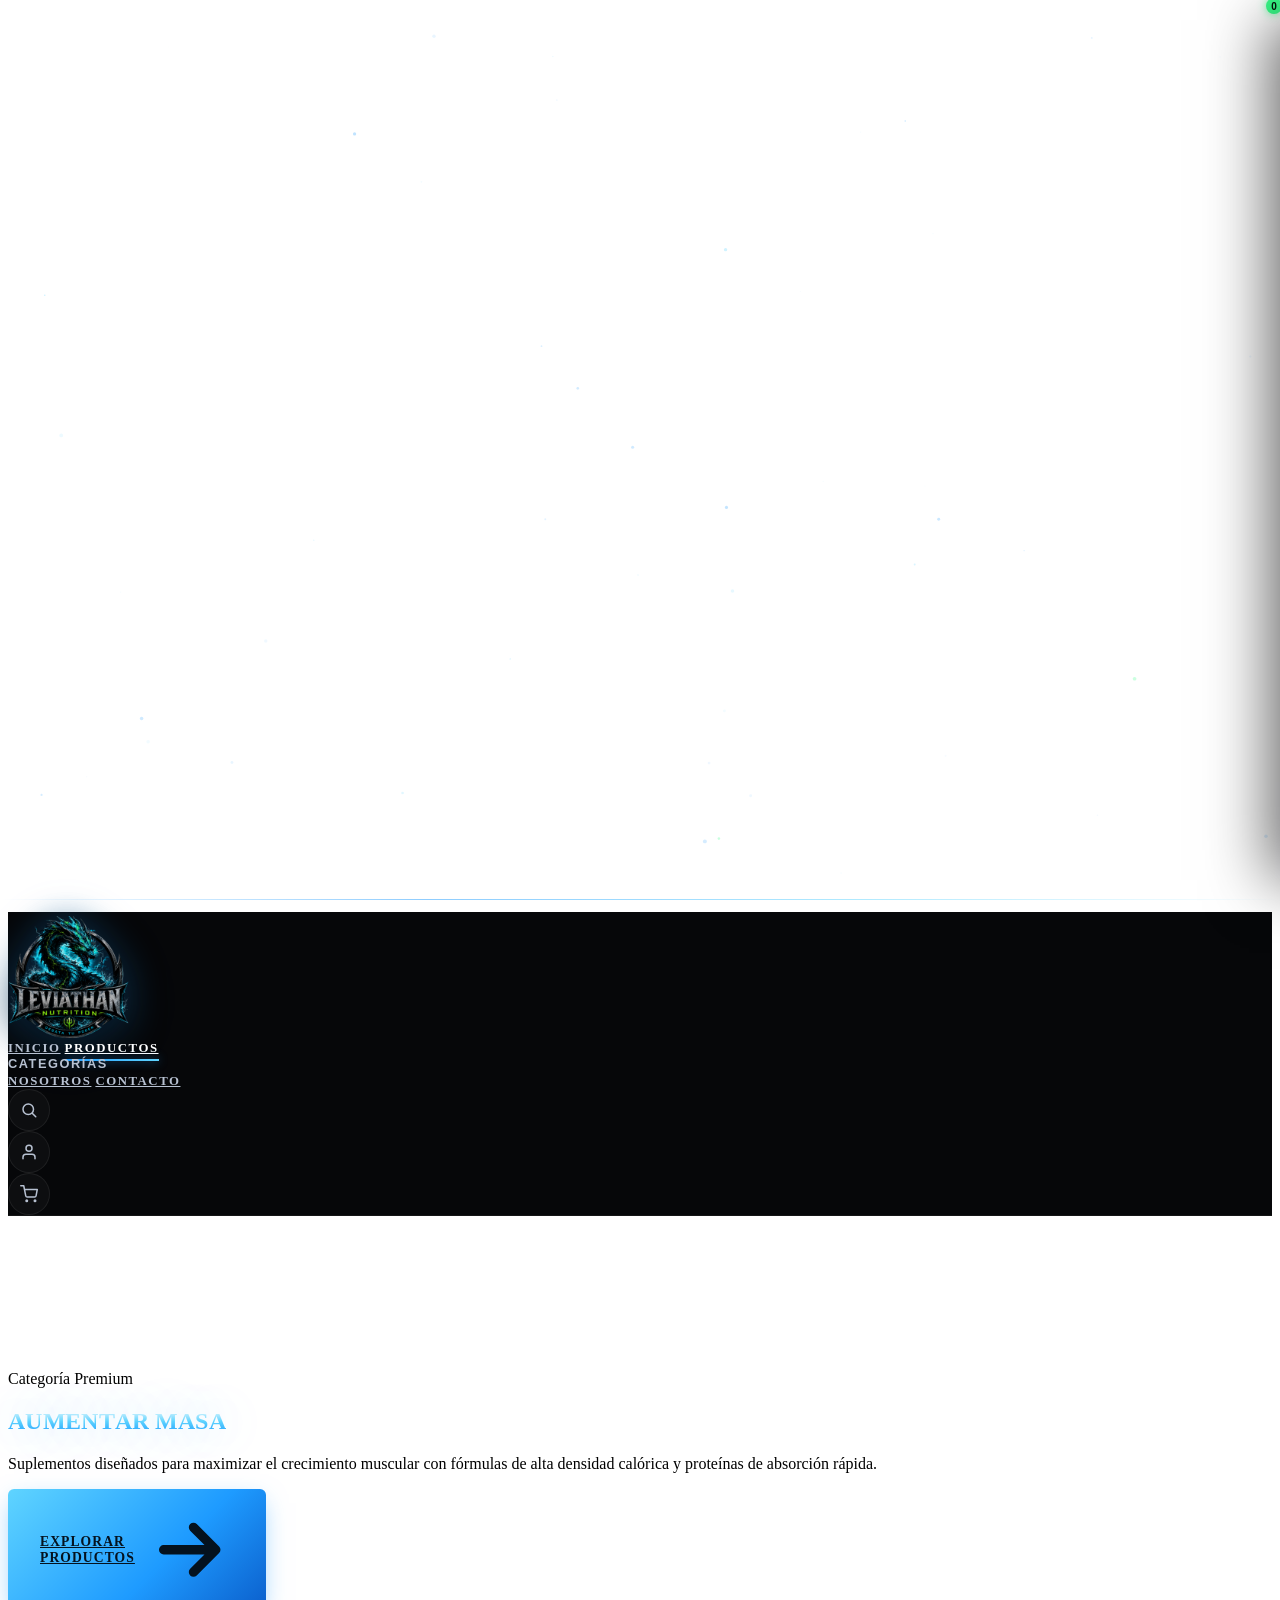
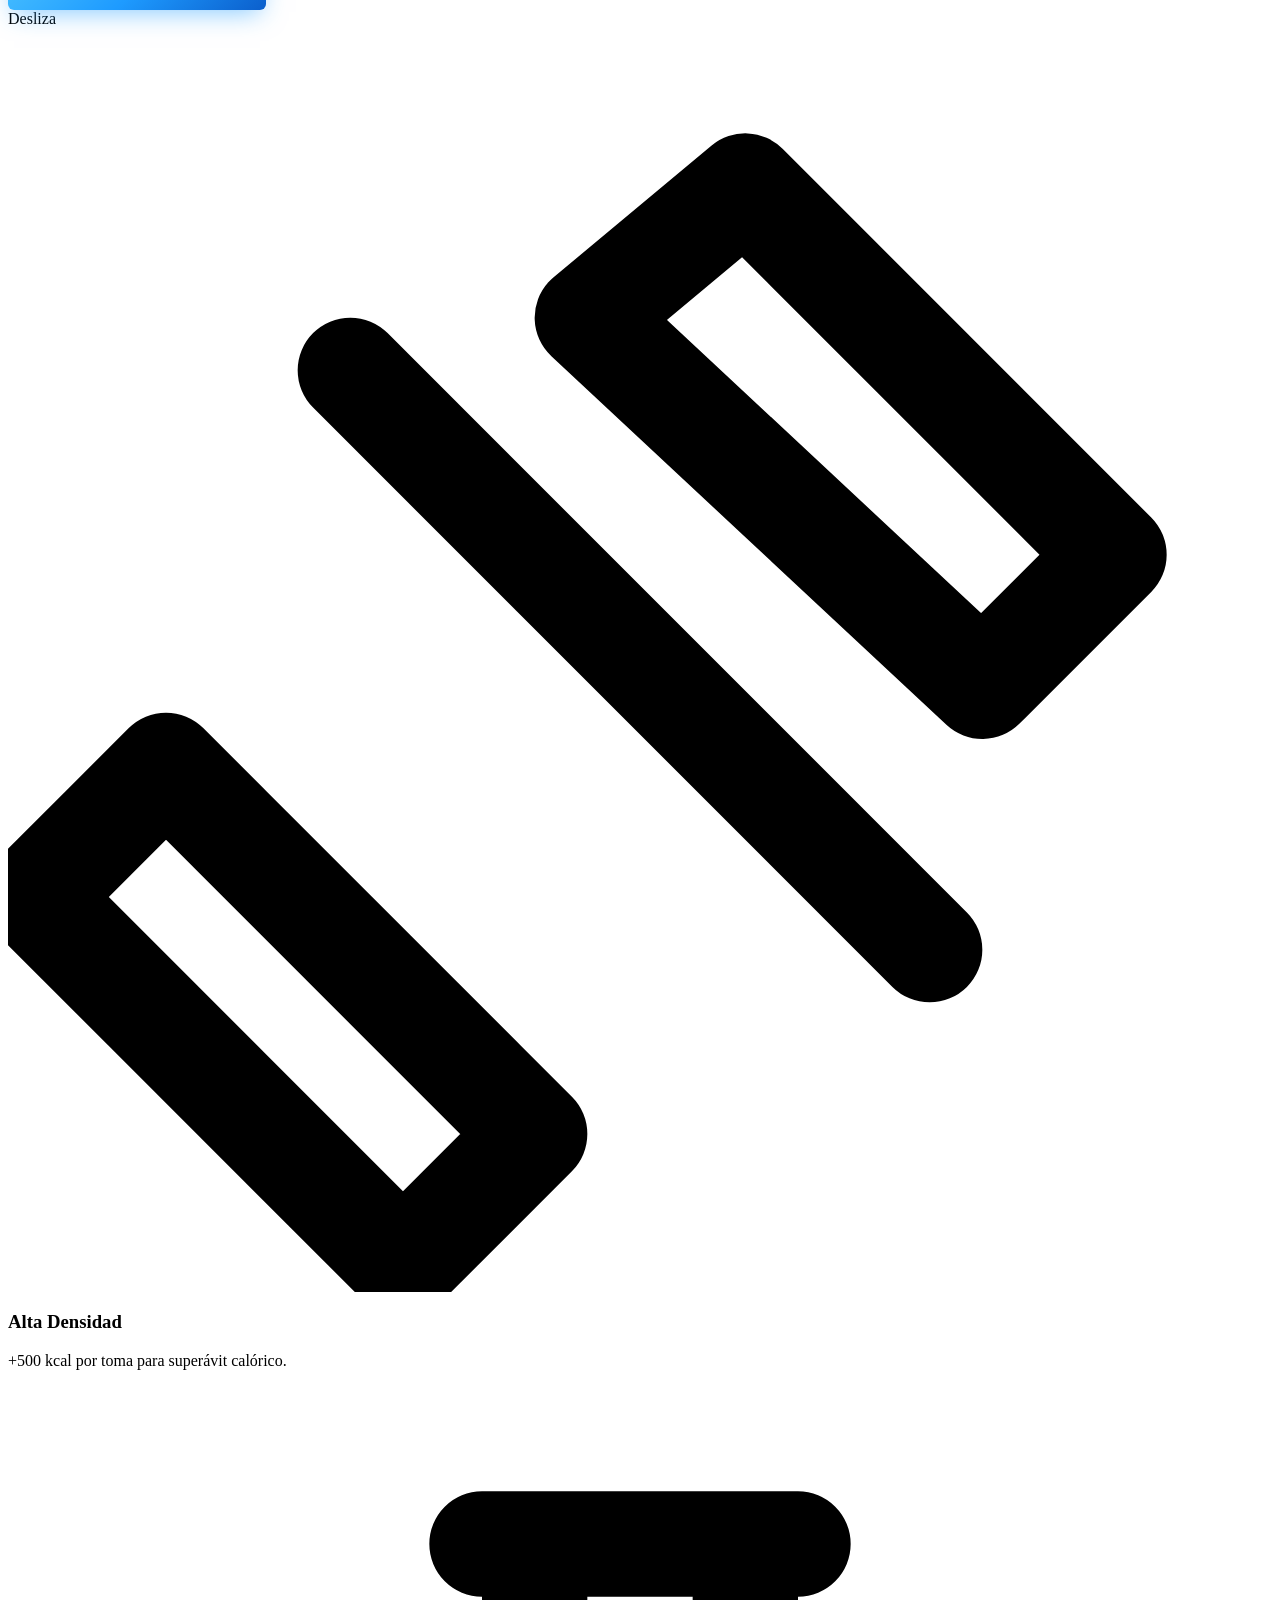
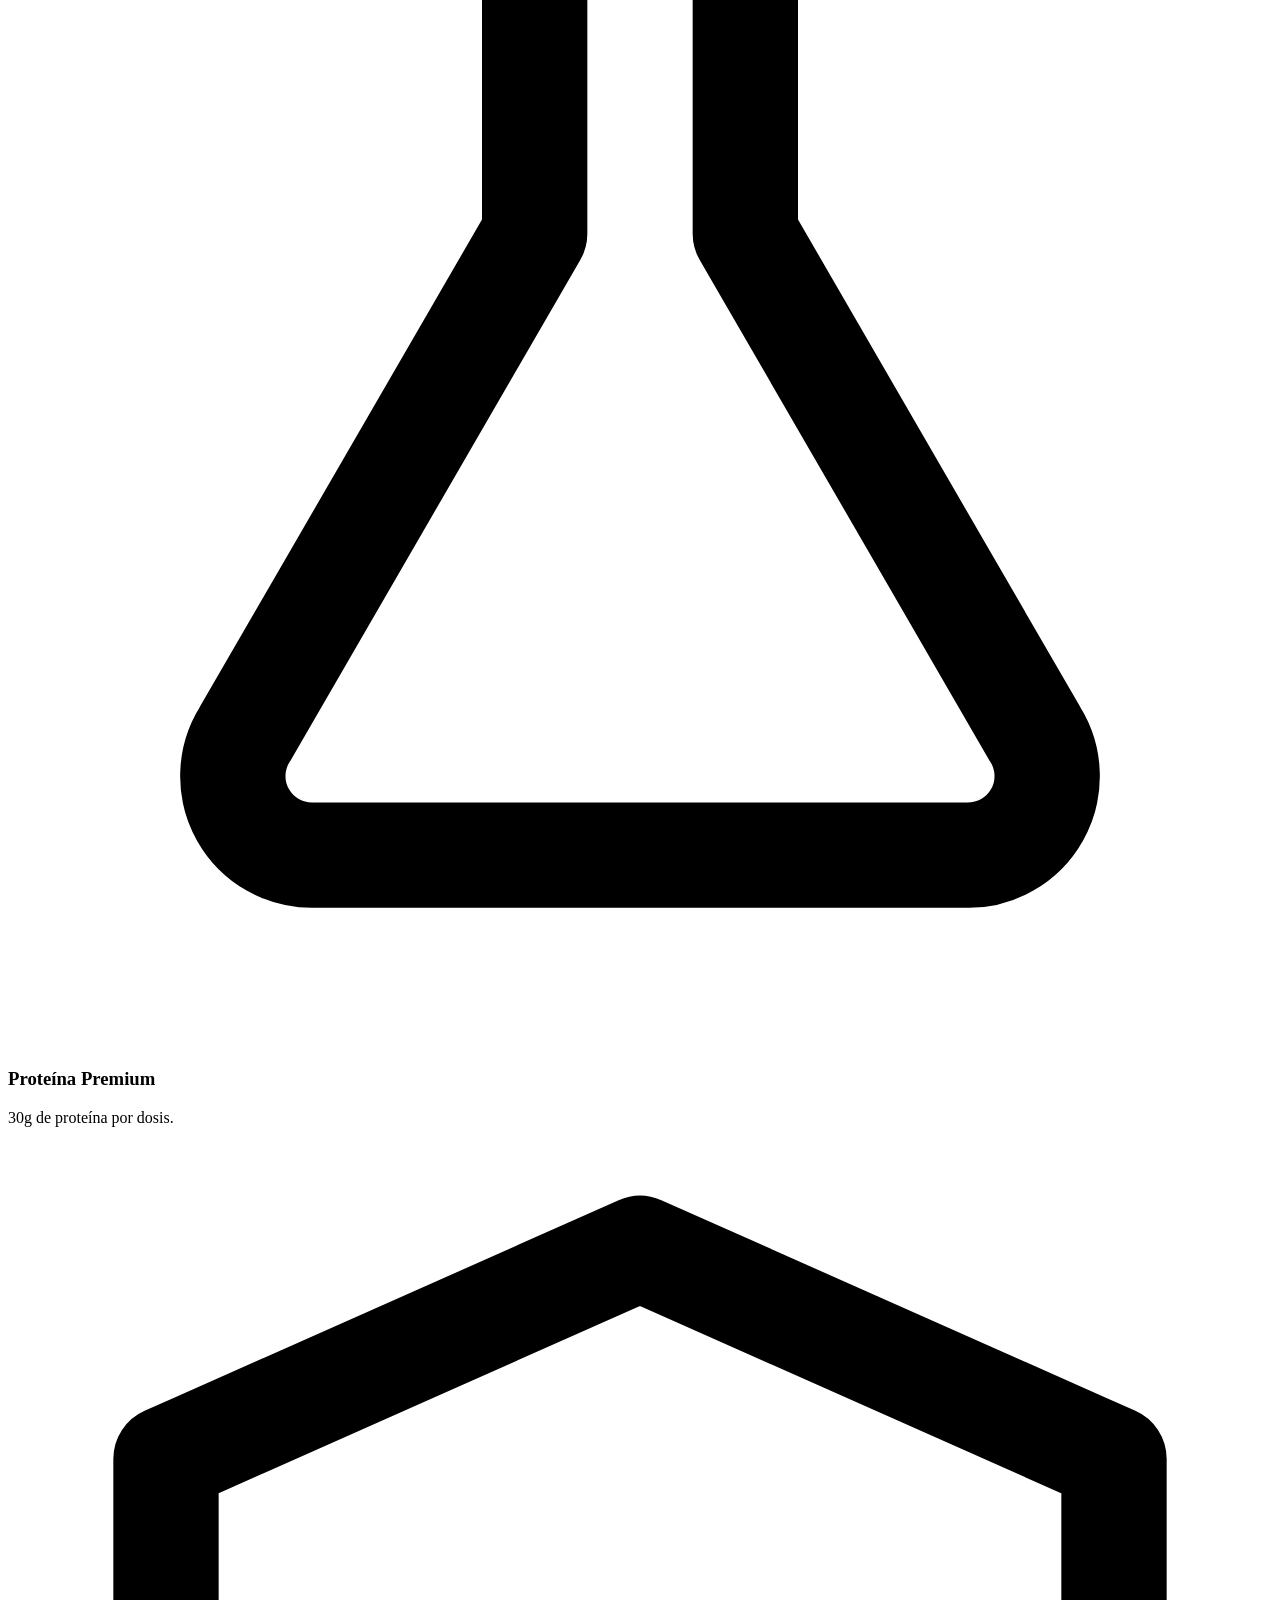
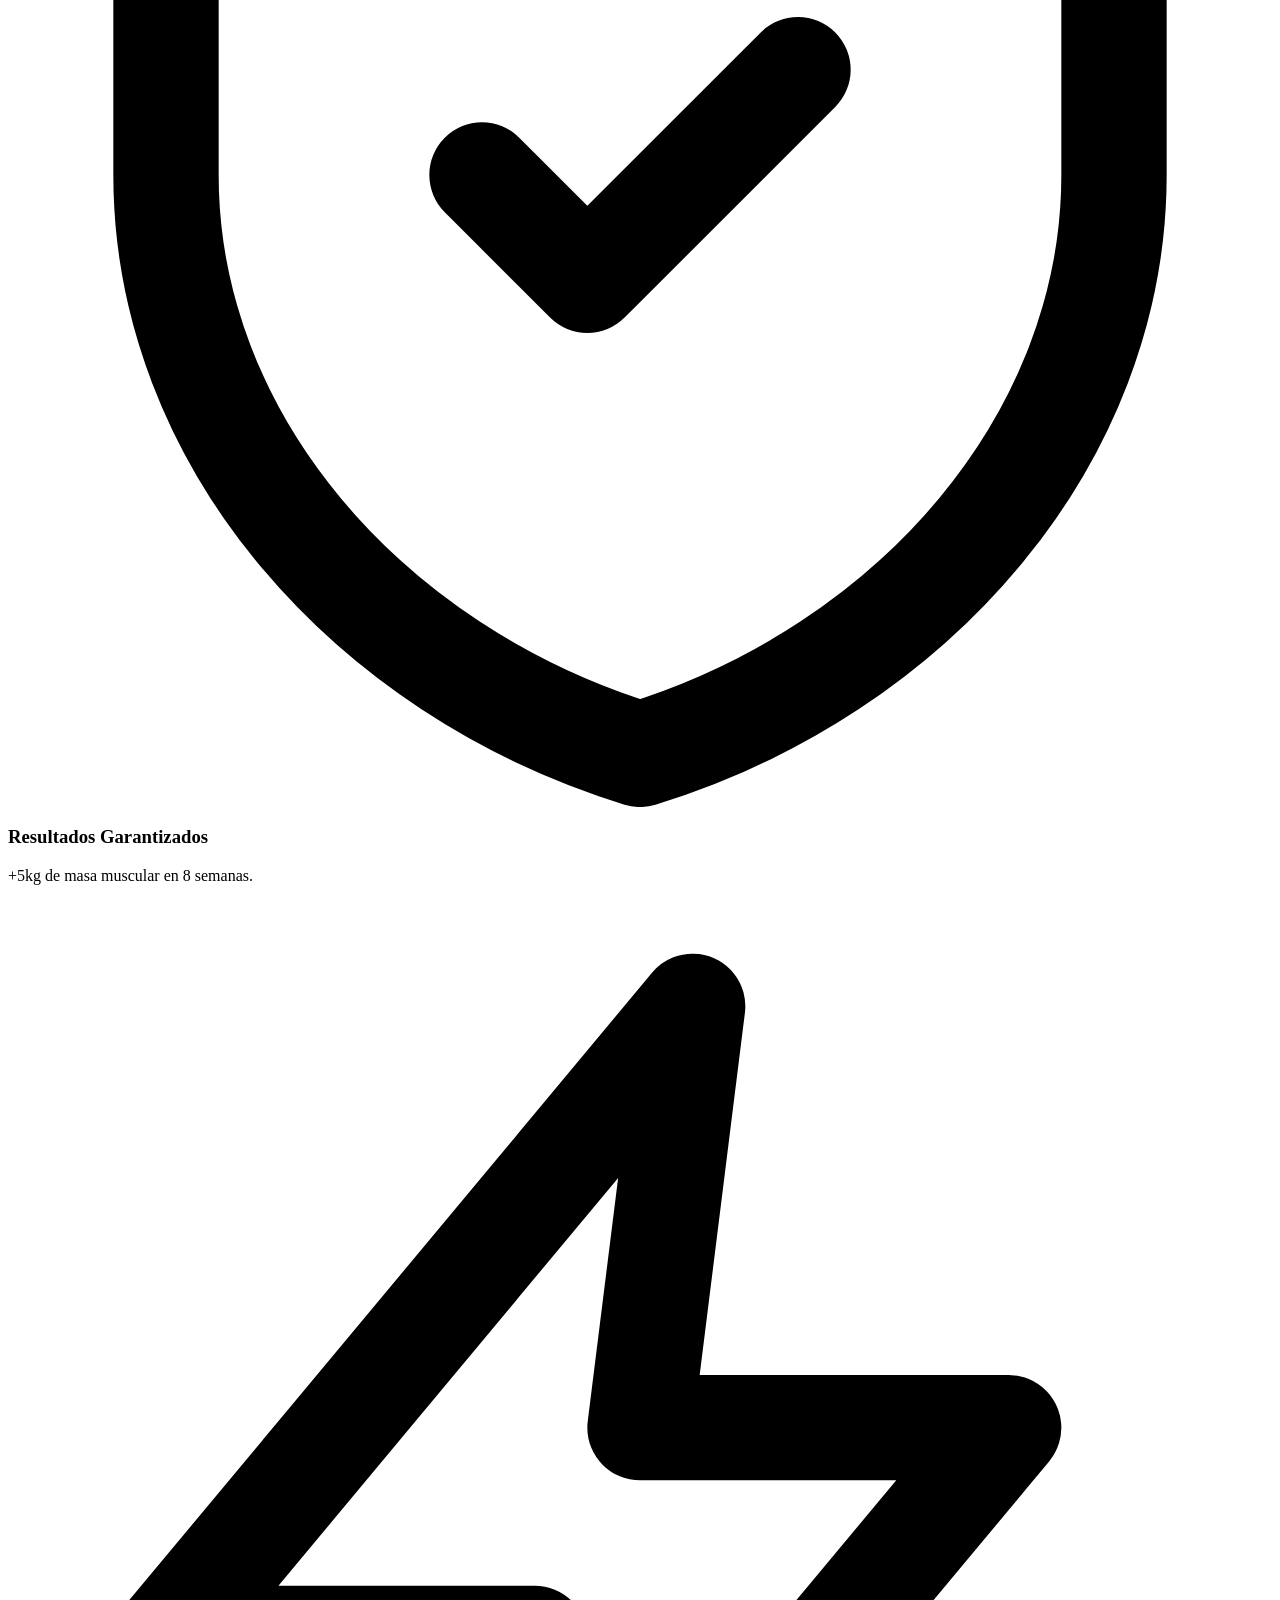
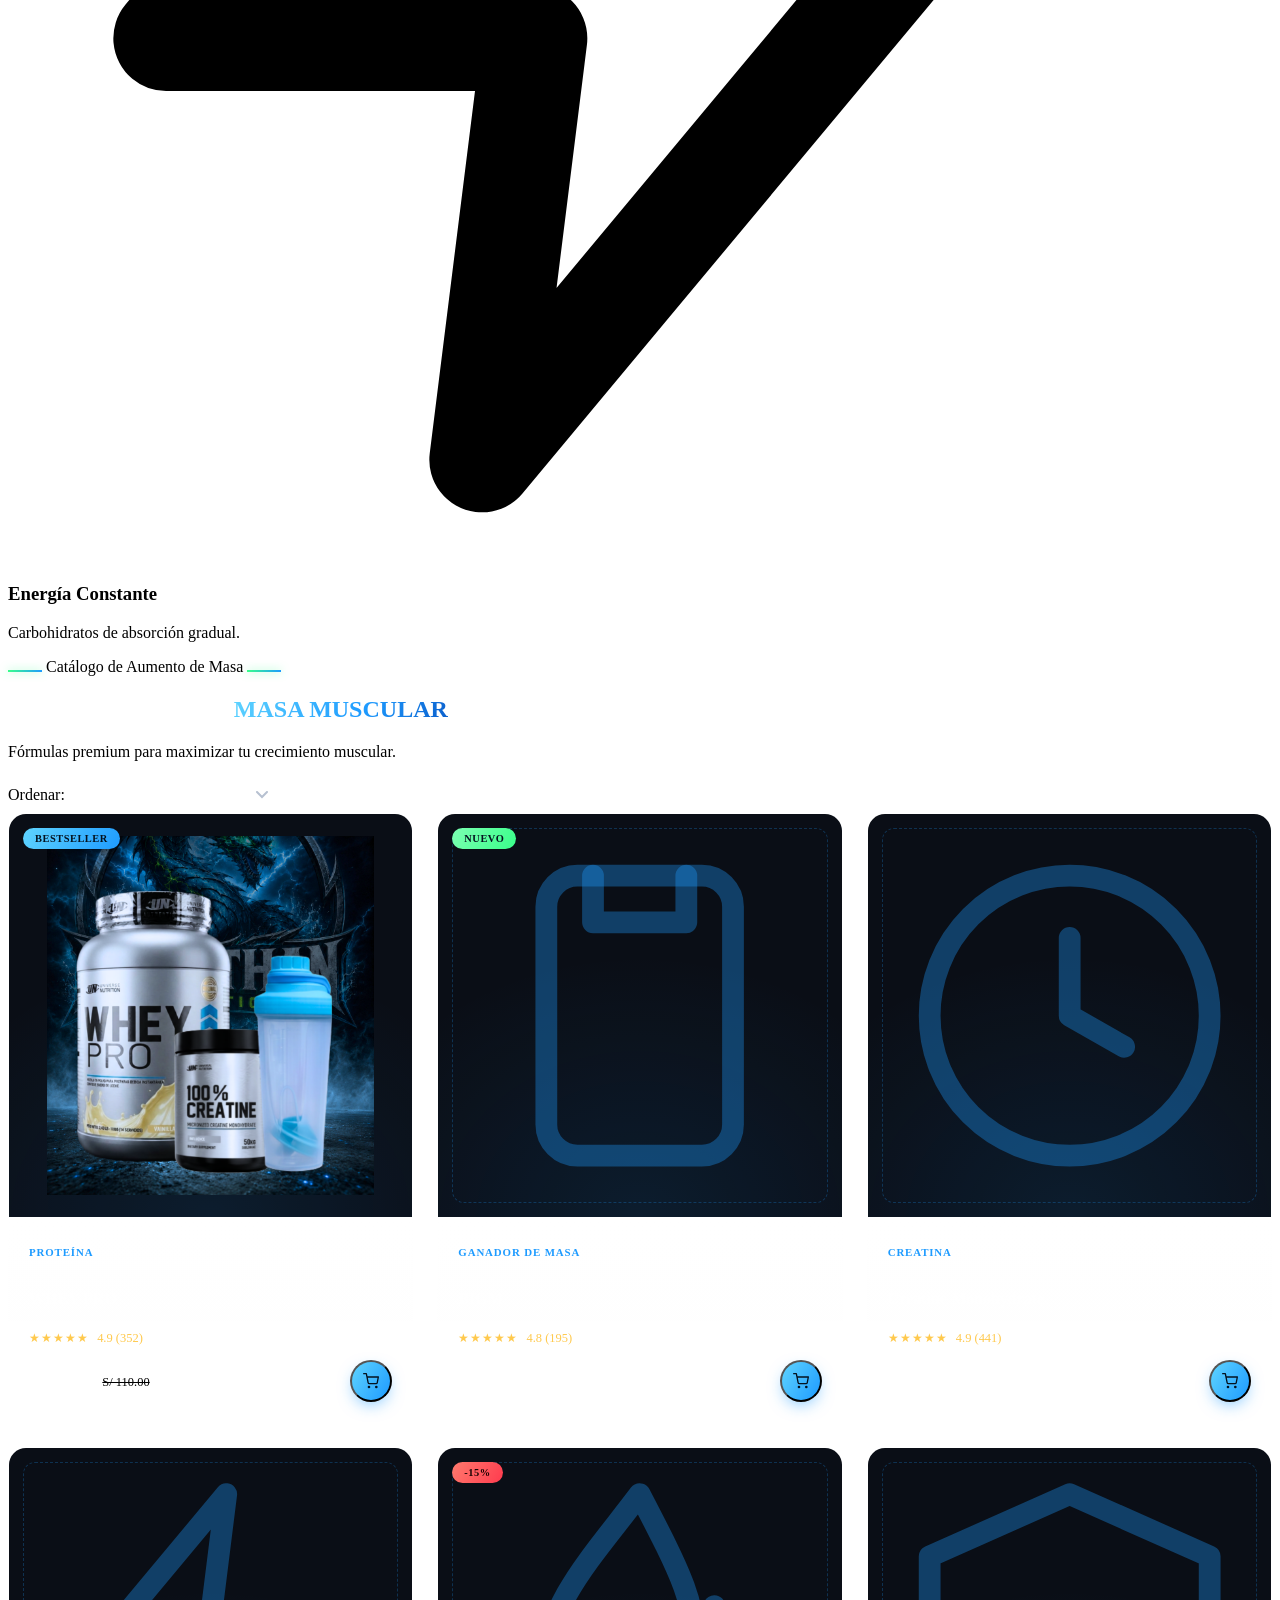
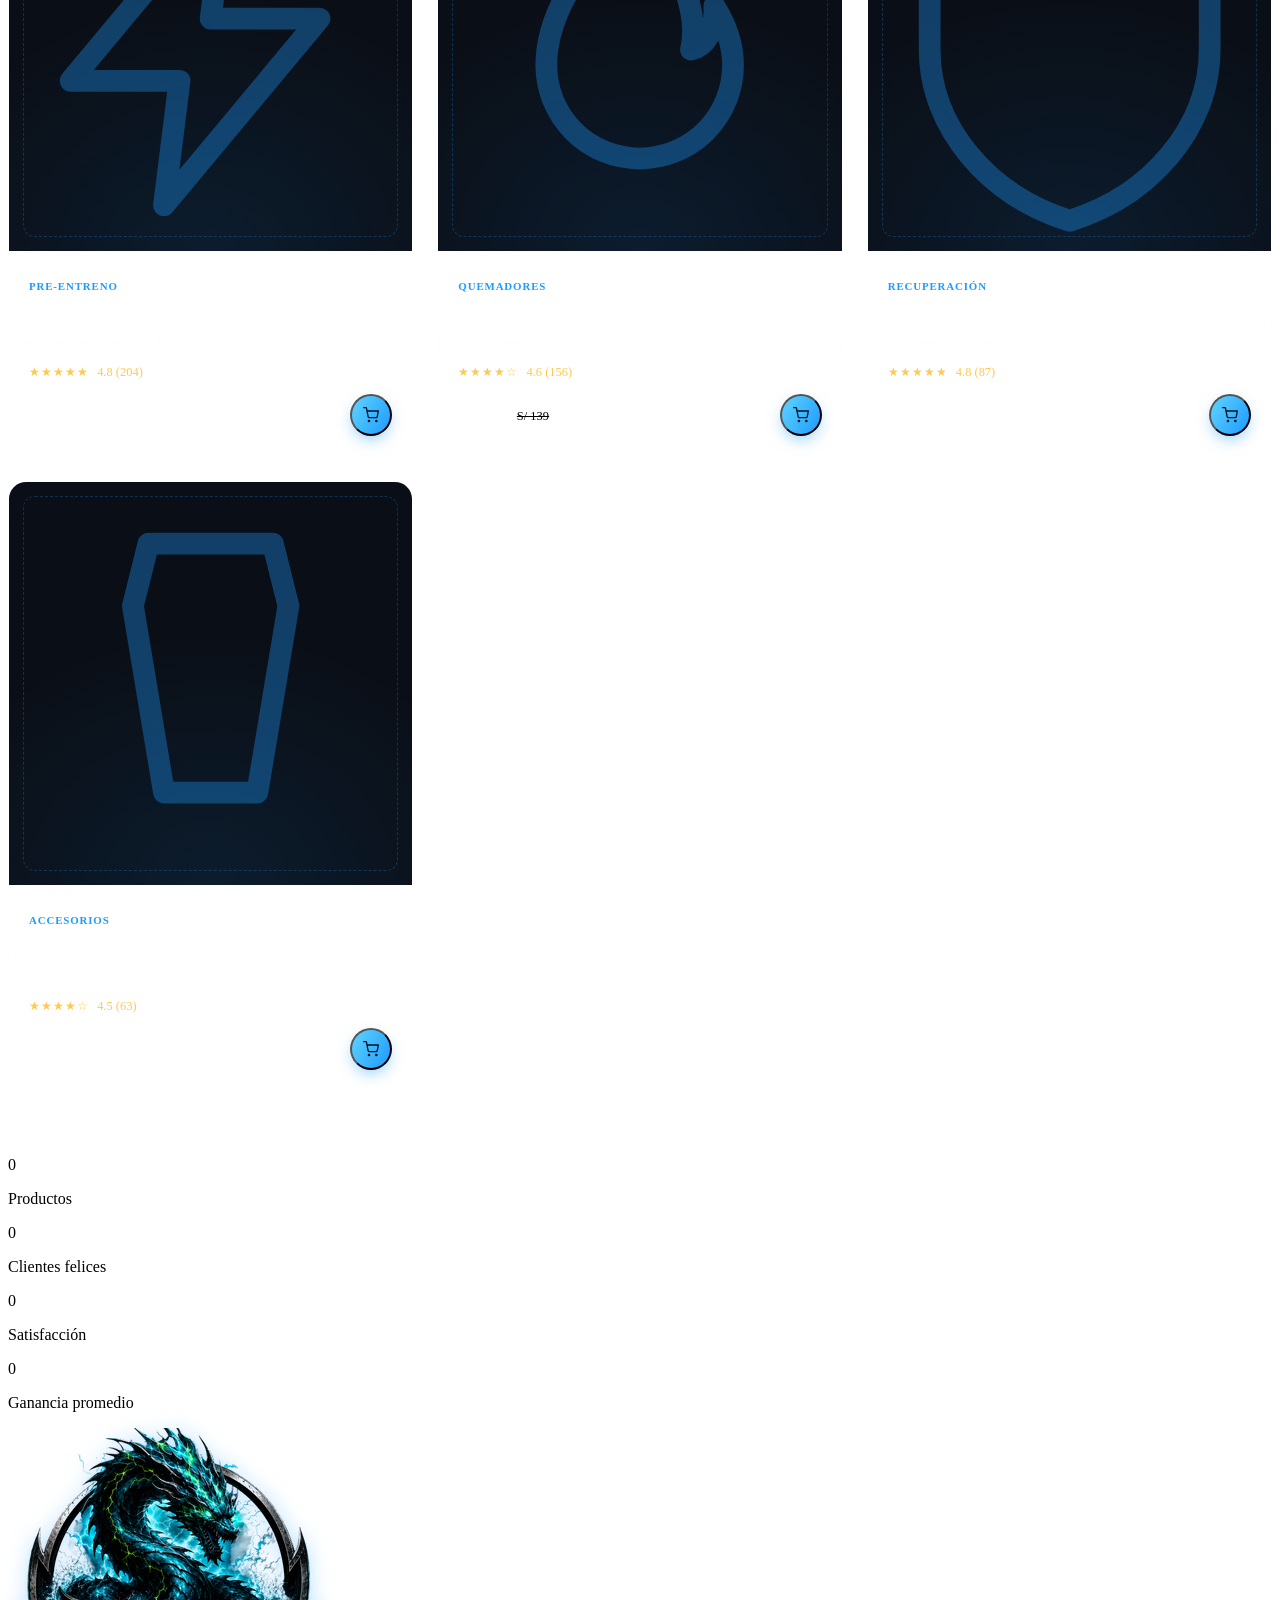
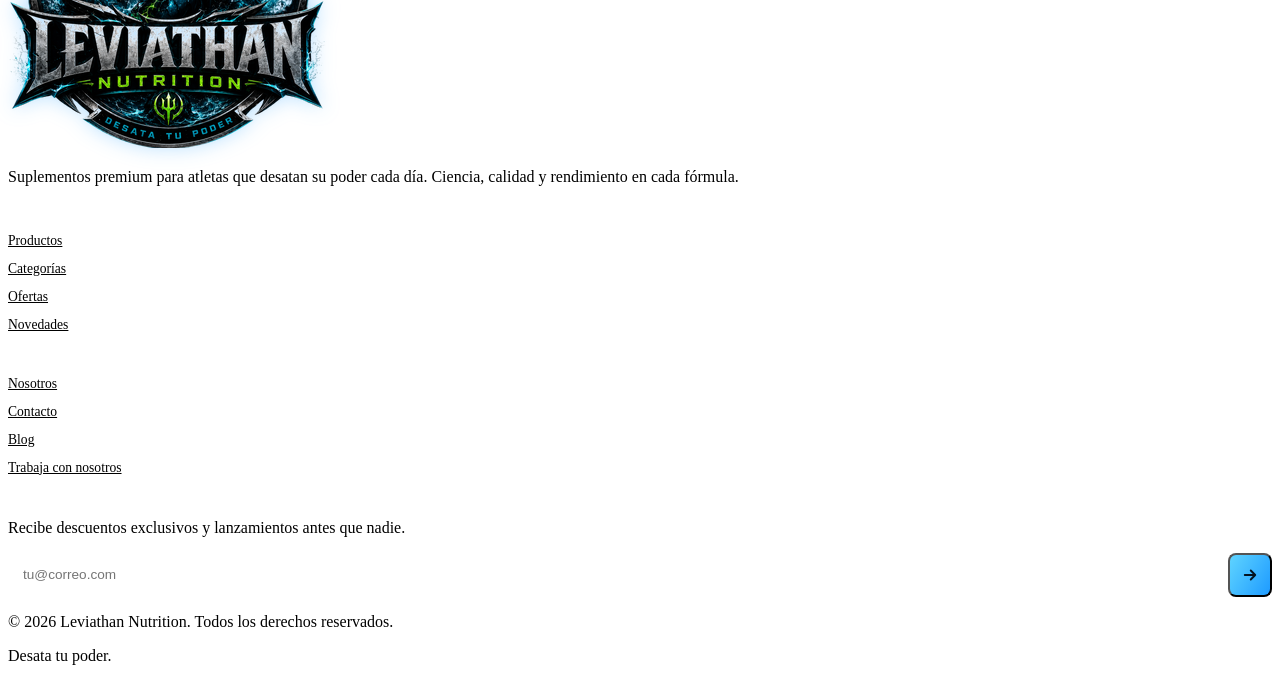
==== aumentar_masa.html @ b53df9a1 "Update aumentar_masa.html" ====
<!DOCTYPE html>
<html lang="es">
<head>
  <meta charset="UTF-8" />
  <meta name="viewport" content="width=device-width, initial-scale=1.0" />
  <title>Leviathan Nutrition | Aumentar Masa Muscular</title>

  <!-- FUENTES -->
  <link rel="preconnect" href="https://fonts.googleapis.com" />
  <link rel="preconnect" href="https://fonts.gstatic.com" crossorigin />
  <link href="https://fonts.googleapis.com/css2?family=Anton&family=Manrope:wght@400;500;600;700;800&display=swap" rel="stylesheet" />

  <!-- TailwindCSS (CDN) -->
  <script src="https://cdn.tailwindcss.com"></script>
  <script>
    tailwind.config = {
      theme: {
        extend: {
          colors: {
            'lv-black': '#050607',
            'lv-dark': '#0A0E14',
            'lv-panel': '#0D1420',
            'lv-blue': '#1E9BFF',
            'lv-blue-deep': '#0B5FCC',
            'lv-cyan': '#5FD4FF',
            'lv-green': '#39FF8A',
            'lv-steel': '#8B96A8',
          },
          fontFamily: {
            'display': ['Anton', 'sans-serif'],
            'body': ['Manrope', 'sans-serif'],
          },
        },
      },
    };
  </script>

  <link rel="stylesheet" href="styles.css" />
</head>

<body class="bg-lv-black text-white font-body antialiased overflow-x-hidden">

  <!-- ============================================================
       FONDO DINÁMICO
  ============================================================= -->
  <div class="fixed inset-0 z-0 pointer-events-none overflow-hidden" id="bg-ambient">
    <div class="absolute inset-0 bg-lv-black"></div>
    <div class="absolute inset-0 bg-gradient-radial from-[#0B2A4A] via-[#050607] to-[#050607] opacity-90 animate-bg-pulse"></div>
    <div class="absolute top-1/4 left-1/4 w-[800px] h-[800px] rounded-full bg-lv-blue/15 blur-[150px] animate-float-1"></div>
    <div class="absolute bottom-1/3 right-1/4 w-[700px] h-[700px] rounded-full bg-lv-cyan/15 blur-[160px] animate-float-2"></div>
    <div class="absolute top-3/4 left-1/2 w-[600px] h-[600px] rounded-full bg-lv-blue-deep/20 blur-[120px] animate-float-3"></div>
    <div class="absolute top-1/3 right-1/3 w-[500px] h-[500px] rounded-full bg-lv-blue/10 blur-[100px] animate-float-4"></div>
    <div class="absolute bottom-1/4 left-1/3 w-[400px] h-[400px] rounded-full bg-lv-cyan/10 blur-[90px] animate-float-5"></div>
    <div class="absolute top-10 left-20 w-1 h-1 bg-lv-cyan rounded-full opacity-70 animate-twinkle"></div>
    <div class="absolute top-40 right-20 w-1.5 h-1.5 bg-lv-blue rounded-full opacity-60 animate-twinkle-delay"></div>
    <div class="absolute bottom-20 left-1/2 w-2 h-2 bg-lv-cyan rounded-full opacity-50 animate-twinkle-slow"></div>
    <div class="absolute top-1/2 left-10 w-1 h-1 bg-lv-blue-deep rounded-full opacity-80 animate-twinkle-fast"></div>
    <div class="absolute bottom-1/3 right-10 w-1.5 h-1.5 bg-lv-cyan rounded-full opacity-60 animate-twinkle"></div>
  </div>

  <!-- FONDO DE PARTÍCULAS -->
  <div class="fixed inset-0 z-0 pointer-events-none">
    <canvas id="particle-canvas" class="absolute inset-0 w-full h-full"></canvas>
  </div>

  <!-- ============================================================
       HEADER / NAVBAR
  ============================================================= -->
  <header id="site-header" class="fixed top-0 left-0 w-full z-50 nav-solid">
    <div class="max-w-[1600px] mx-auto px-6 md:px-8">
      <div class="flex items-center justify-between h-24 overflow-visible">
        <a href="index.html" class="logo-wrap shrink-0 group">
          <img src="assets/img/logo_leviathan.png" alt="Leviathan Nutrition" class="logo-mark" />
        </a>
        <nav class="hidden lg:flex items-center gap-10">
          <a href="index.html" class="nav-link">Inicio</a>
          <a href="#productos" class="nav-link active-link">Productos</a>
          <div class="relative" id="category-nav">
            <button id="category-dropdown-btn" class="nav-link flex items-center gap-1" aria-haspopup="true" aria-expanded="false">
              Categorías
              <svg class="w-3 h-3 transition-transform duration-300" viewBox="0 0 24 24" fill="none" stroke="currentColor" stroke-width="2.5" stroke-linecap="round" stroke-linejoin="round"><polyline points="6 9 12 15 18 9"/></svg>
            </button>
            <span class="category-active-label">Masa muscular</span>
            <div id="category-dropdown-menu" class="category-dropdown-menu" role="menu">
              <a href="aumentar_masa.html" class="dropdown-item" role="menuitem">Aumento de Masa Muscular</a>
              <a href="musculo_limpio.html" class="dropdown-item" role="menuitem">Músculo Limpio</a>
              <a href="maxima_recuperacion.html" class="dropdown-item" role="menuitem">Máxima Recuperación</a>
              <a href="definicion.html" class="dropdown-item" role="menuitem">Definición</a>
              <a href="belleza_y_bienestar.html" class="dropdown-item" role="menuitem">Belleza y Cuidado</a>
              <a href="fuerza_y_rendimiento.html" class="dropdown-item" role="menuitem">Fuerza y Rendimiento</a>
            </div>
          </div>
          <a href="index.html#nosotros" class="nav-link">Nosotros</a>
          <a href="index.html#contacto" class="nav-link">Contacto</a>
        </nav>
        <div class="flex items-center gap-2">
          <button id="search-toggle-btn" class="icon-btn" aria-label="Buscar">
            <svg class="w-full h-full" viewBox="0 0 24 24" fill="none" stroke="currentColor" stroke-width="2" stroke-linecap="round"><circle cx="11" cy="11" r="7"/><line x1="21" y1="21" x2="16.65" y2="16.65"/></svg>
          </button>
          <button class="icon-btn" aria-label="Mi cuenta">
            <svg class="w-full h-full" viewBox="0 0 24 24" fill="none" stroke="currentColor" stroke-width="2" stroke-linecap="round" stroke-linejoin="round"><path d="M20 21v-2a4 4 0 0 0-4-4H8a4 4 0 0 0-4 4v2"/><circle cx="12" cy="7" r="4"/></svg>
          </button>
          <button class="icon-btn relative" aria-label="Carrito">
            <svg class="w-full h-full" viewBox="0 0 24 24" fill="none" stroke="currentColor" stroke-width="2" stroke-linecap="round" stroke-linejoin="round"><circle cx="9" cy="21" r="1"/><circle cx="20" cy="21" r="1"/><path d="M1 1h4l2.68 13.39a2 2 0 0 0 2 1.61h9.72a2 2 0 0 0 2-1.61L23 6H6"/></svg>
            <span class="cart-badge" id="cart-count">0</span>
          </button>
        </div>
      </div>
    </div>
    <div class="nav-scanline"></div>
  </header>

  <!-- ============================================================
       MODAL DE BÚSQUEDA
  ============================================================= -->
  <div id="search-overlay" class="search-overlay">
    <div class="search-modal">
      <div class="search-modal-header">
        <h2 class="font-display text-2xl">Buscar productos</h2>
        <button id="search-close-btn" class="icon-btn" aria-label="Cerrar búsqueda">
          <svg class="w-full h-full" viewBox="0 0 24 24" fill="none" stroke="currentColor" stroke-width="2" stroke-linecap="round" stroke-linejoin="round"><path d="M18 6 6 18M6 6l12 12"/></svg>
        </button>
      </div>
      <div class="search-input-wrap">
        <svg class="search-icon" viewBox="0 0 24 24" fill="none" stroke="currentColor" stroke-width="2" stroke-linecap="round"><circle cx="11" cy="11" r="7"/><line x1="21" y1="21" x2="16.65" y2="16.65"/></svg>
        <input type="text" id="search-input" placeholder="Buscar por nombre o categoría..." autofocus />
      </div>
      <div id="search-results" class="search-results"></div>
    </div>
  </div>

  <!-- ============================================================
       HERO DE CATEGORÍA — CON VIDEO DE FONDO (MENOS OPACO)
  ============================================================= -->
  <section id="categoria-hero" class="relative z-10 min-h-[55vh] flex items-center justify-center overflow-hidden">
    <!-- Video de fondo -->
    <video class="absolute inset-0 w-full h-full object-cover z-0" autoplay muted loop playsinline>
      <source src="assets/video/aumentar_masa_hero.mp4" type="video/mp4">
      <img src="assets/img/categorias/aumento_masa_hero.jpg" alt="Aumentar Masa" class="absolute inset-0 w-full h-full object-cover" />
    </video>

    <!-- Capas de degradado con MENOS OPACIDAD -->
    <div class="absolute inset-0 bg-gradient-to-r from-[#050607]/70 via-[#050607]/40 to-transparent z-1"></div>
    <div class="absolute inset-0 bg-gradient-to-t from-[#050607]/60 via-transparent to-transparent z-1"></div>

    <div class="relative z-10 text-center max-w-4xl mx-auto px-6 py-16">
      <div class="inline-block mb-3 px-4 py-1 border border-lv-cyan/30 rounded-full text-lv-cyan text-xs font-bold tracking-[0.2em] uppercase animate-pulse">
        Categoría Premium
      </div>

      <!-- Título MÁS PEQUEÑO -->
      <h1 class="font-display text-[clamp(2.8rem,6vw,4.5rem)] leading-[0.9] text-white category-hero-title">
        <span class="block" id="category-title-line" data-text="AUMENTAR MASA">AUMENTAR MASA</span>
      </h1>

      <p class="text-lv-steel text-base md:text-lg max-w-2xl mx-auto mt-4 leading-relaxed animate-fade-in-up">
        Suplementos diseñados para <span class="text-lv-cyan font-bold">maximizar el crecimiento muscular</span> con fórmulas de alta densidad calórica y proteínas de absorción rápida.
      </p>

      <div class="mt-6">
        <a href="#productos" class="btn-primary group inline-flex items-center gap-3 animate-bounce-slow">
          <span>Explorar Productos</span>
          <svg class="w-4 h-4 transition-transform duration-300 group-hover:translate-x-1" viewBox="0 0 24 24" fill="none" stroke="currentColor" stroke-width="2.5" stroke-linecap="round" stroke-linejoin="round"><path d="M5 12h14M13 6l6 6-6 6"/></svg>
        </a>
      </div>

      <div class="absolute bottom-4 left-1/2 transform -translate-x-1/2 flex flex-col items-center gap-2 text-lv-steel text-xs uppercase tracking-widest animate-float">
        <span>Desliza</span>
        <div class="w-px h-6 bg-gradient-to-b from-lv-cyan to-transparent"></div>
      </div>
    </div>
  </section>

  <!-- ============================================================
       SECCIÓN DE BENEFICIOS (contenido reducido)
  ============================================================= -->
  <section class="relative z-10 max-w-[1600px] mx-auto px-6 md:px-8 py-14">
    <div class="grid grid-cols-1 md:grid-cols-2 lg:grid-cols-4 gap-5">
      <div class="group bg-lv-panel/40 backdrop-blur-sm border border-white/5 rounded-2xl p-5 text-center hover:border-lv-cyan/40 transition-all duration-500 hover:transform hover:-translate-y-2 hover:shadow-2xl hover:shadow-lv-blue/10 reveal-on-scroll">
        <div class="w-14 h-14 mx-auto mb-3 rounded-full bg-gradient-to-br from-lv-cyan/20 to-lv-blue/20 flex items-center justify-center group-hover:scale-110 transition-transform duration-500">
          <svg class="w-7 h-7 text-lv-cyan" viewBox="0 0 24 24" fill="none" stroke="currentColor" stroke-width="2" stroke-linecap="round" stroke-linejoin="round"><path d="M6.5 6.5 17.5 17.5"/><path d="M14 3l7 7-2.5 2.5L11 5.5 14 3z"/><path d="M3 14l7 7-2.5 2.5-7-7L3 14z"/></svg>
        </div>
        <h3 class="font-display text-lg text-white mb-1">Alta Densidad</h3>
        <p class="text-lv-steel text-sm">+500 kcal por toma para superávit calórico.</p>
      </div>
      <div class="group bg-lv-panel/40 backdrop-blur-sm border border-white/5 rounded-2xl p-5 text-center hover:border-lv-cyan/40 transition-all duration-500 hover:transform hover:-translate-y-2 hover:shadow-2xl hover:shadow-lv-blue/10 reveal-on-scroll">
        <div class="w-14 h-14 mx-auto mb-3 rounded-full bg-gradient-to-br from-lv-cyan/20 to-lv-blue/20 flex items-center justify-center group-hover:scale-110 transition-transform duration-500">
          <svg class="w-7 h-7 text-lv-cyan" viewBox="0 0 24 24" fill="none" stroke="currentColor" stroke-width="2" stroke-linecap="round" stroke-linejoin="round"><path d="M9 3h6M10 3v5.5L4.5 18a1.5 1.5 0 0 0 1.3 2.3h12.4a1.5 1.5 0 0 0 1.3-2.3L14 8.5V3"/></svg>
        </div>
        <h3 class="font-display text-lg text-white mb-1">Proteína Premium</h3>
        <p class="text-lv-steel text-sm">30g de proteína por dosis.</p>
      </div>
      <div class="group bg-lv-panel/40 backdrop-blur-sm border border-white/5 rounded-2xl p-5 text-center hover:border-lv-cyan/40 transition-all duration-500 hover:transform hover:-translate-y-2 hover:shadow-2xl hover:shadow-lv-blue/10 reveal-on-scroll">
        <div class="w-14 h-14 mx-auto mb-3 rounded-full bg-gradient-to-br from-lv-cyan/20 to-lv-blue/20 flex items-center justify-center group-hover:scale-110 transition-transform duration-500">
          <svg class="w-7 h-7 text-lv-cyan" viewBox="0 0 24 24" fill="none" stroke="currentColor" stroke-width="2" stroke-linecap="round" stroke-linejoin="round"><path d="M12 2 3 6v6c0 5 3.8 9.4 9 11 5.2-1.6 9-6 9-11V6l-9-4z"/><path d="m9 12 2 2 4-4"/></svg>
        </div>
        <h3 class="font-display text-lg text-white mb-1">Resultados Garantizados</h3>
        <p class="text-lv-steel text-sm">+5kg de masa muscular en 8 semanas.</p>
      </div>
      <div class="group bg-lv-panel/40 backdrop-blur-sm border border-white/5 rounded-2xl p-5 text-center hover:border-lv-cyan/40 transition-all duration-500 hover:transform hover:-translate-y-2 hover:shadow-2xl hover:shadow-lv-blue/10 reveal-on-scroll">
        <div class="w-14 h-14 mx-auto mb-3 rounded-full bg-gradient-to-br from-lv-cyan/20 to-lv-blue/20 flex items-center justify-center group-hover:scale-110 transition-transform duration-500">
          <svg class="w-7 h-7 text-lv-cyan" viewBox="0 0 24 24" fill="none" stroke="currentColor" stroke-width="2" stroke-linecap="round" stroke-linejoin="round"><path d="M13 2 3 14h7l-1 8 10-12h-7l1-8z"/></svg>
        </div>
        <h3 class="font-display text-lg text-white mb-1">Energía Constante</h3>
        <p class="text-lv-steel text-sm">Carbohidratos de absorción gradual.</p>
      </div>
    </div>
  </section>

  <!-- ============================================================
       SECCIÓN DE PRODUCTOS — TÍTULO DIRECTR (SIN "DESTACADOS")
  ============================================================= -->
  <section id="productos" class="relative z-10 max-w-[1600px] mx-auto px-6 md:px-8 py-12">

    <div class="section-heading text-center mb-10 reveal-on-scroll">
      <div class="flex items-center justify-center gap-3 mb-3">
        <span class="eyebrow-line"></span>
        <span class="text-lv-blue text-xs md:text-sm font-bold tracking-[0.35em] uppercase">Catálogo de Aumento de Masa</span>
        <span class="eyebrow-line"></span>
      </div>
      <h2 class="font-display text-[clamp(2rem,4vw,3.2rem)] leading-[0.95]">
        PRODUCTOS PARA <span class="text-electric-inline">MASA MUSCULAR</span>
      </h2>
      <p class="text-lv-steel max-w-lg mx-auto mt-2">Fórmulas premium para maximizar tu crecimiento muscular.</p>
    </div>

    <!-- Control de ordenamiento -->
    <div class="flex justify-end items-center mb-6 reveal-on-scroll">
      <label for="sort-select" class="text-lv-steel text-xs font-bold uppercase tracking-widest mr-3">Ordenar:</label>
      <select id="sort-select" class="sort-select">
        <option value="default">Más vendido</option>
        <option value="price-desc">Mayor a menor precio</option>
      </select>
    </div>

    <!-- Grid de productos (con funcionalidad asegurada) -->
    <div class="product-grid" id="product-grid">

      <!-- Producto 1: Whey Protein Isolate -->
      <article class="product-card" data-id="whey-pro" data-category="proteina" data-name="whey pro" data-price="S/ 69.90" data-cat-label="Proteína" data-img="assets/img/COMBO WEY PRO_CREATINE_vainilla_1.1kg_sin-regalo.png">
        <span class="product-badge badge-bestseller">Bestseller</span>
        <div class="product-img-wrap">
          <img src="assets/img/COMBO WEY PRO_CREATINE_vainilla_1.1kg_sin-regalo.png" alt="ecocombo whey pro" class="product-img" onerror="this.style.display='none'; this.nextElementSibling.style.display='flex';">
          <div class="product-placeholder-icon" style="display:none">
            <svg class="w-10 h-10" viewBox="0 0 24 24" fill="none" stroke="currentColor" stroke-width="1.4" stroke-linecap="round" stroke-linejoin="round"><rect x="6" y="3" width="12" height="18" rx="2"/><path d="M9 3v3h6V3"/></svg>
          </div>
          <button class="quick-view-btn" aria-label="Vista rápida">
            <svg class="w-full h-full" viewBox="0 0 24 24" fill="none" stroke="currentColor" stroke-width="2" stroke-linecap="round" stroke-linejoin="round"><path d="M1 12s4-7 11-7 11 7 11 7-4 7-11 7-11-7-11-7z"/><circle cx="12" cy="12" r="3"/></svg>
          </button>
        </div>
        <div class="product-info">
          <p class="product-cat">Proteína</p>
          <h3 class="product-name">WHEY PRO </h3>
          <div class="product-rating">★★★★★ <span>4.9 (352)</span></div>
          <div class="product-price-row">
            <div>
              <span class="product-price">S/ 89.90</span>
              <span class="product-price-old">S/ 110.00</span>
            </div>
            <button class="add-cart-btn" data-ripple>
              <svg class="w-full h-full" viewBox="0 0 24 24" fill="none" stroke="currentColor" stroke-width="2" stroke-linecap="round" stroke-linejoin="round"><circle cx="9" cy="21" r="1"/><circle cx="20" cy="21" r="1"/><path d="M1 1h4l2.68 13.39a2 2 0 0 0 2 1.61h9.72a2 2 0 0 0 2-1.61L23 6H6"/></svg>
            </button>
          </div>
        </div>
      </article>

      <!-- Producto 2: Bigm Protein -->
      <article class="product-card" data-id="bigm-protein" data-category="proteina" data-name="Bigm Protein" data-price="S/ 89.90" data-cat-label="Ganador de Masa" data-img="assets/img/WHEY PRO_1.1kg.png">
        <span class="product-badge badge-new">Nuevo</span>
        <div class="product-img-wrap">
          <img src="assets/img/WHEY PRO_1.1kg.png" alt="Bigm protein" class="product-img" onerror="this.style.display='none'; this.nextElementSibling.style.display='flex';">
          <div class="product-placeholder-icon" style="display:none">
            <svg class="w-10 h-10" viewBox="0 0 24 24" fill="none" stroke="currentColor" stroke-width="1.4" stroke-linecap="round" stroke-linejoin="round"><rect x="6" y="3" width="12" height="18" rx="2"/><path d="M9 3v3h6V3"/></svg>
          </div>
          <button class="quick-view-btn" aria-label="Vista rápida">
            <svg class="w-full h-full" viewBox="0 0 24 24" fill="none" stroke="currentColor" stroke-width="2" stroke-linecap="round" stroke-linejoin="round"><path d="M1 12s4-7 11-7 11 7 11 7-4 7-11 7-11-7-11-7z"/><circle cx="12" cy="12" r="3"/></svg>
          </button>
        </div>
        <div class="product-info">
          <p class="product-cat">Ganador de Masa</p>
          <h3 class="product-name">BIGM </h3>
          <div class="product-rating">★★★★★ <span>4.8 (195)</span></div>
          <div class="product-price-row">
            <div><span class="product-price">S/ 89.90</span></div>
            <button class="add-cart-btn" data-ripple>
              <svg class="w-full h-full" viewBox="0 0 24 24" fill="none" stroke="currentColor" stroke-width="2" stroke-linecap="round" stroke-linejoin="round"><circle cx="9" cy="21" r="1"/><circle cx="20" cy="21" r="1"/><path d="M1 1h4l2.68 13.39a2 2 0 0 0 2 1.61h9.72a2 2 0 0 0 2-1.61L23 6H6"/></svg>
            </button>
          </div>
        </div>
      </article>

      <!-- Producto 3: Creatine Monohydrate -->
      <article class="product-card" data-id="creatine-monohydrate" data-category="creatina" data-name="Creatine Monohydrate" data-price="S/ 99" data-cat-label="Creatina" data-img="assets/img/productos/creatine-monohydrate.jpg">
        <div class="product-img-wrap">
          <img src="assets/img/productos/creatine-monohydrate.jpg" alt="Creatine Monohydrate" class="product-img" onerror="this.style.display='none'; this.nextElementSibling.style.display='flex';">
          <div class="product-placeholder-icon" style="display:none">
            <svg class="w-10 h-10" viewBox="0 0 24 24" fill="none" stroke="currentColor" stroke-width="1.4" stroke-linecap="round" stroke-linejoin="round"><circle cx="12" cy="12" r="9"/><path d="M12 7v5l3.5 2"/></svg>
          </div>
          <button class="quick-view-btn" aria-label="Vista rápida">
            <svg class="w-full h-full" viewBox="0 0 24 24" fill="none" stroke="currentColor" stroke-width="2" stroke-linecap="round" stroke-linejoin="round"><path d="M1 12s4-7 11-7 11 7 11 7-4 7-11 7-11-7-11-7z"/><circle cx="12" cy="12" r="3"/></svg>
          </button>
        </div>
        <div class="product-info">
          <p class="product-cat">Creatina</p>
          <h3 class="product-name">Creatine Monohydrate</h3>
          <div class="product-rating">★★★★★ <span>4.9 (441)</span></div>
          <div class="product-price-row">
            <div><span class="product-price">S/ 99</span></div>
            <button class="add-cart-btn" data-ripple>
              <svg class="w-full h-full" viewBox="0 0 24 24" fill="none" stroke="currentColor" stroke-width="2" stroke-linecap="round" stroke-linejoin="round"><circle cx="9" cy="21" r="1"/><circle cx="20" cy="21" r="1"/><path d="M1 1h4l2.68 13.39a2 2 0 0 0 2 1.61h9.72a2 2 0 0 0 2-1.61L23 6H6"/></svg>
            </button>
          </div>
        </div>
      </article>

      <!-- Producto 4: Pre-Workout Fury -->
      <article class="product-card" data-id="pre-workout-fury" data-category="pre-entreno" data-name="Pre-Workout Fury" data-price="S/ 129" data-cat-label="Pre-Entreno" data-img="assets/img/productos/pre-workout-fury.jpg">
        <div class="product-img-wrap">
          <img src="assets/img/productos/pre-workout-fury.jpg" alt="Pre-Workout Fury" class="product-img" onerror="this.style.display='none'; this.nextElementSibling.style.display='flex';">
          <div class="product-placeholder-icon" style="display:none">
            <svg class="w-10 h-10" viewBox="0 0 24 24" fill="none" stroke="currentColor" stroke-width="1.4" stroke-linecap="round" stroke-linejoin="round"><path d="M13 2 3 14h7l-1 8 10-12h-7l1-8z"/></svg>
          </div>
          <button class="quick-view-btn" aria-label="Vista rápida">
            <svg class="w-full h-full" viewBox="0 0 24 24" fill="none" stroke="currentColor" stroke-width="2" stroke-linecap="round" stroke-linejoin="round"><path d="M1 12s4-7 11-7 11 7 11 7-4 7-11 7-11-7-11-7z"/><circle cx="12" cy="12" r="3"/></svg>
          </button>
        </div>
        <div class="product-info">
          <p class="product-cat">Pre-Entreno</p>
          <h3 class="product-name">Pre-Workout Fury</h3>
          <div class="product-rating">★★★★★ <span>4.8 (204)</span></div>
          <div class="product-price-row">
            <div><span class="product-price">S/ 129</span></div>
            <button class="add-cart-btn" data-ripple>
              <svg class="w-full h-full" viewBox="0 0 24 24" fill="none" stroke="currentColor" stroke-width="2" stroke-linecap="round" stroke-linejoin="round"><circle cx="9" cy="21" r="1"/><circle cx="20" cy="21" r="1"/><path d="M1 1h4l2.68 13.39a2 2 0 0 0 2 1.61h9.72a2 2 0 0 0 2-1.61L23 6H6"/></svg>
            </button>
          </div>
        </div>
      </article>

      <!-- Producto 5: Thermo Burn -->
      <article class="product-card" data-id="thermo-burn" data-category="quemadores" data-name="Thermo Burn" data-price="S/ 118" data-cat-label="Quemadores" data-img="assets/img/productos/thermo-burn.jpg">
        <span class="product-badge badge-sale">-15%</span>
        <div class="product-img-wrap">
          <img src="assets/img/productos/thermo-burn.jpg" alt="Thermo Burn" class="product-img" onerror="this.style.display='none'; this.nextElementSibling.style.display='flex';">
          <div class="product-placeholder-icon" style="display:none">
            <svg class="w-10 h-10" viewBox="0 0 24 24" fill="none" stroke="currentColor" stroke-width="1.4" stroke-linecap="round" stroke-linejoin="round"><path d="M12 2c-3 4-6 7-6 11a6 6 0 0 0 12 0c0-1.5-.5-2.7-1.2-3.8.1 1.6-.6 2.6-1.5 2.8.6-2.5-.7-5-3.3-10z"/></svg>
          </div>
          <button class="quick-view-btn" aria-label="Vista rápida">
            <svg class="w-full h-full" viewBox="0 0 24 24" fill="none" stroke="currentColor" stroke-width="2" stroke-linecap="round" stroke-linejoin="round"><path d="M1 12s4-7 11-7 11 7 11 7-4 7-11 7-11-7-11-7z"/><circle cx="12" cy="12" r="3"/></svg>
          </button>
        </div>
        <div class="product-info">
          <p class="product-cat">Quemadores</p>
          <h3 class="product-name">Thermo Burn</h3>
          <div class="product-rating">★★★★☆ <span>4.6 (156)</span></div>
          <div class="product-price-row">
            <div>
              <span class="product-price">S/ 118</span>
              <span class="product-price-old">S/ 139</span>
            </div>
            <button class="add-cart-btn" data-ripple>
              <svg class="w-full h-full" viewBox="0 0 24 24" fill="none" stroke="currentColor" stroke-width="2" stroke-linecap="round" stroke-linejoin="round"><circle cx="9" cy="21" r="1"/><circle cx="20" cy="21" r="1"/><path d="M1 1h4l2.68 13.39a2 2 0 0 0 2 1.61h9.72a2 2 0 0 0 2-1.61L23 6H6"/></svg>
            </button>
          </div>
        </div>
      </article>

      <!-- Producto 6: Night Fuel ZMA -->
      <article class="product-card" data-id="night-fuel-zma" data-category="recuperacion" data-name="Night Fuel ZMA" data-price="S/ 79" data-cat-label="Recuperación" data-img="assets/img/productos/night-fuel-zma.jpg">
        <div class="product-img-wrap">
          <img src="assets/img/productos/night-fuel-zma.jpg" alt="Night Fuel ZMA" class="product-img" onerror="this.style.display='none'; this.nextElementSibling.style.display='flex';">
          <div class="product-placeholder-icon" style="display:none">
            <svg class="w-10 h-10" viewBox="0 0 24 24" fill="none" stroke="currentColor" stroke-width="1.4" stroke-linecap="round" stroke-linejoin="round"><path d="M12 2 3 6v6c0 5 3.8 9.4 9 11 5.2-1.6 9-6 9-11V6l-9-4z"/></svg>
          </div>
          <button class="quick-view-btn" aria-label="Vista rápida">
            <svg class="w-full h-full" viewBox="0 0 24 24" fill="none" stroke="currentColor" stroke-width="2" stroke-linecap="round" stroke-linejoin="round"><path d="M1 12s4-7 11-7 11 7 11 7-4 7-11 7-11-7-11-7z"/><circle cx="12" cy="12" r="3"/></svg>
          </button>
        </div>
        <div class="product-info">
          <p class="product-cat">Recuperación</p>
          <h3 class="product-name">Night Fuel ZMA</h3>
          <div class="product-rating">★★★★★ <span>4.8 (87)</span></div>
          <div class="product-price-row">
            <div><span class="product-price">S/ 79</span></div>
            <button class="add-cart-btn" data-ripple>
              <svg class="w-full h-full" viewBox="0 0 24 24" fill="none" stroke="currentColor" stroke-width="2" stroke-linecap="round" stroke-linejoin="round"><circle cx="9" cy="21" r="1"/><circle cx="20" cy="21" r="1"/><path d="M1 1h4l2.68 13.39a2 2 0 0 0 2 1.61h9.72a2 2 0 0 0 2-1.61L23 6H6"/></svg>
            </button>
          </div>
        </div>
      </article>

      <!-- Producto 7: Shaker Pro 700ml -->
      <article class="product-card" data-id="shaker-pro" data-category="accesorios" data-name="Shaker Pro 700ml" data-price="S/ 39" data-cat-label="Accesorios" data-img="assets/img/productos/shaker-pro.jpg">
        <div class="product-img-wrap">
          <img src="assets/img/productos/shaker-pro.jpg" alt="Shaker Pro" class="product-img" onerror="this.style.display='none'; this.nextElementSibling.style.display='flex';">
          <div class="product-placeholder-icon" style="display:none">
            <svg class="w-10 h-10" viewBox="0 0 24 24" fill="none" stroke="currentColor" stroke-width="1.4" stroke-linecap="round" stroke-linejoin="round"><path d="M8 3h8l1 4-2 12H9L7 7l1-4z"/></svg>
          </div>
          <button class="quick-view-btn" aria-label="Vista rápida">
            <svg class="w-full h-full" viewBox="0 0 24 24" fill="none" stroke="currentColor" stroke-width="2" stroke-linecap="round" stroke-linejoin="round"><path d="M1 12s4-7 11-7 11 7 11 7-4 7-11 7-11-7-11-7z"/><circle cx="12" cy="12" r="3"/></svg>
          </button>
        </div>
        <div class="product-info">
          <p class="product-cat">Accesorios</p>
          <h3 class="product-name">Shaker Pro 700ml</h3>
          <div class="product-rating">★★★★☆ <span>4.5 (63)</span></div>
          <div class="product-price-row">
            <div><span class="product-price">S/ 39</span></div>
            <button class="add-cart-btn" data-ripple>
              <svg class="w-full h-full" viewBox="0 0 24 24" fill="none" stroke="currentColor" stroke-width="2" stroke-linecap="round" stroke-linejoin="round"><circle cx="9" cy="21" r="1"/><circle cx="20" cy="21" r="1"/><path d="M1 1h4l2.68 13.39a2 2 0 0 0 2 1.61h9.72a2 2 0 0 0 2-1.61L23 6H6"/></svg>
            </button>
          </div>
        </div>
      </article>

    </div>

    <div class="flex justify-center mt-10 reveal-on-scroll">
      <button class="btn-secondary">Ver más productos</button>
    </div>
  </section>

  <!-- ============================================================
       SECCIÓN DE ESTADÍSTICAS
  ============================================================= -->
  <section class="relative z-10 max-w-[1600px] mx-auto px-6 md:px-8 py-12">
    <div class="grid grid-cols-2 md:grid-cols-4 gap-6 text-center">
      <div class="reveal-on-scroll">
        <p class="font-display text-3xl text-lv-cyan" data-count-to="12">0</p>
        <p class="text-lv-steel text-xs uppercase tracking-widest">Productos</p>
      </div>
      <div class="reveal-on-scroll">
        <p class="font-display text-3xl text-lv-cyan" data-count-to="3500" data-suffix="+">0</p>
        <p class="text-lv-steel text-xs uppercase tracking-widest">Clientes felices</p>
      </div>
      <div class="reveal-on-scroll">
        <p class="font-display text-3xl text-lv-cyan" data-count-to="98" data-suffix="%">0</p>
        <p class="text-lv-steel text-xs uppercase tracking-widest">Satisfacción</p>
      </div>
      <div class="reveal-on-scroll">
        <p class="font-display text-3xl text-lv-cyan" data-count-to="5" data-suffix="kg">0</p>
        <p class="text-lv-steel text-xs uppercase tracking-widest">Ganancia promedio</p>
      </div>
    </div>
  </section>

  <!-- ============================================================
       FOOTER
  ============================================================= -->
  <footer class="relative z-10 border-t border-white/[0.06] mt-10">
    <div class="max-w-[1600px] mx-auto px-6 md:px-8 py-16 grid md:grid-cols-[1.3fr_0.7fr_0.7fr_1fr] gap-12">
      <div>
        <img src="assets/img/logo_leviathan.png" alt="Leviathan Nutrition" class="h-16 w-auto mb-4" style="filter: drop-shadow(0 0 10px rgba(30,155,255,0.3));">
        <p class="text-lv-steel text-sm max-w-xs leading-relaxed">Suplementos premium para atletas que desatan su poder cada día. Ciencia, calidad y rendimiento en cada fórmula.</p>
      </div>
      <div>
        <p class="footer-heading">Tienda</p>
        <a href="index.html#productos" class="footer-link">Productos</a>
        <a href="index.html#categorias" class="footer-link">Categorías</a>
        <a href="#" class="footer-link">Ofertas</a>
        <a href="#" class="footer-link">Novedades</a>
      </div>
      <div>
        <p class="footer-heading">Empresa</p>
        <a href="index.html#nosotros" class="footer-link">Nosotros</a>
        <a href="index.html#contacto" class="footer-link">Contacto</a>
        <a href="#" class="footer-link">Blog</a>
        <a href="#" class="footer-link">Trabaja con nosotros</a>
      </div>
      <div>
        <p class="footer-heading">Únete a la manada</p>
        <p class="text-lv-steel text-sm mb-4">Recibe descuentos exclusivos y lanzamientos antes que nadie.</p>
        <form class="newsletter-form" id="newsletter-form">
          <input type="email" placeholder="tu@correo.com" required>
          <button type="submit" aria-label="Suscribirse">
            <svg class="w-full h-full" viewBox="0 0 24 24" fill="none" stroke="currentColor" stroke-width="2.5" stroke-linecap="round" stroke-linejoin="round"><path d="M5 12h14M13 6l6 6-6 6"/></svg>
          </button>
        </form>
      </div>
    </div>
    <div class="border-t border-white/[0.06]">
      <div class="max-w-[1600px] mx-auto px-6 md:px-8 py-6 flex flex-wrap items-center justify-between gap-4">
        <p class="text-lv-steel text-xs">© 2026 Leviathan Nutrition. Todos los derechos reservados.</p>
        <p class="text-lv-steel text-xs">Desata tu poder.</p>
      </div>
    </div>
  </footer>

  <!-- ============================================================
       CARRITO, MODALES Y SCRIPTS
  ============================================================= -->
  <div id="cart-overlay" class="cart-overlay"></div>
  <aside id="cart-drawer" class="cart-drawer" aria-hidden="true">
    <div class="cart-drawer-header">
      <h3>Tu Carrito</h3>
      <button id="cart-close-btn" class="icon-btn" aria-label="Cerrar carrito">
        <svg class="w-full h-full" viewBox="0 0 24 24" fill="none" stroke="currentColor" stroke-width="2" stroke-linecap="round" stroke-linejoin="round"><path d="M18 6 6 18M6 6l12 12"/></svg>
      </button>
    </div>
    <div class="cart-drawer-body" id="cart-items-container"></div>
    <div class="cart-drawer-footer">
      <div class="cart-subtotal-row">
        <span>Subtotal</span>
        <span id="cart-subtotal">S/ 0</span>
      </div>
      <button class="btn-primary w-full justify-center" id="checkout-btn" data-ripple>
        <span>Finalizar Compra</span>
        <svg class="w-4 h-4" viewBox="0 0 24 24" fill="none" stroke="currentColor" stroke-width="2.5" stroke-linecap="round" stroke-linejoin="round"><path d="M5 12h14M13 6l6 6-6 6"/></svg>
      </button>
    </div>
  </aside>

  <div id="toast-container" class="toast-container"></div>

  <div id="quickview-overlay" class="cart-overlay"></div>
  <div id="quickview-modal" class="pcard" aria-hidden="true" role="dialog" aria-modal="true" aria-labelledby="quickview-name">
    <div class="pcard-inner" id="pcard-capture">
      <button class="pcard-icon-btn pcard-camera-btn" id="pcard-camera-btn" type="button" aria-label="Capturar tarjeta">
        <svg class="w-full h-full" viewBox="0 0 24 24" fill="none" stroke="currentColor" stroke-width="2" stroke-linecap="round" stroke-linejoin="round"><path d="M23 19a2 2 0 0 1-2 2H3a2 2 0 0 1-2-2V8a2 2 0 0 1 2-2h4l2-3h6l2 3h4a2 2 0 0 1 2 2z"/><circle cx="12" cy="13" r="4"/></svg>
      </button>
      <div class="pcard-top-right">
        <button id="quickview-close-btn" class="pcard-icon-btn" aria-label="Cerrar" type="button">
          <svg class="w-full h-full" viewBox="0 0 24 24" fill="none" stroke="currentColor" stroke-width="2" stroke-linecap="round" stroke-linejoin="round"><path d="M18 6 6 18M6 6l12 12"/></svg>
        </button>
        <div class="pcard-menu-wrap">
          <button class="pcard-icon-btn" id="pcard-menu-btn" type="button" aria-label="Más opciones" aria-haspopup="true" aria-expanded="false">
            <svg class="w-full h-full" viewBox="0 0 24 24" fill="currentColor"><circle cx="12" cy="5" r="1.8"/><circle cx="12" cy="12" r="1.8"/><circle cx="12" cy="19" r="1.8"/></svg>
          </button>
          <div class="pcard-context-menu" id="pcard-context-menu" role="menu">
            <button class="pcard-context-item" data-action="share" role="menuitem" type="button">
              <svg viewBox="0 0 24 24" fill="none" stroke="currentColor" stroke-width="2" stroke-linecap="round" stroke-linejoin="round"><circle cx="18" cy="5" r="2.6"/><circle cx="6" cy="12" r="2.6"/><circle cx="18" cy="19" r="2.6"/><path d="M8.3 10.7 15.7 6.3M8.3 13.3l7.4 4.4"/></svg>
              <span>Compartir</span>
            </button>
            <button class="pcard-context-item" data-action="review" role="menuitem" type="button">
              <svg viewBox="0 0 24 24" fill="none" stroke="currentColor" stroke-width="2" stroke-linecap="round" stroke-linejoin="round"><path d="M12 2.5 15 9l7 1-5 5 1.2 7-6.2-3.3L5.8 22 7 15 2 10l7-1 3-6.5z"/></svg>
              <span>Dar reseña</span>
            </button>
          </div>
          <div class="pcard-share-menu" id="pcard-share-menu" role="menu">
            <button class="pcard-share-item" data-share="whatsapp" role="menuitem" type="button">
              <svg viewBox="0 0 24 24" fill="currentColor"><path d="M12 2C6.48 2 2 6.48 2 12c0 1.9.53 3.68 1.44 5.2L2 22l4.94-1.4A9.94 9.94 0 0 0 12 22c5.52 0 10-4.48 10-10S17.52 2 12 2zm0 18c-1.6 0-3.1-.44-4.38-1.2l-.31-.18-2.9.82.78-2.83-.2-.32A7.9 7.9 0 0 1 4 12c0-4.42 3.58-8 8-8s8 3.58 8 8-3.58 8-8 8zm4.34-5.94c-.24-.12-1.4-.7-1.62-.78-.22-.08-.38-.12-.54.12-.16.24-.62.78-.76.94-.14.16-.28.18-.52.06-.24-.12-1-.37-1.9-1.18-.7-.62-1.18-1.4-1.32-1.64-.14-.24-.02-.37.1-.49.11-.11.24-.28.36-.42.12-.14.16-.24.24-.4.08-.16.04-.3-.02-.42-.06-.12-.54-1.3-.74-1.78-.2-.47-.4-.4-.54-.41h-.46c-.16 0-.42.06-.64.3-.22.24-.84.82-.84 2s.86 2.32.98 2.48c.12.16 1.7 2.6 4.12 3.64.58.25 1.03.4 1.38.51.58.18 1.1.16 1.52.1.46-.07 1.4-.57 1.6-1.13.2-.55.2-1.02.14-1.13-.06-.1-.22-.16-.46-.28z"/></svg>
              <span>WhatsApp</span>
            </button>
            <button class="pcard-share-item" data-share="facebook" role="menuitem" type="button">
              <svg viewBox="0 0 24 24" fill="currentColor"><path d="M18 2h-3a5 5 0 0 0-5 5v3H7v4h3v8h4v-8h3l1-4h-4V7a1 1 0 0 1 1-1h3z"/></svg>
              <span>Facebook</span>
            </button>
            <button class="pcard-share-item" data-share="x" role="menuitem" type="button">
              <svg viewBox="0 0 24 24" fill="currentColor"><path d="M17.9 3H21l-7.2 8.2L22.3 21h-6.7l-5.2-6.4L4.4 21H1.3l7.7-8.8L1 3h6.9l4.7 5.9L17.9 3zm-1.2 16h1.8L7.4 5H5.5L16.7 19z"/></svg>
              <span>X (Twitter)</span>
            </button>
            <button class="pcard-share-item" data-share="copy" role="menuitem" type="button">
              <svg viewBox="0 0 24 24" fill="none" stroke="currentColor" stroke-width="2" stroke-linecap="round" stroke-linejoin="round"><rect x="9" y="9" width="12" height="12" rx="2"/><path d="M5 15H4a2 2 0 0 1-2-2V4a2 2 0 0 1 2-2h9a2 2 0 0 1 2 2v1"/></svg>
              <span>Copiar enlace</span>
            </button>
          </div>
        </div>
      </div>
      <div class="pcard-img-wrap">
        <img id="quickview-img" src="" alt="" class="pcard-img">
      </div>
      <div class="pcard-info">
        <h3 class="pcard-title" id="quickview-name">Nombre del producto</h3>
        <div class="pcard-rating-row">
          <span class="product-rating" id="quickview-rating">★★★★★ <span>4.9 (0)</span></span>
        </div>
        <p class="pcard-desc" id="quickview-desc">Descripción del producto.</p>
        <div class="pcard-options" id="pcard-options"></div>
        <div class="pcard-price-row">
          <div class="pcard-price-wrap">
            <span class="pcard-price" id="quickview-price">S/ 0</span>
            <span class="pcard-price-old" id="quickview-price-old"></span>
          </div>
        </div>
        <div class="pcard-actions">
          <button class="btn-primary pcard-btn-cart justify-center" id="quickview-add-btn" data-ripple type="button">
            <svg class="w-4 h-4" viewBox="0 0 24 24" fill="none" stroke="currentColor" stroke-width="2.5" stroke-linecap="round" stroke-linejoin="round"><circle cx="9" cy="21" r="1"/><circle cx="20" cy="21" r="1"/><path d="M1 1h4l2.68 13.39a2 2 0 0 0 2 1.61h9.72a2 2 0 0 0 2-1.61L23 6H6"/></svg>
            <span>Añadir al Carrito</span>
          </button>
          <button class="pcard-btn-whatsapp" id="quickview-whatsapp-btn" type="button">
            <svg viewBox="0 0 24 24" fill="currentColor"><path d="M12 2C6.48 2 2 6.48 2 12c0 1.9.53 3.68 1.44 5.2L2 22l4.94-1.4A9.94 9.94 0 0 0 12 22c5.52 0 10-4.48 10-10S17.52 2 12 2zm0 18c-1.6 0-3.1-.44-4.38-1.2l-.31-.18-2.9.82.78-2.83-.2-.32A7.9 7.9 0 0 1 4 12c0-4.42 3.58-8 8-8s8 3.58 8 8-3.58 8-8 8zm4.34-5.94c-.24-.12-1.4-.7-1.62-.78-.22-.08-.38-.12-.54.12-.16.24-.62.78-.76.94-.14.16-.28.18-.52.06-.24-.12-1-.37-1.9-1.18-.7-.62-1.18-1.4-1.32-1.64-.14-.24-.02-.37.1-.49.11-.11.24-.28.36-.42.12-.14.16-.24.24-.4.08-.16.04-.3-.02-.42-.06-.12-.54-1.3-.74-1.78-.2-.47-.4-.4-.54-.41h-.46c-.16 0-.42.06-.64.3-.22.24-.84.82-.84 2s.86 2.32.98 2.48c.12.16 1.7 2.6 4.12 3.64.58.25 1.03.4 1.38.51.58.18 1.1.16 1.52.1.46-.07 1.4-.57 1.6-1.13.2-.55.2-1.02.14-1.13-.06-.1-.22-.16-.46-.28z"/></svg>
            <span>Comprar Ahora</span>
          </button>
        </div>
      </div>
    </div>
  </div>

  <script src="https://cdnjs.cloudflare.com/ajax/libs/html2canvas/1.4.1/html2canvas.min.js"></script>
  <script src="particles.js"></script>
  <script src="interactions.js"></script>

  <!-- ============================================================
       ANIMACIÓN ESPECIAL PARA EL TÍTULO DE CATEGORÍA
  ============================================================= -->
  <script>
    (function() {
      const titleEl = document.getElementById('category-title-line');
      if (!titleEl) return;
      const text = titleEl.getAttribute('data-text') || titleEl.textContent;
      titleEl.innerHTML = '';
      [...text].forEach((char, i) => {
        const span = document.createElement('span');
        span.className = 'letter category-hero-letter';
        span.textContent = char === ' ' ? '\u00A0' : char;
        span.style.background = 'linear-gradient(180deg, #ffffff, #5FD4FF, #1E9BFF)';
        span.style.webkitBackgroundClip = 'text';
        span.style.backgroundClip = 'text';
        span.style.color = 'transparent';
        span.style.filter = 'drop-shadow(0 0 20px rgba(30,155,255,0.3))';
        span.style.animationDelay = `${0.3 + i * 0.06}s`;
        span.style.display = 'inline-block';
        span.style.opacity = '0';
        span.style.transform = 'translateY(25px) scale(0.85)';
        span.style.animation = 'categoryHeroIn 0.7s cubic-bezier(0.16, 1, 0.3, 1) forwards';
        titleEl.appendChild(span);
      });

      if (!document.getElementById('category-hero-styles')) {
        const style = document.createElement('style');
        style.id = 'category-hero-styles';
        style.textContent = `
          @keyframes categoryHeroIn {
            0% { opacity: 0; transform: translateY(25px) scale(0.85); }
            60% { opacity: 1; transform: translateY(-4px) scale(1.03); }
            100% { opacity: 1; transform: translateY(0) scale(1); }
          }
          .animate-fade-in-up {
            animation: fadeInUp 0.8s ease-out 0.6s both;
          }
          @keyframes fadeInUp {
            from { opacity: 0; transform: translateY(15px); }
            to { opacity: 1; transform: translateY(0); }
          }
          .animate-bounce-slow {
            animation: bounceSlow 3s ease-in-out infinite;
          }
          @keyframes bounceSlow {
            0%, 100% { transform: translateY(0); }
            50% { transform: translateY(-4px); }
          }
          .animate-float {
            animation: floatY 3s ease-in-out infinite;
          }
          @keyframes floatY {
            0%, 100% { transform: translateY(0); }
            50% { transform: translateY(-6px); }
          }
        `;
        document.head.appendChild(style);
      }
    })();
  </script>

</body>
</html>
---- styles.css ----
/* ==============================================================
   LEVIATHAN NUTRITION — ESTILOS COMPLETOS (v7)
   - Hero con parallax y spotlight
   - Navbar dinámico
   - Fondo con iluminaciones dinámicas y destellos
   - Categorías rediseñadas (tarjetas cuadradas, centradas, hover premium)
   - Productos con nuevos estilos para NOXRAGE:
     * Badge "¡OFERTA!" en dorado 3D
     * Botones de peso (700g / 350g)
   - NUEVA SECCIÓN: "COMBOS EN PROMO"
     * Badge "PROMO"
     * Tarjetas con estilo diferenciado
   - NUEVO VIDEO EN "NUESTRA HISTORIA"
     * Video que se adapta al contenedor
   - Modal con oferta por pares y mensaje emergente
   - Carrito, contacto, footer, etc.
   - Animaciones y efectos de interacción
   - Responsive
================================================================= */

:root {
  --lv-blue: #1E9BFF;
  --lv-blue-deep: #0B5FCC;
  --lv-cyan: #5FD4FF;
  --lv-green: #39FF8A;
  --lv-black: #050607;
  --lv-dark: #0A0E14;
  --ease-premium: cubic-bezier(0.16, 1, 0.3, 1);
  --mx: 50%;
  --my: 50%;
}

/* Reset y base */
* {
  scroll-behavior: smooth;
  box-sizing: border-box;
}

/* Regla de seguridad para SVGs */
svg {
  display: block;
  max-width: 100%;
}

::selection {
  background: var(--lv-blue);
  color: #000;
}

/* Scrollbar personalizada */
::-webkit-scrollbar {
  width: 8px;
}
::-webkit-scrollbar-track {
  background: var(--lv-black);
}
::-webkit-scrollbar-thumb {
  background: linear-gradient(var(--lv-blue-deep), var(--lv-blue));
  border-radius: 10px;
}

/* ==============================================================
   FONDO DINÁMICO Y PROFESIONAL (totalmente renovado)
================================================================= */
#bg-ambient .bg-gradient-radial {
  background: radial-gradient(ellipse at 30% 40%, #0B2A4A 0%, transparent 60%),
    radial-gradient(ellipse at 70% 80%, #0B5FCC 0%, transparent 50%),
    #050607;
}

/* Animación de pulsación del gradiente principal */
@keyframes bg-pulse {
  0%,
  100% {
    opacity: 0.7;
  }
  50% {
    opacity: 1;
  }
}
.animate-bg-pulse {
  animation: bg-pulse 12s ease-in-out infinite;
}

/* Manchas de luz con diferentes movimientos */
@keyframes float-1 {
  0%,
  100% {
    transform: translate(0, 0) scale(1);
  }
  50% {
    transform: translate(-40px, 30px) scale(1.1);
  }
}
@keyframes float-2 {
  0%,
  100% {
    transform: translate(0, 0) scale(1);
  }
  50% {
    transform: translate(50px, -40px) scale(1.15);
  }
}
@keyframes float-3 {
  0%,
  100% {
    transform: translate(0, 0) scale(1);
  }
  50% {
    transform: translate(-30px, -50px) scale(0.9);
  }
}
@keyframes float-4 {
  0%,
  100% {
    transform: translate(0, 0) scale(1);
  }
  50% {
    transform: translate(60px, 20px) scale(1.08);
  }
}
@keyframes float-5 {
  0%,
  100% {
    transform: translate(0, 0) scale(1);
  }
  50% {
    transform: translate(-50px, -30px) scale(1.12);
  }
}
.animate-float-1 {
  animation: float-1 18s ease-in-out infinite;
}
.animate-float-2 {
  animation: float-2 22s ease-in-out infinite;
}
.animate-float-3 {
  animation: float-3 15s ease-in-out infinite;
}
.animate-float-4 {
  animation: float-4 20s ease-in-out infinite;
}
.animate-float-5 {
  animation: float-5 25s ease-in-out infinite;
}

/* Destellos sutiles (puntos de luz parpadeantes) */
@keyframes twinkle {
  0%,
  100% {
    opacity: 0.3;
    transform: scale(0.8);
  }
  50% {
    opacity: 1;
    transform: scale(1.2);
  }
}
@keyframes twinkle-delay {
  0%,
  100% {
    opacity: 0.2;
    transform: scale(0.7);
  }
  50% {
    opacity: 0.9;
    transform: scale(1.3);
  }
}
@keyframes twinkle-slow {
  0%,
  100% {
    opacity: 0.2;
    transform: scale(0.6);
  }
  50% {
    opacity: 0.8;
    transform: scale(1.1);
  }
}
@keyframes twinkle-fast {
  0%,
  100% {
    opacity: 0.3;
    transform: scale(0.9);
  }
  50% {
    opacity: 1;
    transform: scale(1.4);
  }
}
.animate-twinkle {
  animation: twinkle 3s ease-in-out infinite;
}
.animate-twinkle-delay {
  animation: twinkle-delay 4s ease-in-out infinite;
}
.animate-twinkle-slow {
  animation: twinkle-slow 5s ease-in-out infinite;
}
.animate-twinkle-fast {
  animation: twinkle-fast 2s ease-in-out infinite;
}

/* ==============================================================
   FONDO DE PARTÍCULAS (canvas existente)
================================================================= */
#particle-canvas {
  opacity: 0.55;
}

/* ==============================================================
   NAVBAR
================================================================= */
.nav-solid {
  background: rgba(4, 5, 7, 0.99);
  border-bottom: 1px solid rgba(255, 255, 255, 0.06);
  transition: border-color 0.4s var(--ease-premium), box-shadow 0.4s var(--ease-premium);
}
.nav-solid.is-scrolled {
  border-bottom-color: rgba(30, 155, 255, 0.2);
  box-shadow: 0 10px 30px -10px rgba(0, 0, 0, 0.75);
}

.nav-scanline {
  position: absolute;
  bottom: 0;
  left: 0;
  width: 100%;
  height: 1px;
  background: linear-gradient(90deg, transparent, var(--lv-blue), var(--lv-cyan), transparent);
  opacity: 0.5;
  animation: scanline-move 6s linear infinite;
}
@keyframes scanline-move {
  0% {
    transform: translateX(-100%);
  }
  100% {
    transform: translateX(100%);
  }
}

/* Logo */
.logo-wrap {
  display: flex;
  align-self: flex-start;
  padding-top: 4px;
}
.logo-mark {
  height: 122px;
  width: auto;
  display: block;
  filter: drop-shadow(0 8px 18px rgba(0, 0, 0, 0.6)) drop-shadow(0 0 16px rgba(30, 155, 255, 0.35));
  transition: filter 0.4s ease, transform 0.4s var(--ease-premium);
  animation: logo-breathe 5s ease-in-out infinite;
}
a:hover .logo-mark {
  filter: drop-shadow(0 8px 18px rgba(0, 0, 0, 0.6)) drop-shadow(0 0 26px rgba(30, 155, 255, 0.6));
  transform: scale(1.04);
}
@keyframes logo-breathe {
  0%,
  100% {
    filter: drop-shadow(0 8px 18px rgba(0, 0, 0, 0.6)) drop-shadow(0 0 14px rgba(30, 155, 255, 0.3));
  }
  50% {
    filter: drop-shadow(0 8px 18px rgba(0, 0, 0, 0.6)) drop-shadow(0 0 22px rgba(30, 155, 255, 0.5));
  }
}
@media (max-width: 640px) {
  .logo-mark {
    height: 84px;
  }
}

.nav-link {
  position: relative;
  font-size: 0.8rem;
  font-weight: 700;
  letter-spacing: 0.12em;
  text-transform: uppercase;
  color: #B7C1D1;
  padding-bottom: 6px;
  transition: color 0.3s ease;
}
.nav-link::after {
  content: '';
  position: absolute;
  left: 0;
  bottom: 0;
  width: 100%;
  height: 2px;
  background: linear-gradient(90deg, var(--lv-blue), var(--lv-cyan));
  transform: scaleX(0);
  transform-origin: left;
  transition: transform 0.35s var(--ease-premium);
  box-shadow: 0 0 10px rgba(30, 155, 255, 0.7);
}
.nav-link:hover {
  color: #fff;
}
.nav-link:hover::after,
.nav-link.active-link::after {
  transform: scaleX(1);
}
.nav-link.active-link {
  color: #fff;
}

.icon-btn {
  width: 42px;
  height: 42px;
  min-width: 42px;
  padding: 11px;
  display: flex;
  align-items: center;
  justify-content: center;
  border-radius: 999px;
  color: #B7C1D1;
  background: rgba(255, 255, 255, 0.03);
  border: 1px solid rgba(255, 255, 255, 0.07);
  transition: all 0.3s var(--ease-premium);
}
.icon-btn:hover {
  color: #fff;
  background: rgba(30, 155, 255, 0.12);
  border-color: rgba(30, 155, 255, 0.4);
  box-shadow: 0 0 16px rgba(30, 155, 255, 0.35);
  transform: translateY(-2px);
}
.cart-badge {
  position: absolute;
  top: -2px;
  right: -2px;
  background: var(--lv-green);
  color: #04160b;
  font-size: 10px;
  font-weight: 800;
  width: 16px;
  height: 16px;
  border-radius: 999px;
  display: flex;
  align-items: center;
  justify-content: center;
  box-shadow: 0 0 8px rgba(57, 255, 138, 0.7);
  animation: badge-pulse 2.4s ease-in-out infinite;
}
@keyframes badge-pulse {
  0%,
  100% {
    transform: scale(1);
  }
  50% {
    transform: scale(1.15);
  }
}

/* ==============================================================
   HERO
================================================================= */
#hero-bg-layer,
.hero-bg-layer-inner {
  will-change: transform;
  position: absolute;
  inset: -60px;
}
.hero-bg-clip {
  overflow: hidden;
}
.hero-bg-image {
  width: 100%;
  height: 100%;
  object-fit: cover;
  object-position: 68% center;
  animation: bg-fade-in 1.6s var(--ease-premium) both, bg-drift 18s ease-in-out infinite 1.6s;
}
@keyframes bg-fade-in {
  from {
    opacity: 0;
    transform: scale(1.06);
  }
  to {
    opacity: 1;
    transform: scale(1);
  }
}
@keyframes bg-drift {
  0%,
  100% {
    transform: scale(1) translate(0, 0);
  }
  50% {
    transform: scale(1.015) translate(-0.4%, -0.3%);
  }
}

.hero-gradient-left {
  background: linear-gradient(90deg,
      rgba(5, 7, 10, 0.98) 0%,
      rgba(5, 7, 10, 0.92) 22%,
      rgba(5, 7, 10, 0.62) 42%,
      rgba(5, 7, 10, 0.18) 62%,
      transparent 78%);
}
.hero-gradient-bottom {
  background: linear-gradient(180deg,
      rgba(5, 7, 10, 0.35) 0%,
      transparent 22%,
      transparent 62%,
      rgba(5, 7, 10, 0.55) 88%,
      #05070a 100%);
}
.hero-vignette {
  background: radial-gradient(120% 90% at 60% 20%, transparent 55%, rgba(0, 0, 0, 0.5) 100%);
}

#hero-spotlight {
  background: radial-gradient(420px circle at var(--mx) var(--my), rgba(95, 212, 255, 0.10), transparent 70%);
  transition: opacity 0.4s ease;
}

.lightning-layer {
  pointer-events: none;
}
.bolt {
  position: absolute;
  background: linear-gradient(180deg, rgba(95, 212, 255, 0), rgba(95, 212, 255, 0.85), rgba(95, 212, 255, 0));
  width: 2px;
  filter: drop-shadow(0 0 6px rgba(95, 212, 255, 0.8));
  opacity: 0;
}
.bolt-1 {
  top: 8%;
  left: 58%;
  height: 30%;
  animation: flicker 7s ease-in-out infinite;
  animation-delay: 1.2s;
}
.bolt-2 {
  bottom: 15%;
  right: 20%;
  height: 24%;
  animation: flicker 9s ease-in-out infinite;
  animation-delay: 3.4s;
}
@keyframes flicker {
  0%,
  92%,
  100% {
    opacity: 0;
  }
  93% {
    opacity: 0.9;
  }
  94% {
    opacity: 0.15;
  }
  95% {
    opacity: 0.7;
  }
  96% {
    opacity: 0;
  }
}

/* ==============================================================
   TIPOGRAFÍA / TÍTULO HERO
================================================================= */
.title-line {
  font-weight: 400;
  letter-spacing: 0.01em;
}
.title-chrome .letter {
  background: linear-gradient(180deg, #ffffff 0%, #cfd8e3 45%, #8fa0b5 100%);
  -webkit-background-clip: text;
  background-clip: text;
  color: transparent;
  filter: drop-shadow(0 2px 20px rgba(0, 0, 0, 0.5));
}
.title-electric .letter {
  background: linear-gradient(180deg, var(--lv-cyan) 0%, var(--lv-blue) 55%, var(--lv-blue-deep) 100%);
  -webkit-background-clip: text;
  background-clip: text;
  color: transparent;
  filter: drop-shadow(0 0 26px rgba(30, 155, 255, 0.55));
}
.letter {
  display: inline-block;
  opacity: 0;
  transform: translateY(0.5em) rotateX(-40deg);
  animation: letter-in 0.7s var(--ease-premium) forwards;
}
@keyframes letter-in {
  to {
    opacity: 1;
    transform: translateY(0) rotateX(0);
  }
}

.eyebrow-line {
  width: 34px;
  height: 2px;
  background: linear-gradient(90deg, var(--lv-green), var(--lv-blue));
  box-shadow: 0 0 8px rgba(57, 255, 138, 0.6);
}

/* ==============================================================
   BOTONES
================================================================= */
.btn-primary {
  position: relative;
  display: inline-flex;
  align-items: center;
  gap: 10px;
  padding: 16px 32px;
  font-weight: 800;
  font-size: 0.85rem;
  letter-spacing: 0.08em;
  text-transform: uppercase;
  color: #04121f;
  background: linear-gradient(135deg, var(--lv-cyan), var(--lv-blue) 60%, var(--lv-blue-deep));
  border-radius: 6px;
  overflow: hidden;
  box-shadow: 0 8px 24px -6px rgba(30, 155, 255, 0.55);
  transition: transform 0.35s var(--ease-premium), box-shadow 0.35s var(--ease-premium);
  animation: btn-glow-pulse 3.2s ease-in-out infinite;
}
.btn-primary:hover {
  transform: translateY(-3px);
  box-shadow: 0 14px 34px -6px rgba(30, 155, 255, 0.85);
}
@keyframes btn-glow-pulse {
  0%,
  100% {
    box-shadow: 0 8px 24px -6px rgba(30, 155, 255, 0.45);
  }
  50% {
    box-shadow: 0 8px 30px -4px rgba(30, 155, 255, 0.75);
  }
}
.btn-primary::before {
  content: '';
  position: absolute;
  top: 0;
  left: -60%;
  width: 40%;
  height: 100%;
  background: linear-gradient(120deg, transparent, rgba(255, 255, 255, 0.55), transparent);
  transform: skewX(-20deg);
  transition: left 0.65s ease;
}
.btn-primary:hover::before {
  left: 130%;
}

.btn-secondary {
  position: relative;
  overflow: hidden;
  padding: 16px 32px;
  font-weight: 800;
  font-size: 0.85rem;
  letter-spacing: 0.08em;
  text-transform: uppercase;
  color: #fff;
  background: rgba(255, 255, 255, 0.03);
  border: 1px solid rgba(255, 255, 255, 0.18);
  border-radius: 6px;
  backdrop-filter: blur(6px);
  transition: all 0.35s var(--ease-premium);
}
.btn-secondary:hover {
  border-color: var(--lv-green);
  color: var(--lv-green);
  box-shadow: 0 0 22px rgba(57, 255, 138, 0.25);
  transform: translateY(-3px);
}

.ripple {
  position: absolute;
  border-radius: 999px;
  background: rgba(255, 255, 255, 0.55);
  transform: scale(0);
  opacity: 0.6;
  pointer-events: none;
  animation: ripple-anim 0.7s ease-out forwards;
}
@keyframes ripple-anim {
  to {
    transform: scale(3.2);
    opacity: 0;
  }
}

/* ==============================================================
   BENEFICIOS (hero)
================================================================= */
.benefit-item {
  padding-top: 16px;
  border-top: 1px solid rgba(255, 255, 255, 0.08);
  transition: border-color 0.3s ease, transform 0.3s var(--ease-premium);
}
.benefit-item:hover {
  border-top-color: rgba(30, 155, 255, 0.5);
  transform: translateY(-2px);
}
.benefit-icon {
  width: 30px;
  height: 30px;
  color: var(--lv-blue);
  margin-bottom: 10px;
  transition: transform 0.35s var(--ease-premium), color 0.35s ease, filter 0.35s ease;
  filter: drop-shadow(0 0 4px rgba(30, 155, 255, 0.3));
}
.benefit-item:hover .benefit-icon {
  transform: translateY(-3px) scale(1.1);
  color: var(--lv-green);
  filter: drop-shadow(0 0 10px rgba(57, 255, 138, 0.6));
}
.benefit-title {
  font-size: 0.8rem;
  font-weight: 800;
  letter-spacing: 0.01em;
  color: #fff;
  line-height: 1.25;
}
.benefit-desc {
  font-size: 0.72rem;
  color: var(--lv-blue);
  opacity: 0.75;
  margin-top: 2px;
}

/* ==============================================================
   SCROLL INDICATOR
================================================================= */
.scroll-indicator {
  position: absolute;
  bottom: 26px;
  left: 50%;
  transform: translateX(-50%);
  display: flex;
  flex-direction: column;
  align-items: center;
  gap: 10px;
  color: var(--lv-steel);
  font-size: 0.68rem;
  letter-spacing: 0.3em;
  text-transform: uppercase;
  z-index: 20;
}
.scroll-line {
  width: 1px;
  height: 40px;
  background: rgba(255, 255, 255, 0.15);
  position: relative;
  overflow: hidden;
}
.scroll-dot {
  position: absolute;
  top: -20%;
  left: 0;
  width: 100%;
  height: 30%;
  background: linear-gradient(var(--lv-blue), var(--lv-cyan));
  animation: scroll-drip 2.2s ease-in-out infinite;
}
@keyframes scroll-drip {
  0% {
    top: -30%;
  }
  100% {
    top: 100%;
  }
}

/* ==============================================================
   TRUST BAR
================================================================= */
.trust-bar {
  display: grid;
  grid-template-columns: repeat(5, 1fr);
  background: rgba(10, 14, 20, 0.55);
  backdrop-filter: blur(10px);
  border: 1px solid rgba(255, 255, 255, 0.07);
  border-radius: 14px;
  overflow: hidden;
}
.trust-item {
  display: flex;
  align-items: center;
  gap: 14px;
  padding: 22px 20px;
  border-right: 1px solid rgba(255, 255, 255, 0.06);
  transition: background 0.3s ease, transform 0.3s var(--ease-premium);
}
.trust-item:last-child {
  border-right: none;
}
.trust-item:hover {
  background: rgba(30, 155, 255, 0.06);
  transform: translateY(-2px);
}
.trust-item--accent {
  background: rgba(57, 255, 138, 0.06);
  border-left: 1px solid rgba(57, 255, 138, 0.2);
  border-right: 1px solid rgba(57, 255, 138, 0.2);
}
.trust-icon {
  width: 30px;
  height: 30px;
  min-width: 30px;
  color: var(--lv-blue);
}
.trust-icon--accent {
  color: var(--lv-green);
}
.trust-title {
  font-size: 0.78rem;
  font-weight: 800;
  color: #fff;
  line-height: 1.25;
}
.trust-desc {
  font-size: 0.7rem;
  color: var(--lv-steel);
  margin-top: 2px;
}
@media (max-width: 1024px) {
  .trust-bar {
    grid-template-columns: repeat(2, 1fr);
  }
  .trust-item {
    border-right: none;
    border-bottom: 1px solid rgba(255, 255, 255, 0.06);
  }
}

/* ==============================================================
   MARCAS
================================================================= */
.brand-placeholder {
  font-family: 'Manrope', sans-serif;
  font-weight: 800;
  font-size: 0.85rem;
  letter-spacing: 0.08em;
  color: var(--lv-steel);
  transition: color 0.3s ease, opacity 0.3s ease, transform 0.3s ease;
  opacity: 0.6;
}
.brand-placeholder:hover {
  color: #fff;
  opacity: 1;
  transform: translateY(-2px);
}

/* ==============================================================
   REVEAL ANIMATIONS
================================================================= */
.sr {
  opacity: 0;
  transform: translateY(28px);
  animation: reveal-up-kf 0.9s var(--ease-premium) forwards;
  animation-delay: 0.45s;
}
.sr-delay-1 {
  animation-delay: 0.6s;
}
.sr-delay-2 {
  animation-delay: 0.72s;
}
.sr-delay-3 {
  animation-delay: 0.85s;
}
.sr-delay-4 {
  animation-delay: 1.1s;
}
@keyframes reveal-up-kf {
  to {
    opacity: 1;
    transform: translateY(0);
  }
}
.reveal-on-scroll {
  opacity: 0;
  transform: translateY(32px);
  transition: opacity 0.8s var(--ease-premium), transform 0.8s var(--ease-premium);
}
.reveal-on-scroll.is-visible {
  opacity: 1;
  transform: translateY(0);
}

/* ==============================================================
   ENCABEZADOS DE SECCIÓN
================================================================= */
.section-heading h2 {
  color: #fff;
}
.text-electric-inline {
  background: linear-gradient(120deg, var(--lv-cyan), var(--lv-blue) 60%, var(--lv-blue-deep));
  -webkit-background-clip: text;
  background-clip: text;
  color: transparent;
}
.section-heading.text-center .eyebrow-line {
  display: inline-block;
}

/* ==============================================================
   CATEGORÍAS - NUEVO DISEÑO (cuadradas, centradas, hover premium)
================================================================= */
.category-card--large {
  display: block;
  border-radius: 20px;
  overflow: hidden;
  border: 1px solid rgba(255, 255, 255, 0.08);
  transition: transform 0.5s cubic-bezier(0.16, 1, 0.3, 1),
    border-color 0.4s ease,
    box-shadow 0.5s ease;
  background: #0A0E16;
  position: relative;
}
.category-card--large:hover {
  transform: translateY(-10px);
  border-color: rgba(30, 155, 255, 0.7);
  box-shadow: 0 25px 50px -15px rgba(30, 155, 255, 0.4),
    0 0 80px -20px rgba(30, 155, 255, 0.2);
}

/* Contenedor de la imagen con aspect ratio 1:1 (cuadrado) */
.category-img-wrap--large {
  position: relative;
  aspect-ratio: 1 / 1;
  background: radial-gradient(120% 100% at 50% 100%, rgba(30, 155, 255, 0.15), transparent 65%), #0A0E16;
  overflow: hidden;
}
.category-img-wrap--large .category-img {
  width: 100%;
  height: 100%;
  object-fit: cover;
  transition: transform 0.7s cubic-bezier(0.16, 1, 0.3, 1);
}
.category-card--large:hover .category-img {
  transform: scale(1.08);
}

/* Overlay oscuro base */
.category-overlay--large {
  position: absolute;
  inset: 0;
  background: linear-gradient(180deg, transparent 35%, rgba(4, 5, 7, 0.92) 100%);
  z-index: 1;
  transition: background 0.5s ease;
}

/* Overlay azulino en hover (se superpone al gradiente oscuro) */
.category-card--large::after {
  content: '';
  position: absolute;
  inset: 0;
  background: linear-gradient(180deg, transparent 40%, rgba(30, 155, 255, 0.25) 100%);
  z-index: 1;
  opacity: 0;
  transition: opacity 0.5s ease;
  pointer-events: none;
}
.category-card--large:hover::after {
  opacity: 1;
}

/* Contenedor del texto */
.category-name-wrap {
  position: absolute;
  bottom: 20px;
  left: 0;
  right: 0;
  padding: 0 16px;
  z-index: 2;
  text-align: center;
}

/* Texto de la categoría */
.category-name-large {
  display: block;
  font-family: 'Anton', sans-serif;
  font-size: clamp(1.1rem, 1.6vw, 1.5rem);
  font-weight: 400;
  letter-spacing: 0.04em;
  text-transform: uppercase;
  background: linear-gradient(120deg, #ffffff 30%, var(--lv-cyan) 80%, var(--lv-blue) 100%);
  -webkit-background-clip: text;
  background-clip: text;
  color: transparent;
  text-shadow: 0 0 30px rgba(30, 155, 255, 0.3);
  transition: transform 0.4s cubic-bezier(0.16, 1, 0.3, 1),
    text-shadow 0.4s ease;
  transform: translateY(0);
}
.category-card--large:hover .category-name-large {
  transform: translateY(-4px);
  text-shadow: 0 0 50px rgba(30, 155, 255, 0.8), 0 0 100px rgba(30, 155, 255, 0.4);
}

/* Contador de productos */
.category-count-large {
  display: block;
  font-size: 0.75rem;
  font-weight: 600;
  color: var(--lv-cyan);
  letter-spacing: 0.08em;
  text-transform: uppercase;
  margin-top: 4px;
  opacity: 0.8;
  transition: opacity 0.3s ease;
}
.category-card--large:hover .category-count-large {
  opacity: 1;
}

/* Responsive de categorías */
@media (max-width: 768px) {
  .category-name-large {
    font-size: 1.1rem;
  }
  .category-count-large {
    font-size: 0.65rem;
  }
  .category-name-wrap {
    bottom: 16px;
    padding: 0 12px;
  }
}
@media (max-width: 480px) {
  .category-name-large {
    font-size: 0.95rem;
  }
  .category-name-wrap {
    bottom: 12px;
    padding: 0 10px;
  }
}

/* ==============================================================
   ANIMACIÓN DEL TÍTULO "ELIGE TU CATEGORÍA"
================================================================= */
.category-title-animate {
  display: inline-block;
  animation: titleFlash 1.2s ease-out forwards;
}
@keyframes titleFlash {
  0% {
    opacity: 0;
    transform: translateY(20px) scale(0.95);
  }
  30% {
    opacity: 1;
    transform: translateY(0) scale(1);
    text-shadow: 0 0 20px rgba(30, 155, 255, 0.8);
  }
  100% {
    opacity: 1;
    transform: translateY(0) scale(1);
    text-shadow: none;
  }
}

/* ==============================================================
   PRODUCTOS - GRID Y TARJETAS
================================================================= */
.product-grid {
  display: grid;
  grid-template-columns: repeat(4, 1fr);
  gap: 24px;
}
@media (max-width: 1280px) {
  .product-grid {
    grid-template-columns: repeat(3, 1fr);
  }
}
@media (max-width: 900px) {
  .product-grid {
    grid-template-columns: repeat(2, 1fr);
  }
}

.product-card {
  position: relative;
  display: flex;
  flex-direction: column;
  background: linear-gradient(180deg, rgba(255, 255, 255, 0.025), rgba(255, 255, 255, 0.01));
  border: 1px solid rgba(255, 255, 255, 0.08);
  border-radius: 18px;
  overflow: hidden;
  transition: transform 0.45s var(--ease-premium), border-color 0.45s ease, box-shadow 0.45s ease;
  opacity: 0;
  transform: translateY(24px);
  cursor: pointer;
}
.product-card.is-filtered-out {
  display: none;
}
.product-card.is-visible {
  animation: card-in 0.7s var(--ease-premium) forwards;
}
@keyframes card-in {
  to {
    opacity: 1;
    transform: translateY(0);
  }
}
.product-card:hover {
  transform: translateY(-6px);
  border-color: rgba(30, 155, 255, 0.4);
  box-shadow: 0 22px 40px -18px rgba(0, 0, 0, 0.65), 0 0 24px -8px rgba(30, 155, 255, 0.35);
}

/* ESTILOS PARA TARJETAS DE COMBOS (NUEVA SECCIÓN) */
.product-card--combo {
  border-color: rgba(255, 215, 0, 0.2);
}
.product-card--combo:hover {
  border-color: rgba(255, 215, 0, 0.6);
  box-shadow: 0 22px 40px -18px rgba(0, 0, 0, 0.65), 0 0 24px -8px rgba(255, 215, 0, 0.35);
}
.product-card--combo .product-img-wrap {
  background: radial-gradient(120% 100% at 50% 100%, rgba(255, 215, 0, 0.08), transparent 65%), #0A0E16;
}

.product-badge {
  position: absolute;
  top: 14px;
  left: 14px;
  z-index: 3;
  padding: 5px 12px;
  font-size: 0.65rem;
  font-weight: 800;
  letter-spacing: 0.05em;
  text-transform: uppercase;
  border-radius: 999px;
  color: #04121f;
}
.badge-bestseller {
  background: linear-gradient(120deg, var(--lv-cyan), var(--lv-blue));
}
.badge-new {
  background: linear-gradient(120deg, #7CFFB2, var(--lv-green));
}
.badge-sale {
  background: linear-gradient(120deg, #FF7A6E, #FF3B4E);
  color: #1a0304;
}
/* Badge "¡OFERTA!" (existente) */
.badge-oferta {
  position: absolute;
  top: 12px;
  right: 12px;
  left: auto;
  z-index: 5;
  background: linear-gradient(135deg, #FFD700, #F59E0B);
  color: #1a1300;
  font-size: 0.6rem;
  font-weight: 900;
  padding: 4px 12px;
  border-radius: 999px;
  text-transform: uppercase;
  letter-spacing: 0.04em;
  box-shadow: 0 4px 15px rgba(255, 215, 0, 0.6), inset 0 1px 0 rgba(255,255,255,0.3);
  transform: perspective(200px) rotateY(-6deg) rotateX(2deg);
  border: 1px solid rgba(255, 215, 0, 0.4);
  animation: oferta-pulse 2s ease-in-out infinite;
}
@keyframes oferta-pulse {
  0%, 100% { box-shadow: 0 4px 15px rgba(255, 215, 0, 0.5); }
  50% { box-shadow: 0 4px 25px rgba(255, 215, 0, 0.9), 0 0 40px rgba(255, 215, 0, 0.3); }
}

/* NUEVO Badge "PROMO" para la sección de combos */
.badge-promo {
  position: absolute;
  top: 12px;
  right: 12px;
  left: auto;
  z-index: 5;
  background: linear-gradient(135deg, #10B981, #059669);
  color: #fff;
  font-size: 0.6rem;
  font-weight: 900;
  padding: 4px 12px;
  border-radius: 999px;
  text-transform: uppercase;
  letter-spacing: 0.04em;
  box-shadow: 0 4px 15px rgba(16, 185, 129, 0.6), inset 0 1px 0 rgba(255,255,255,0.3);
  transform: perspective(200px) rotateY(-6deg) rotateX(2deg);
  border: 1px solid rgba(16, 185, 129, 0.4);
  animation: promo-pulse 2.2s ease-in-out infinite;
}
@keyframes promo-pulse {
  0%, 100% { box-shadow: 0 4px 15px rgba(16, 185, 129, 0.4); }
  50% { box-shadow: 0 4px 25px rgba(16, 185, 129, 0.8), 0 0 40px rgba(16, 185, 129, 0.2); }
}

.product-img-wrap {
  position: relative;
  aspect-ratio: 1 / 1;
  background: radial-gradient(120% 100% at 50% 100%, rgba(30, 155, 255, 0.10), transparent 65%), #0A0E16;
  overflow: hidden;
}
.product-img {
  width: 100%;
  height: 100%;
  object-fit: contain;
  padding: 22px;
  transition: transform 0.6s var(--ease-premium);
}
.product-card:hover .product-img {
  transform: scale(1.08);
}

.product-placeholder-icon {
  position: absolute;
  inset: 0;
  display: flex;
  align-items: center;
  justify-content: center;
  color: rgba(30, 155, 255, 0.35);
  border: 1px dashed rgba(30, 155, 255, 0.25);
  margin: 14px;
  border-radius: 12px;
}

.quick-view-btn {
  position: absolute;
  top: 14px;
  right: 14px;
  z-index: 3;
  width: 36px;
  height: 36px;
  padding: 9px;
  border-radius: 999px;
  background: rgba(5, 7, 10, 0.65);
  border: 1px solid rgba(255, 255, 255, 0.15);
  color: #fff;
  backdrop-filter: blur(6px);
  opacity: 0;
  transform: translateY(-6px);
  transition: all 0.35s var(--ease-premium);
}
.product-card:hover .quick-view-btn {
  opacity: 1;
  transform: translateY(0);
}
.quick-view-btn:hover {
  background: var(--lv-blue);
  border-color: transparent;
}

.product-info {
  padding: 18px 20px 20px;
  display: flex;
  flex-direction: column;
  gap: 4px;
  flex: 1;
}
/* ===== NUEVO: Fila de categoría + botones de peso ===== */
.product-header-row {
  display: flex;
  align-items: center;
  justify-content: space-between;
  flex-wrap: wrap;
  gap: 8px;
  margin-bottom: 2px;
}
.product-weight-buttons {
  display: flex;
  gap: 6px;
  flex-wrap: wrap;
}
.weight-btn {
  padding: 3px 12px;
  font-size: 0.6rem;
  font-weight: 800;
  text-transform: uppercase;
  letter-spacing: 0.04em;
  border-radius: 999px;
  border: 1px solid rgba(255, 255, 255, 0.15);
  background: transparent;
  color: var(--lv-steel);
  cursor: pointer;
  transition: all 0.3s cubic-bezier(0.16, 1, 0.3, 1);
}
.weight-btn:hover {
  border-color: rgba(30, 155, 255, 0.4);
  color: #fff;
}
.weight-btn.active {
  background: linear-gradient(135deg, var(--lv-cyan), var(--lv-blue));
  border-color: transparent;
  color: #04121f;
  box-shadow: 0 4px 15px rgba(30, 155, 255, 0.5);
  transform: translateY(-1px);
}
.weight-btn.active:hover {
  box-shadow: 0 6px 25px rgba(30, 155, 255, 0.7);
  transform: translateY(-2px);
}

.product-cat {
  font-size: 0.68rem;
  font-weight: 800;
  letter-spacing: 0.08em;
  text-transform: uppercase;
  color: var(--lv-blue);
}
.product-name {
  font-size: 1rem;
  font-weight: 800;
  color: #fff;
  line-height: 1.3;
}
.product-rating {
  font-size: 0.78rem;
  color: #FFC94D;
  letter-spacing: 1px;
}
.product-rating span {
  color: var(--lv-steel);
  letter-spacing: normal;
  margin-left: 4px;
}
.product-price-row {
  margin-top: 10px;
  display: flex;
  align-items: center;
  justify-content: space-between;
}
.product-price {
  font-size: 1.15rem;
  font-weight: 800;
  color: #fff;
}
.product-price-old {
  font-size: 0.78rem;
  color: var(--lv-steel);
  text-decoration: line-through;
  margin-left: 8px;
}

.add-cart-btn {
  width: 42px;
  height: 42px;
  padding: 11px;
  border-radius: 999px;
  color: #04121f;
  background: linear-gradient(120deg, var(--lv-cyan), var(--lv-blue));
  box-shadow: 0 6px 16px -4px rgba(30, 155, 255, 0.55);
  transition: transform 0.3s var(--ease-premium), box-shadow 0.3s ease;
  position: relative;
  overflow: hidden;
  cursor: pointer;
}
.add-cart-btn:hover {
  transform: scale(1.1) rotate(-6deg);
  box-shadow: 0 8px 22px -4px rgba(30, 155, 255, 0.8);
}
.add-cart-btn.is-added {
  background: linear-gradient(120deg, #7CFFB2, var(--lv-green));
}

/* ==============================================================
   VIDEO HEADER (productos)
================================================================= */
.video-header {
  position: relative;
  overflow: hidden;
  border-radius: 20px;
  margin-bottom: 2rem;
  background: #0A0E14;
  min-height: 320px;
  display: flex;
  align-items: center;
  justify-content: center;
}
.header-video {
  position: absolute;
  top: 50%;
  left: 50%;
  min-width: 100%;
  min-height: 100%;
  width: auto;
  height: auto;
  transform: translate(-50%, -50%);
  object-fit: cover;
  z-index: 0;
  pointer-events: none;
}
.video-header .section-heading {
  position: relative;
  z-index: 2;
  padding: 2rem 1.5rem;
  border-radius: 16px;
  width: 100%;
}
@media (max-width: 640px) {
  .video-header {
    min-height: 200px;
    border-radius: 12px;
  }
  .video-header .section-heading {
    padding: 1.2rem 1rem;
  }
}

/* ==============================================================
   NOSOTROS (CON VIDEO)
================================================================= */
.nosotros-section {
  background: linear-gradient(180deg, transparent, rgba(11, 95, 204, 0.04), transparent);
}
.nosotros-glow {
  background: radial-gradient(50% 50% at 15% 50%, rgba(30, 155, 255, 0.10), transparent 70%);
}
.nosotros-img-wrap {
  position: relative;
  aspect-ratio: 4/5;
  border-radius: 22px;
  overflow: hidden;
  background: #0A0E16;
}
.nosotros-img {
  width: 100%;
  height: 100%;
  object-fit: cover;
}
/* Video en "Nuestra historia" */
.nosotros-video {
  width: 100%;
  height: 100%;
  object-fit: cover;
  display: block;
}
.nosotros-placeholder {
  position: absolute;
  inset: 0;
  display: flex;
  flex-direction: column;
  gap: 12px;
  align-items: center;
  justify-content: center;
  color: rgba(30, 155, 255, 0.4);
  text-align: center;
  padding: 0 30px;
}
.nosotros-placeholder code {
  background: rgba(30, 155, 255, 0.12);
  padding: 2px 6px;
  border-radius: 4px;
  color: var(--lv-cyan);
  font-size: 0.75rem;
}
.nosotros-frame {
  position: absolute;
  inset: 14px;
  border: 1px solid rgba(30, 155, 255, 0.35);
  border-radius: 14px;
  pointer-events: none;
}
.pillar-item {
  display: flex;
  gap: 14px;
  align-items: flex-start;
}
.pillar-icon {
  width: 40px;
  height: 40px;
  min-width: 40px;
  padding: 9px;
  border-radius: 10px;
  color: var(--lv-blue);
  background: rgba(30, 155, 255, 0.08);
  border: 1px solid rgba(30, 155, 255, 0.2);
}
.pillar-title {
  font-weight: 800;
  color: #fff;
  font-size: 0.9rem;
}
.pillar-desc {
  font-size: 0.78rem;
  color: var(--lv-steel);
  margin-top: 2px;
  line-height: 1.4;
}
.stats-row {
  border-top: 1px solid rgba(255, 255, 255, 0.08);
  padding-top: 24px;
}
.stat-number {
  font-family: 'Anton', sans-serif;
  font-size: clamp(1.6rem, 2.4vw, 2.4rem);
  background: linear-gradient(180deg, #fff, var(--lv-cyan));
  -webkit-background-clip: text;
  background-clip: text;
  color: transparent;
  line-height: 1;
}
.stat-label {
  font-size: 0.7rem;
  color: var(--lv-steel);
  text-transform: uppercase;
  letter-spacing: 0.08em;
  margin-top: 6px;
}

/* ==============================================================
   CONTACTO
================================================================= */
.contact-info-card {
  display: flex;
  gap: 16px;
  align-items: flex-start;
  padding: 18px;
  background: rgba(255, 255, 255, 0.02);
  border: 1px solid rgba(255, 255, 255, 0.07);
  border-radius: 14px;
  transition: border-color 0.3s ease, transform 0.3s var(--ease-premium);
}
.contact-info-card:hover {
  border-color: rgba(30, 155, 255, 0.35);
  transform: translateX(4px);
}
.contact-info-icon {
  width: 40px;
  height: 40px;
  min-width: 40px;
  padding: 9px;
  border-radius: 999px;
  color: var(--lv-blue);
  background: rgba(30, 155, 255, 0.08);
}
.contact-info-title {
  font-size: 0.72rem;
  text-transform: uppercase;
  letter-spacing: 0.08em;
  color: var(--lv-steel);
}
.contact-info-text {
  font-size: 0.95rem;
  font-weight: 700;
  color: #fff;
  margin-top: 2px;
}
.contact-social-row {
  display: flex;
  gap: 10px;
  margin-top: 6px;
}
.contact-social-btn {
  width: 42px;
  height: 42px;
  padding: 11px;
  border-radius: 999px;
  color: var(--lv-steel);
  background: rgba(255, 255, 255, 0.03);
  border: 1px solid rgba(255, 255, 255, 0.08);
  transition: all 0.3s var(--ease-premium);
}
.contact-social-btn:hover {
  color: #04121f;
  background: linear-gradient(120deg, var(--lv-cyan), var(--lv-blue));
  transform: translateY(-3px);
  box-shadow: 0 8px 20px -6px rgba(30, 155, 255, 0.6);
}
.contact-form {
  background: rgba(255, 255, 255, 0.02);
  border: 1px solid rgba(255, 255, 255, 0.08);
  border-radius: 20px;
  padding: 32px;
}
.form-field {
  position: relative;
}
.form-field input,
.form-field textarea {
  width: 100%;
  padding: 16px 14px 8px;
  background: rgba(255, 255, 255, 0.03);
  border: 1px solid rgba(255, 255, 255, 0.12);
  border-radius: 10px;
  color: #fff;
  font-family: 'Manrope', sans-serif;
  font-size: 0.9rem;
  resize: vertical;
  transition: border-color 0.3s ease, box-shadow 0.3s ease;
}
.form-field input:focus,
.form-field textarea:focus {
  outline: none;
  border-color: var(--lv-blue);
  box-shadow: 0 0 0 3px rgba(30, 155, 255, 0.18);
}
.form-field label {
  position: absolute;
  left: 14px;
  top: 16px;
  color: var(--lv-steel);
  font-size: 0.9rem;
  pointer-events: none;
  transition: all 0.2s var(--ease-premium);
}
.form-field input:focus+label,
.form-field input:not(:placeholder-shown)+label,
.form-field textarea:focus+label,
.form-field textarea:not(:placeholder-shown)+label {
  top: 6px;
  font-size: 0.68rem;
  color: var(--lv-cyan);
  letter-spacing: 0.04em;
  text-transform: uppercase;
}
.form-field.field-error input,
.form-field.field-error textarea {
  border-color: #FF3B4E;
}
.btn-primary.is-loading {
  pointer-events: none;
  opacity: 0.85;
}
.btn-primary.is-success {
  background: linear-gradient(120deg, #7CFFB2, var(--lv-green));
}

/* ==============================================================
   FOOTER
================================================================= */
.footer-heading {
  font-size: 0.75rem;
  font-weight: 800;
  letter-spacing: 0.1em;
  text-transform: uppercase;
  color: #fff;
  margin-bottom: 16px;
}
.footer-link {
  display: block;
  font-size: 0.85rem;
  color: var(--lv-steel);
  margin-bottom: 12px;
  transition: color 0.25s ease, transform 0.25s ease;
}
.footer-link:hover {
  color: var(--lv-cyan);
  transform: translateX(3px);
}
.newsletter-form {
  display: flex;
  gap: 8px;
}
.newsletter-form input {
  flex: 1;
  padding: 12px 14px;
  background: rgba(255, 255, 255, 0.03);
  border: 1px solid rgba(255, 255, 255, 0.12);
  border-radius: 8px;
  color: #fff;
  font-size: 0.85rem;
}
.newsletter-form input:focus {
  outline: none;
  border-color: var(--lv-blue);
}
.newsletter-form button {
  width: 44px;
  height: 44px;
  padding: 11px;
  min-width: 44px;
  border-radius: 8px;
  color: #04121f;
  background: linear-gradient(120deg, var(--lv-cyan), var(--lv-blue));
  transition: transform 0.3s var(--ease-premium);
}
.newsletter-form button:hover {
  transform: scale(1.08);
}
.newsletter-form.is-subscribed input {
  border-color: var(--lv-green);
}

/* ==============================================================
   CARRITO LATERAL (drawer)
================================================================= */
.cart-overlay {
  position: fixed;
  inset: 0;
  z-index: 90;
  background: rgba(2, 3, 5, 0.7);
  backdrop-filter: blur(3px);
  opacity: 0;
  visibility: hidden;
  transition: opacity 0.4s ease, visibility 0.4s ease;
}
.cart-overlay.is-open {
  opacity: 1;
  visibility: visible;
}
.cart-drawer {
  position: fixed;
  top: 0;
  right: 0;
  bottom: 0;
  z-index: 95;
  width: min(420px, 92vw);
  background: #08090D;
  border-left: 1px solid rgba(255, 255, 255, 0.08);
  box-shadow: -30px 0 60px -20px rgba(0, 0, 0, 0.6);
  transform: translateX(100%);
  transition: transform 0.5s var(--ease-premium);
  display: flex;
  flex-direction: column;
}
.cart-drawer.is-open {
  transform: translateX(0);
}
.cart-drawer-header {
  display: flex;
  align-items: center;
  justify-content: space-between;
  padding: 22px 24px;
  border-bottom: 1px solid rgba(255, 255, 255, 0.07);
}
.cart-drawer-header h3 {
  font-family: 'Anton', sans-serif;
  font-size: 1.3rem;
  letter-spacing: 0.02em;
}
.cart-drawer-body {
  flex: 1;
  overflow-y: auto;
  padding: 18px 24px;
  display: flex;
  flex-direction: column;
  gap: 16px;
}
.cart-empty {
  display: flex;
  flex-direction: column;
  align-items: center;
  justify-content: center;
  gap: 14px;
  text-align: center;
  color: var(--lv-steel);
  padding: 60px 20px;
}
.cart-empty svg {
  width: 52px;
  height: 52px;
  color: rgba(30, 155, 255, 0.35);
}
.cart-item {
  display: flex;
  gap: 14px;
  padding-bottom: 16px;
  border-bottom: 1px solid rgba(255, 255, 255, 0.06);
  animation: card-in 0.4s var(--ease-premium) forwards;
}
.cart-item-img {
  width: 64px;
  height: 64px;
  min-width: 64px;
  border-radius: 10px;
  background: #0f1420;
  object-fit: contain;
  padding: 6px;
}
.cart-item-info {
  flex: 1;
  min-width: 0;
}
.cart-item-name {
  font-size: 0.85rem;
  font-weight: 800;
  color: #fff;
}
.cart-item-price {
  font-size: 0.8rem;
  color: var(--lv-cyan);
  margin-top: 2px;
}
.cart-item-qty-row {
  display: flex;
  align-items: center;
  gap: 10px;
  margin-top: 8px;
}
.qty-btn {
  width: 24px;
  height: 24px;
  min-width: 24px;
  border-radius: 6px;
  background: rgba(255, 255, 255, 0.06);
  color: #fff;
  font-weight: 800;
  font-size: 0.85rem;
  display: flex;
  align-items: center;
  justify-content: center;
  transition: background 0.2s ease;
}
.qty-btn:hover {
  background: rgba(30, 155, 255, 0.25);
}
.cart-item-qty {
  font-size: 0.85rem;
  font-weight: 700;
  min-width: 16px;
  text-align: center;
}
.cart-item-remove {
  margin-left: auto;
  color: var(--lv-steel);
  transition: color 0.2s ease;
}
.cart-item-remove:hover {
  color: #FF3B4E;
}
.cart-item-remove svg {
  width: 16px;
  height: 16px;
}
.cart-drawer-footer {
  padding: 20px 24px 24px;
  border-top: 1px solid rgba(255, 255, 255, 0.07);
}
.cart-subtotal-row {
  display: flex;
  justify-content: space-between;
  align-items: center;
  font-size: 0.95rem;
  margin-bottom: 16px;
}
.cart-subtotal-row span:last-child {
  font-family: 'Anton', sans-serif;
  font-size: 1.25rem;
  color: var(--lv-cyan);
}

/* ==============================================================
   TOASTS
================================================================= */
.toast-container {
  position: fixed;
  top: 100px;
  right: 24px;
  z-index: 200;
  display: flex;
  flex-direction: column;
  gap: 10px;
  pointer-events: none;
}
.toast {
  display: flex;
  align-items: center;
  gap: 12px;
  padding: 14px 18px;
  background: rgba(8, 10, 14, 0.95);
  border: 1px solid rgba(30, 155, 255, 0.3);
  border-radius: 12px;
  box-shadow: 0 14px 30px -10px rgba(0, 0, 0, 0.6);
  color: #fff;
  font-size: 0.85rem;
  font-weight: 600;
  transform: translateX(120%);
  animation: toast-in 0.5s var(--ease-premium) forwards, toast-out 0.5s var(--ease-premium) forwards 2.6s;
}
.toast-icon {
  width: 22px;
  height: 22px;
  min-width: 22px;
  color: var(--lv-green);
}
@keyframes toast-in {
  to {
    transform: translateX(0);
  }
}
@keyframes toast-out {
  to {
    transform: translateX(120%);
  }
}

/* ==============================================================
   TARJETA DE PRODUCTO (Quick View) — PREMIUM
================================================================= */
.pcard {
  position: fixed;
  top: 50%;
  left: 50%;
  z-index: 96;
  transform: translate(-50%, -48%) scale(0.94);
  width: min(940px, 94vw);
  max-height: 92vh;
  opacity: 0;
  visibility: hidden;
  transition: opacity 0.4s var(--ease-premium), transform 0.4s var(--ease-premium), visibility 0.4s;
}
.pcard.is-open {
  opacity: 1;
  visibility: visible;
  transform: translate(-50%, -50%) scale(1);
}
.pcard-inner {
  position: relative;
  display: flex;
  width: 100%;
  max-height: 92vh;
  overflow-y: auto;
  overflow-x: hidden;
  background: #0A0D13;
  border: 1px solid rgba(30, 155, 255, 0.25);
  border-radius: 22px;
  box-shadow: 0 40px 80px -20px rgba(0, 0, 0, 0.75);
}
.pcard-inner::-webkit-scrollbar { width: 8px; }
.pcard-inner::-webkit-scrollbar-thumb { background: rgba(30,155,255,0.35); border-radius: 999px; }

/* --- Botones flotantes superiores --- */
.pcard-icon-btn {
  width: 40px;
  height: 40px;
  min-width: 40px;
  padding: 9px;
  display: flex;
  align-items: center;
  justify-content: center;
  border-radius: 999px;
  color: #B7C1D1;
  background: rgba(8, 10, 14, 0.75);
  backdrop-filter: blur(8px);
  border: 1px solid rgba(255, 255, 255, 0.1);
  transition: all 0.3s var(--ease-premium);
  cursor: pointer;
}
.pcard-icon-btn:hover {
  color: #fff;
  background: rgba(30, 155, 255, 0.18);
  border-color: rgba(30, 155, 255, 0.5);
  box-shadow: 0 0 16px rgba(30, 155, 255, 0.4);
  transform: translateY(-2px);
}

/* ===== NUEVO: Botón de oferta ===== */
.pcard-offer-btn {
  background: linear-gradient(135deg, #FFD700, #FFA500) !important;
  color: #1a1300 !important;
  border-color: #FFD700 !important;
  animation: offer-glow 1.5s ease-in-out infinite;
}
.pcard-offer-btn:hover {
  animation: none !important;
  transform: scale(1.1) !important;
  box-shadow: 0 0 25px rgba(255, 215, 0, 0.8) !important;
}
@keyframes offer-glow {
  0%, 100% { box-shadow: 0 0 10px rgba(255, 215, 0, 0.3); }
  50% { box-shadow: 0 0 25px rgba(255, 215, 0, 0.8); }
}

/* ===== NUEVO: Mensaje de oferta ===== */
.pcard-offer-message {
  position: absolute;
  top: calc(100% + 8px);
  right: 0;
  background: rgba(8, 10, 14, 0.98);
  backdrop-filter: blur(12px);
  border: 1px solid rgba(255, 215, 0, 0.5);
  border-radius: 14px;
  padding: 14px 20px;
  max-width: 280px;
  color: #FFD700;
  font-size: 0.8rem;
  font-weight: 700;
  text-align: center;
  box-shadow: 0 20px 40px -10px rgba(0,0,0,0.8);
  opacity: 0;
  transform: translateY(-10px) scale(0.95);
  transition: opacity 0.4s ease, transform 0.4s cubic-bezier(0.16, 1, 0.3, 1);
  z-index: 40;
  pointer-events: none;
}
.pcard-offer-message.show {
  opacity: 1;
  transform: translateY(0) scale(1);
  pointer-events: auto;
}
.pcard-offer-message::after {
  content: '';
  position: absolute;
  bottom: 100%;
  right: 18px;
  border: 8px solid transparent;
  border-bottom-color: rgba(255, 215, 0, 0.3);
}

.pcard-camera-btn {
  position: absolute;
  top: 16px;
  left: 16px;
  z-index: 8;
  color: var(--lv-cyan);
  border-color: rgba(95, 212, 255, 0.35);
  animation: pcard-camera-glow 2.8s ease-in-out infinite;
}
@keyframes pcard-camera-glow {
  0%, 100% { box-shadow: 0 0 10px rgba(95, 212, 255, 0.25); }
  50% { box-shadow: 0 0 20px rgba(95, 212, 255, 0.6); }
}
.pcard-camera-btn:hover {
  color: #04121f;
  background: linear-gradient(135deg, var(--lv-cyan), var(--lv-blue));
  transform: translateY(-2px) scale(1.06);
}
.pcard-camera-btn.is-capturing {
  animation: none;
  color: #04121f;
  background: linear-gradient(135deg, var(--lv-cyan), var(--lv-blue));
}
.pcard-inner.is-flashing::after {
  content: '';
  position: absolute;
  inset: 0;
  background: #fff;
  opacity: 0;
  pointer-events: none;
  z-index: 50;
  animation: pcard-flash 0.4s ease-out;
}
@keyframes pcard-flash {
  0% { opacity: 0.85; }
  100% { opacity: 0; }
}

.pcard-top-right {
  position: absolute;
  top: 16px;
  right: 16px;
  z-index: 8;
  display: flex;
  flex-direction: column;
  align-items: center;
  gap: 10px;
}
.pcard-menu-wrap { position: relative; }

.pcard-context-menu,
.pcard-share-menu {
  position: absolute;
  top: calc(100% + 10px);
  right: 0;
  min-width: 190px;
  background: rgba(8, 10, 14, 0.98);
  backdrop-filter: blur(12px);
  border: 1px solid rgba(255, 255, 255, 0.08);
  border-radius: 14px;
  padding: 8px;
  box-shadow: 0 20px 40px -10px rgba(0, 0, 0, 0.75);
  opacity: 0;
  visibility: hidden;
  transform: translateY(-8px);
  transition: opacity 0.3s ease, transform 0.3s var(--ease-premium), visibility 0.3s ease;
  z-index: 30;
}
.pcard-context-menu.is-open,
.pcard-share-menu.is-open {
  opacity: 1;
  visibility: visible;
  transform: translateY(0);
}
.pcard-context-item,
.pcard-share-item {
  display: flex;
  align-items: center;
  gap: 10px;
  width: 100%;
  padding: 9px 12px;
  border-radius: 8px;
  color: #b7c1d1;
  font-size: 0.82rem;
  font-weight: 600;
  transition: all 0.2s ease;
  background: transparent;
  text-align: left;
}
.pcard-context-item svg,
.pcard-share-item svg {
  width: 17px;
  height: 17px;
  flex: none;
}
.pcard-context-item:hover,
.pcard-share-item:hover {
  background: rgba(30, 155, 255, 0.1);
  color: #fff;
}

/* --- Imagen --- */
.pcard-img-wrap {
  flex: 0 0 42%;
  background: radial-gradient(120% 100% at 50% 100%, rgba(30, 155, 255, 0.14), transparent 65%), #0A0E16;
  display: flex;
  align-items: center;
  justify-content: center;
  padding: 36px 30px;
  position: relative;
}
.pcard-img {
  width: 100%;
  max-height: 380px;
  object-fit: contain;
  transition: opacity 0.35s ease, transform 0.35s ease;
  filter: drop-shadow(0 20px 30px rgba(0,0,0,0.5));
}
.pcard-img.is-fading {
  opacity: 0;
  transform: scale(0.96);
}

/* --- Información --- */
.pcard-info {
  flex: 1;
  min-width: 0;
  padding: 44px 36px 36px;
  display: flex;
  flex-direction: column;
  gap: 12px;
}
.pcard-title {
  font-family: 'Anton', sans-serif;
  font-size: clamp(1.3rem, 2.1vw, 1.75rem);
  line-height: 1.15;
  letter-spacing: 0.01em;
  color: #fff;
  text-shadow: 0 0 24px rgba(30, 155, 255, 0.25);
  padding-right: 90px;
}
.pcard-rating-row .product-rating { font-size: 0.9rem; }
.pcard-desc {
  color: var(--lv-steel);
  font-size: 0.92rem;
  line-height: 1.6;
  margin: 2px 0 4px;
}

.pcard-options {
  display: flex;
  flex-direction: column;
  gap: 14px;
  margin: 6px 0 4px;
}
.pcard-opt-row {
  display: flex;
  gap: 14px;
  flex-wrap: wrap;
}
.pcard-opt {
  position: relative;
  flex: 1 1 160px;
  min-width: 150px;
}
.pcard-opt-label,
.pcard-qty-wrap .pcard-opt-label {
  display: block;
  font-size: 0.68rem;
  font-weight: 800;
  letter-spacing: 0.12em;
  text-transform: uppercase;
  color: var(--lv-steel);
  margin-bottom: 6px;
}
.pcard-opt-toggle {
  width: 100%;
  display: flex;
  align-items: center;
  justify-content: space-between;
  gap: 10px;
  background: rgba(255, 255, 255, 0.03);
  border: 1px solid rgba(255, 255, 255, 0.1);
  border-radius: 10px;
  padding: 11px 12px 11px 14px;
  color: #fff;
  font-weight: 700;
  font-size: 0.82rem;
  transition: all 0.3s var(--ease-premium);
  cursor: pointer;
  text-align: left;
}
.pcard-opt-value {
  overflow: hidden;
  text-overflow: ellipsis;
  white-space: nowrap;
}
.pcard-opt-toggle:hover,
.pcard-opt.is-open .pcard-opt-toggle {
  border-color: var(--lv-blue);
  box-shadow: 0 0 14px rgba(30, 155, 255, 0.3);
}
.pcard-opt-plus {
  flex: none;
  width: 22px;
  height: 22px;
  border-radius: 999px;
  background: linear-gradient(135deg, var(--lv-cyan), var(--lv-blue));
  display: flex;
  align-items: center;
  justify-content: center;
  font-size: 1rem;
  line-height: 1;
  font-weight: 900;
  color: #04121f;
  transition: transform 0.3s var(--ease-premium);
}
.pcard-opt.is-open .pcard-opt-plus {
  transform: rotate(45deg);
}
.pcard-opt-dropdown {
  position: absolute;
  top: calc(100% + 8px);
  left: 0;
  right: 0;
  max-height: 210px;
  overflow-y: auto;
  background: rgba(8, 10, 14, 0.98);
  backdrop-filter: blur(12px);
  border: 1px solid rgba(255, 255, 255, 0.08);
  border-radius: 14px;
  padding: 6px;
  opacity: 0;
  visibility: hidden;
  transform: translateY(-8px);
  transition: opacity 0.3s ease, transform 0.3s var(--ease-premium), visibility 0.3s ease;
  z-index: 25;
  box-shadow: 0 20px 40px -10px rgba(0, 0, 0, 0.75);
}
.pcard-opt-dropdown.is-open {
  opacity: 1;
  visibility: visible;
  transform: translateY(0);
}
.pcard-opt-item {
  display: block;
  width: 100%;
  text-align: left;
  padding: 9px 14px;
  border-radius: 8px;
  color: #b7c1d1;
  font-size: 0.82rem;
  font-weight: 600;
  transition: all 0.2s ease;
}
.pcard-opt-item:hover {
  background: rgba(30, 155, 255, 0.1);
  color: #fff;
}
.pcard-opt-item.is-selected {
  color: var(--lv-cyan);
  background: rgba(30, 155, 255, 0.08);
}

.pcard-qty-wrap {
  flex: 1 1 110px;
  min-width: 110px;
  position: relative;
}
.pcard-qty-input {
  width: 90px;
  background: rgba(255, 255, 255, 0.03);
  border: 1px solid rgba(255, 255, 255, 0.1);
  border-radius: 10px;
  padding: 11px 12px;
  color: #fff;
  font-weight: 800;
  text-align: center;
  font-size: 0.9rem;
  transition: all 0.3s ease;
}
.pcard-qty-input:focus {
  outline: none;
  border-color: var(--lv-blue);
  box-shadow: 0 0 14px rgba(30, 155, 255, 0.3);
}
/* ===== NUEVO: Input con descuento activo ===== */
.pcard-qty-input.has-discount {
  border-color: #FFD700 !important;
  color: #FFD700 !important;
  box-shadow: 0 0 20px rgba(255, 215, 0, 0.3) !important;
  animation: qty-glow 1.5s ease-in-out infinite;
}
@keyframes qty-glow {
  0%, 100% { box-shadow: 0 0 15px rgba(255, 215, 0, 0.2); }
  50% { box-shadow: 0 0 30px rgba(255, 215, 0, 0.5); }
}

/* ===== NUEVO: Badge de descuento ===== */
.pcard-discount-badge {
  position: absolute;
  top: -12px;
  left: 10px;
  background: linear-gradient(135deg, #FF3B4E, #FF6B6B);
  color: #fff;
  font-size: 0.65rem;
  font-weight: 900;
  padding: 2px 10px;
  border-radius: 999px;
  box-shadow: 0 4px 12px rgba(255, 59, 78, 0.6);
  z-index: 10;
  white-space: nowrap;
  animation: badge-bounce 1.2s ease-in-out infinite;
  transform-origin: center;
}
@keyframes badge-bounce {
  0%, 100% { transform: scale(1); }
  50% { transform: scale(1.1); }
}
.pcard-discount-badge.pulse-anim {
  animation: badge-bounce 0.8s ease-in-out 2;
}

.pcard-price-row {
  display: flex;
  justify-content: flex-end;
  margin-top: 4px;
}
.pcard-price-wrap {
  display: flex;
  align-items: baseline;
  gap: 10px;
}
.pcard-price {
  font-family: 'Anton', sans-serif;
  font-size: 2rem;
  color: var(--lv-cyan);
  text-shadow: 0 0 20px rgba(95, 212, 255, 0.4);
  transition: opacity 0.3s ease, transform 0.3s ease;
}
.pcard-price.is-updating {
  opacity: 0;
  transform: translateY(6px);
}
.pcard-price-old {
  text-decoration: line-through;
  color: var(--lv-steel);
  font-size: 0.95rem;
}

.pcard-actions {
  display: flex;
  gap: 12px;
  margin-top: 8px;
  flex-wrap: wrap;
}
.pcard-btn-cart,
.pcard-btn-whatsapp {
  flex: 1 1 190px;
}
.pcard-btn-whatsapp {
  position: relative;
  overflow: hidden;
  display: inline-flex;
  align-items: center;
  justify-content: center;
  gap: 10px;
  padding: 16px 24px;
  font-weight: 800;
  font-size: 0.85rem;
  letter-spacing: 0.08em;
  text-transform: uppercase;
  color: #04160b;
  background: linear-gradient(135deg, #7CFFB2, var(--lv-green) 65%, #17b45e);
  border-radius: 6px;
  box-shadow: 0 8px 24px -6px rgba(57, 255, 138, 0.5);
  transition: transform 0.35s var(--ease-premium), box-shadow 0.35s var(--ease-premium);
}
.pcard-btn-whatsapp svg { width: 19px; height: 19px; }
.pcard-btn-whatsapp:hover {
  transform: translateY(-3px);
  box-shadow: 0 14px 34px -6px rgba(57, 255, 138, 0.8);
}

@media (max-width: 760px) {
  .pcard-inner {
    flex-direction: column;
  }
  .pcard-img-wrap {
    flex: none;
    padding: 60px 26px 20px;
  }
  .pcard-info {
    padding: 8px 24px 28px;
  }
  .pcard-title {
    padding-right: 0;
    margin-top: 4px;
  }
  .pcard-price-row {
    justify-content: flex-start;
  }
}

/* ==============================================================
   BÚSQUEDA Y DROPDOWN DE CATEGORÍAS
================================================================= */
.search-overlay {
  position: fixed;
  inset: 0;
  z-index: 100;
  background: rgba(4, 5, 7, 0.92);
  backdrop-filter: blur(8px);
  display: flex;
  align-items: flex-start;
  justify-content: center;
  padding-top: 12vh;
  opacity: 0;
  visibility: hidden;
  transition: opacity 0.4s ease, visibility 0.4s ease;
}
.search-overlay.is-open {
  opacity: 1;
  visibility: visible;
}
.search-modal {
  width: min(700px, 92vw);
  background: rgba(10, 14, 20, 0.95);
  border: 1px solid rgba(255, 255, 255, 0.08);
  border-radius: 20px;
  padding: 28px 30px 30px;
  box-shadow: 0 30px 60px rgba(0, 0, 0, 0.7);
  transform: translateY(-20px) scale(0.96);
  transition: transform 0.4s cubic-bezier(0.16, 1, 0.3, 1);
}
.search-overlay.is-open .search-modal {
  transform: translateY(0) scale(1);
}
.search-modal-header {
  display: flex;
  justify-content: space-between;
  align-items: center;
  margin-bottom: 20px;
}
.search-modal-header h2 {
  font-size: 1.5rem;
  letter-spacing: 0.02em;
  background: linear-gradient(120deg, var(--lv-cyan), var(--lv-blue));
  -webkit-background-clip: text;
  background-clip: text;
  color: transparent;
}
.search-input-wrap {
  position: relative;
  display: flex;
  align-items: center;
}
.search-input-wrap .search-icon {
  position: absolute;
  left: 16px;
  width: 20px;
  height: 20px;
  color: var(--lv-steel);
}
#search-input {
  width: 100%;
  padding: 16px 16px 16px 48px;
  background: rgba(255, 255, 255, 0.05);
  border: 1px solid rgba(255, 255, 255, 0.12);
  border-radius: 12px;
  color: #fff;
  font-size: 1rem;
  font-family: 'Manrope', sans-serif;
  transition: border-color 0.3s ease, box-shadow 0.3s ease;
}
#search-input:focus {
  outline: none;
  border-color: var(--lv-blue);
  box-shadow: 0 0 0 3px rgba(30, 155, 255, 0.2);
}
.search-results {
  margin-top: 24px;
  max-height: 50vh;
  overflow-y: auto;
  display: flex;
  flex-direction: column;
  gap: 8px;
}
.search-result-item {
  display: flex;
  align-items: center;
  gap: 14px;
  padding: 12px 14px;
  background: rgba(255, 255, 255, 0.02);
  border-radius: 10px;
  border: 1px solid transparent;
  transition: background 0.2s ease, border-color 0.2s ease;
  cursor: default;
}
.search-result-item:hover {
  background: rgba(30, 155, 255, 0.06);
  border-color: rgba(30, 155, 255, 0.2);
}
.search-result-item img {
  width: 44px;
  height: 44px;
  object-fit: contain;
  border-radius: 8px;
  background: rgba(255, 255, 255, 0.03);
}
.search-result-item .info {
  flex: 1;
}
.search-result-item .info .name {
  font-weight: 700;
  font-size: 0.95rem;
  color: #fff;
}
.search-result-item .info .cat {
  font-size: 0.75rem;
  color: var(--lv-blue);
  text-transform: uppercase;
  letter-spacing: 0.05em;
}
.search-result-item .info .price {
  font-weight: 800;
  color: var(--lv-cyan);
  font-size: 0.9rem;
}
.search-no-results {
  text-align: center;
  color: var(--lv-steel);
  padding: 30px 0;
  font-size: 0.95rem;
}

/* Dropdown de categorías */
#category-nav {
  position: relative;
}
#category-dropdown-btn {
  display: flex;
  align-items: center;
  gap: 4px;
  background: none;
  border: none;
  cursor: pointer;
  padding: 0;
}
#category-dropdown-btn svg {
  transition: transform 0.3s cubic-bezier(0.16, 1, 0.3, 1);
}
#category-dropdown-btn[aria-expanded="true"] svg {
  transform: rotate(180deg);
}
.category-dropdown-menu {
  position: absolute;
  top: calc(100% + 10px);
  left: 50%;
  transform: translateX(-50%) translateY(-8px);
  min-width: 200px;
  background: rgba(8, 10, 14, 0.98);
  backdrop-filter: blur(12px);
  border: 1px solid rgba(255, 255, 255, 0.08);
  border-radius: 14px;
  padding: 8px 0;
  box-shadow: 0 20px 40px -10px rgba(0, 0, 0, 0.7);
  opacity: 0;
  visibility: hidden;
  transition: opacity 0.3s ease, transform 0.3s cubic-bezier(0.16, 1, 0.3, 1), visibility 0.3s ease;
  z-index: 60;
}
.category-dropdown-menu.is-open {
  opacity: 1;
  visibility: visible;
  transform: translateX(-50%) translateY(0);
}
.dropdown-item {
  display: block;
  padding: 10px 20px;
  color: #b7c1d1;
  font-size: 0.85rem;
  font-weight: 600;
  transition: all 0.2s ease;
  text-decoration: none;
  white-space: nowrap;
}
.dropdown-item:hover {
  background: rgba(30, 155, 255, 0.08);
  color: #fff;
}
.dropdown-item:first-child {
  border-radius: 14px 14px 0 0;
}
.dropdown-item:last-child {
  border-radius: 0 0 14px 14px;
}
#category-nav .category-active-label {
  display: none;
  font-size: 0.8rem;
  font-weight: 700;
  letter-spacing: 0.12em;
  text-transform: uppercase;
  color: #fff;
  padding-bottom: 6px;
  border-bottom: 2px solid var(--lv-blue);
}
body.is-category-page #category-dropdown-btn {
  display: none;
}
body.is-category-page #category-nav .category-active-label {
  display: inline-block;
}

/* ==============================================================
   ORDENAMIENTO (SELECT)
================================================================= */
.sort-select {
  appearance: none;
  background: rgba(255, 255, 255, 0.04);
  border: 1px solid rgba(255, 255, 255, 0.12);
  border-radius: 8px;
  padding: 8px 36px 8px 16px;
  color: #fff;
  font-family: 'Manrope', sans-serif;
  font-size: 0.8rem;
  font-weight: 600;
  letter-spacing: 0.04em;
  text-transform: uppercase;
  cursor: pointer;
  background-image: url("data:image/svg+xml,%3Csvg xmlns='http://www.w3.org/2000/svg' width='12' height='8' viewBox='0 0 12 8'%3E%3Cpath d='M1 1l5 5 5-5' stroke='%23B7C1D1' stroke-width='2' fill='none' stroke-linecap='round'/%3E%3C/svg%3E");
  background-repeat: no-repeat;
  background-position: right 12px center;
  transition: border-color 0.3s ease, box-shadow 0.3s ease;
}
.sort-select:hover {
  border-color: rgba(30, 155, 255, 0.4);
}
.sort-select:focus {
  outline: none;
  border-color: var(--lv-blue);
  box-shadow: 0 0 0 3px rgba(30, 155, 255, 0.15);
}
.sort-select option {
  background: #0A0E14;
  color: #fff;
  text-transform: none;
  letter-spacing: 0;
}

/* ==============================================================
   REDUCED MOTION
================================================================= */
@media (prefers-reduced-motion: reduce) {
  *,
  *::before,
  *::after {
    animation-duration: 0.001ms !important;
    animation-iteration-count: 1 !important;
    transition-duration: 0.001ms !important;
    scroll-behavior: auto !important;
  }
}
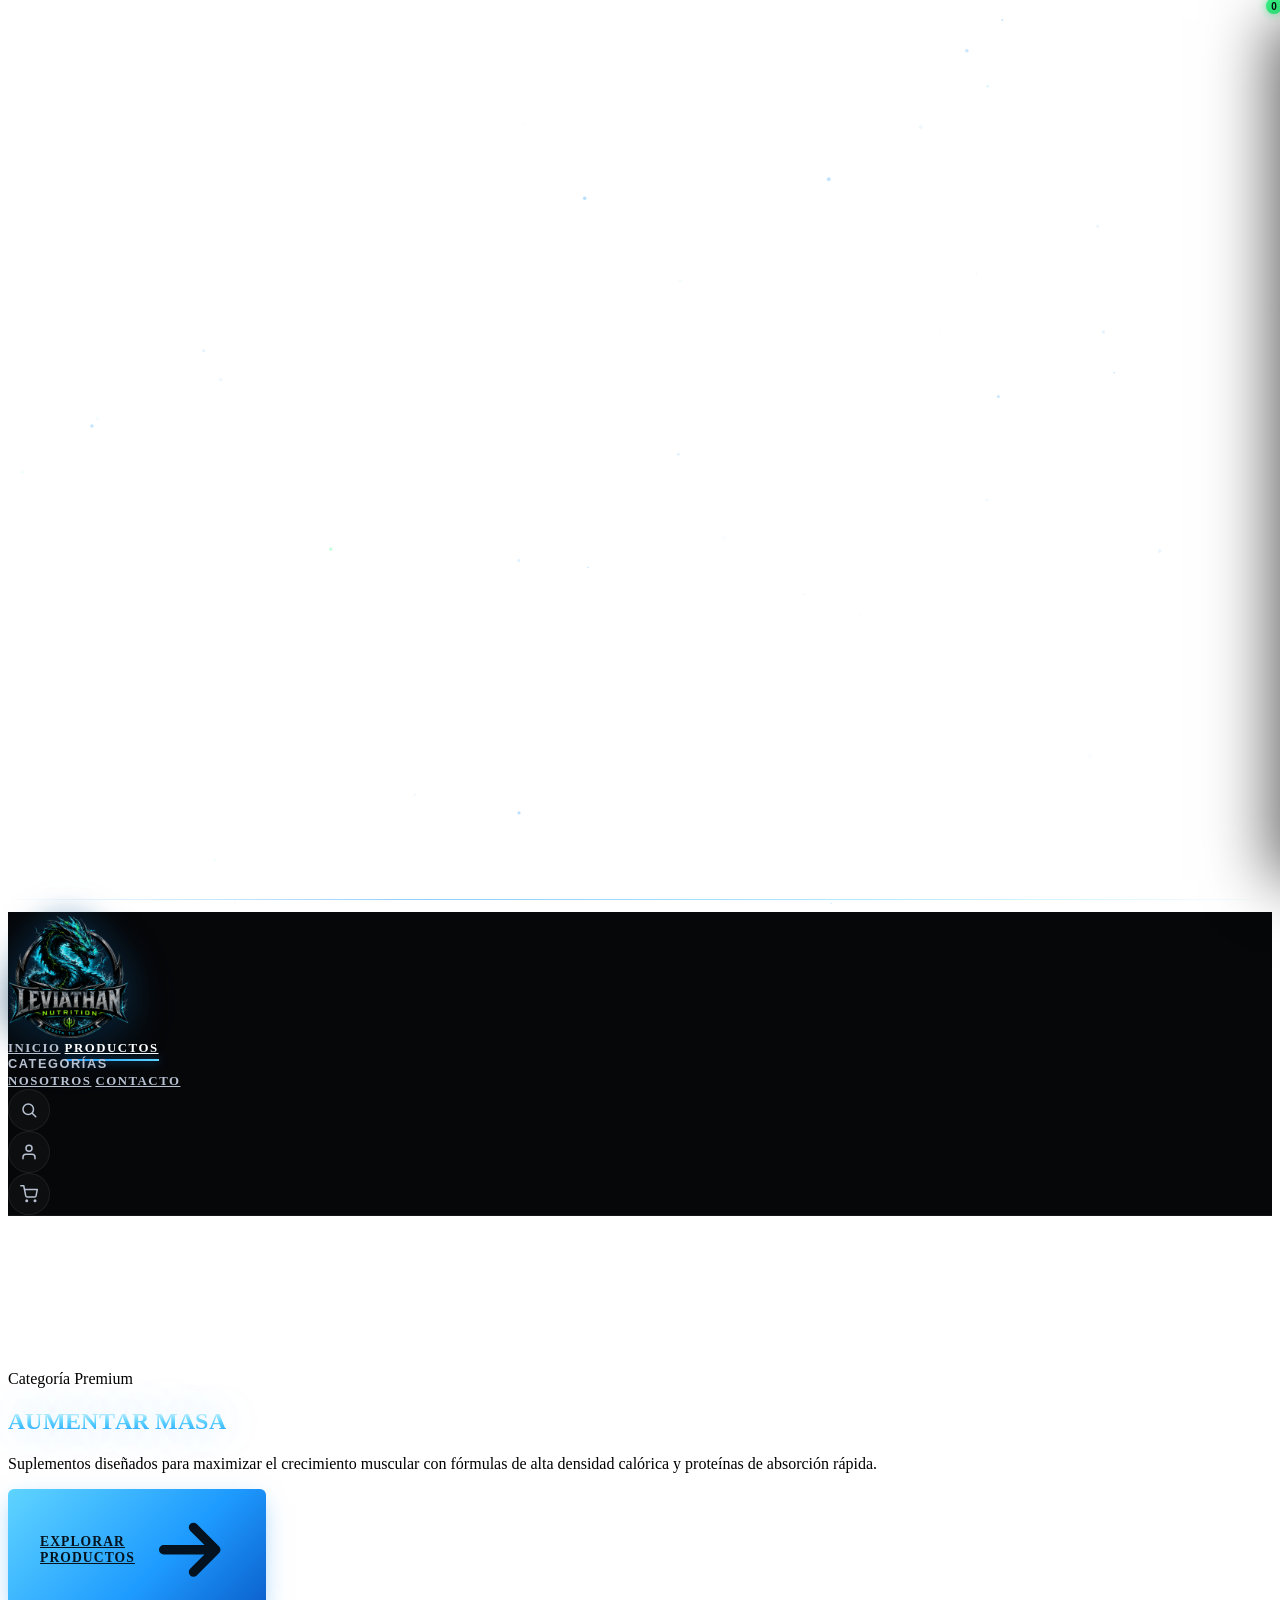
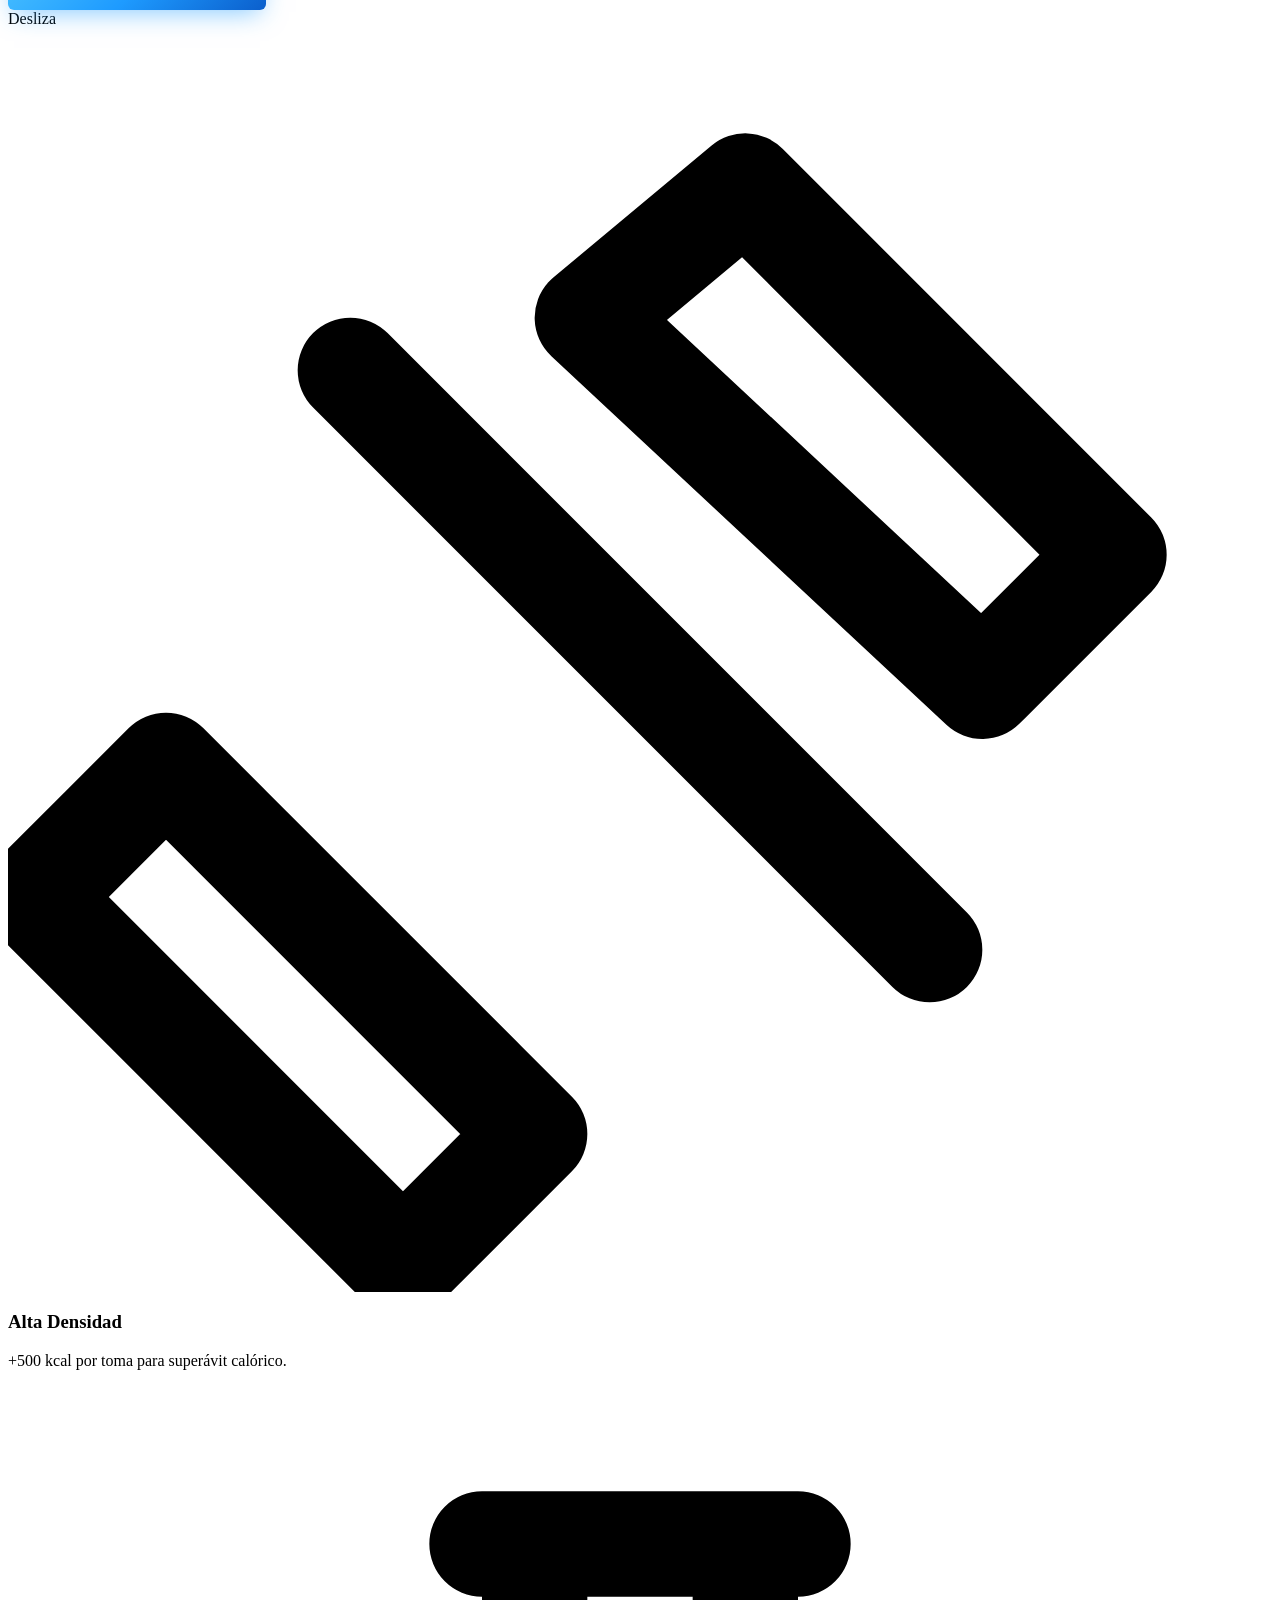
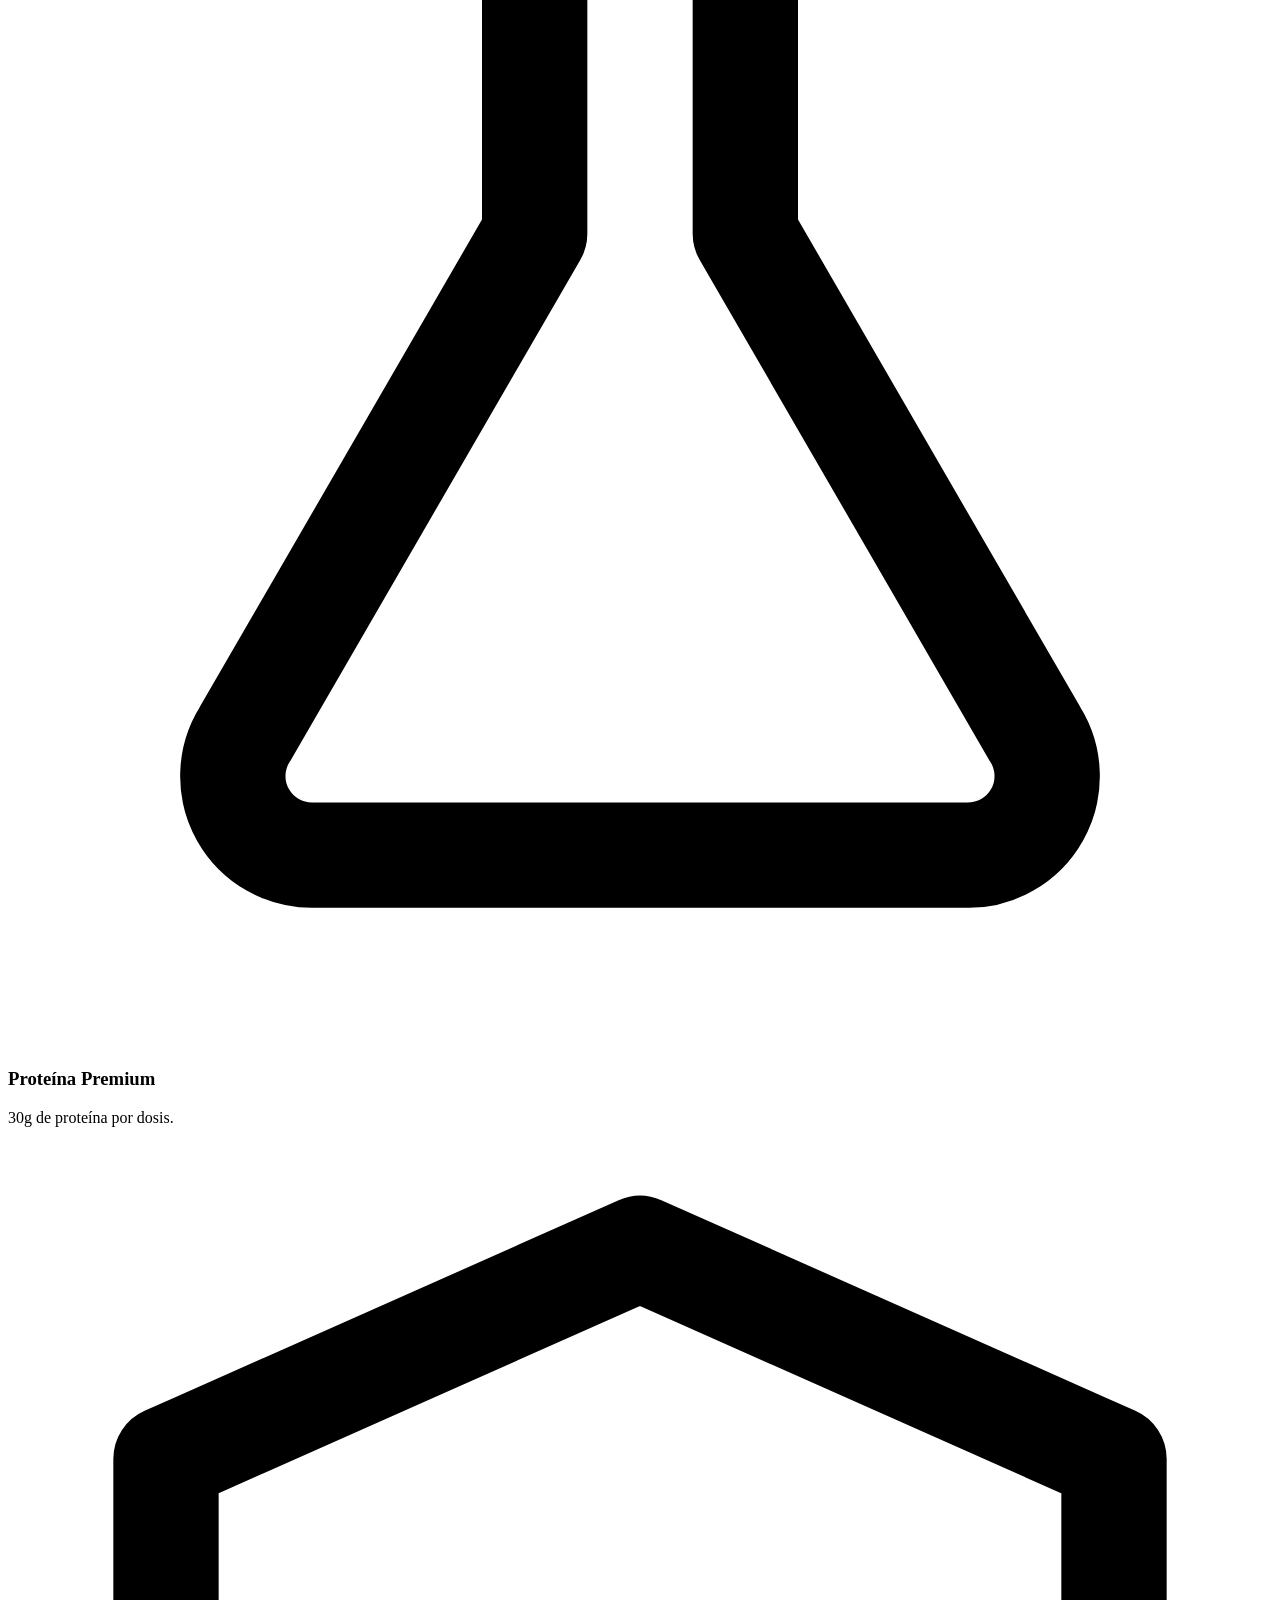
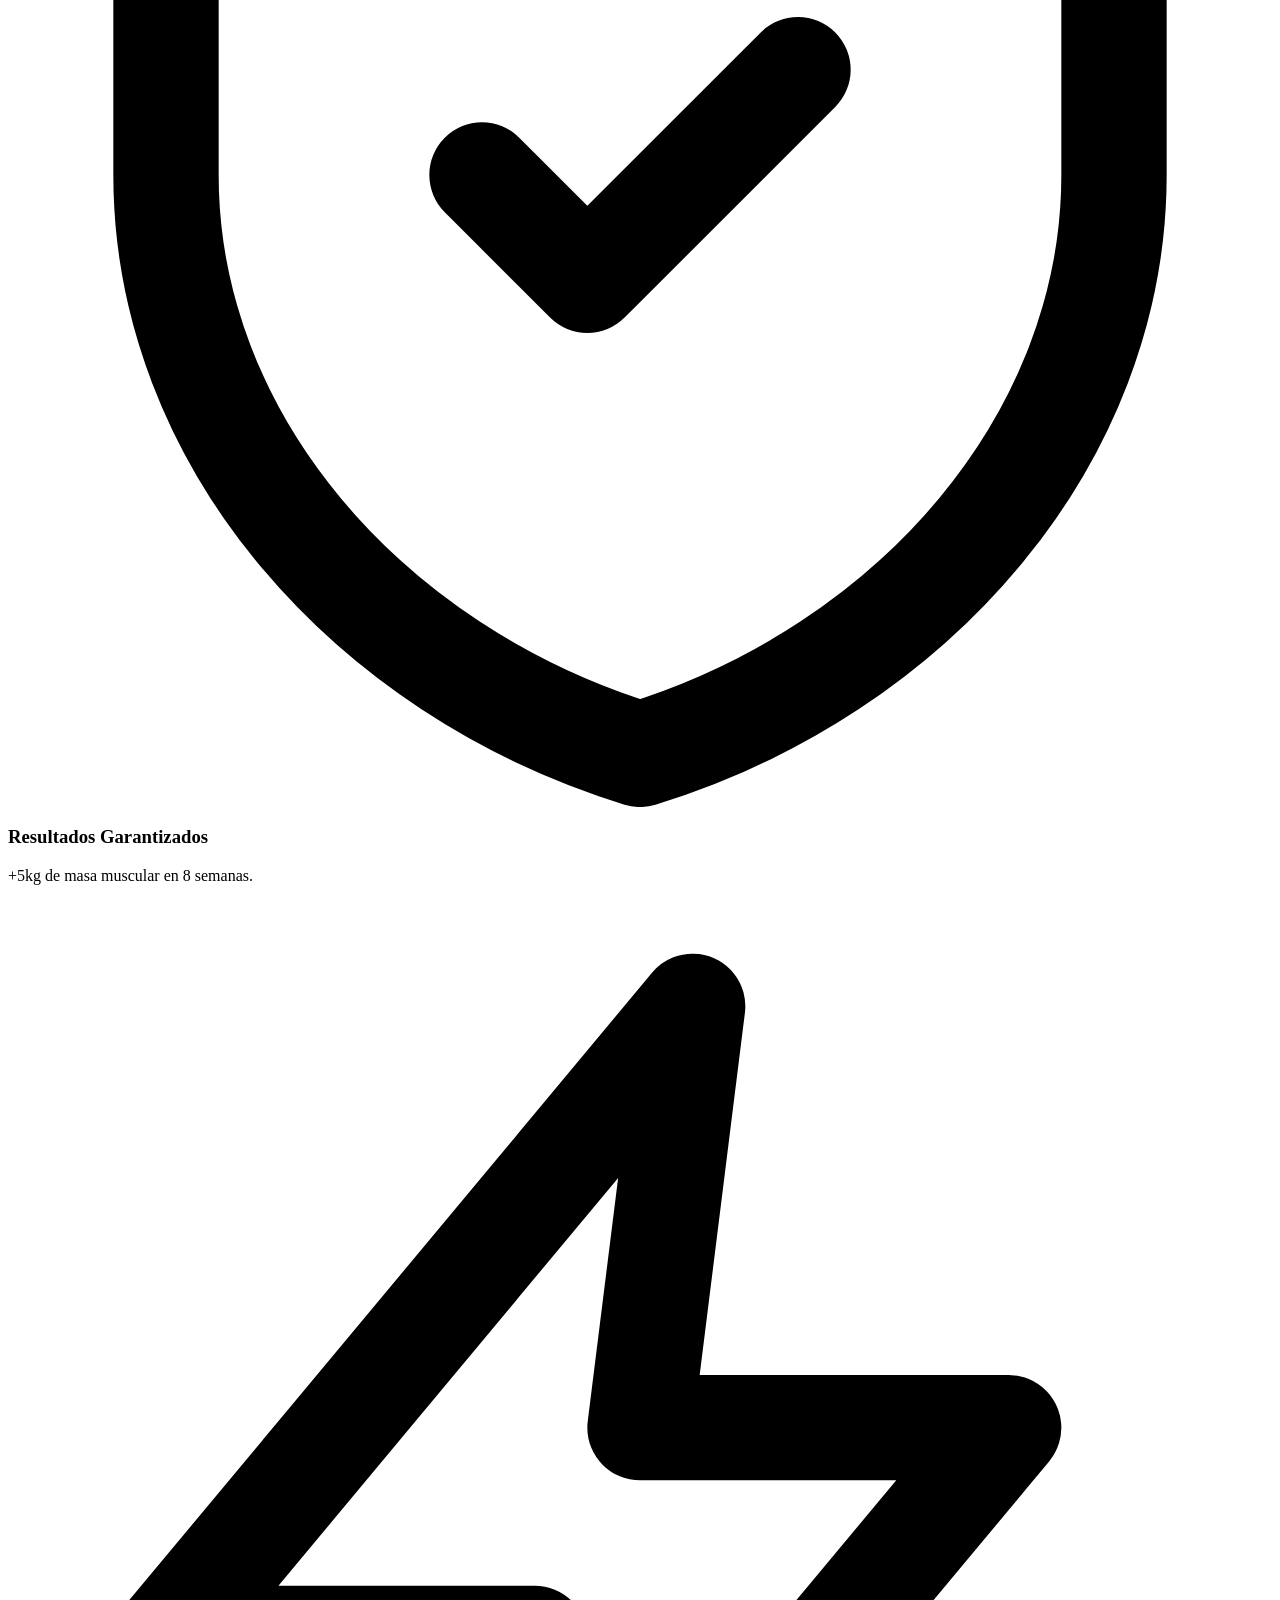
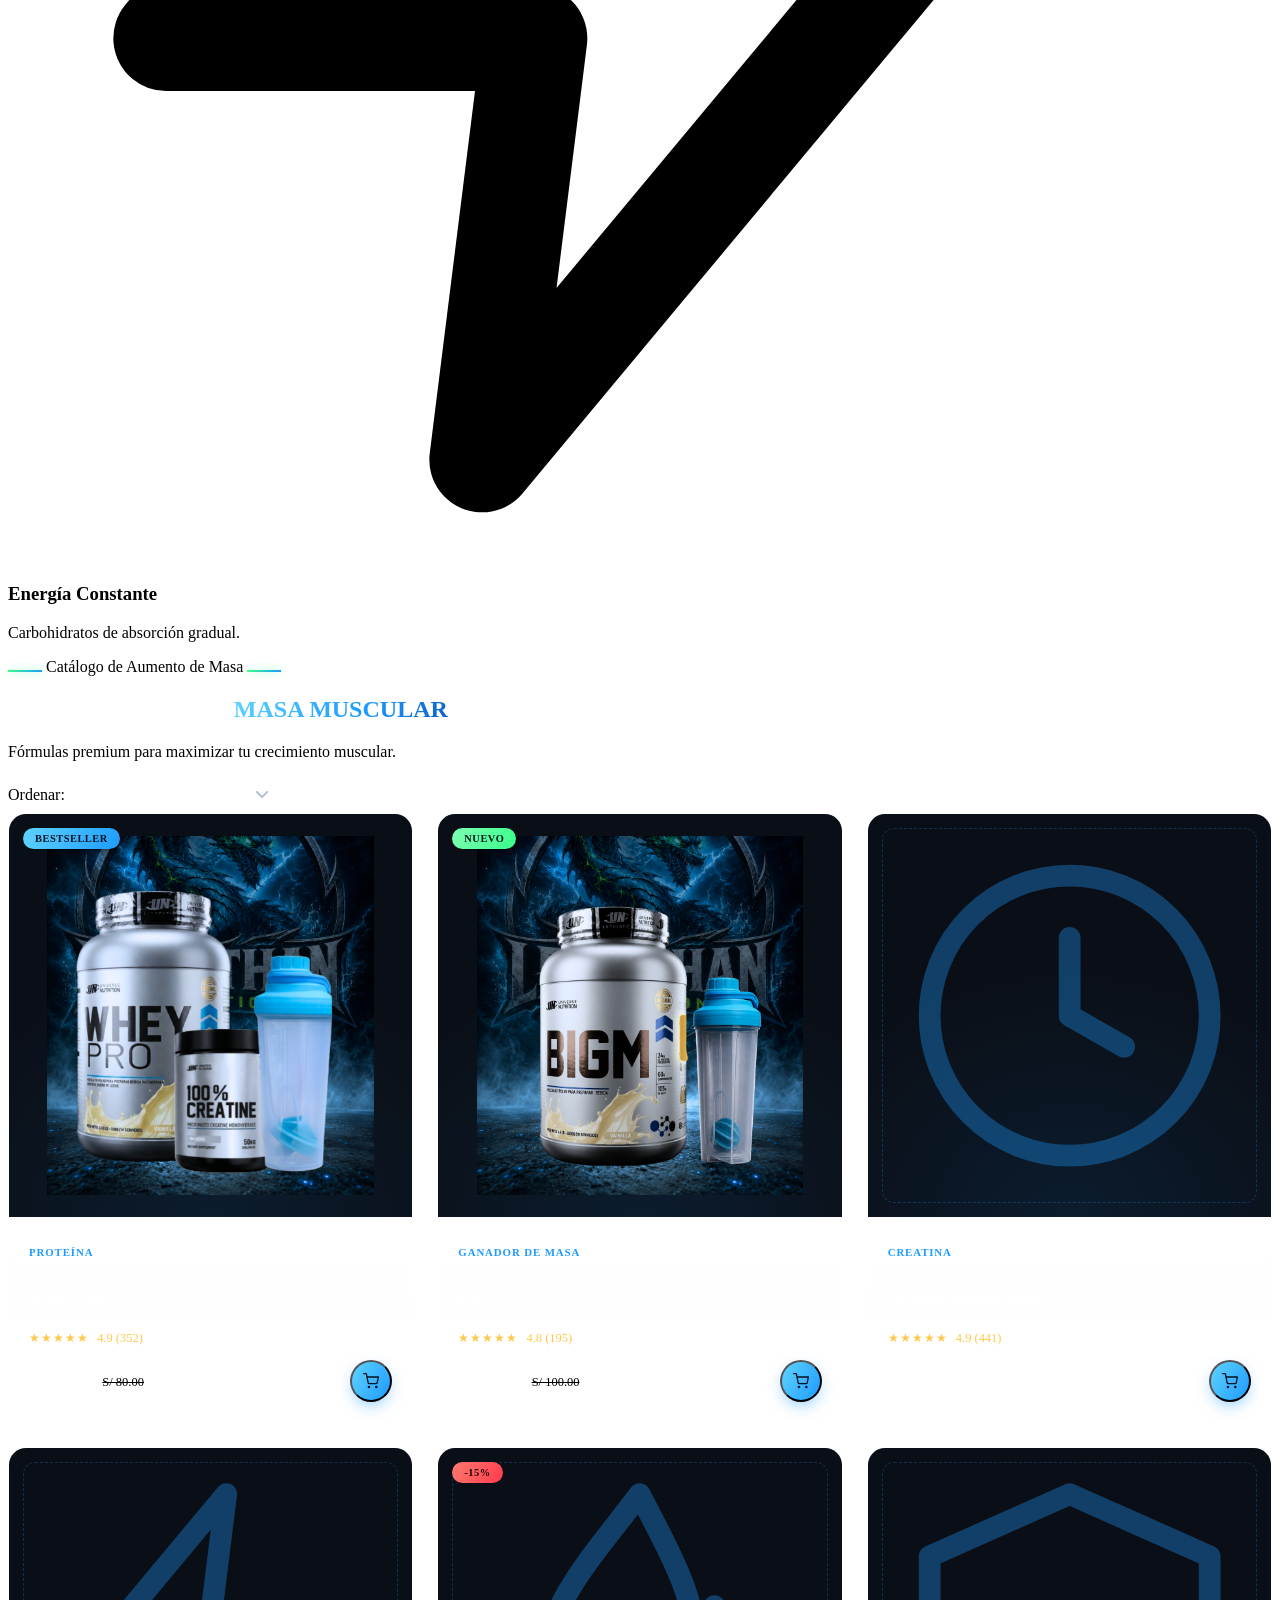
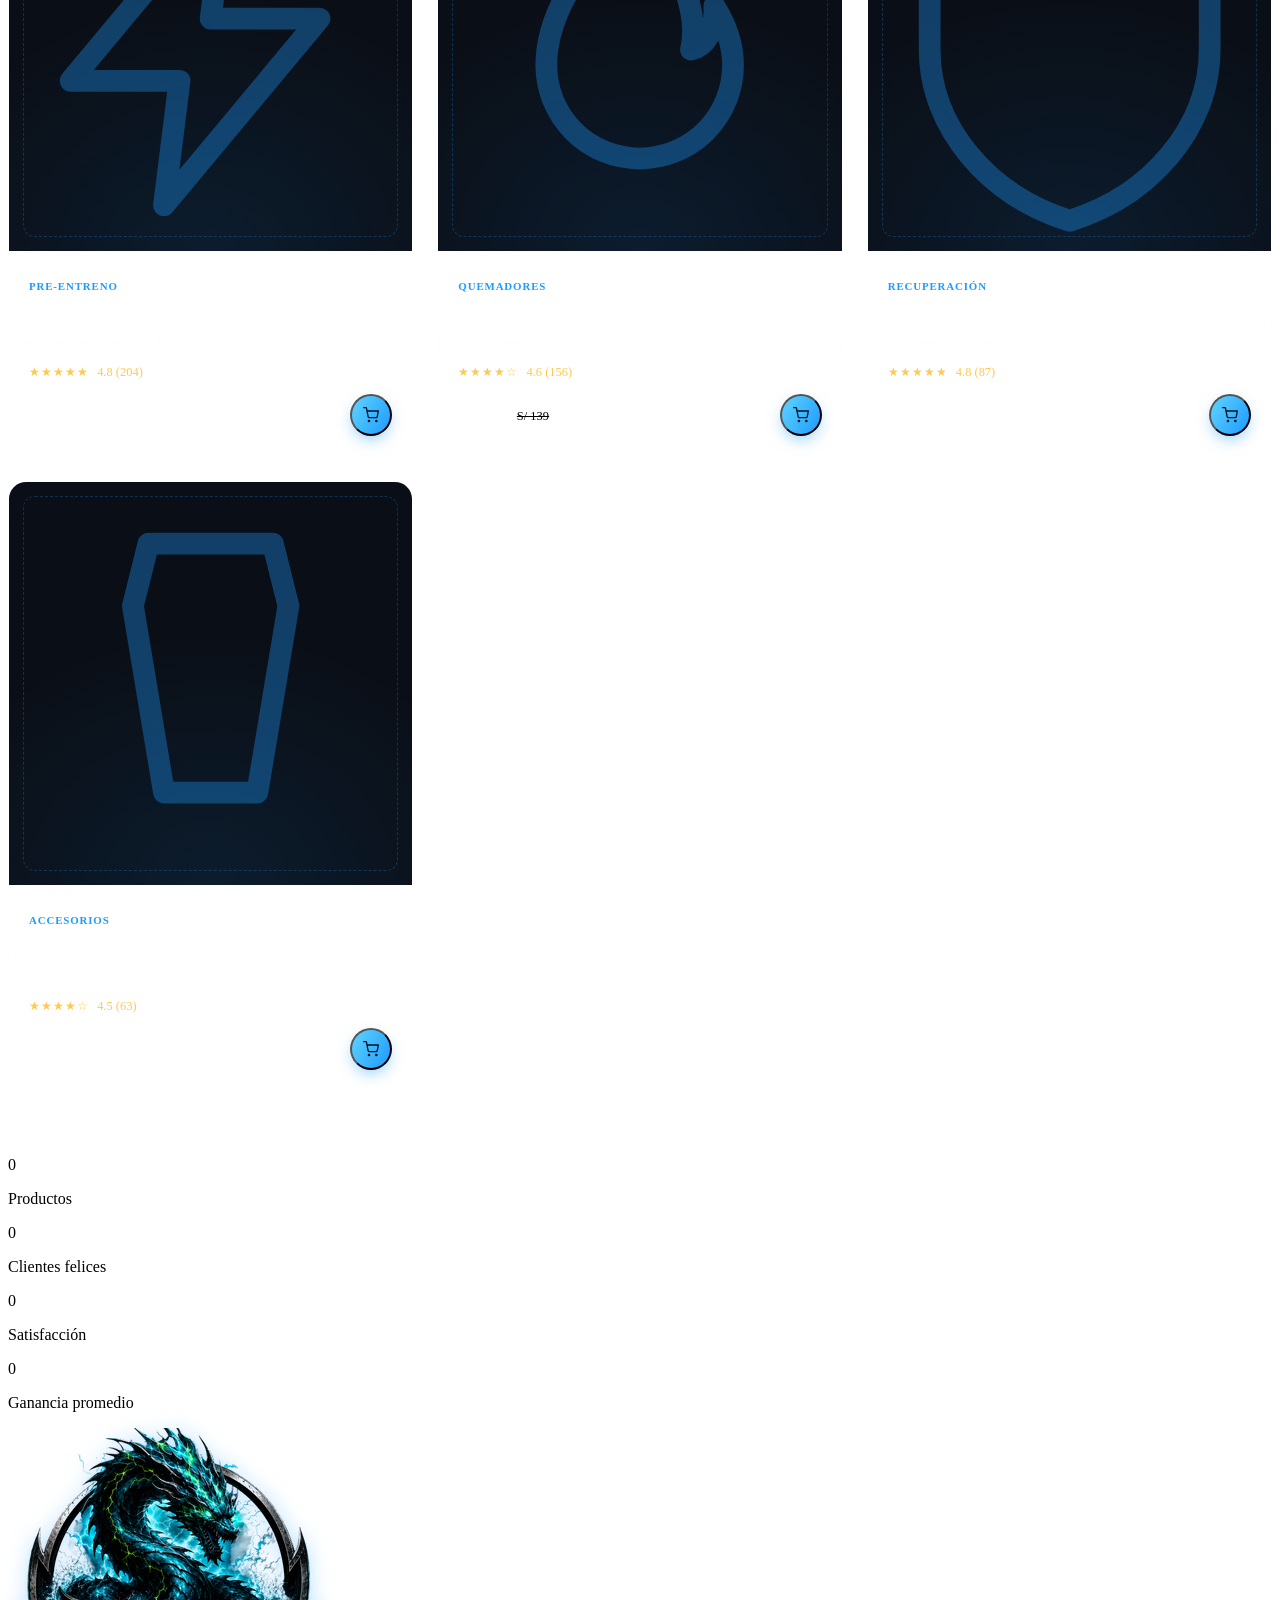
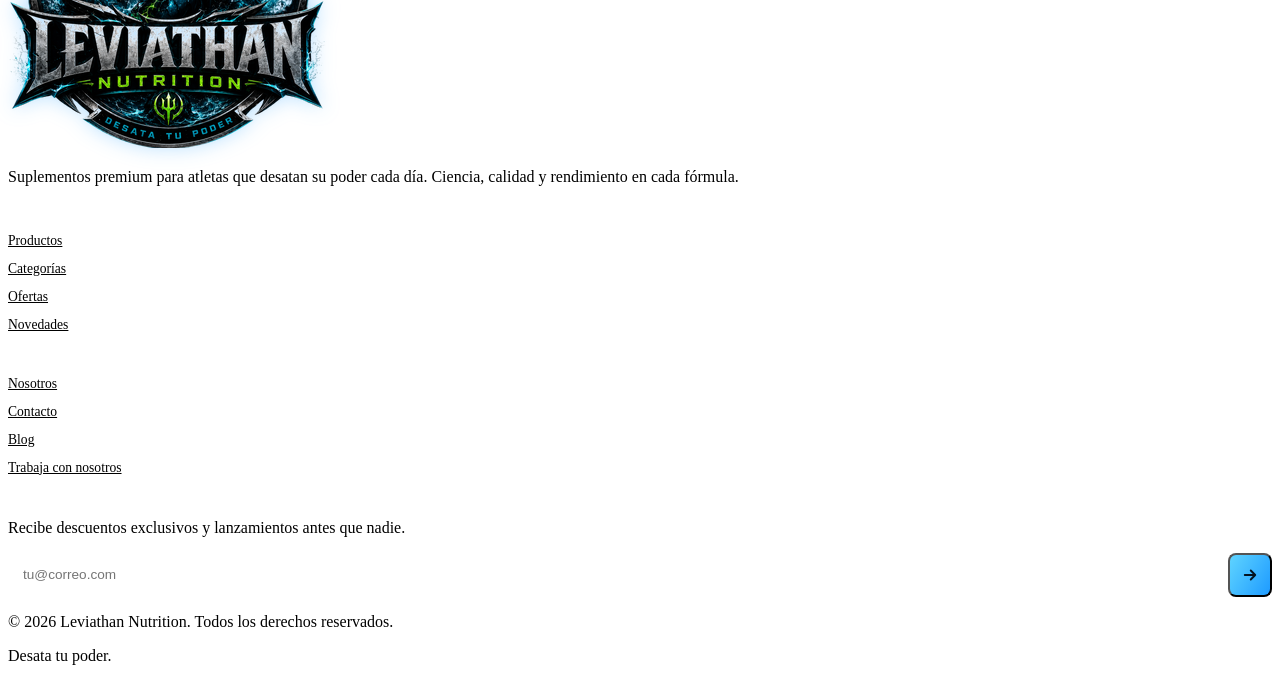
==== commit 20054f93: "Update aumentar_masa.html" ====
--- a/aumentar_masa.html
+++ b/aumentar_masa.html
@@ -254,8 +254,8 @@
           <div class="product-rating">★★★★★ <span>4.9 (352)</span></div>
           <div class="product-price-row">
             <div>
-              <span class="product-price">S/ 89.90</span>
-              <span class="product-price-old">S/ 110.00</span>
+              <span class="product-price">S/ 69.90</span>
+              <span class="product-price-old">S/ 80.00</span>
             </div>
             <button class="add-cart-btn" data-ripple>
               <svg class="w-full h-full" viewBox="0 0 24 24" fill="none" stroke="currentColor" stroke-width="2" stroke-linecap="round" stroke-linejoin="round"><circle cx="9" cy="21" r="1"/><circle cx="20" cy="21" r="1"/><path d="M1 1h4l2.68 13.39a2 2 0 0 0 2 1.61h9.72a2 2 0 0 0 2-1.61L23 6H6"/></svg>
@@ -265,10 +265,10 @@
       </article>
 
       <!-- Producto 2: Bigm Protein -->
-      <article class="product-card" data-id="bigm-protein" data-category="proteina" data-name="Bigm Protein" data-price="S/ 89.90" data-cat-label="Ganador de Masa" data-img="assets/img/WHEY PRO_1.1kg.png">
+      <article class="product-card" data-id="bigm-protein" data-category="proteina" data-name="Bigm Protein" data-price="S/ 89.90" data-cat-label="Ganador de Masa" data-img="assets/img/BIGM PROTEIN_2kg.png">
         <span class="product-badge badge-new">Nuevo</span>
         <div class="product-img-wrap">
-          <img src="assets/img/WHEY PRO_1.1kg.png" alt="Bigm protein" class="product-img" onerror="this.style.display='none'; this.nextElementSibling.style.display='flex';">
+          <img src="assets/img/BIGM PROTEIN_2kg.png" alt="Bigm protein" class="product-img" onerror="this.style.display='none'; this.nextElementSibling.style.display='flex';">
           <div class="product-placeholder-icon" style="display:none">
             <svg class="w-10 h-10" viewBox="0 0 24 24" fill="none" stroke="currentColor" stroke-width="1.4" stroke-linecap="round" stroke-linejoin="round"><rect x="6" y="3" width="12" height="18" rx="2"/><path d="M9 3v3h6V3"/></svg>
           </div>
@@ -281,7 +281,10 @@
           <h3 class="product-name">BIGM </h3>
           <div class="product-rating">★★★★★ <span>4.8 (195)</span></div>
           <div class="product-price-row">
-            <div><span class="product-price">S/ 89.90</span></div>
+            <div>
+              <span class="product-price">S/ 89.90</span>
+              <span class="product-price-old">S/ 100.00</span>
+            </div>
             <button class="add-cart-btn" data-ripple>
               <svg class="w-full h-full" viewBox="0 0 24 24" fill="none" stroke="currentColor" stroke-width="2" stroke-linecap="round" stroke-linejoin="round"><circle cx="9" cy="21" r="1"/><circle cx="20" cy="21" r="1"/><path d="M1 1h4l2.68 13.39a2 2 0 0 0 2 1.61h9.72a2 2 0 0 0 2-1.61L23 6H6"/></svg>
             </button>
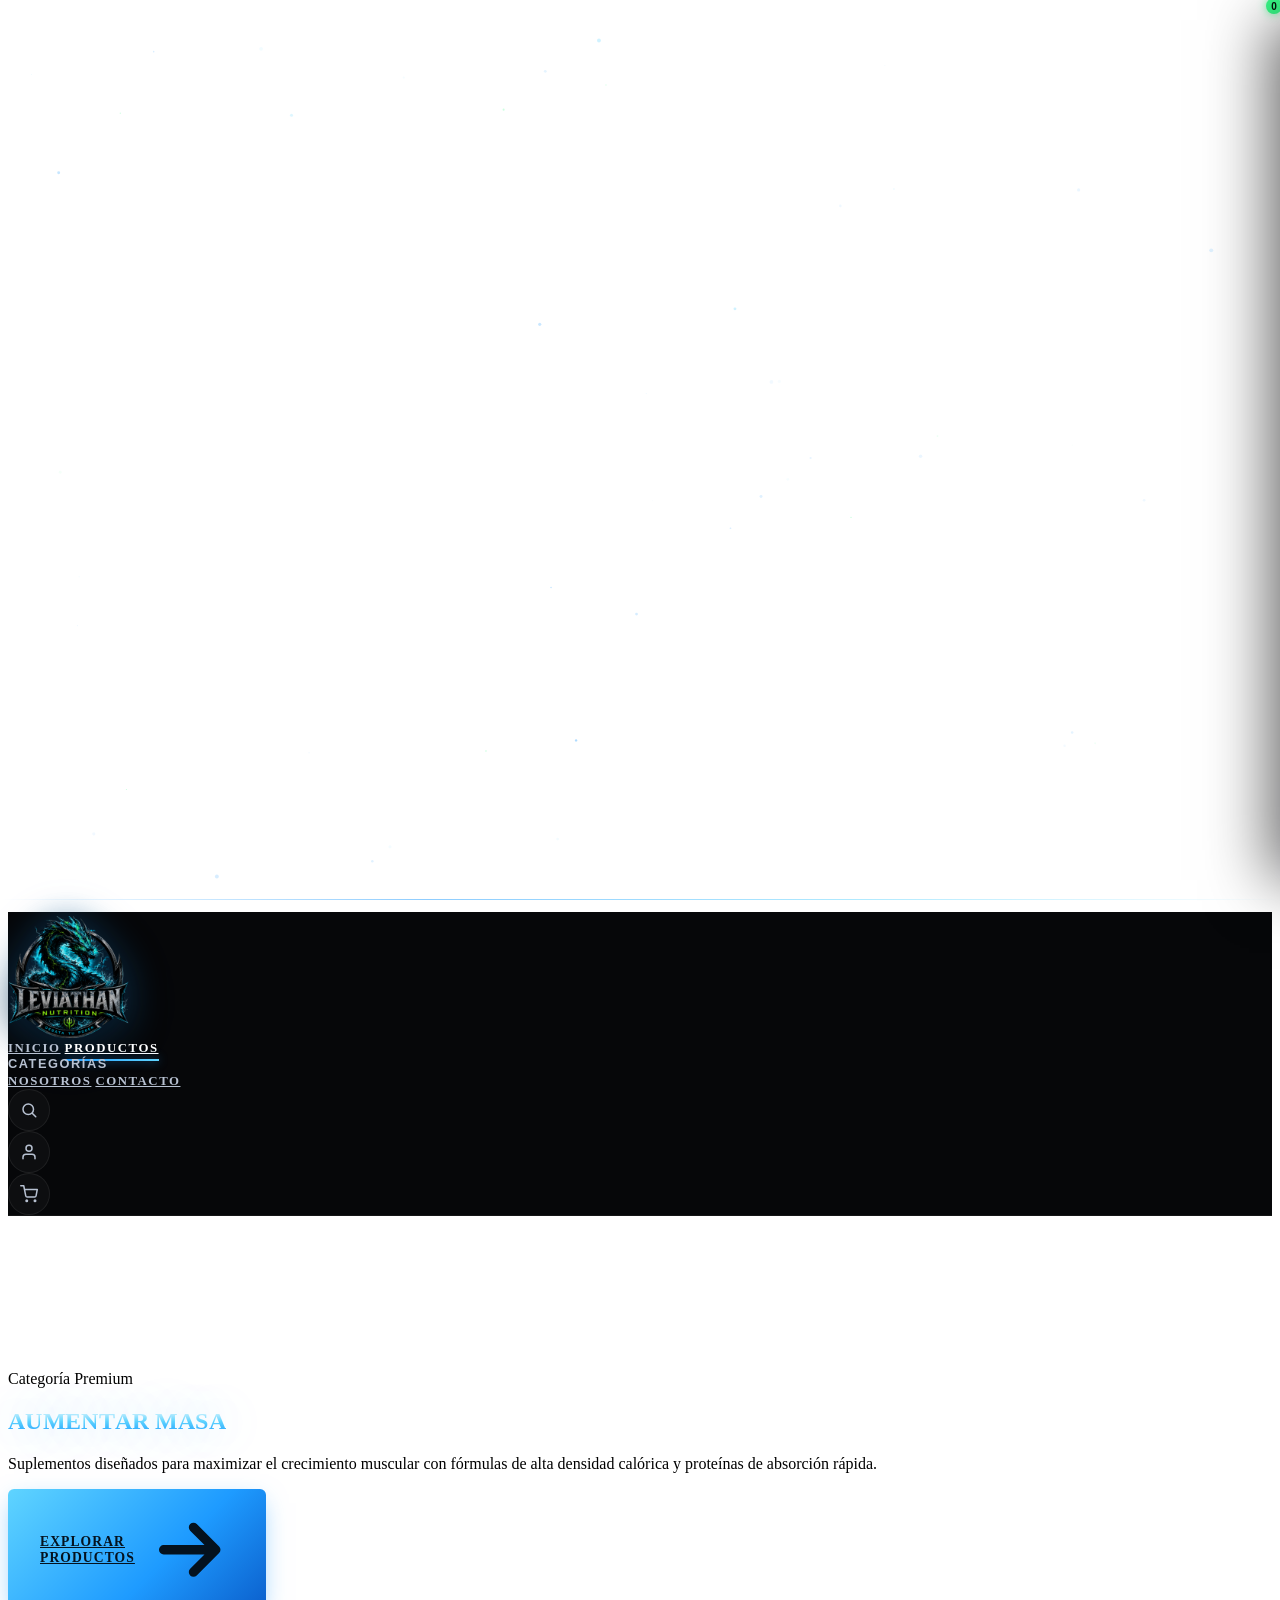
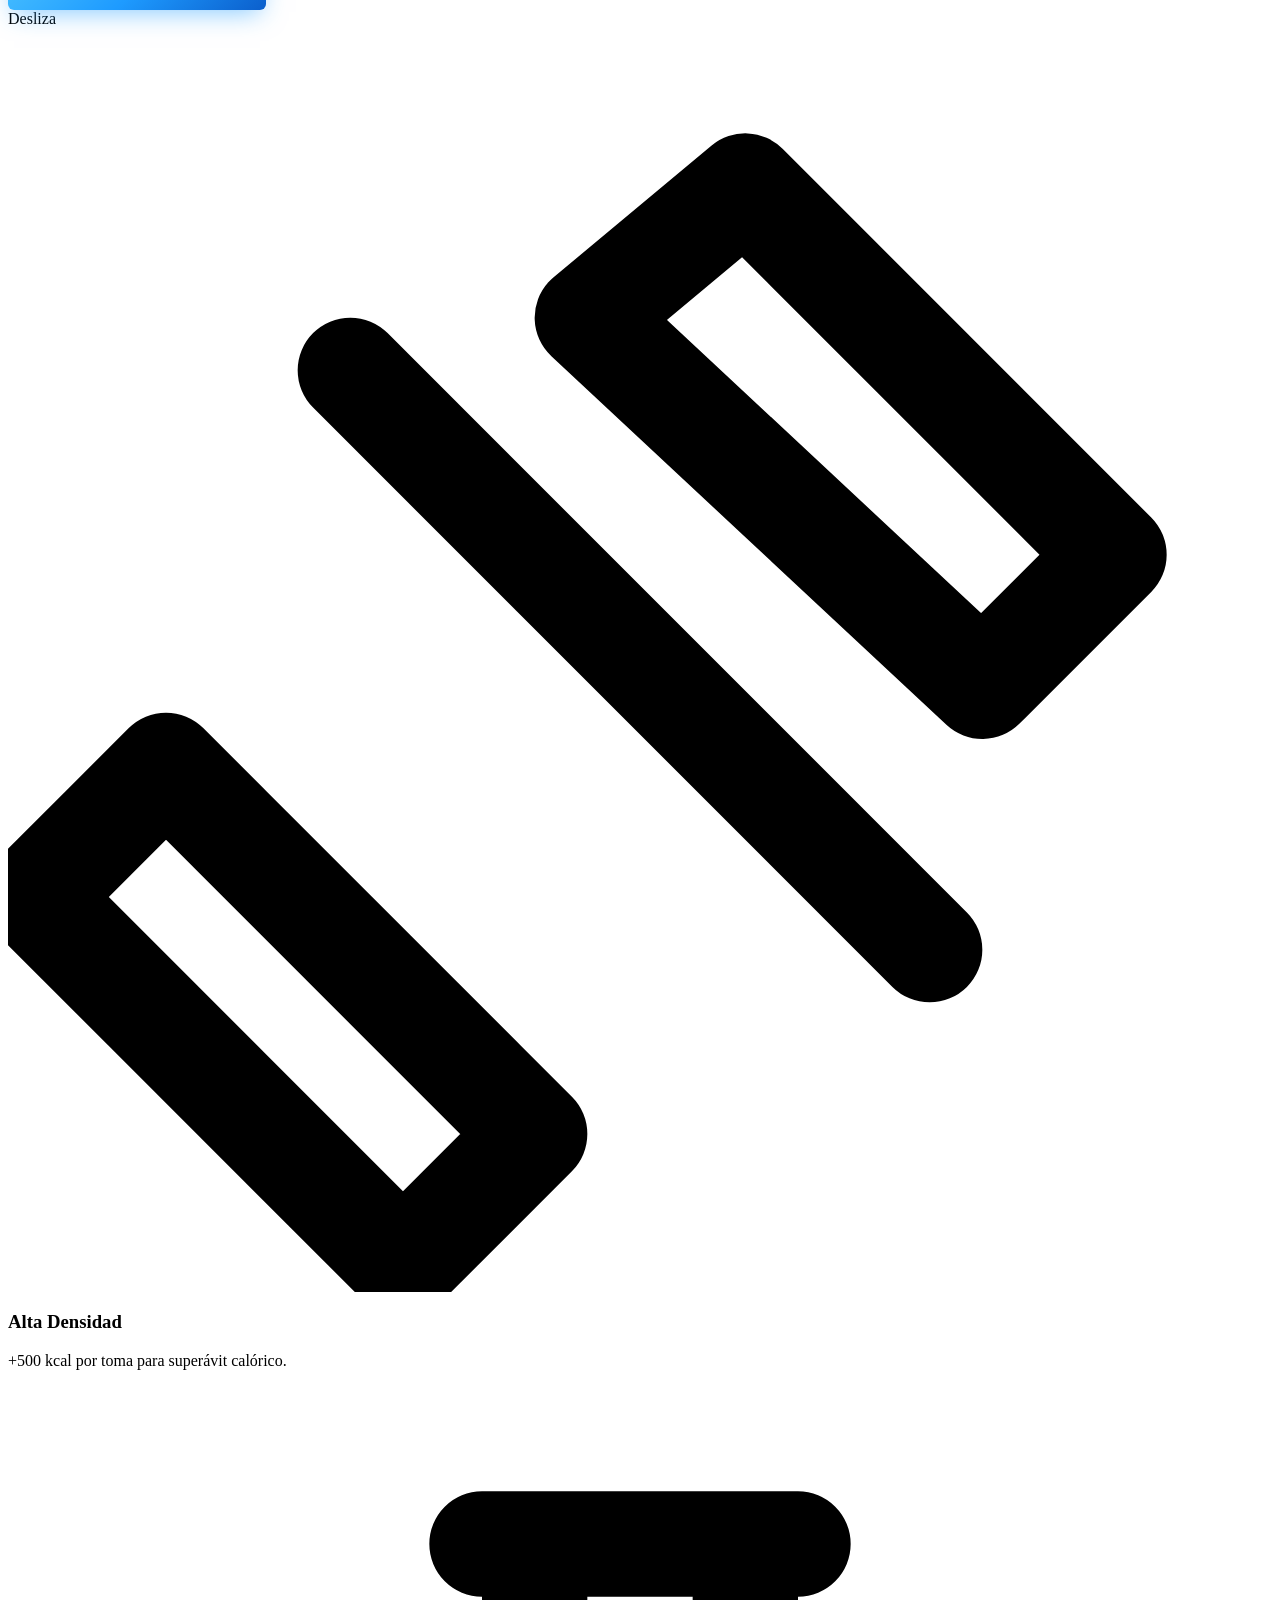
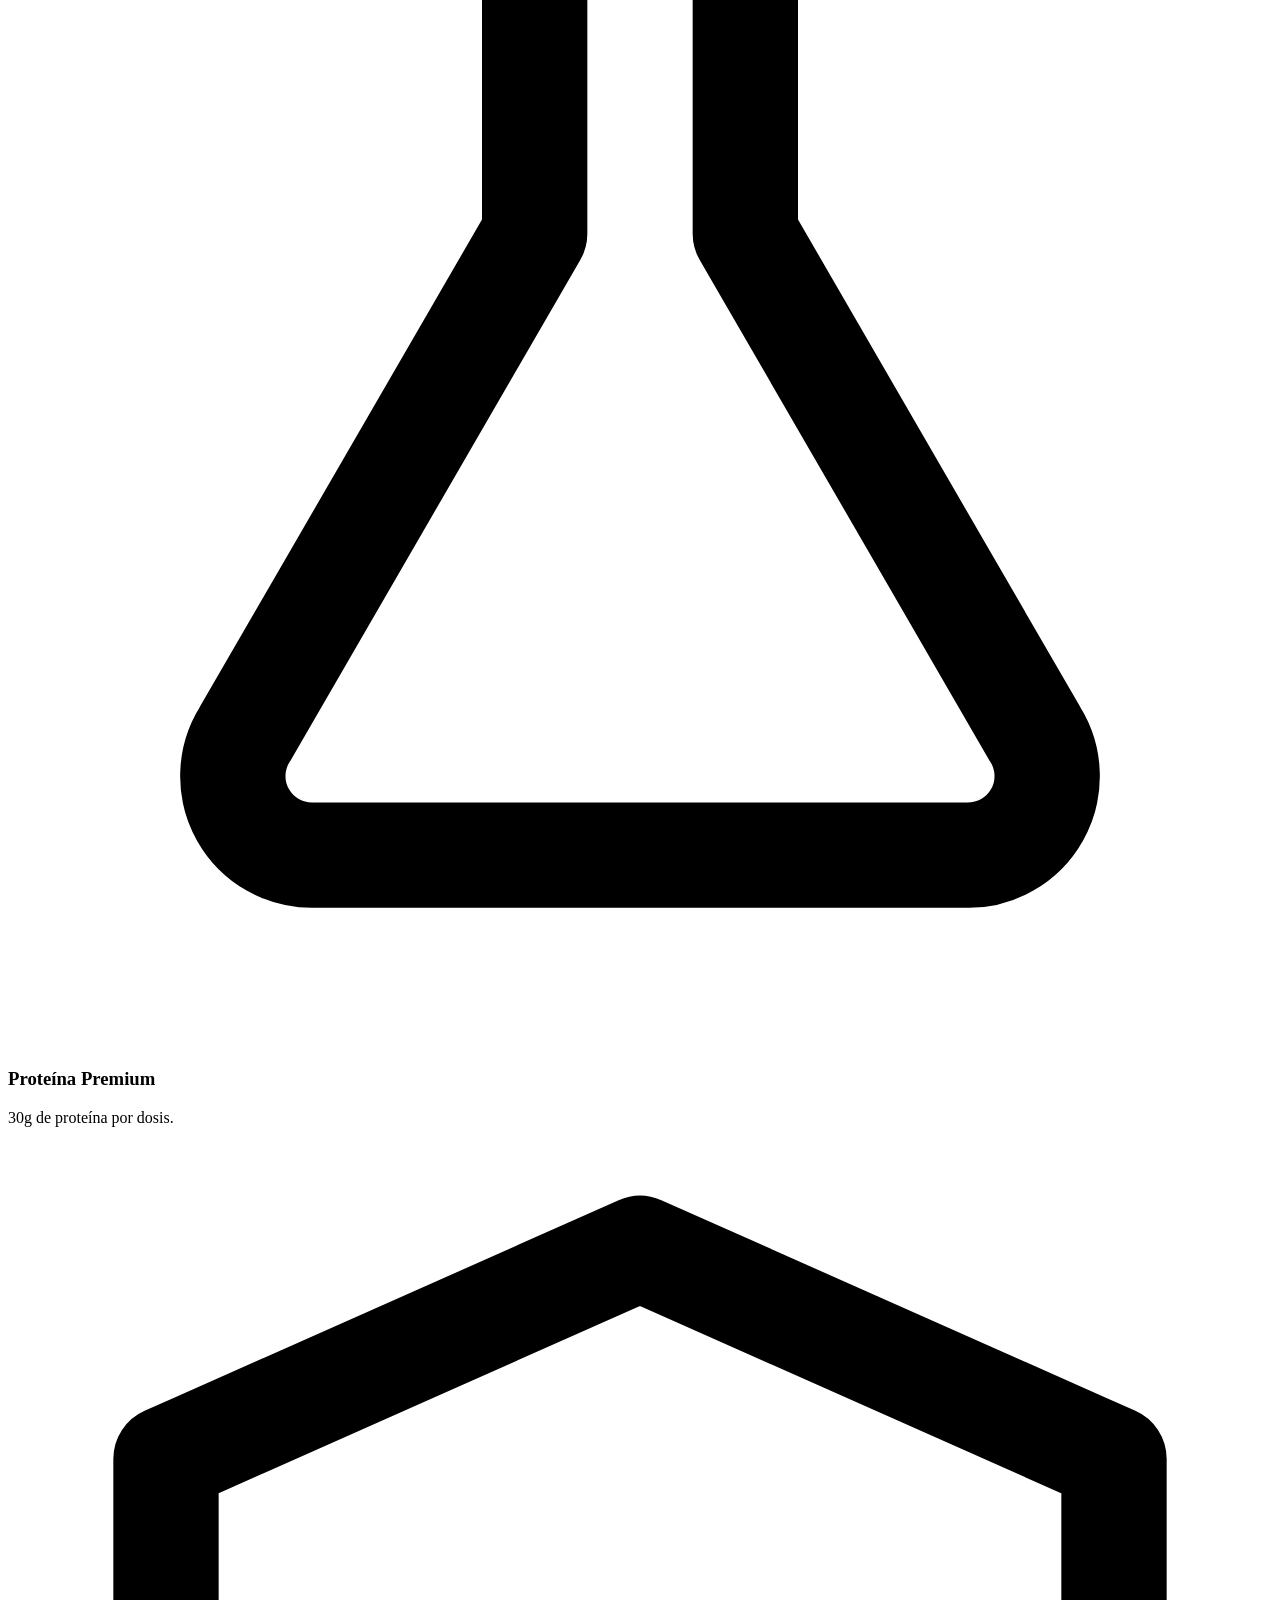
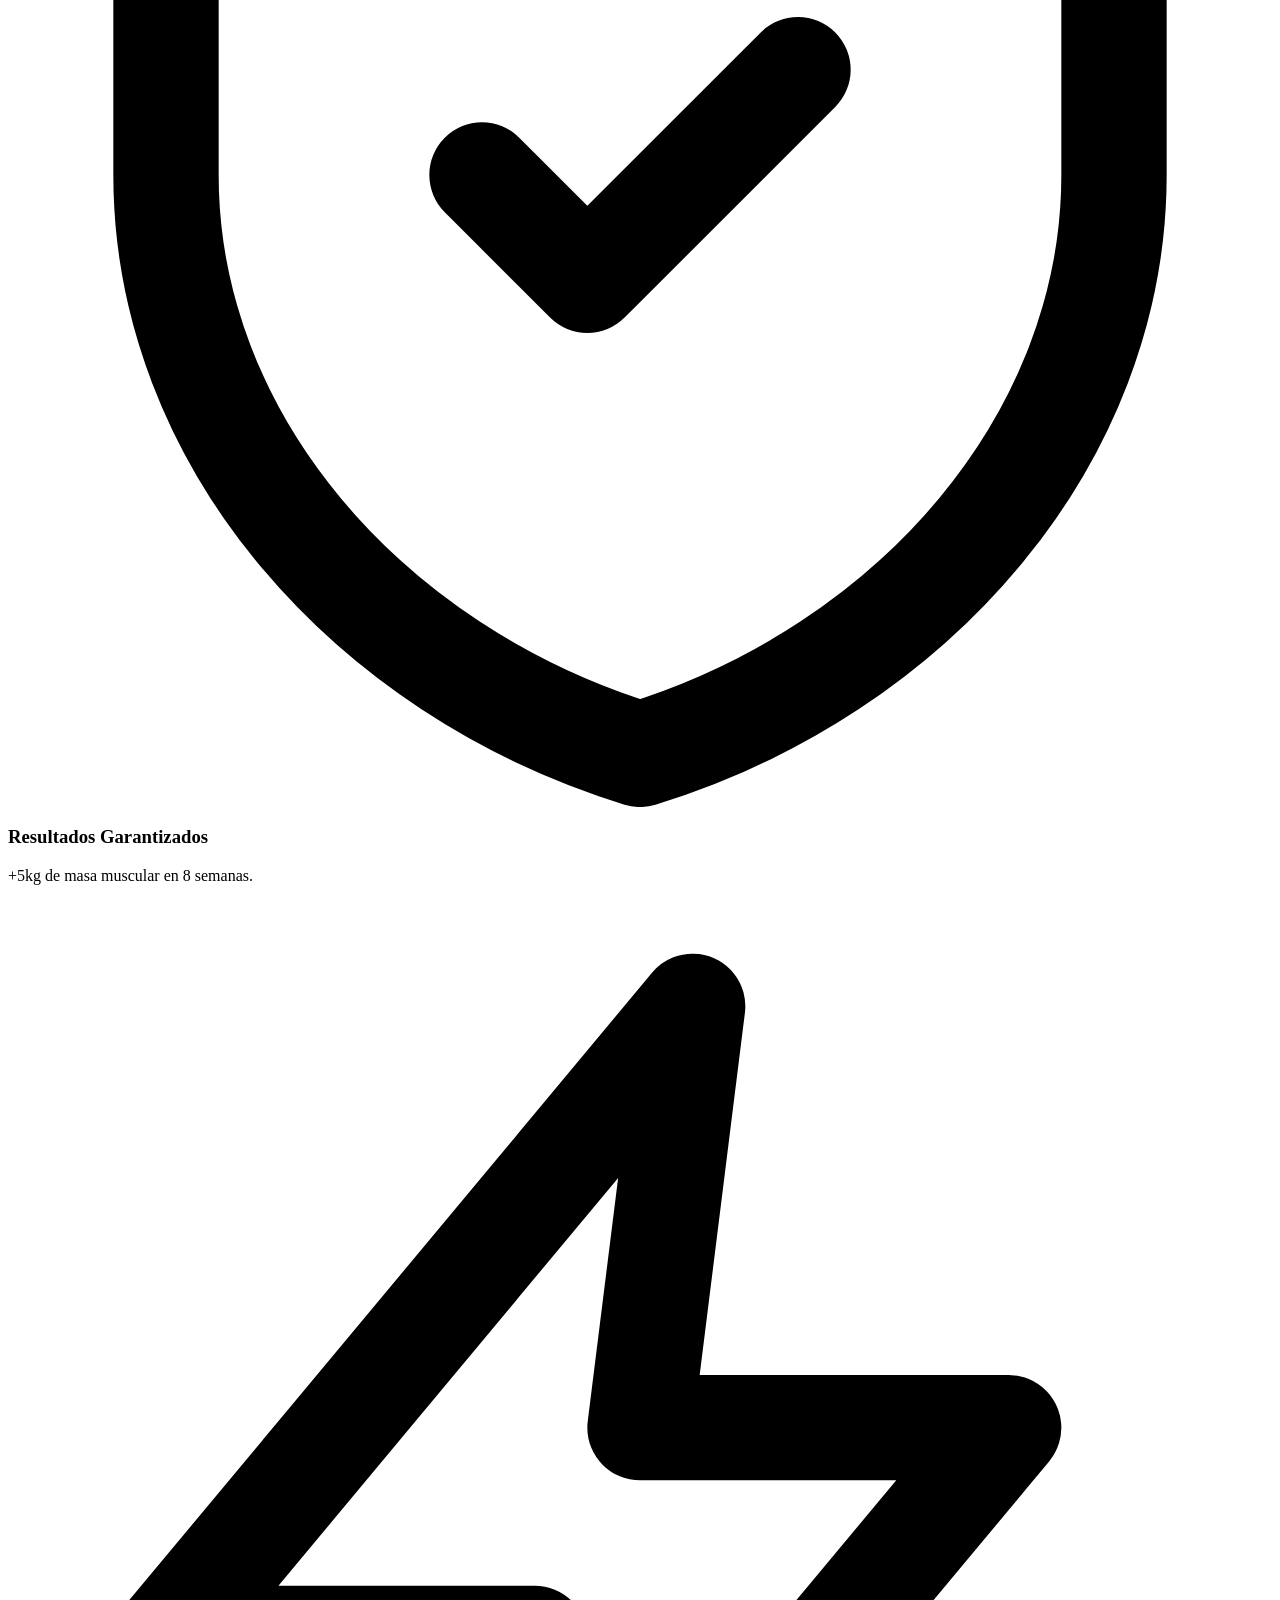
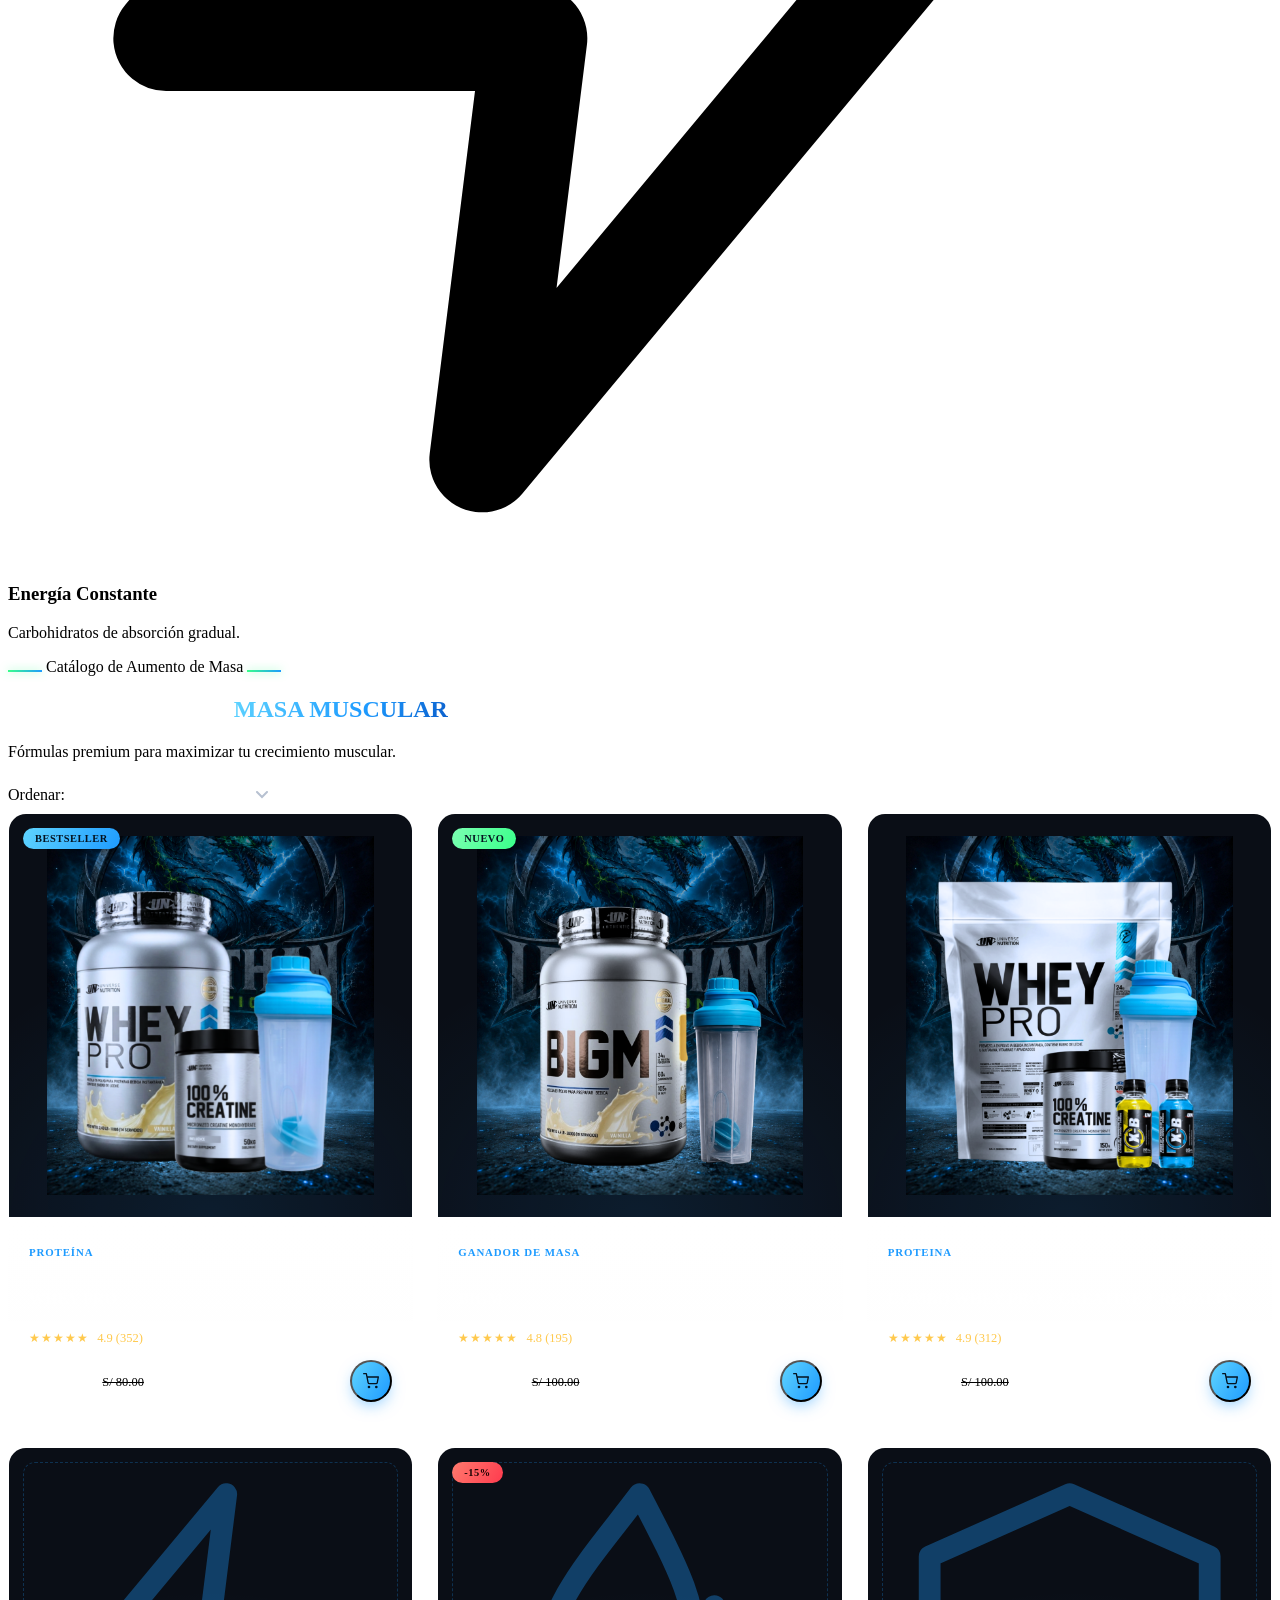
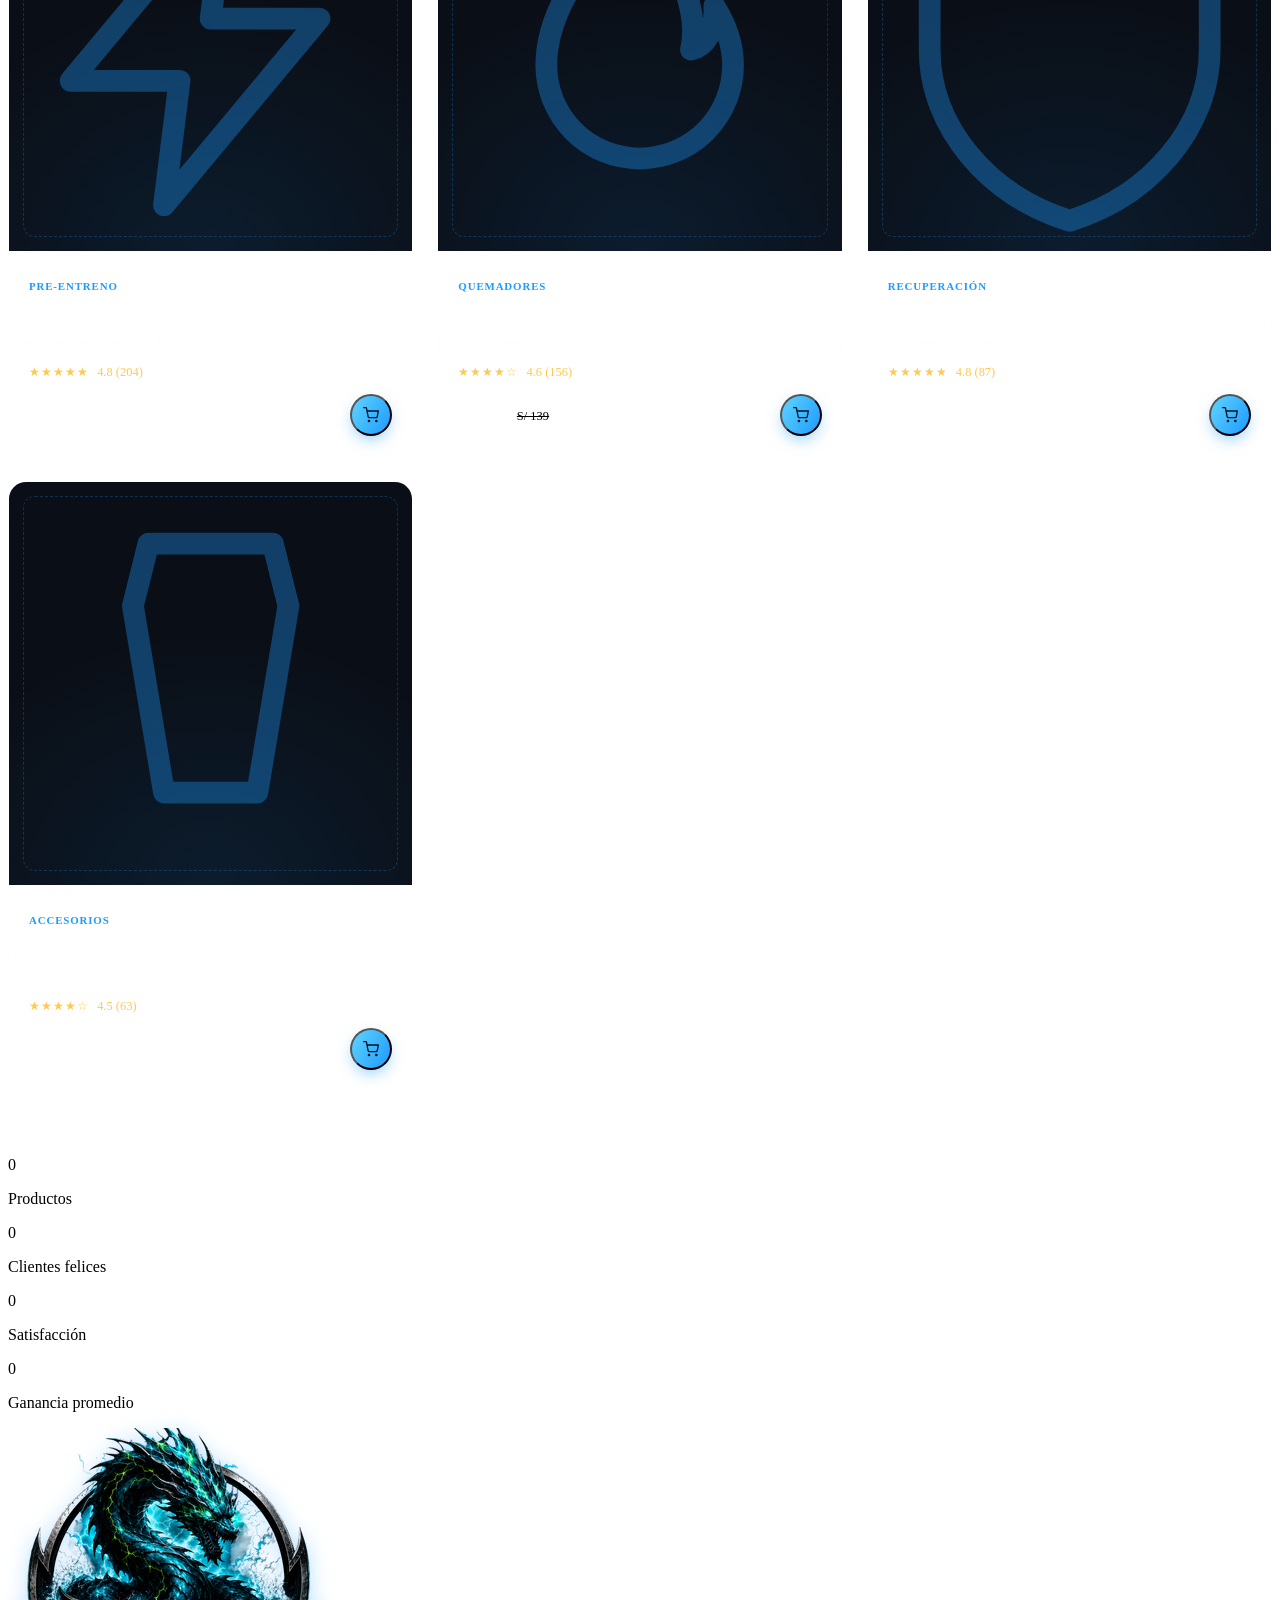
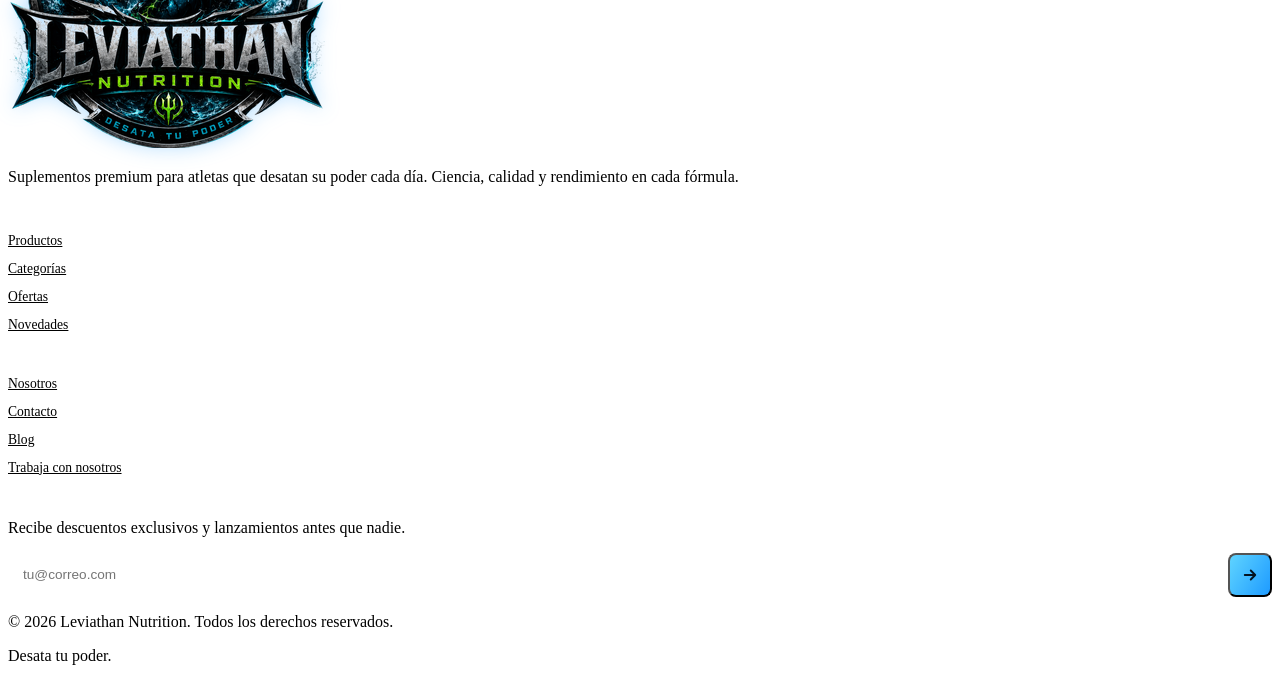
==== commit 650de221: "Update aumentar_masa.html" ====
--- a/aumentar_masa.html
+++ b/aumentar_masa.html
@@ -292,10 +292,10 @@
         </div>
       </article>
 
-      <!-- Producto 3: Creatine Monohydrate -->
-      <article class="product-card" data-id="creatine-monohydrate" data-category="creatina" data-name="Creatine Monohydrate" data-price="S/ 99" data-cat-label="Creatina" data-img="assets/img/productos/creatine-monohydrate.jpg">
+      <!-- Producto 3: Combo Whey Pro -->
+      <article class="product-card" data-id="combo whey-pro" data-category="Protein" data-name="Combo Whey Pro" data-price="S/ 89.90" data-cat-label="Protein" data-img="assets/img/COMBO WEY PRO_CREATINE_chocolate_3kg_bebidas energeticas.png">
         <div class="product-img-wrap">
-          <img src="assets/img/productos/creatine-monohydrate.jpg" alt="Creatine Monohydrate" class="product-img" onerror="this.style.display='none'; this.nextElementSibling.style.display='flex';">
+          <img src="assets/img/COMBO WEY PRO_CREATINE_chocolate_3kg_bebidas energeticas.png" alt="Proteina" class="product-img" onerror="this.style.display='none'; this.nextElementSibling.style.display='flex';">
           <div class="product-placeholder-icon" style="display:none">
             <svg class="w-10 h-10" viewBox="0 0 24 24" fill="none" stroke="currentColor" stroke-width="1.4" stroke-linecap="round" stroke-linejoin="round"><circle cx="12" cy="12" r="9"/><path d="M12 7v5l3.5 2"/></svg>
           </div>
@@ -304,11 +304,14 @@
           </button>
         </div>
         <div class="product-info">
-          <p class="product-cat">Creatina</p>
-          <h3 class="product-name">Creatine Monohydrate</h3>
-          <div class="product-rating">★★★★★ <span>4.9 (441)</span></div>
+          <p class="product-cat">Proteina</p>
+          <h3 class="product-name">COMBO WHEY PRO + CREATINE + REGALOS</h3>
+          <div class="product-rating">★★★★★ <span>4.9 (312)</span></div>
           <div class="product-price-row">
-            <div><span class="product-price">S/ 99</span></div>
+            <div>
+              <span class="product-price">S/ 89.90</span>
+              <span class="product-price-old">S/ 100.00</span>
+            </div>
             <button class="add-cart-btn" data-ripple>
               <svg class="w-full h-full" viewBox="0 0 24 24" fill="none" stroke="currentColor" stroke-width="2" stroke-linecap="round" stroke-linejoin="round"><circle cx="9" cy="21" r="1"/><circle cx="20" cy="21" r="1"/><path d="M1 1h4l2.68 13.39a2 2 0 0 0 2 1.61h9.72a2 2 0 0 0 2-1.61L23 6H6"/></svg>
             </button>
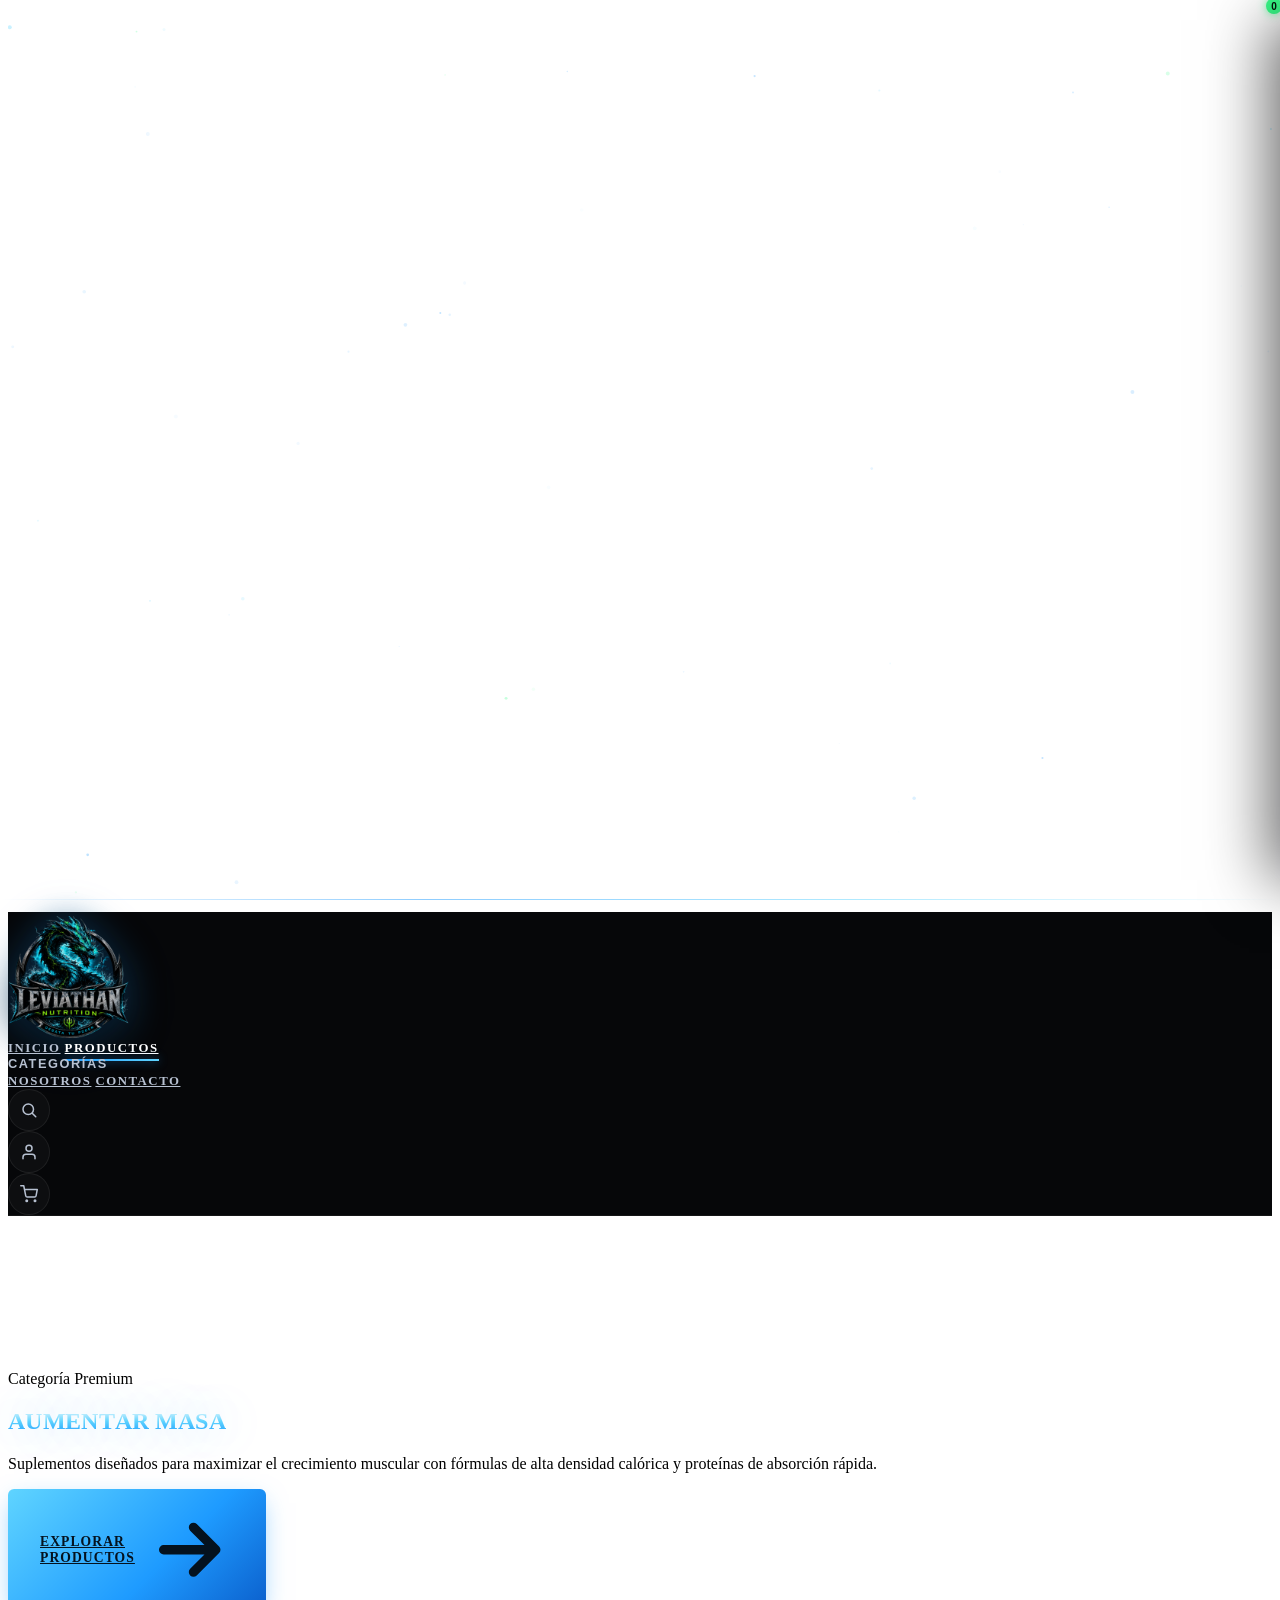
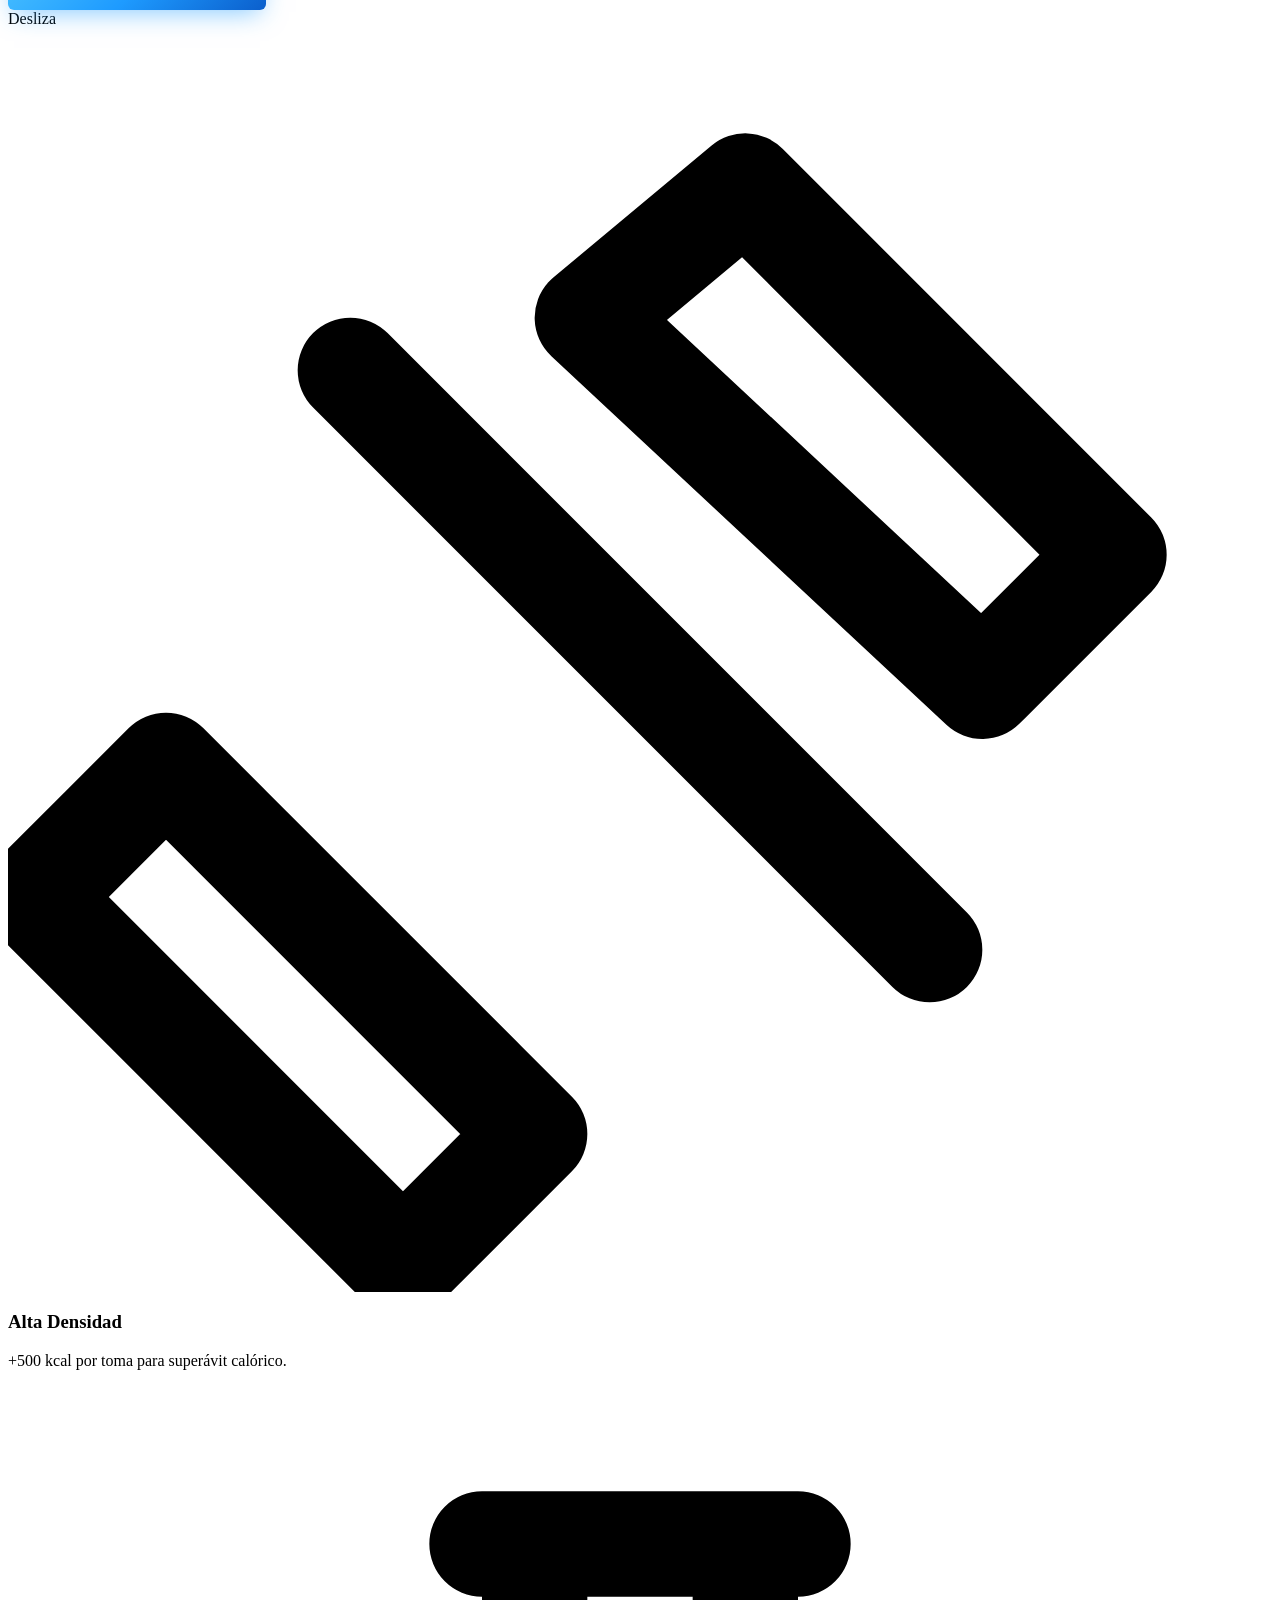
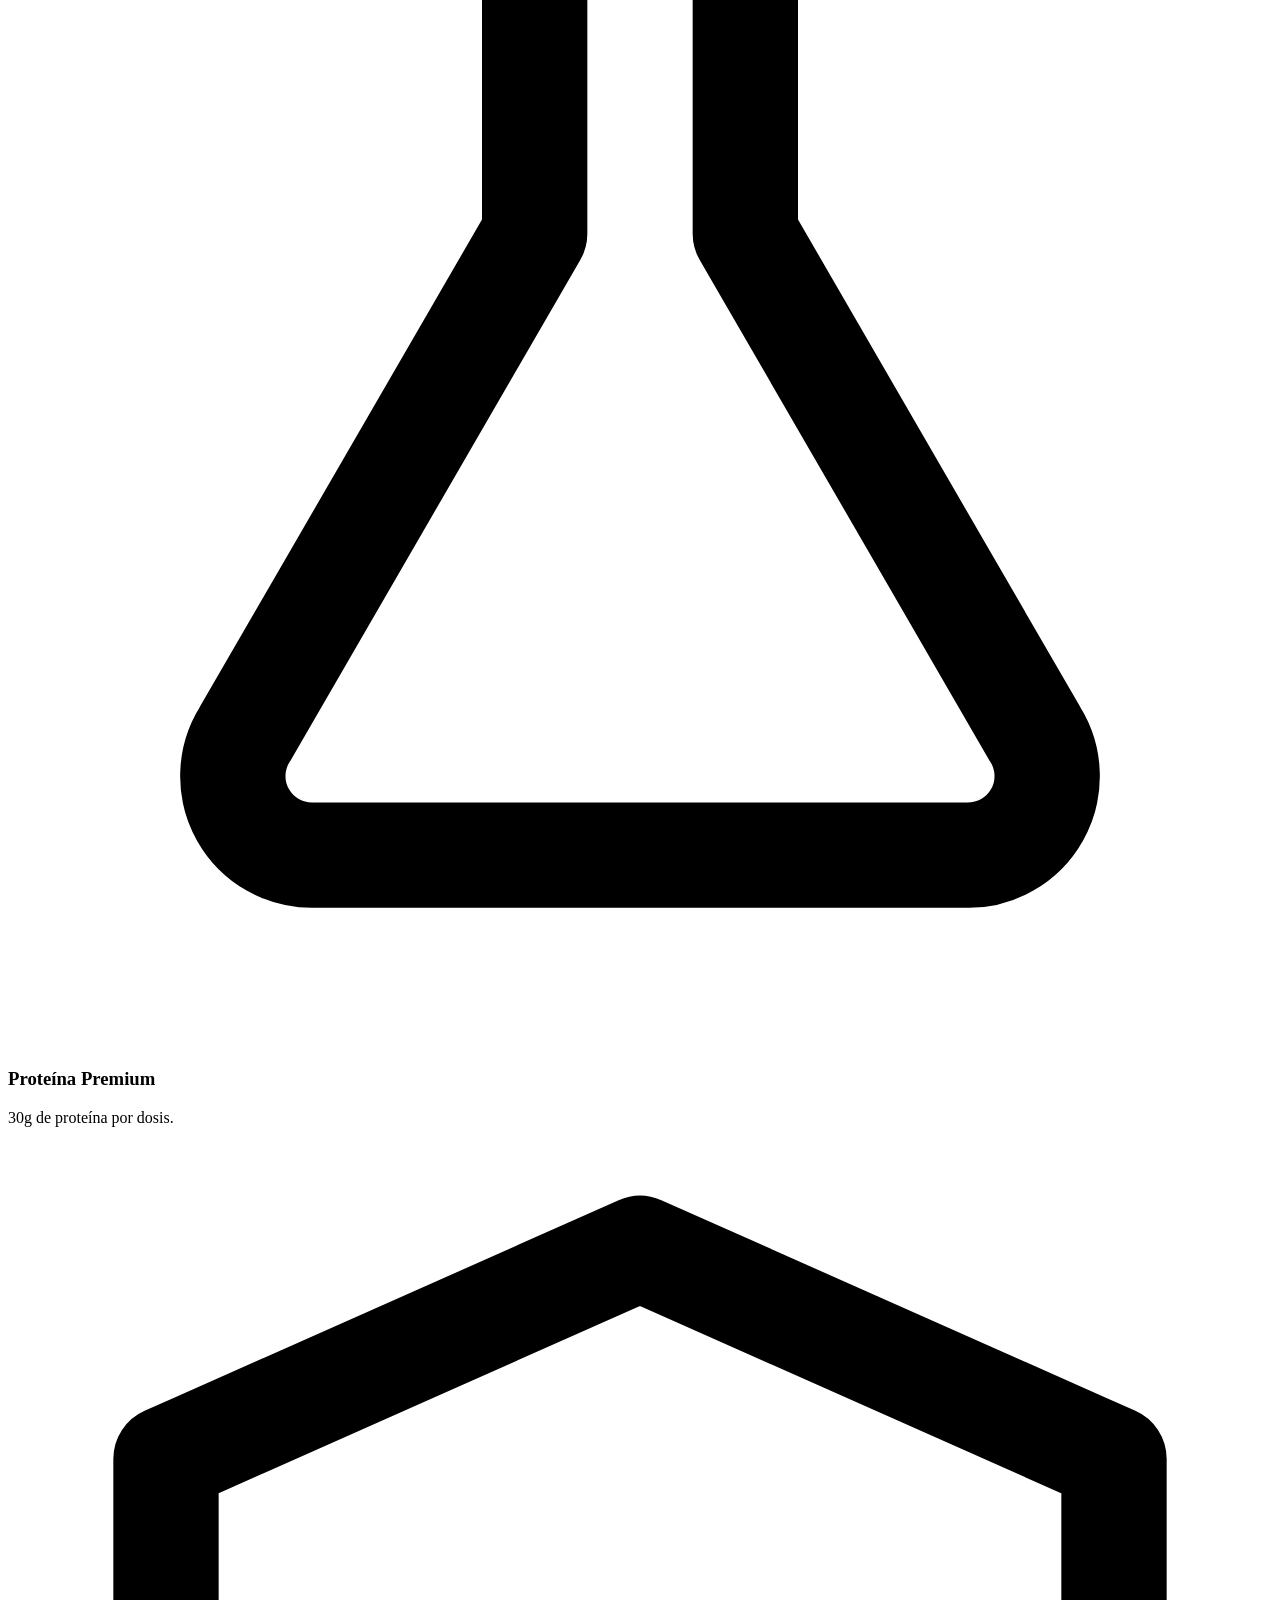
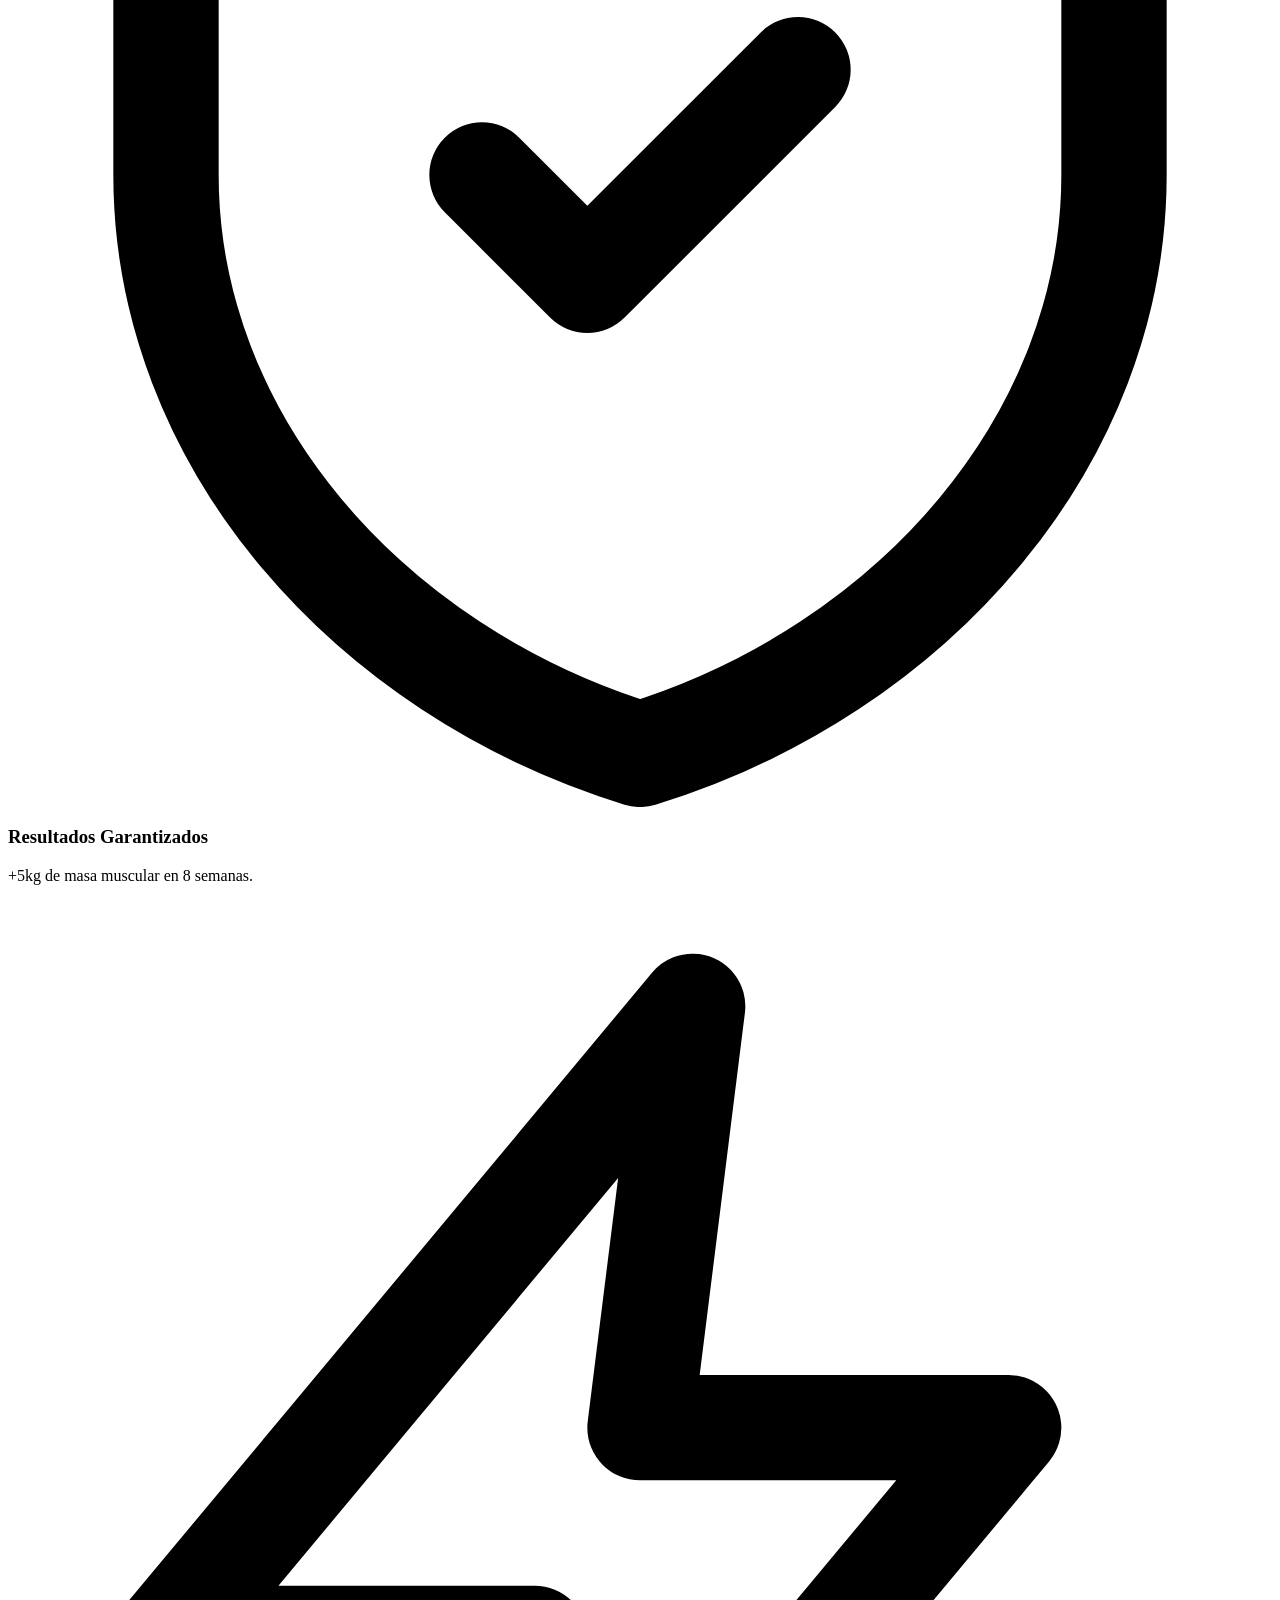
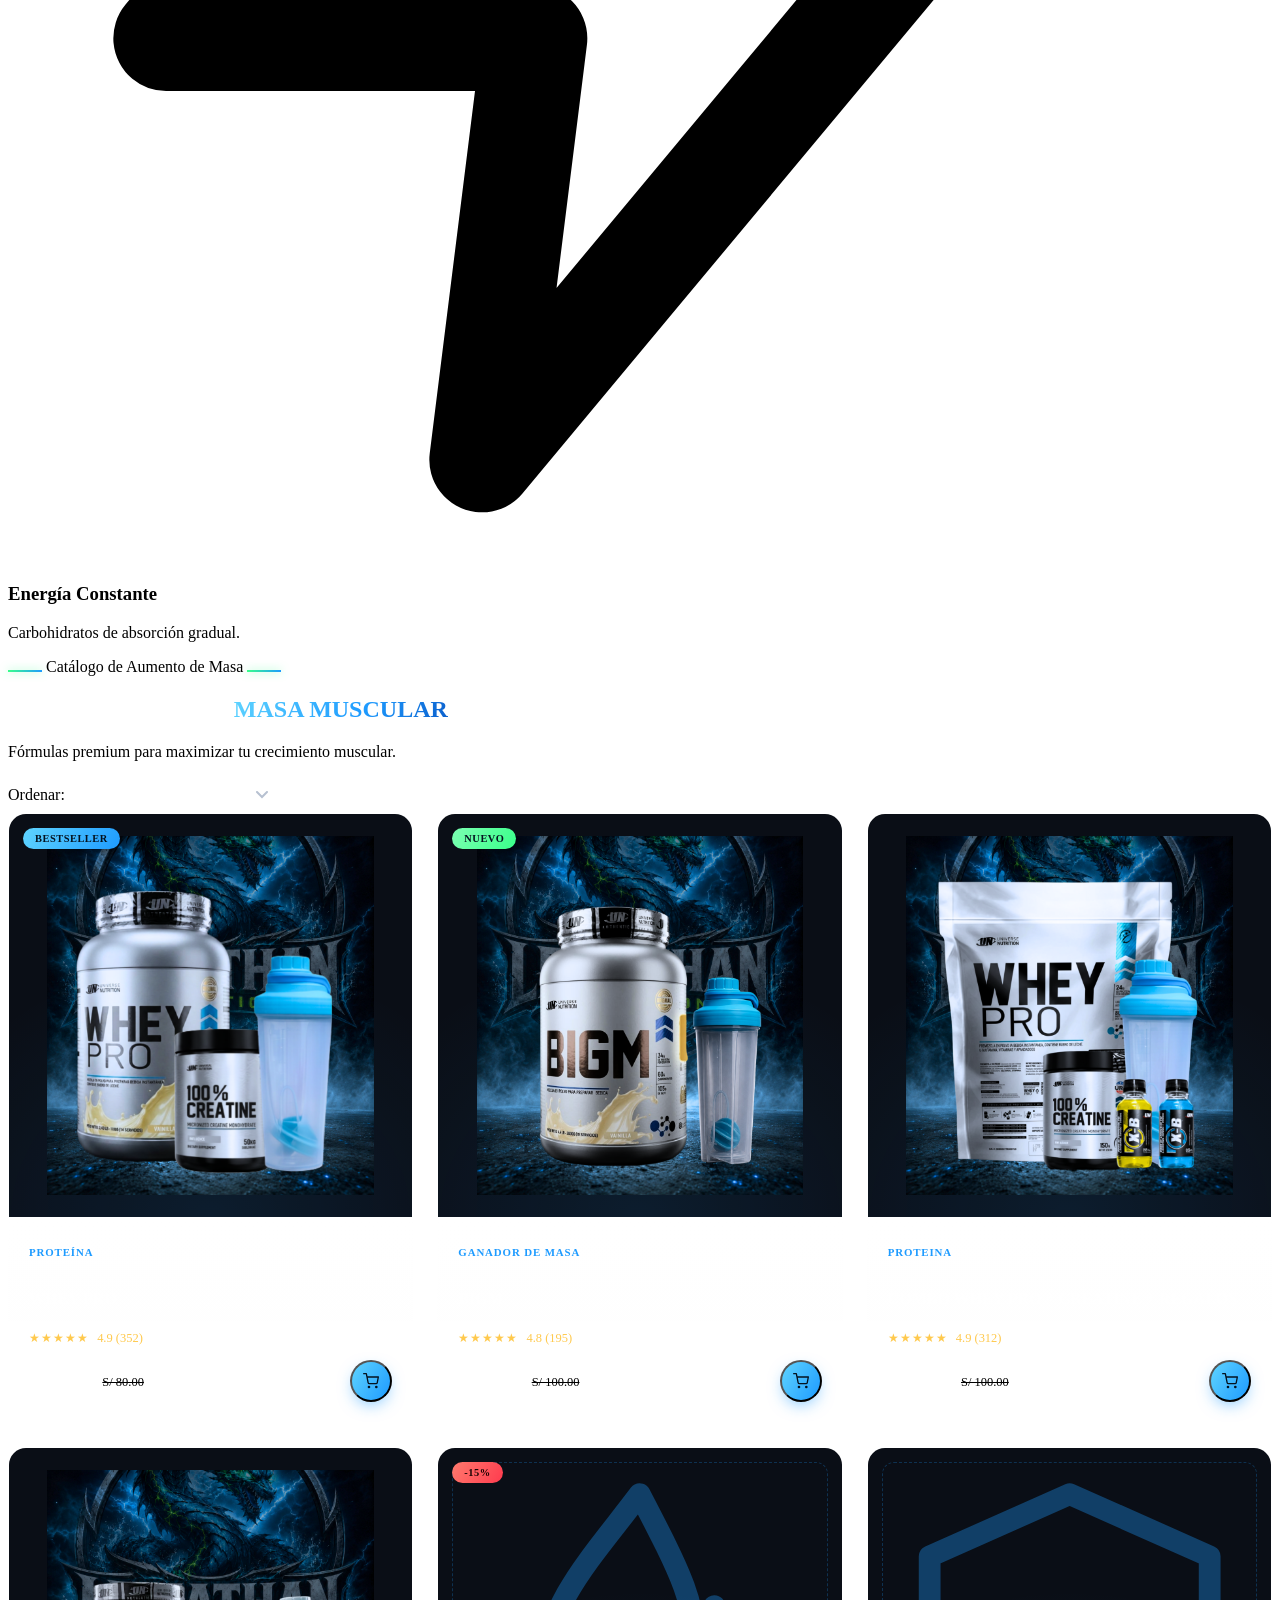
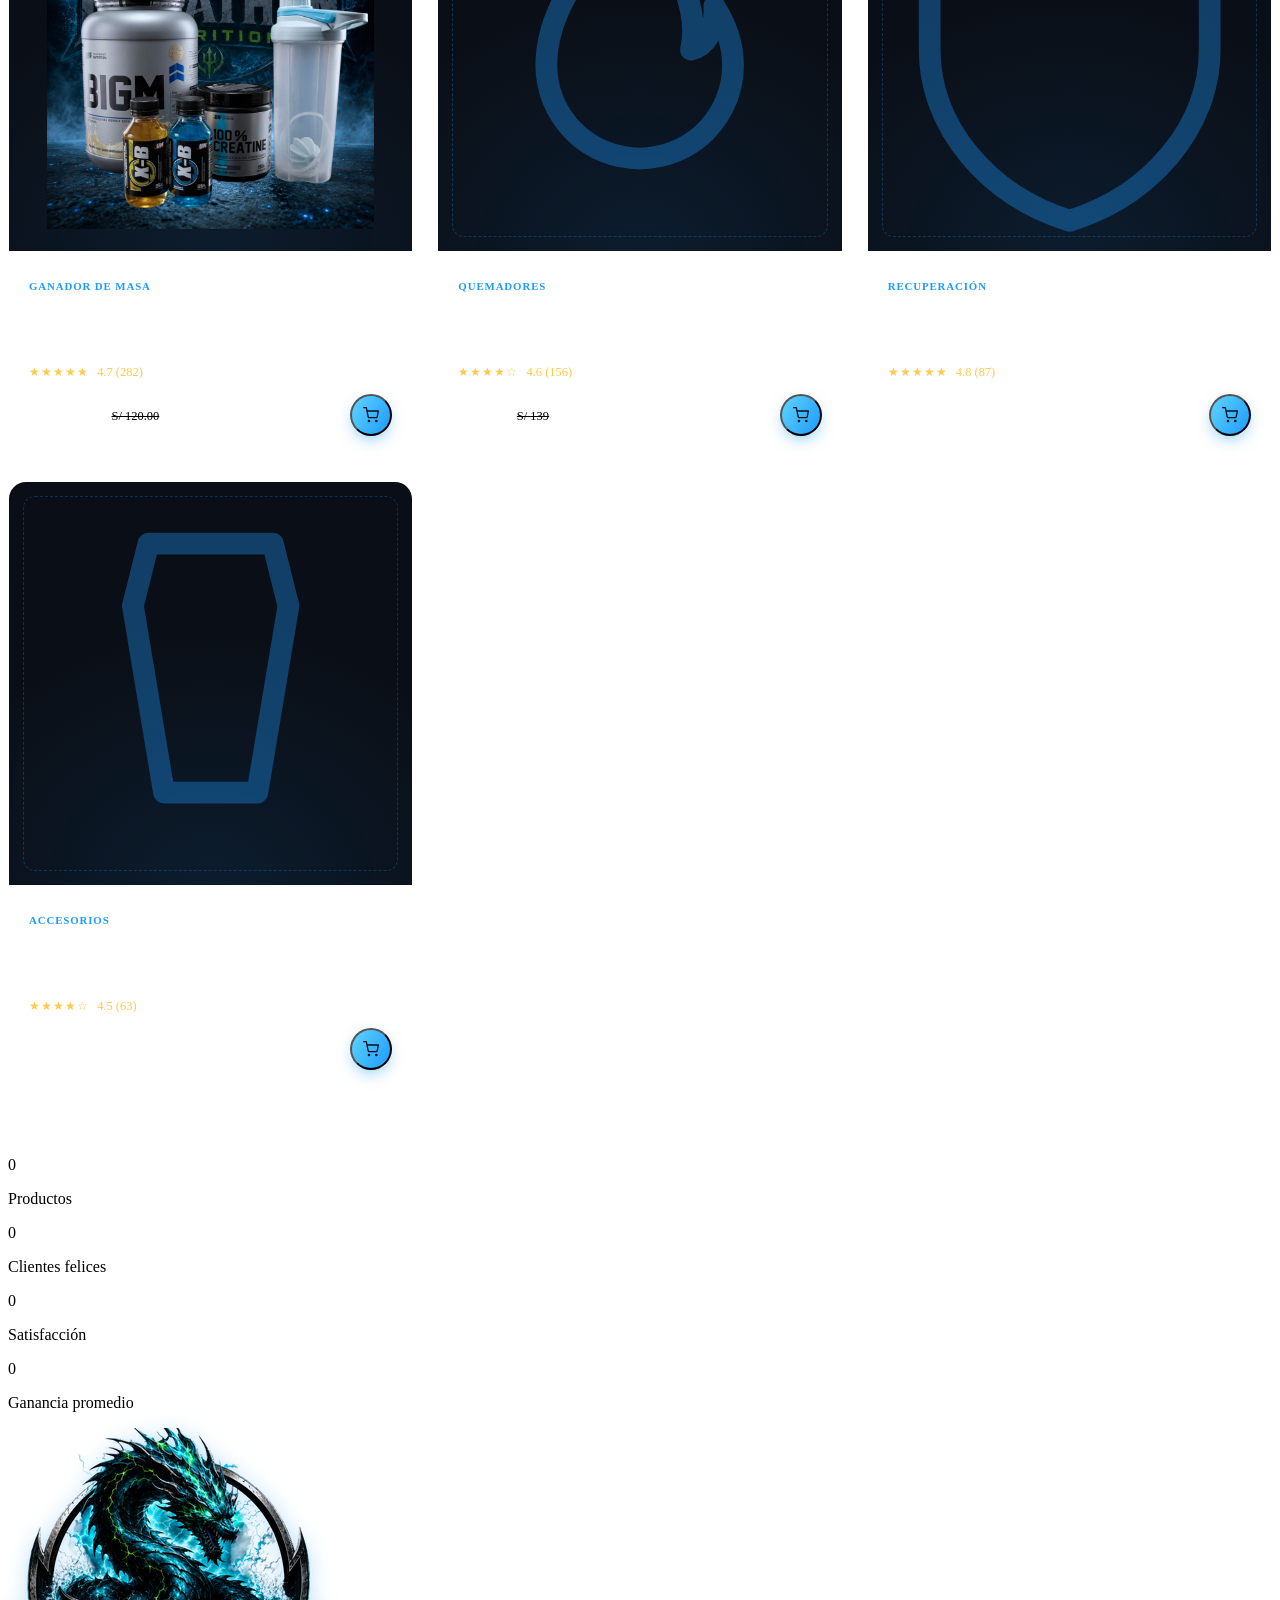
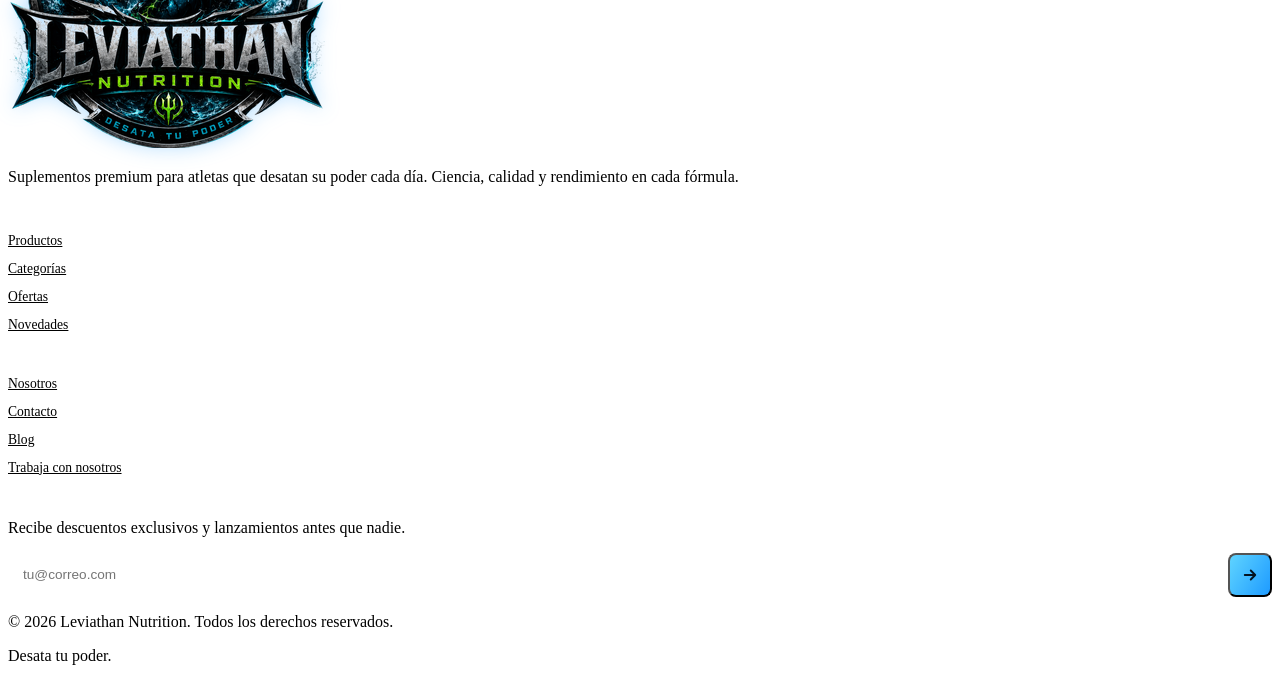
==== commit f0bb898e: "Update aumentar_masa.html" ====
--- a/aumentar_masa.html
+++ b/aumentar_masa.html
@@ -319,10 +319,10 @@
         </div>
       </article>
 
-      <!-- Producto 4: Pre-Workout Fury -->
-      <article class="product-card" data-id="pre-workout-fury" data-category="pre-entreno" data-name="Pre-Workout Fury" data-price="S/ 129" data-cat-label="Pre-Entreno" data-img="assets/img/productos/pre-workout-fury.jpg">
+      <!-- Producto 4: COMBO BIGM + CREATINE + REGALOS -->
+      <article class="product-card" data-id="pre-workout-fury" data-category="Ganador de Masa" data-name="Pre-Workout Fury" data-price="S/ 109.90" data-cat-label="Ganador de Masa" data-img="assets/img/COMBO BIGM CREATINE_vainilla_2kg_bebidas energeticas.png">
         <div class="product-img-wrap">
-          <img src="assets/img/productos/pre-workout-fury.jpg" alt="Pre-Workout Fury" class="product-img" onerror="this.style.display='none'; this.nextElementSibling.style.display='flex';">
+          <img src="assets/img/COMBO BIGM CREATINE_vainilla_2kg_bebidas energeticas.png" alt="Pre-Workout Fury" class="product-img" onerror="this.style.display='none'; this.nextElementSibling.style.display='flex';">
           <div class="product-placeholder-icon" style="display:none">
             <svg class="w-10 h-10" viewBox="0 0 24 24" fill="none" stroke="currentColor" stroke-width="1.4" stroke-linecap="round" stroke-linejoin="round"><path d="M13 2 3 14h7l-1 8 10-12h-7l1-8z"/></svg>
           </div>
@@ -331,11 +331,14 @@
           </button>
         </div>
         <div class="product-info">
-          <p class="product-cat">Pre-Entreno</p>
+          <p class="product-cat">Ganador de Masa</p>
           <h3 class="product-name">Pre-Workout Fury</h3>
-          <div class="product-rating">★★★★★ <span>4.8 (204)</span></div>
+          <div class="product-rating">★★★★★ <span>4.7 (282)</span></div>
           <div class="product-price-row">
-            <div><span class="product-price">S/ 129</span></div>
+            <div>
+              <span class="product-price">S/ 109.90</span>
+              <span class="product-price-old">S/ 120.00</span>
+            </div>
             <button class="add-cart-btn" data-ripple>
               <svg class="w-full h-full" viewBox="0 0 24 24" fill="none" stroke="currentColor" stroke-width="2" stroke-linecap="round" stroke-linejoin="round"><circle cx="9" cy="21" r="1"/><circle cx="20" cy="21" r="1"/><path d="M1 1h4l2.68 13.39a2 2 0 0 0 2 1.61h9.72a2 2 0 0 0 2-1.61L23 6H6"/></svg>
             </button>
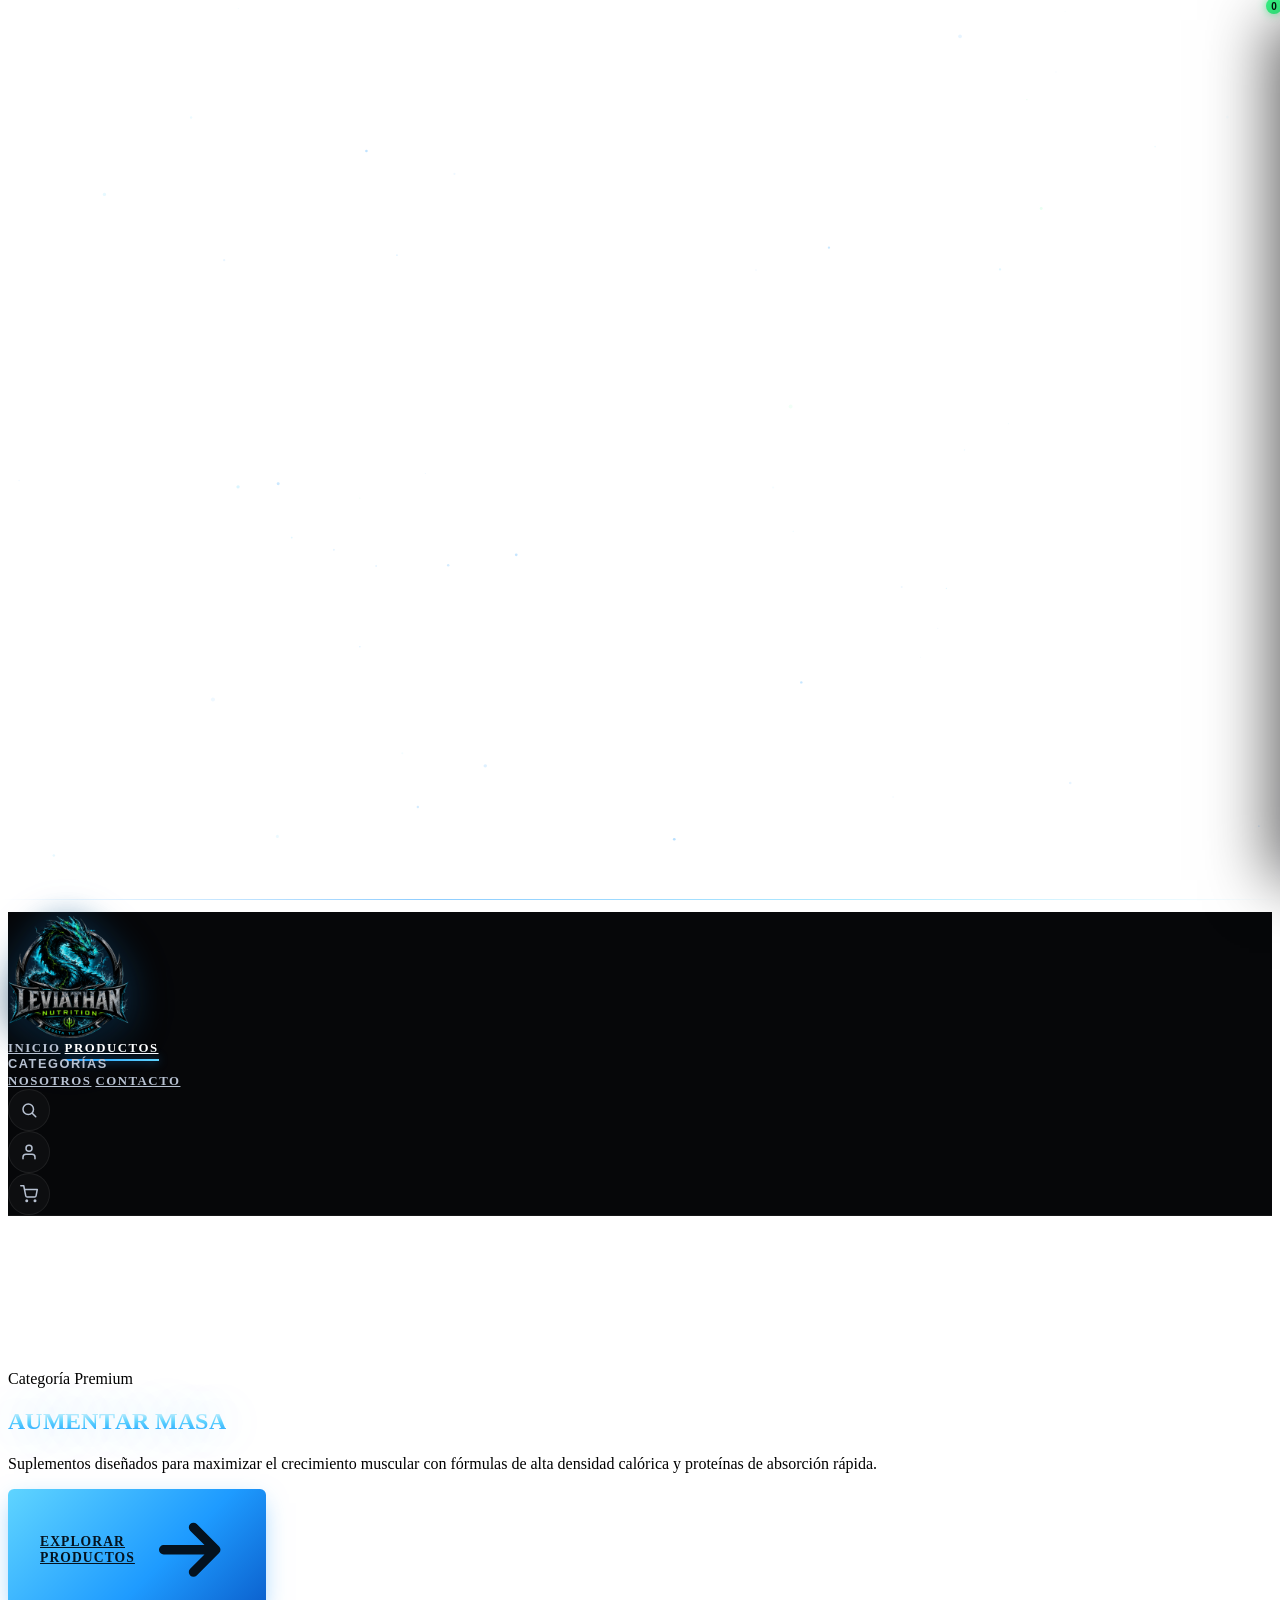
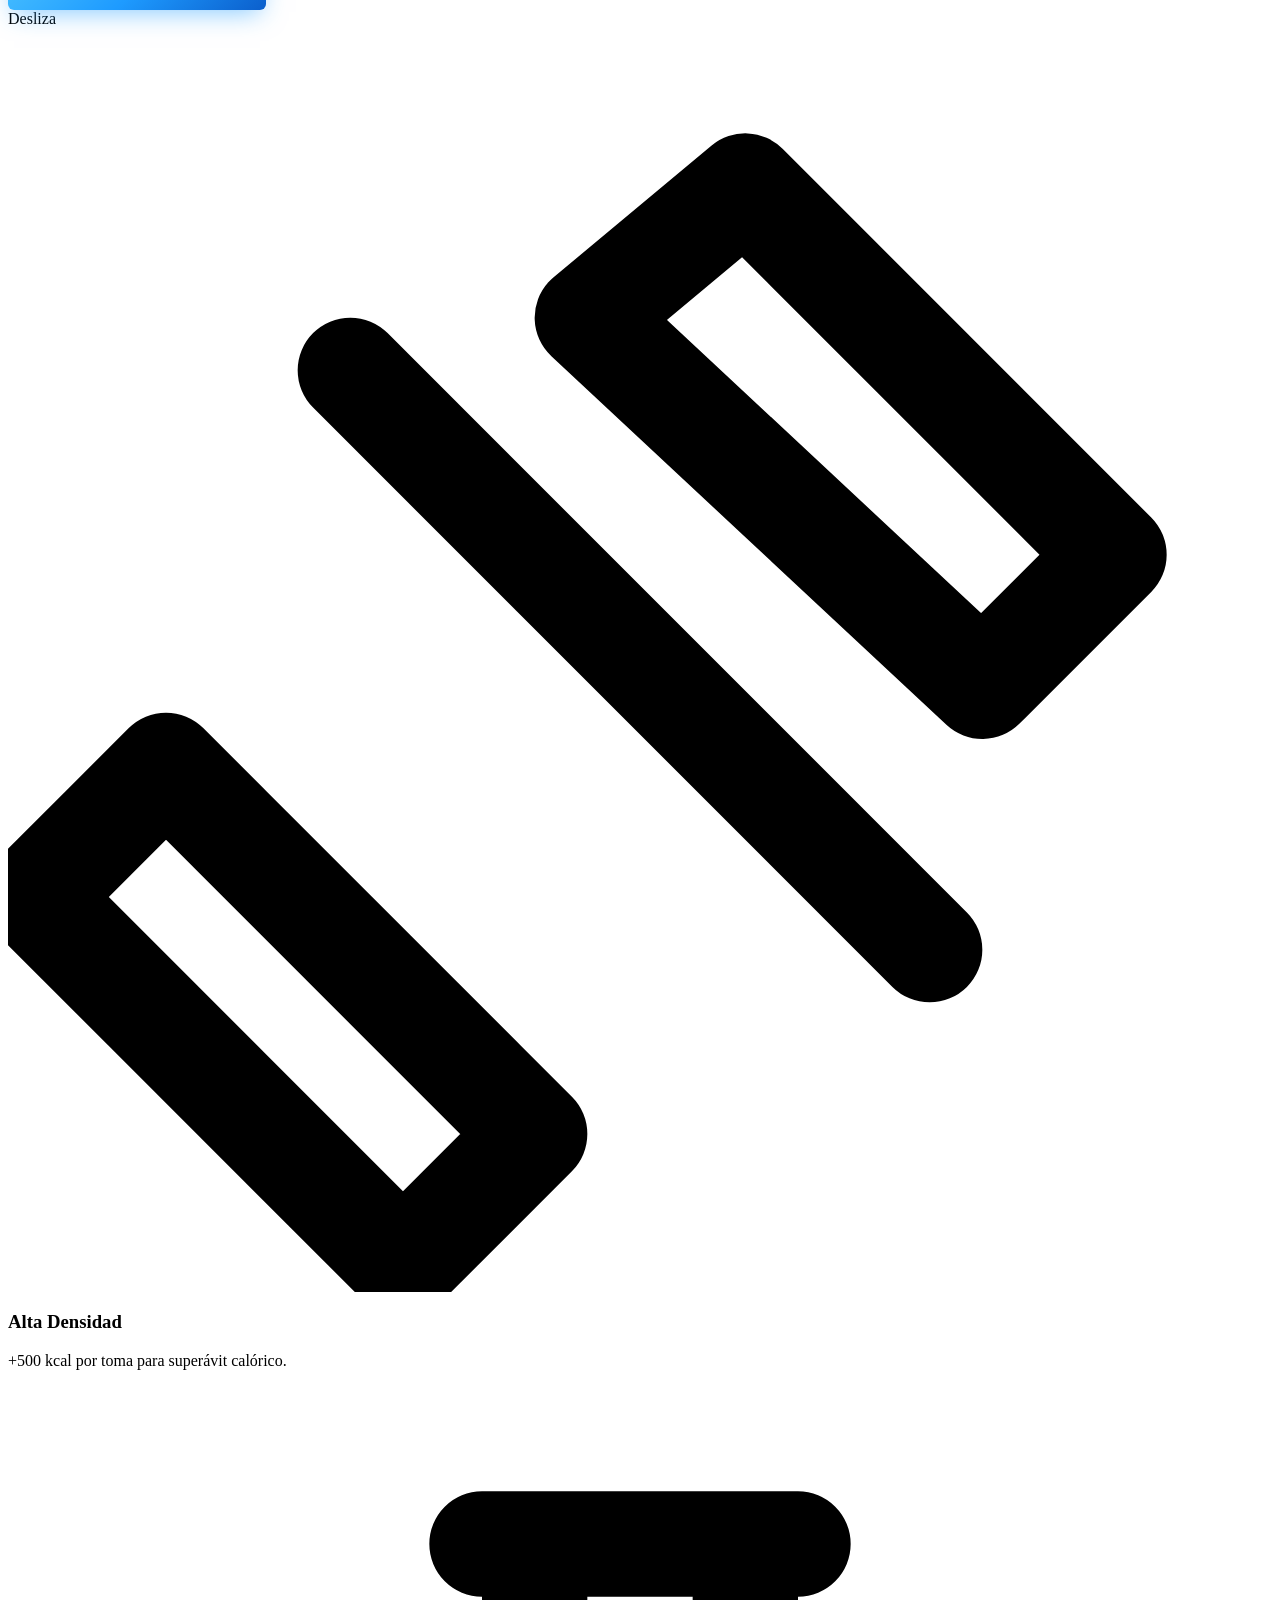
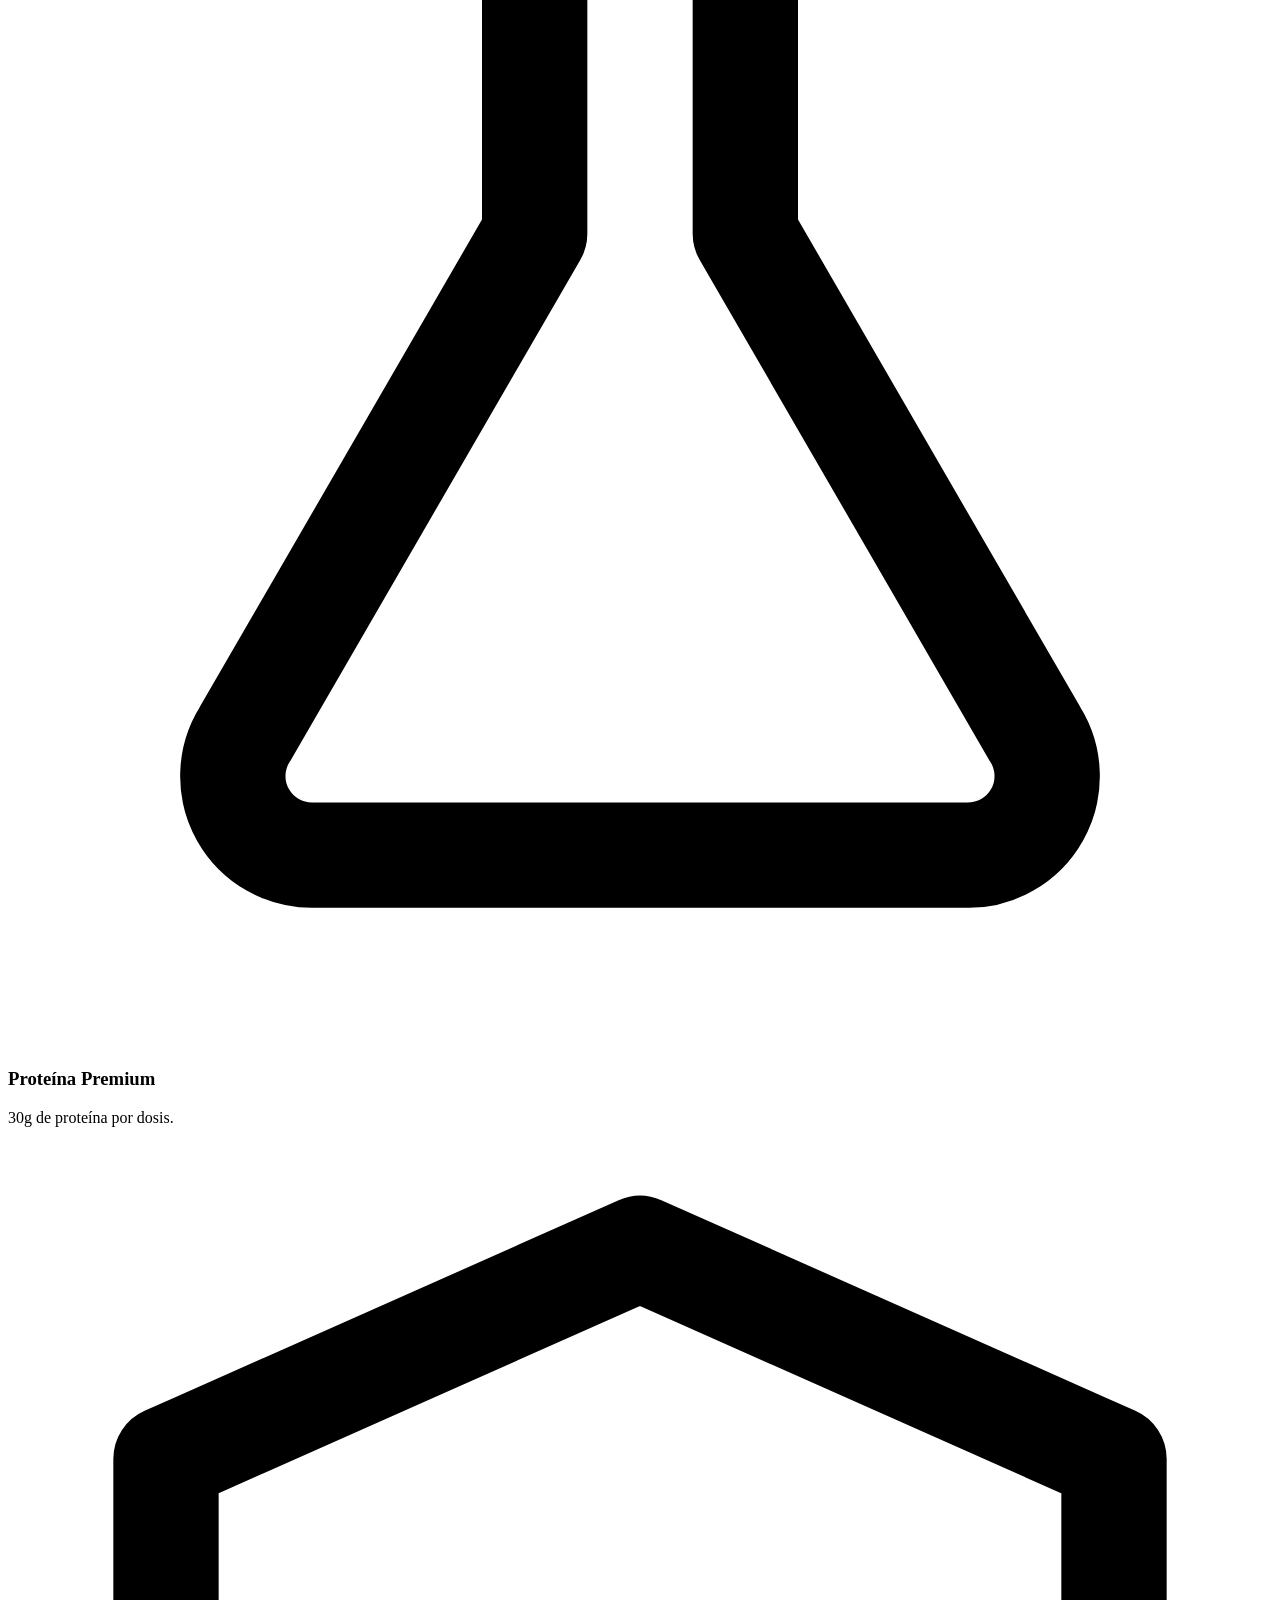
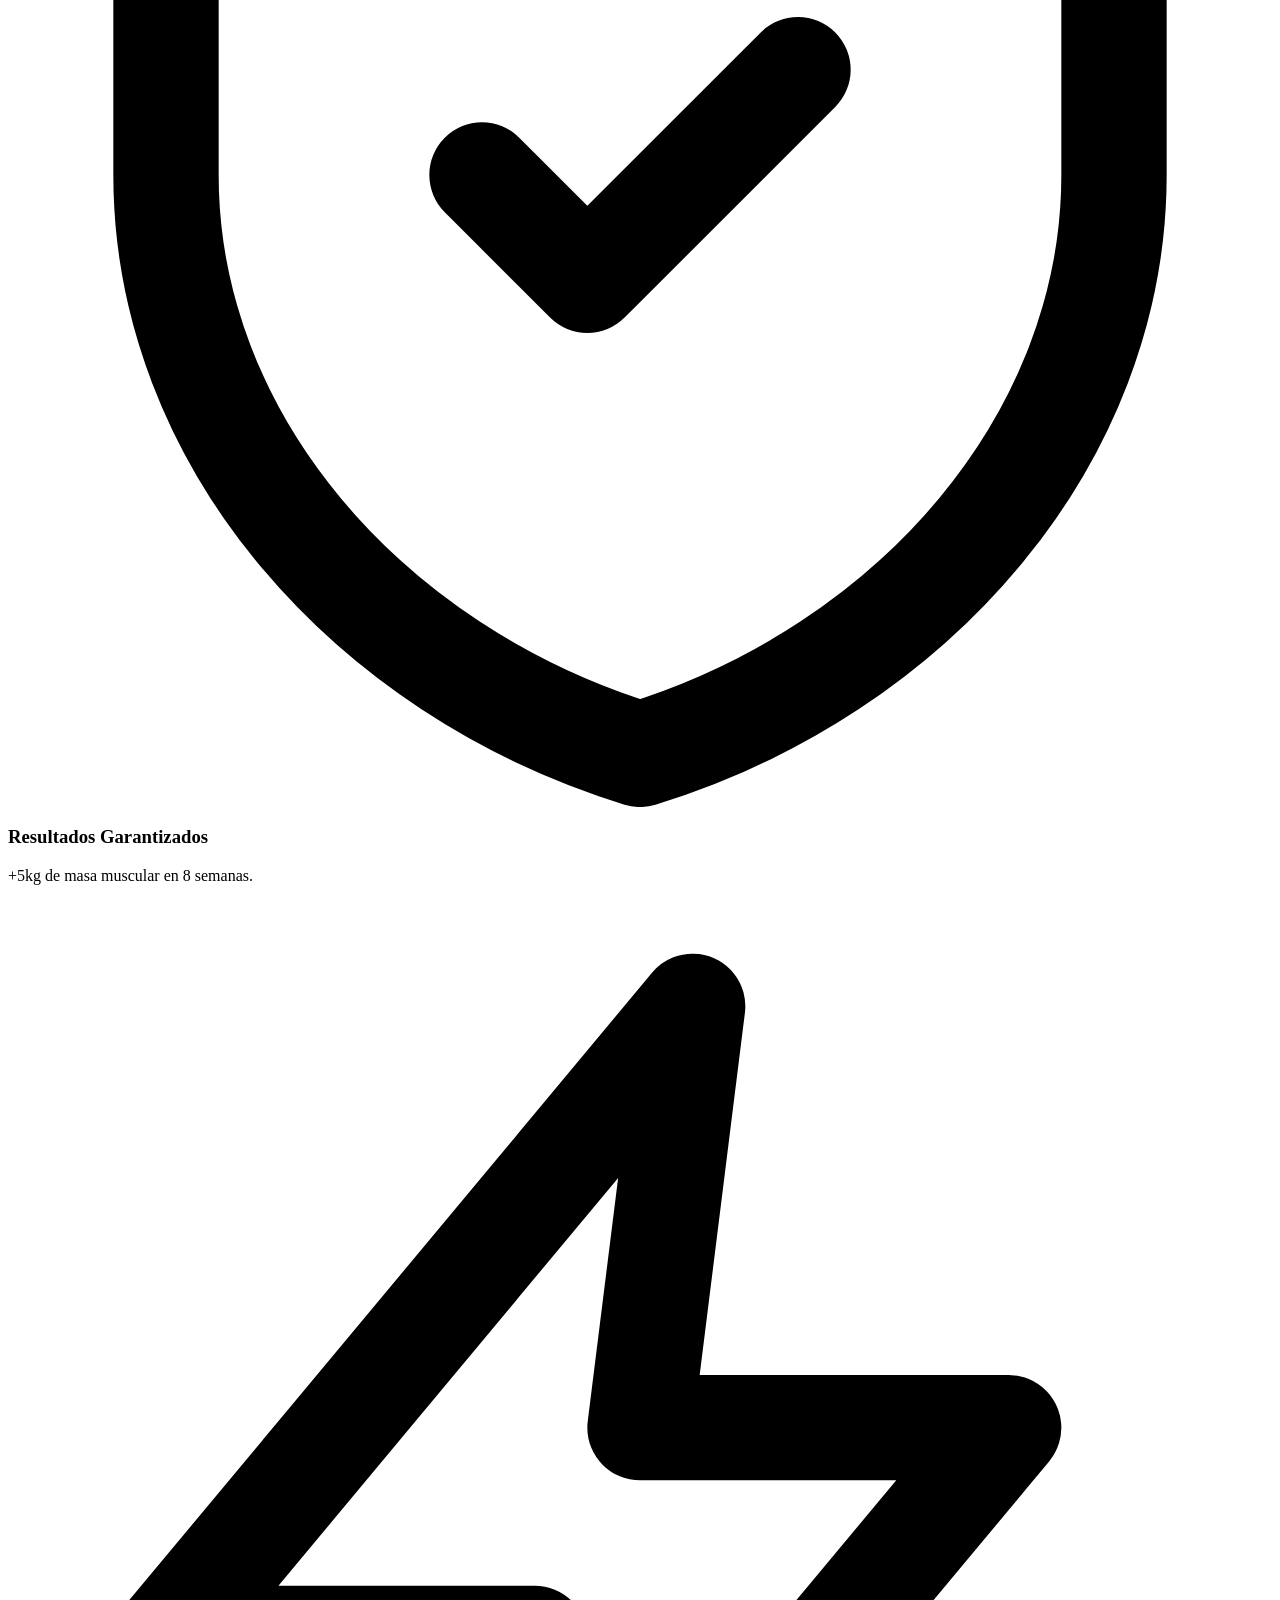
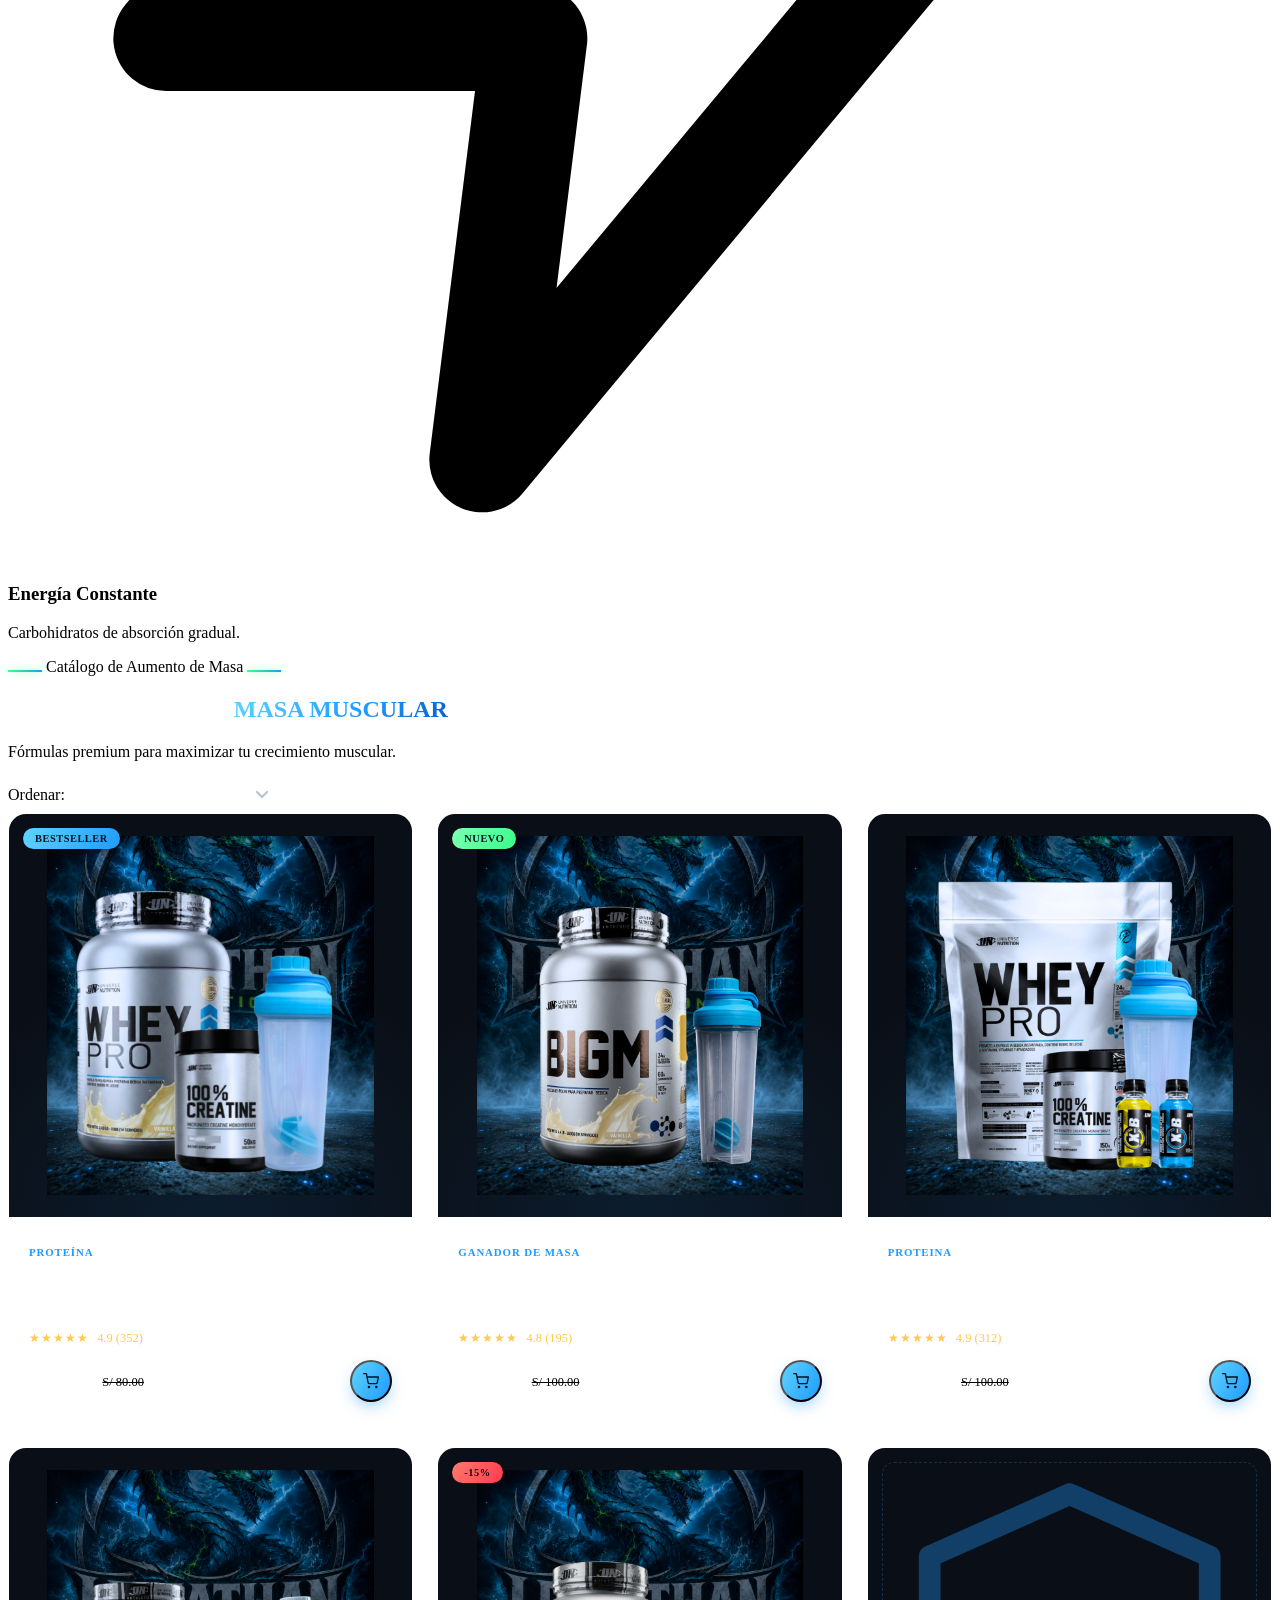
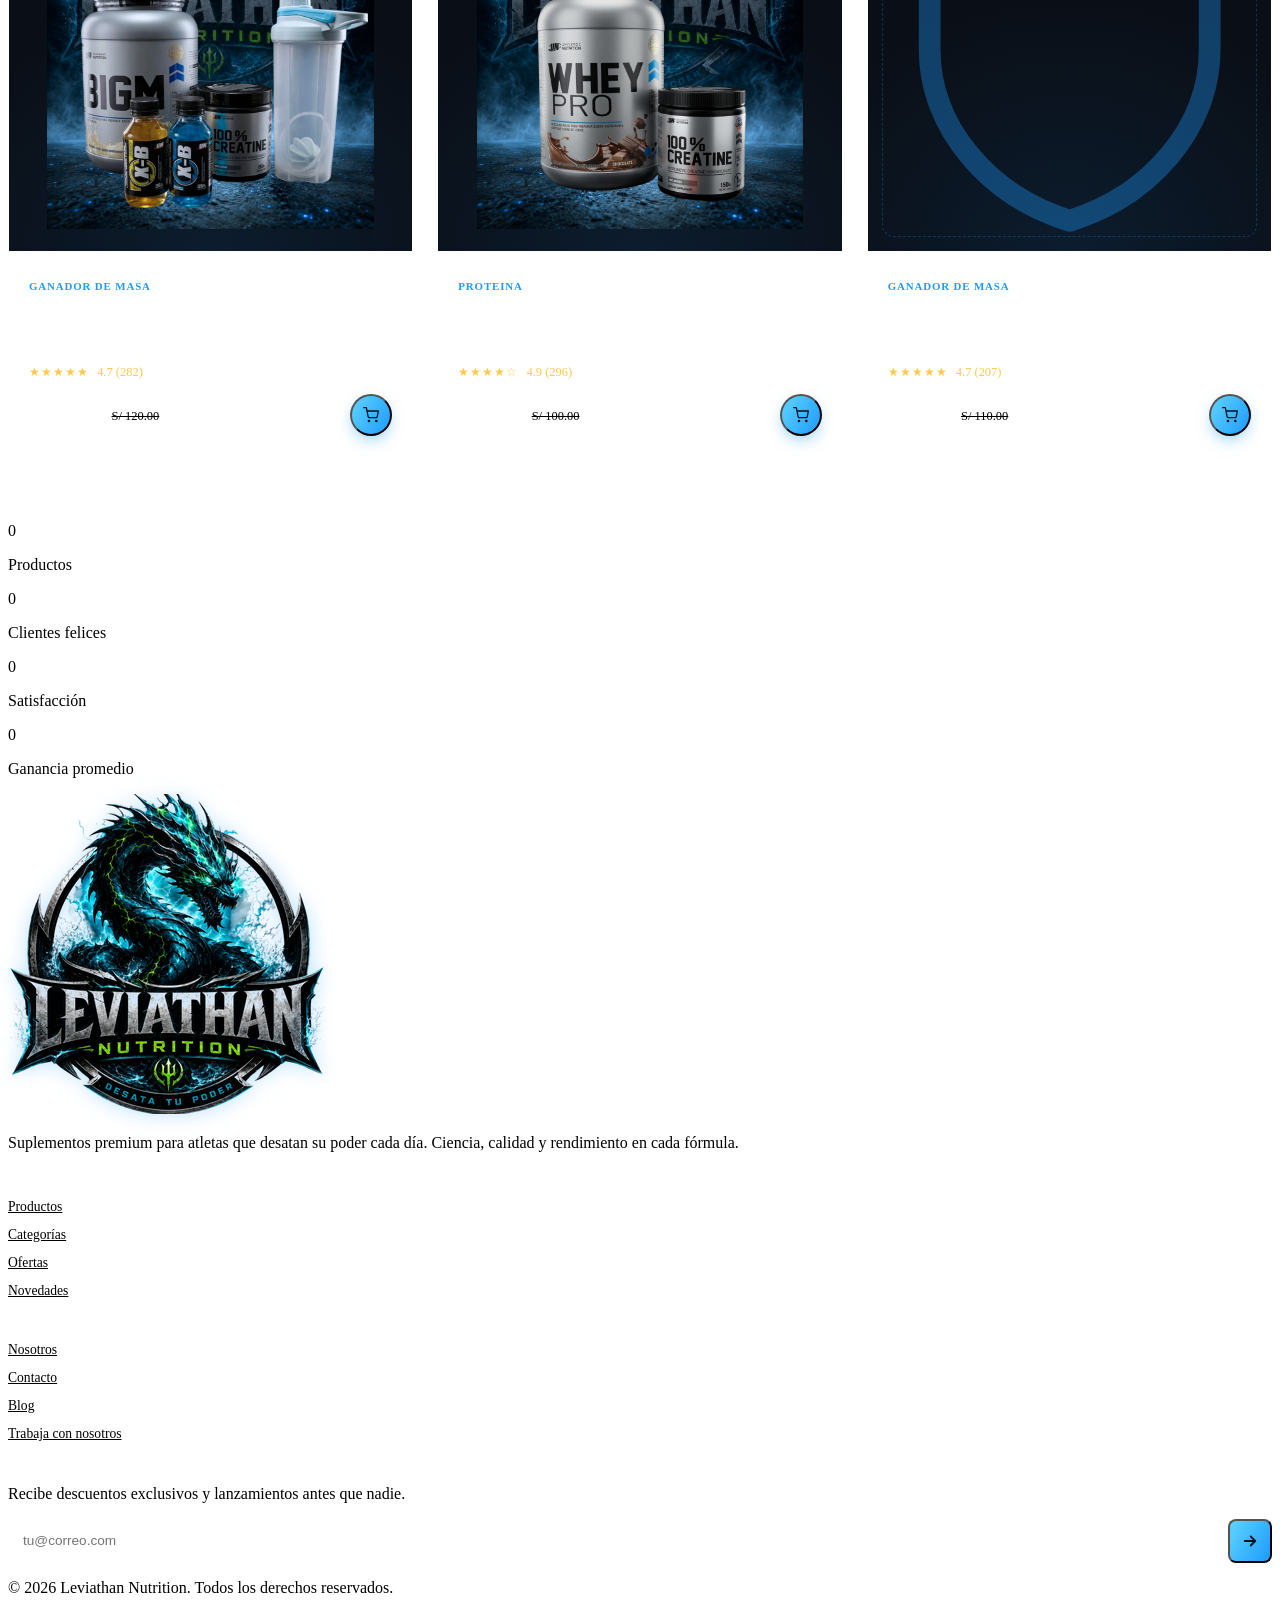
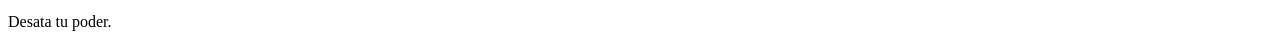
==== commit cd5abbae: "Update aumentar_masa.html" ====
--- a/aumentar_masa.html
+++ b/aumentar_masa.html
@@ -332,7 +332,7 @@
         </div>
         <div class="product-info">
           <p class="product-cat">Ganador de Masa</p>
-          <h3 class="product-name">Pre-Workout Fury</h3>
+          <h3 class="product-name">COMBO BIGM + CREATINE + REGALOS</h3>
           <div class="product-rating">★★★★★ <span>4.7 (282)</span></div>
           <div class="product-price-row">
             <div>
@@ -346,11 +346,11 @@
         </div>
       </article>
 
-      <!-- Producto 5: Thermo Burn -->
-      <article class="product-card" data-id="thermo-burn" data-category="quemadores" data-name="Thermo Burn" data-price="S/ 118" data-cat-label="Quemadores" data-img="assets/img/productos/thermo-burn.jpg">
+      <!-- Producto 5: ECOCOMBO WHEY PRO  -->
+      <article class="product-card" data-id="ecocombo whey pro" data-category="Proteina" data-name="ecocombo whey pro" data-price="S/ 86.90" data-cat-label="Proteina" data-img="assets/img/ECOCOMBO WHEY PRO CREATINE_chocolate_1.1kg.png">
         <span class="product-badge badge-sale">-15%</span>
         <div class="product-img-wrap">
-          <img src="assets/img/productos/thermo-burn.jpg" alt="Thermo Burn" class="product-img" onerror="this.style.display='none'; this.nextElementSibling.style.display='flex';">
+          <img src="assets/img/ECOCOMBO WHEY PRO CREATINE_chocolate_1.1kg.png" alt="Ecocombo whey pro" class="product-img" onerror="this.style.display='none'; this.nextElementSibling.style.display='flex';">
           <div class="product-placeholder-icon" style="display:none">
             <svg class="w-10 h-10" viewBox="0 0 24 24" fill="none" stroke="currentColor" stroke-width="1.4" stroke-linecap="round" stroke-linejoin="round"><path d="M12 2c-3 4-6 7-6 11a6 6 0 0 0 12 0c0-1.5-.5-2.7-1.2-3.8.1 1.6-.6 2.6-1.5 2.8.6-2.5-.7-5-3.3-10z"/></svg>
           </div>
@@ -359,13 +359,13 @@
           </button>
         </div>
         <div class="product-info">
-          <p class="product-cat">Quemadores</p>
-          <h3 class="product-name">Thermo Burn</h3>
-          <div class="product-rating">★★★★☆ <span>4.6 (156)</span></div>
+          <p class="product-cat">Proteina</p>
+          <h3 class="product-name">ECOCOMBO WHEY PRO + CREATINE</h3>
+          <div class="product-rating">★★★★☆ <span>4.9 (296)</span></div>
           <div class="product-price-row">
             <div>
-              <span class="product-price">S/ 118</span>
-              <span class="product-price-old">S/ 139</span>
+              <span class="product-price">S/ 86.90</span>
+              <span class="product-price-old">S/ 100.00</span>
             </div>
             <button class="add-cart-btn" data-ripple>
               <svg class="w-full h-full" viewBox="0 0 24 24" fill="none" stroke="currentColor" stroke-width="2" stroke-linecap="round" stroke-linejoin="round"><circle cx="9" cy="21" r="1"/><circle cx="20" cy="21" r="1"/><path d="M1 1h4l2.68 13.39a2 2 0 0 0 2 1.61h9.72a2 2 0 0 0 2-1.61L23 6H6"/></svg>
@@ -374,10 +374,10 @@
         </div>
       </article>
 
-      <!-- Producto 6: Night Fuel ZMA -->
-      <article class="product-card" data-id="night-fuel-zma" data-category="recuperacion" data-name="Night Fuel ZMA" data-price="S/ 79" data-cat-label="Recuperación" data-img="assets/img/productos/night-fuel-zma.jpg">
+      <!-- Producto 6: ECOCOMBO BIGM -->
+      <article class="product-card" data-id="ecocombo whey pro" data-category="Ganador de Masa" data-name="ecocombo bigm" data-price="S/ 99.00" data-cat-label="Ganador de Masa" data-img="assets/img/ECOCOMBO BIGM CREATINE_chocolate_1.1.png">
         <div class="product-img-wrap">
-          <img src="assets/img/productos/night-fuel-zma.jpg" alt="Night Fuel ZMA" class="product-img" onerror="this.style.display='none'; this.nextElementSibling.style.display='flex';">
+          <img src="assets/img/ECOCOMBO BIGM CREATINE_chocolate_1.1.png" alt="Ecocombo bigm" class="product-img" onerror="this.style.display='none'; this.nextElementSibling.style.display='flex';">
           <div class="product-placeholder-icon" style="display:none">
             <svg class="w-10 h-10" viewBox="0 0 24 24" fill="none" stroke="currentColor" stroke-width="1.4" stroke-linecap="round" stroke-linejoin="round"><path d="M12 2 3 6v6c0 5 3.8 9.4 9 11 5.2-1.6 9-6 9-11V6l-9-4z"/></svg>
           </div>
@@ -386,35 +386,14 @@
           </button>
         </div>
         <div class="product-info">
-          <p class="product-cat">Recuperación</p>
-          <h3 class="product-name">Night Fuel ZMA</h3>
-          <div class="product-rating">★★★★★ <span>4.8 (87)</span></div>
+          <p class="product-cat">Ganador de Masa</p>
+          <h3 class="product-name">ECOCOMBO BIGM + CREATINE</h3>
+          <div class="product-rating">★★★★★ <span>4.7 (207)</span></div>
           <div class="product-price-row">
-            <div><span class="product-price">S/ 79</span></div>
-            <button class="add-cart-btn" data-ripple>
-              <svg class="w-full h-full" viewBox="0 0 24 24" fill="none" stroke="currentColor" stroke-width="2" stroke-linecap="round" stroke-linejoin="round"><circle cx="9" cy="21" r="1"/><circle cx="20" cy="21" r="1"/><path d="M1 1h4l2.68 13.39a2 2 0 0 0 2 1.61h9.72a2 2 0 0 0 2-1.61L23 6H6"/></svg>
-            </button>
-          </div>
-        </div>
-      </article>
-
-      <!-- Producto 7: Shaker Pro 700ml -->
-      <article class="product-card" data-id="shaker-pro" data-category="accesorios" data-name="Shaker Pro 700ml" data-price="S/ 39" data-cat-label="Accesorios" data-img="assets/img/productos/shaker-pro.jpg">
-        <div class="product-img-wrap">
-          <img src="assets/img/productos/shaker-pro.jpg" alt="Shaker Pro" class="product-img" onerror="this.style.display='none'; this.nextElementSibling.style.display='flex';">
-          <div class="product-placeholder-icon" style="display:none">
-            <svg class="w-10 h-10" viewBox="0 0 24 24" fill="none" stroke="currentColor" stroke-width="1.4" stroke-linecap="round" stroke-linejoin="round"><path d="M8 3h8l1 4-2 12H9L7 7l1-4z"/></svg>
-          </div>
-          <button class="quick-view-btn" aria-label="Vista rápida">
-            <svg class="w-full h-full" viewBox="0 0 24 24" fill="none" stroke="currentColor" stroke-width="2" stroke-linecap="round" stroke-linejoin="round"><path d="M1 12s4-7 11-7 11 7 11 7-4 7-11 7-11-7-11-7z"/><circle cx="12" cy="12" r="3"/></svg>
-          </button>
-        </div>
-        <div class="product-info">
-          <p class="product-cat">Accesorios</p>
-          <h3 class="product-name">Shaker Pro 700ml</h3>
-          <div class="product-rating">★★★★☆ <span>4.5 (63)</span></div>
-          <div class="product-price-row">
-            <div><span class="product-price">S/ 39</span></div>
+            <div>
+              <span class="product-price">S/ 99.00</span>
+              <span class="product-price-old">S/ 110.00</span>
+            </div>
             <button class="add-cart-btn" data-ripple>
               <svg class="w-full h-full" viewBox="0 0 24 24" fill="none" stroke="currentColor" stroke-width="2" stroke-linecap="round" stroke-linejoin="round"><circle cx="9" cy="21" r="1"/><circle cx="20" cy="21" r="1"/><path d="M1 1h4l2.68 13.39a2 2 0 0 0 2 1.61h9.72a2 2 0 0 0 2-1.61L23 6H6"/></svg>
             </button>
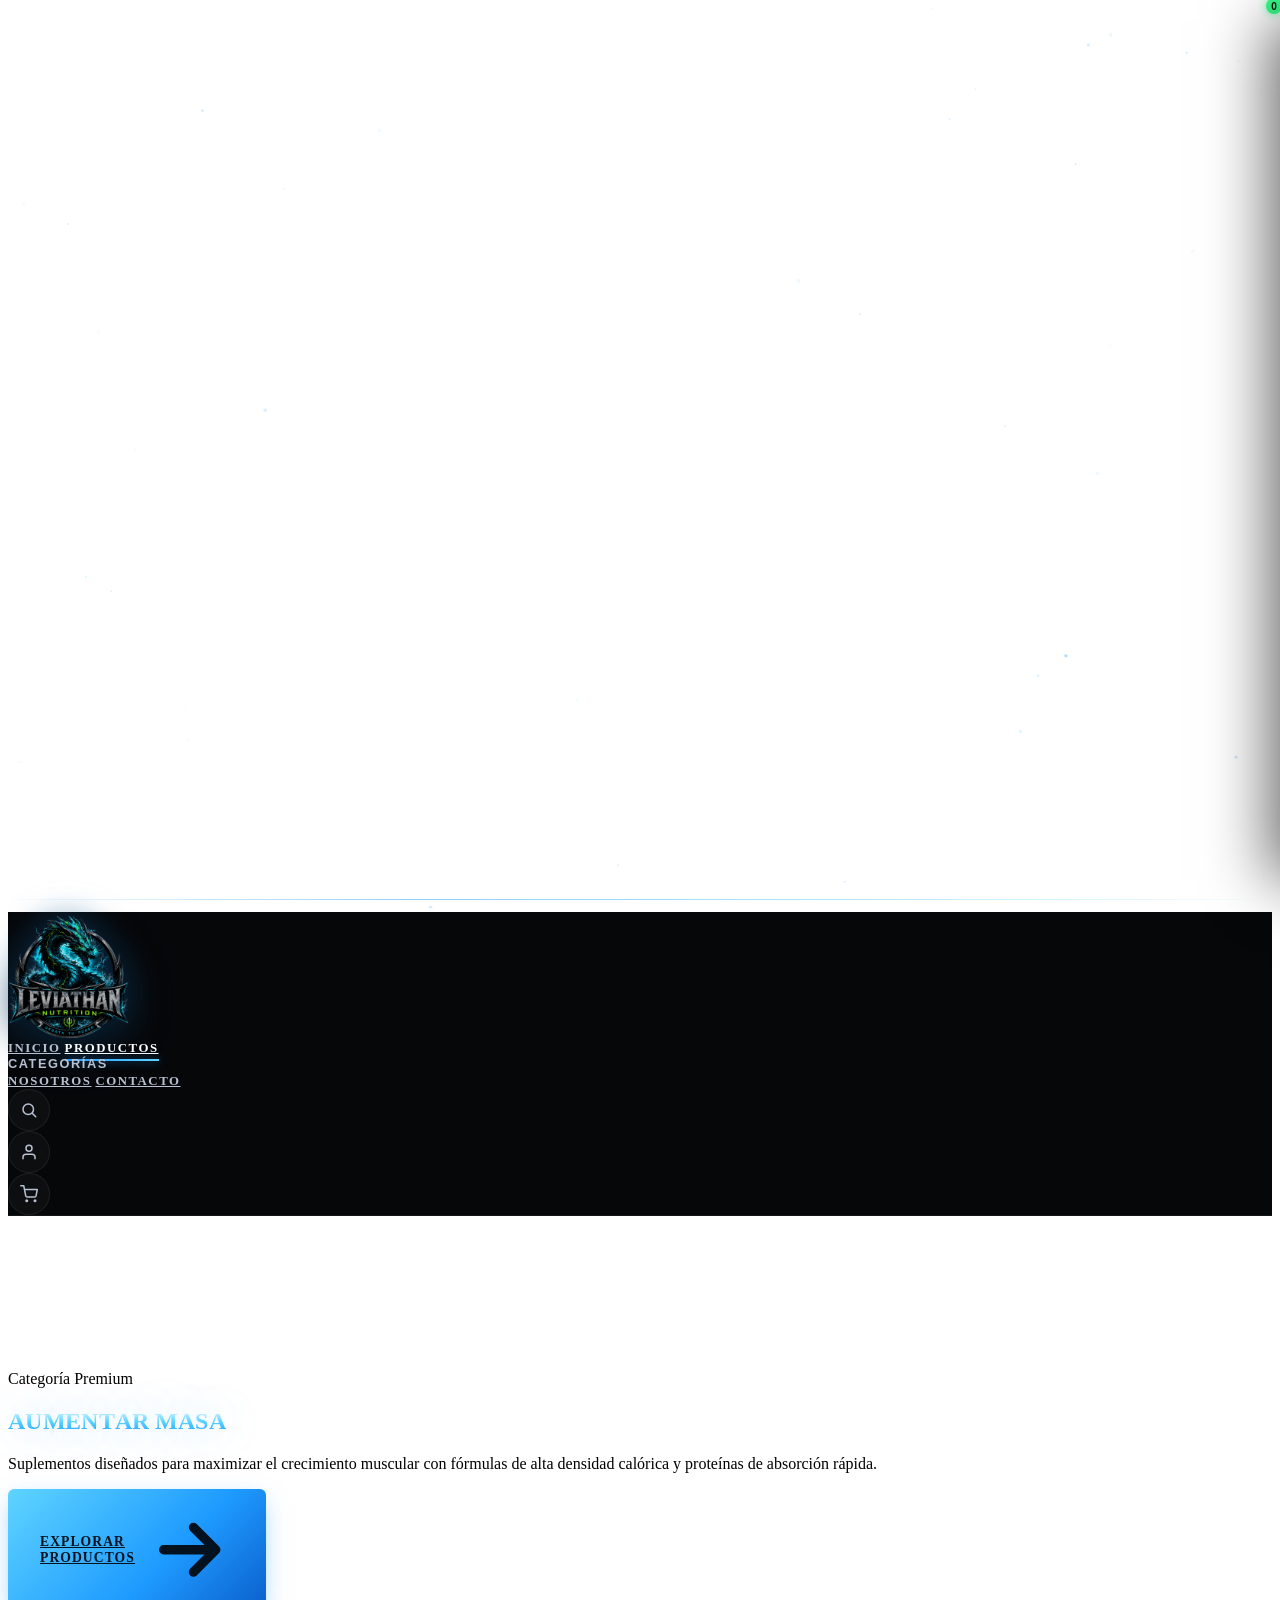
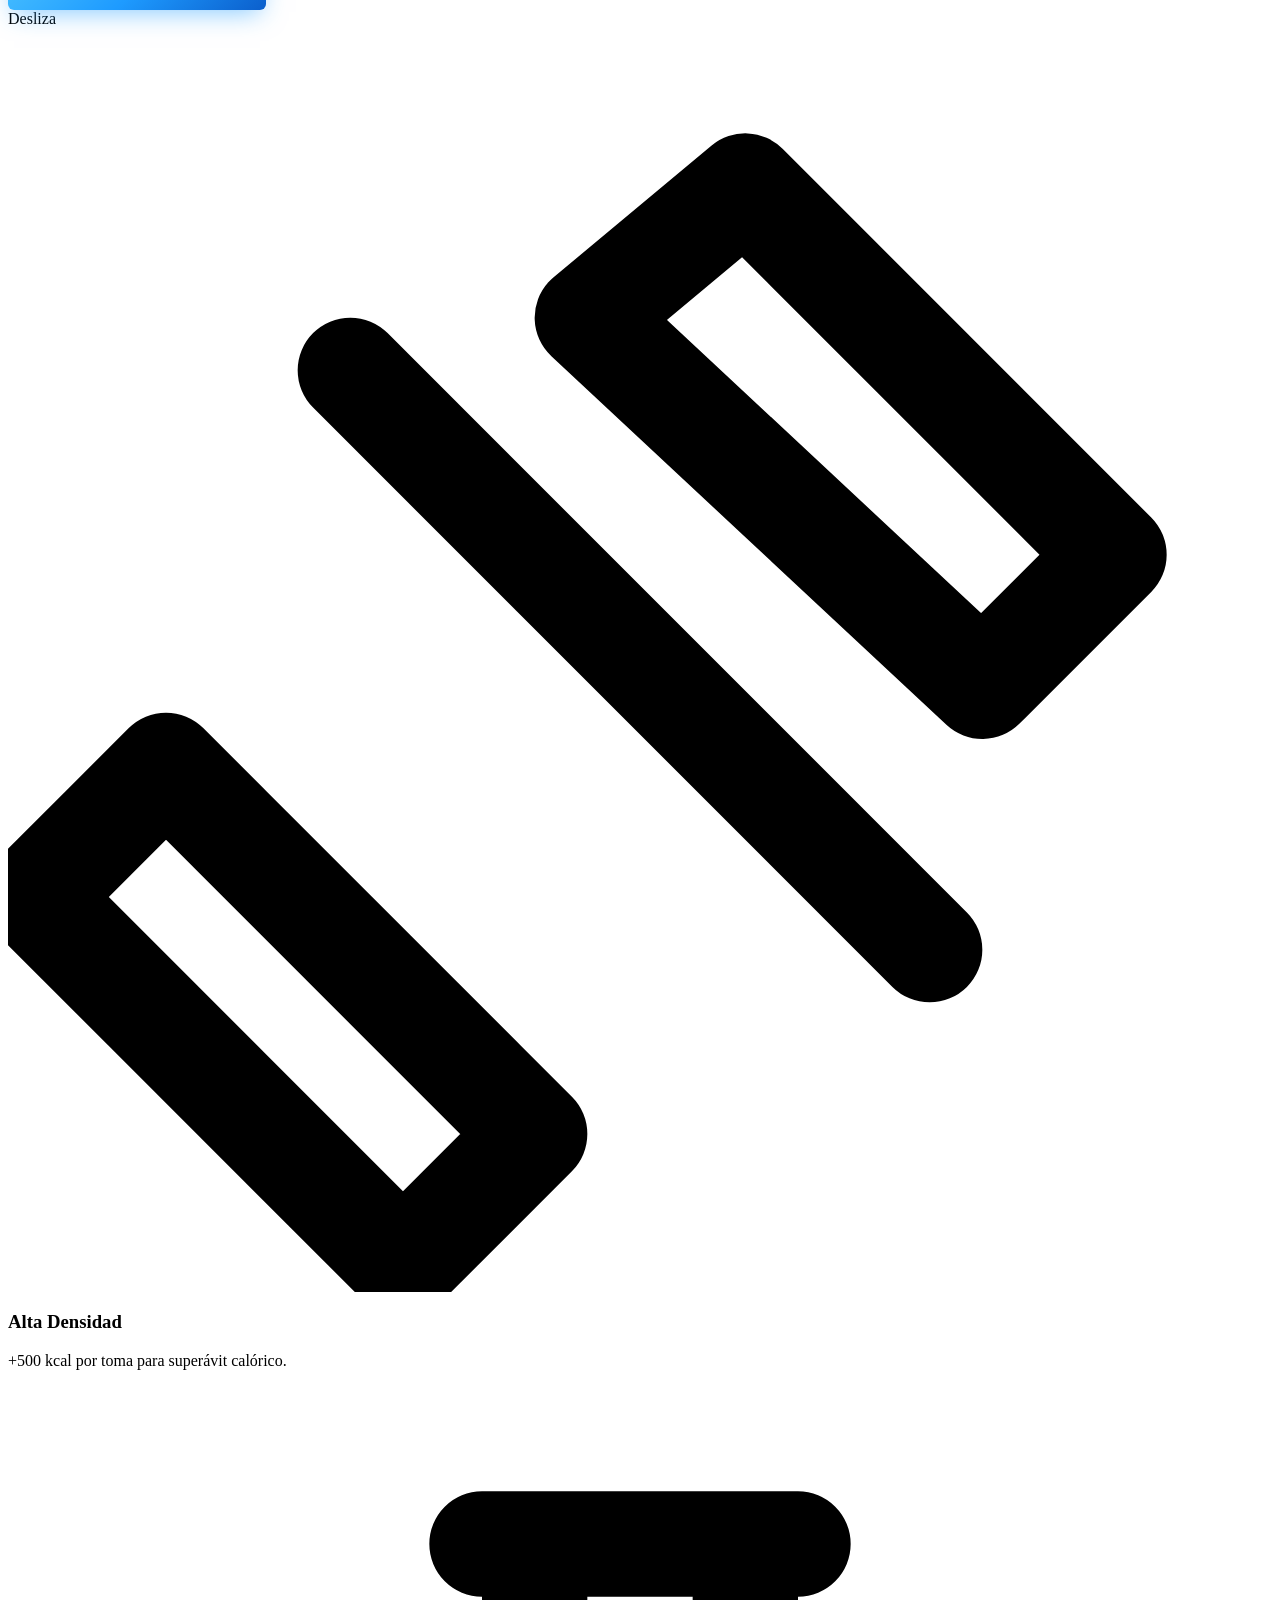
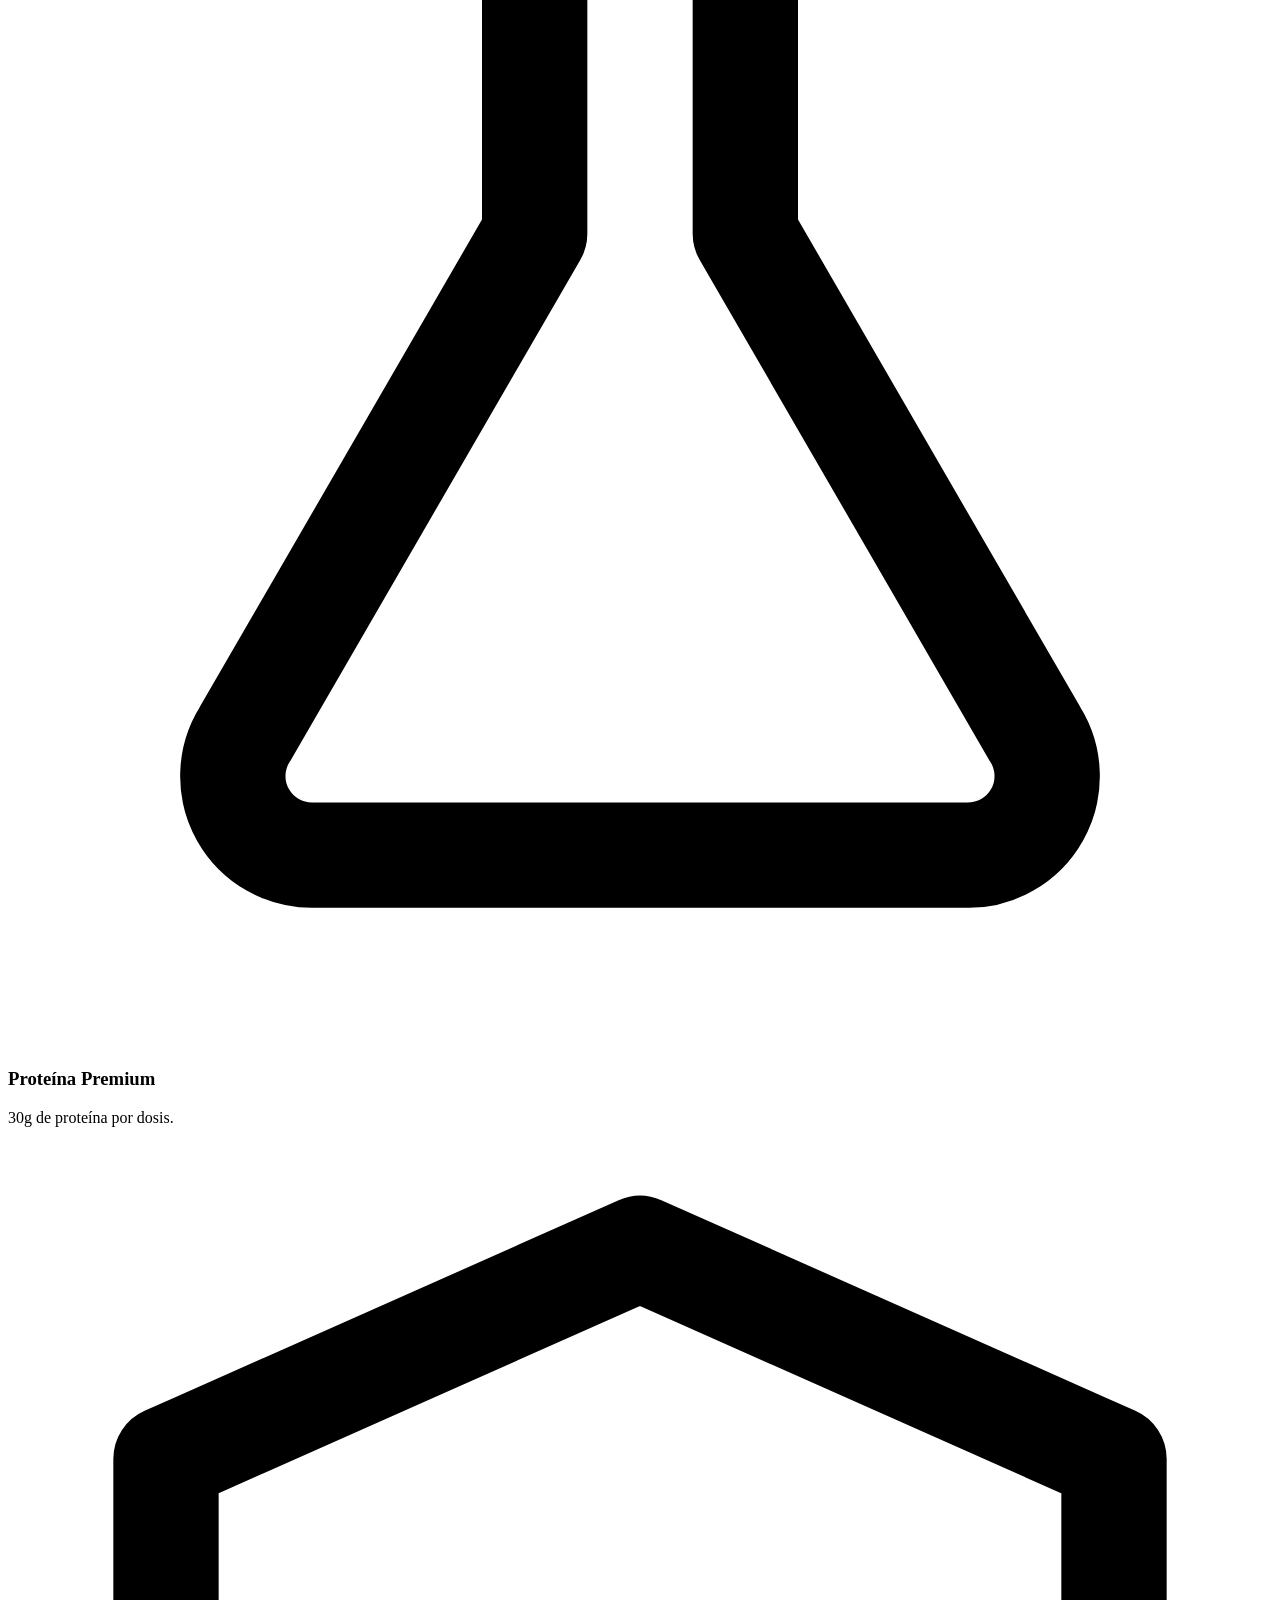
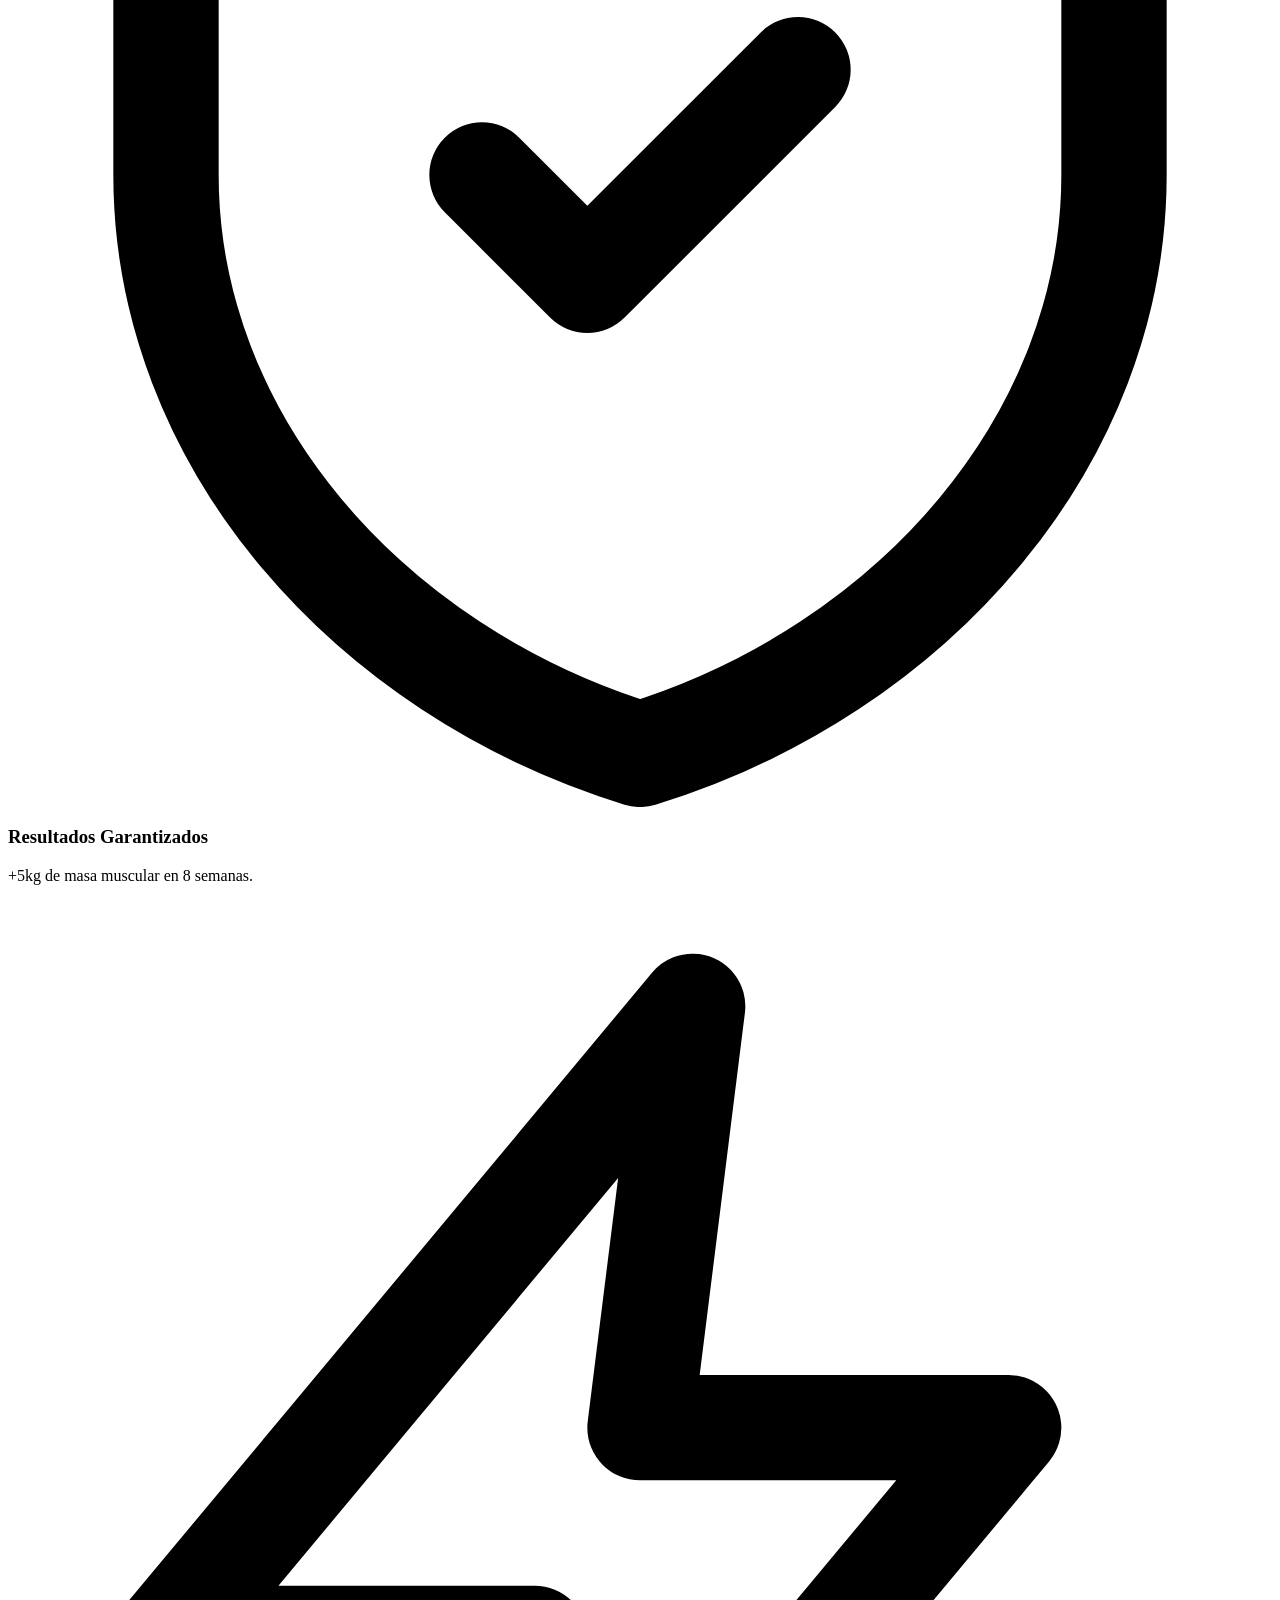
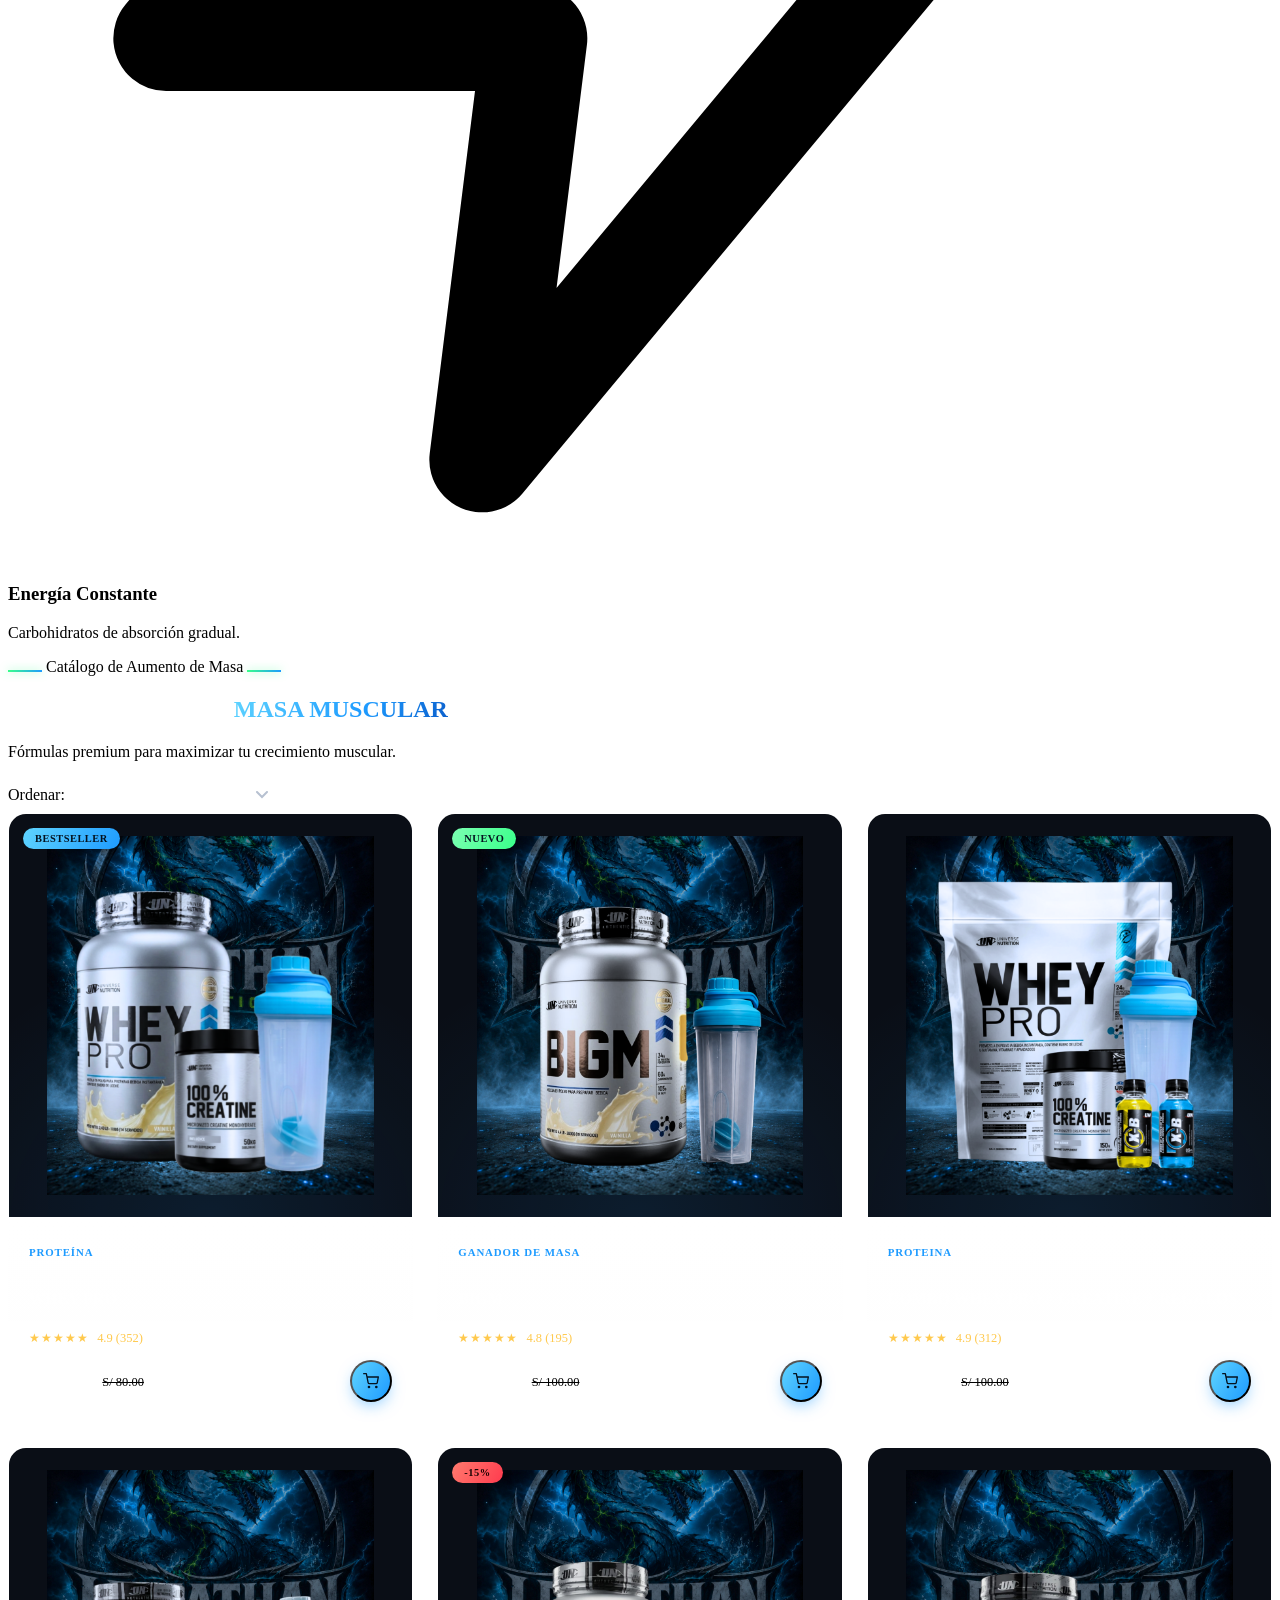
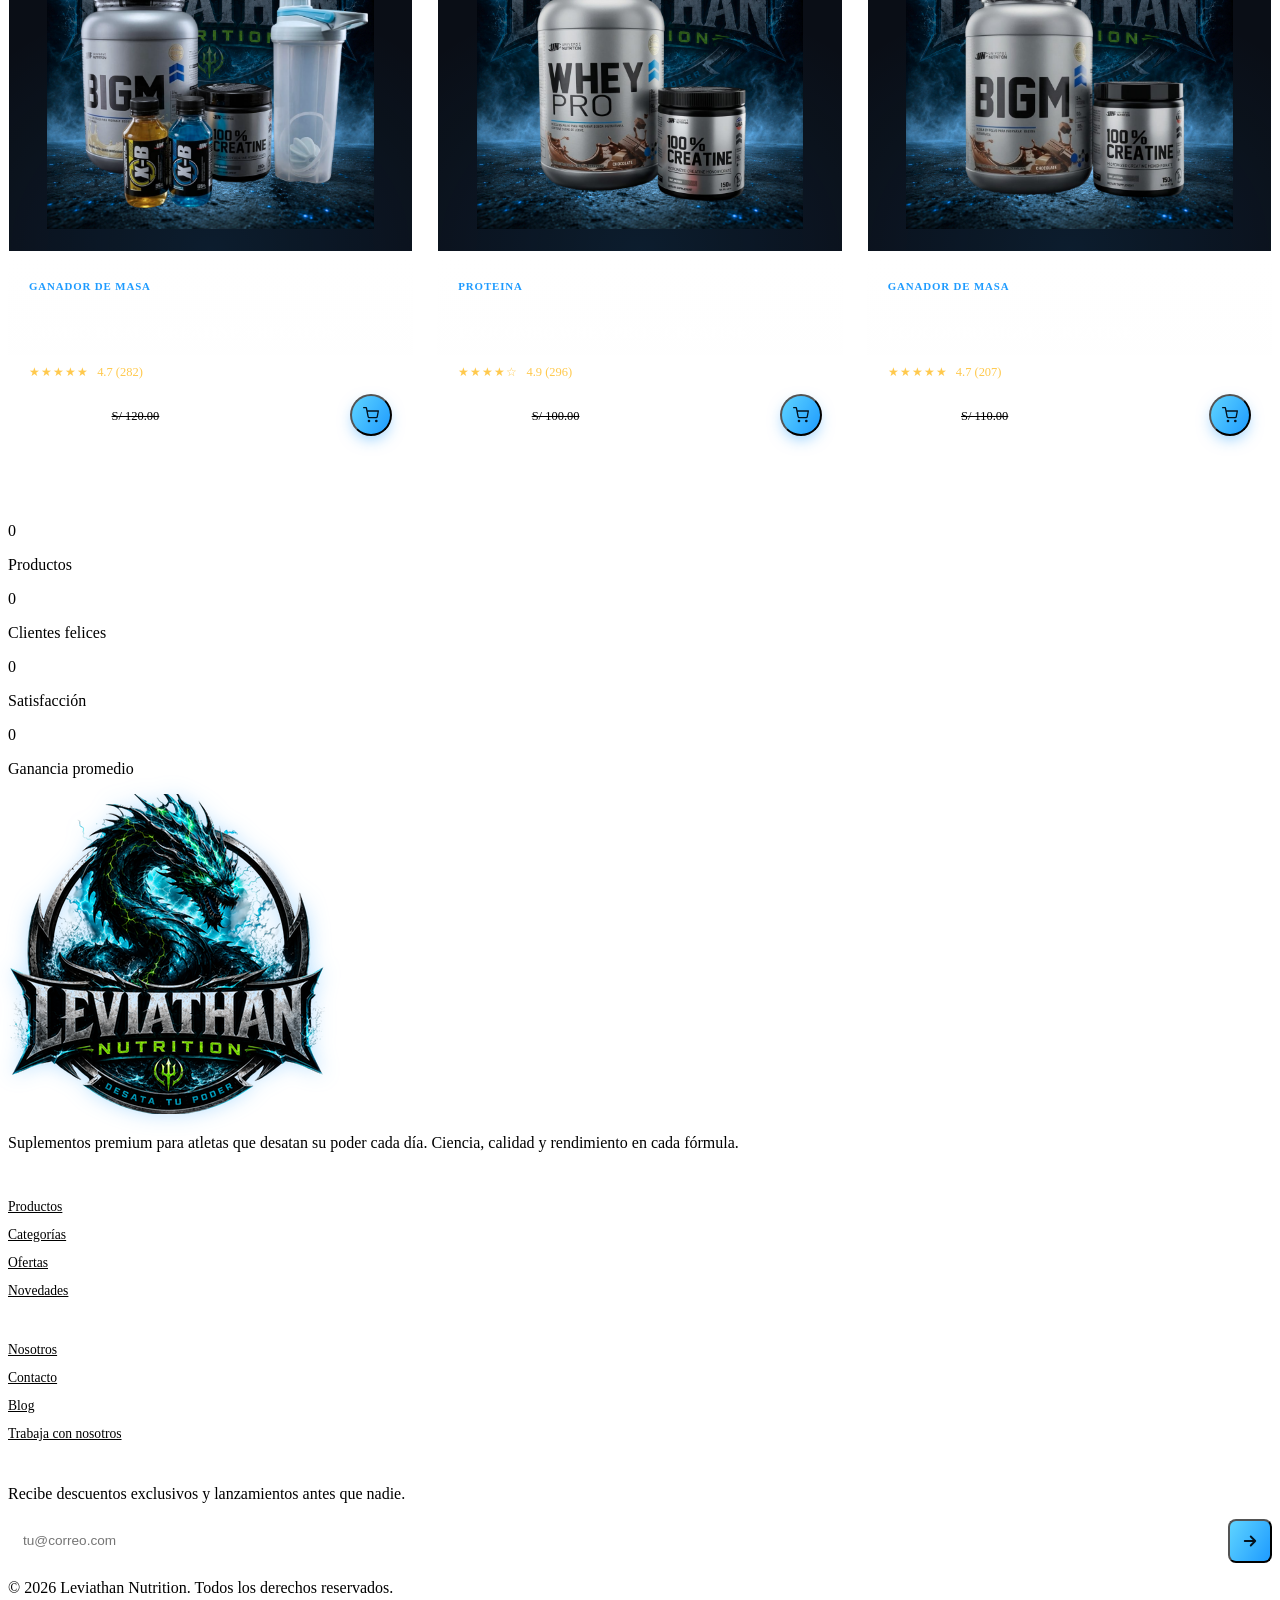
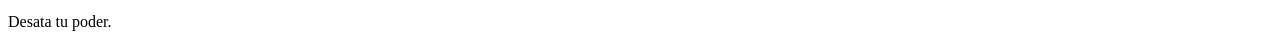
==== commit 0ac3558f: "Update aumentar_masa.html" ====
--- a/aumentar_masa.html
+++ b/aumentar_masa.html
@@ -375,9 +375,9 @@
       </article>
 
       <!-- Producto 6: ECOCOMBO BIGM -->
-      <article class="product-card" data-id="ecocombo whey pro" data-category="Ganador de Masa" data-name="ecocombo bigm" data-price="S/ 99.00" data-cat-label="Ganador de Masa" data-img="assets/img/ECOCOMBO BIGM CREATINE_chocolate_1.1.png">
+      <article class="product-card" data-id="ecocombo whey pro" data-category="Ganador de Masa" data-name="ecocombo bigm" data-price="S/ 99.00" data-cat-label="Ganador de Masa" data-img="assets/img/ECOCOMBO BIGM CREATINE_chocolate_1.1kg.png">
         <div class="product-img-wrap">
-          <img src="assets/img/ECOCOMBO BIGM CREATINE_chocolate_1.1.png" alt="Ecocombo bigm" class="product-img" onerror="this.style.display='none'; this.nextElementSibling.style.display='flex';">
+          <img src="assets/img/ECOCOMBO BIGM CREATINE_chocolate_1.1kg.png" alt="Ecocombo bigm" class="product-img" onerror="this.style.display='none'; this.nextElementSibling.style.display='flex';">
           <div class="product-placeholder-icon" style="display:none">
             <svg class="w-10 h-10" viewBox="0 0 24 24" fill="none" stroke="currentColor" stroke-width="1.4" stroke-linecap="round" stroke-linejoin="round"><path d="M12 2 3 6v6c0 5 3.8 9.4 9 11 5.2-1.6 9-6 9-11V6l-9-4z"/></svg>
           </div>
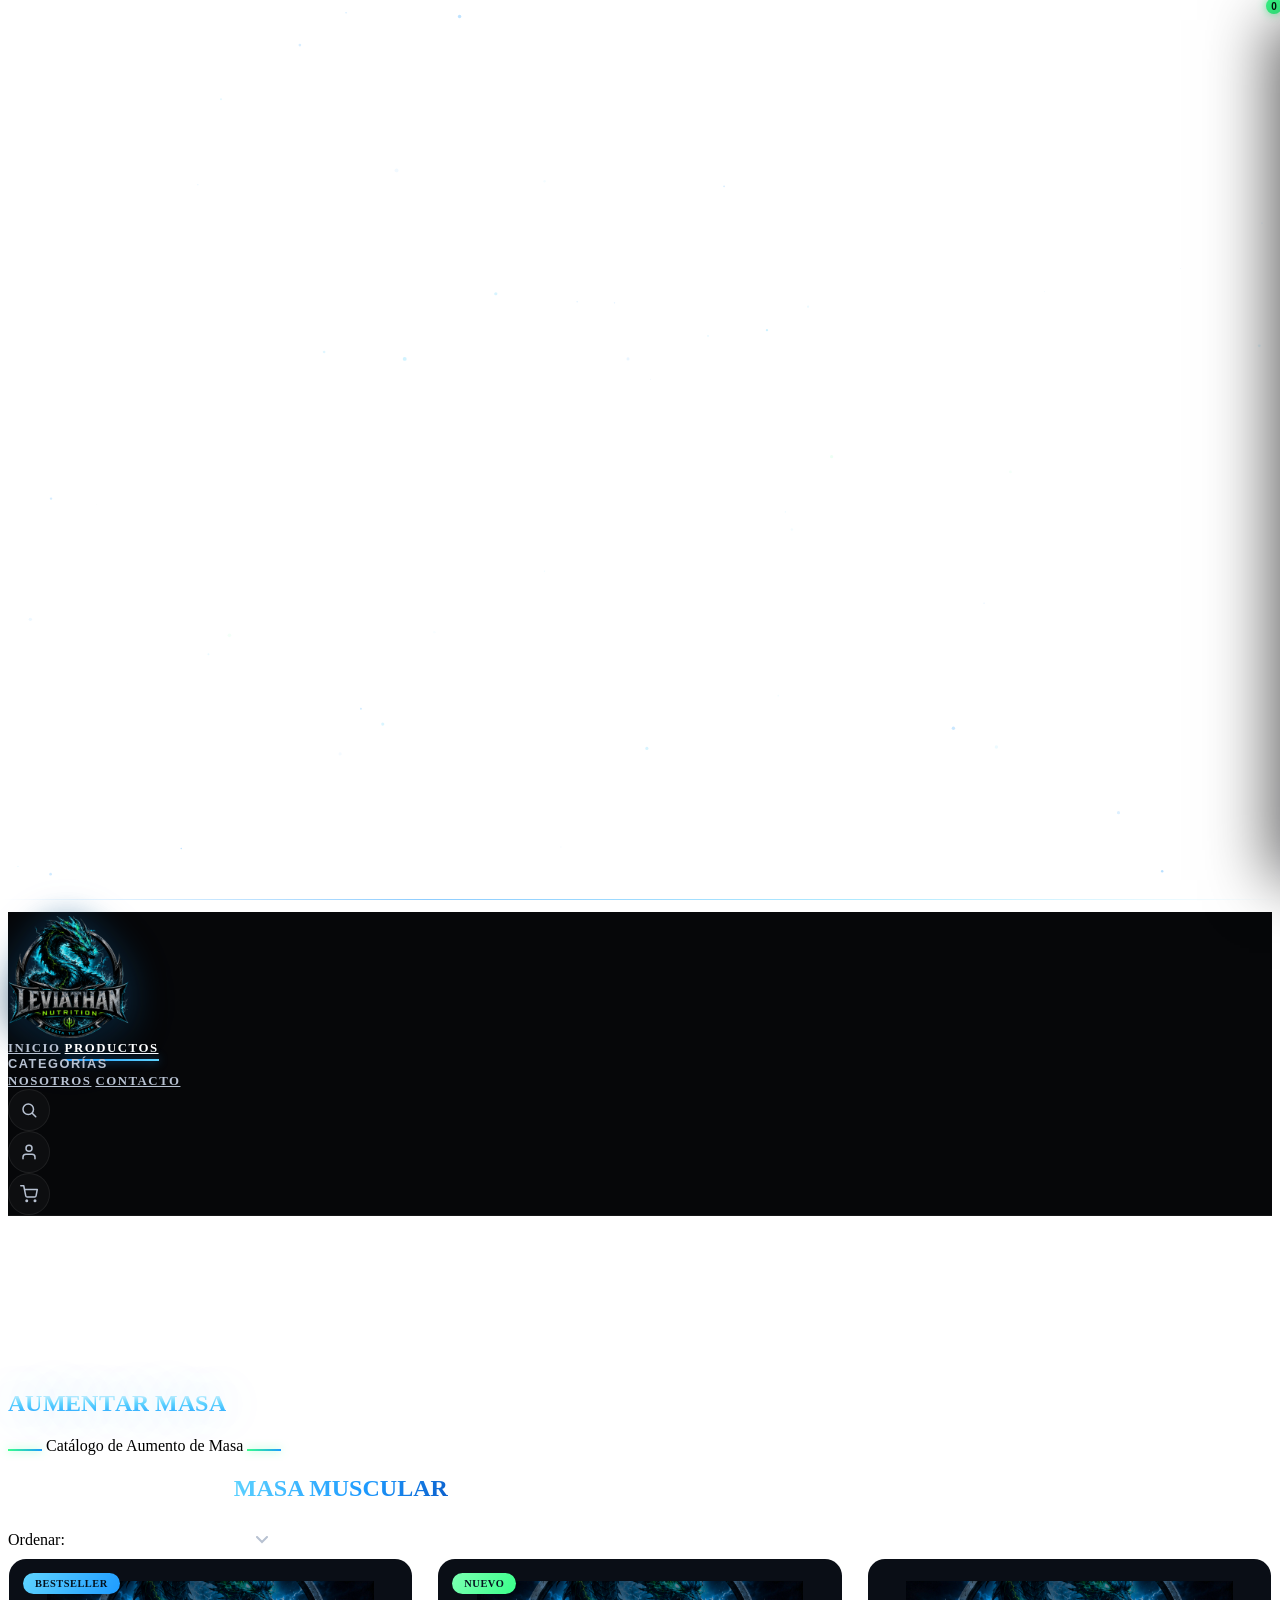
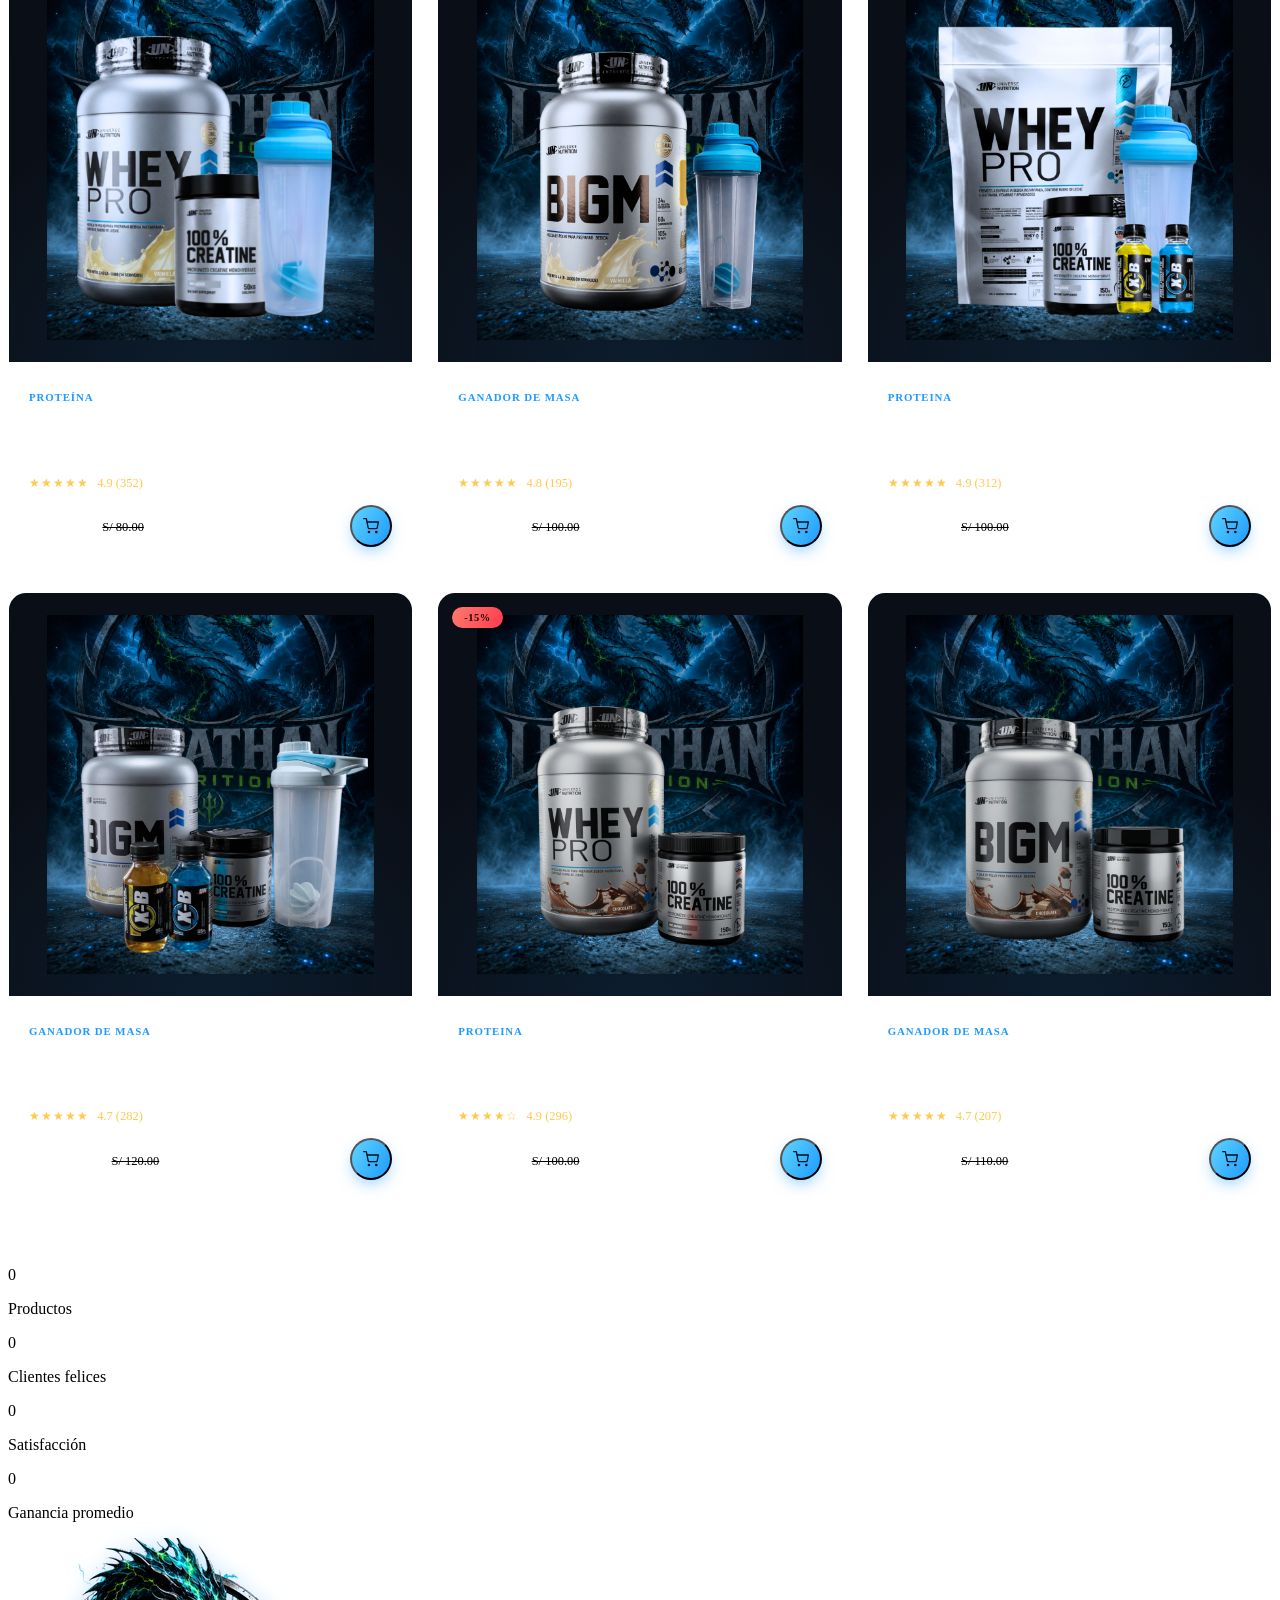
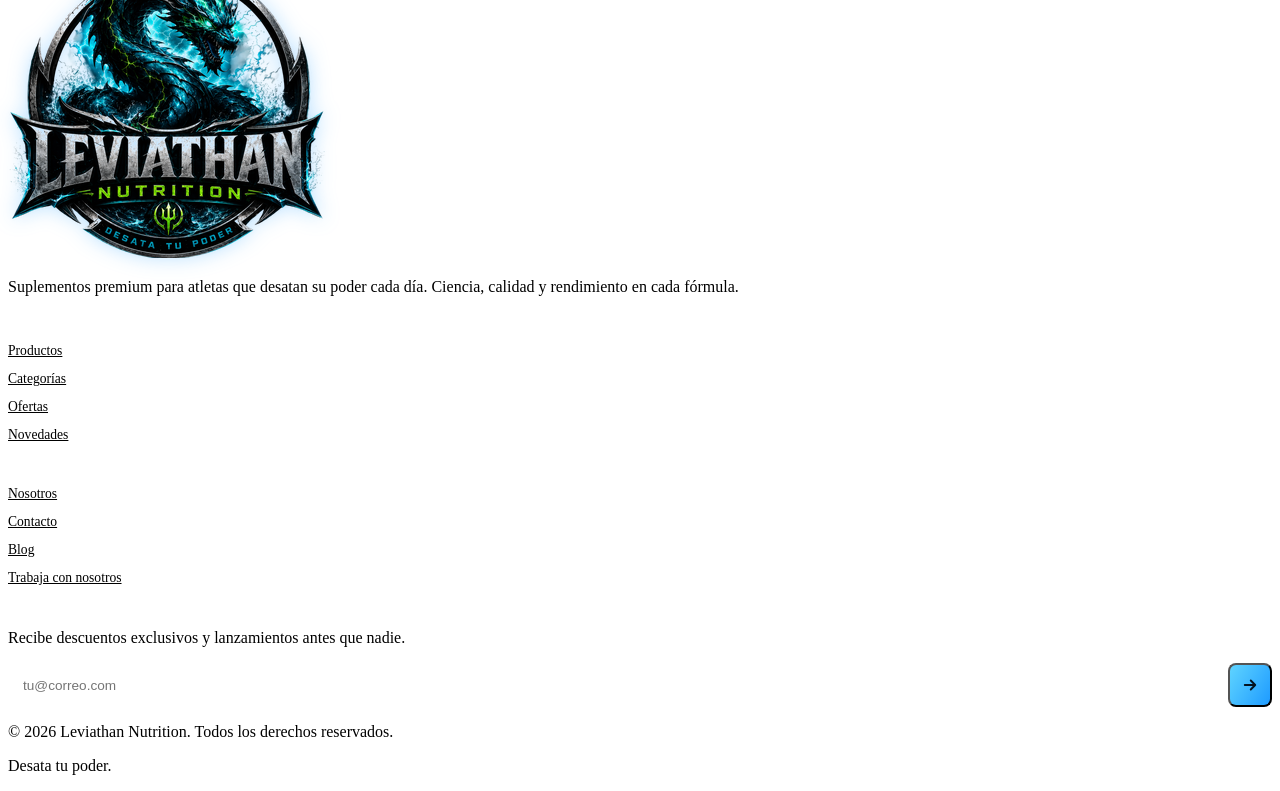
==== commit 32dc43c0: "Update aumentar_masa.html" ====
--- a/aumentar_masa.html
+++ b/aumentar_masa.html
@@ -130,85 +130,29 @@
   </div>
 
   <!-- ============================================================
-       HERO DE CATEGORÍA — CON VIDEO DE FONDO (MENOS OPACO)
-  ============================================================= -->
-  <section id="categoria-hero" class="relative z-10 min-h-[55vh] flex items-center justify-center overflow-hidden">
+       HERO DE CATEGORÍA — SOLO VIDEO + TÍTULO (SIN TEXTO EXTRA)
+  ============================================================= -->
+  <section id="categoria-hero" class="relative z-10 min-h-[60vh] flex items-center justify-center overflow-hidden">
     <!-- Video de fondo -->
     <video class="absolute inset-0 w-full h-full object-cover z-0" autoplay muted loop playsinline>
       <source src="assets/video/aumentar_masa_hero.mp4" type="video/mp4">
       <img src="assets/img/categorias/aumento_masa_hero.jpg" alt="Aumentar Masa" class="absolute inset-0 w-full h-full object-cover" />
     </video>
 
-    <!-- Capas de degradado con MENOS OPACIDAD -->
-    <div class="absolute inset-0 bg-gradient-to-r from-[#050607]/70 via-[#050607]/40 to-transparent z-1"></div>
-    <div class="absolute inset-0 bg-gradient-to-t from-[#050607]/60 via-transparent to-transparent z-1"></div>
-
-    <div class="relative z-10 text-center max-w-4xl mx-auto px-6 py-16">
-      <div class="inline-block mb-3 px-4 py-1 border border-lv-cyan/30 rounded-full text-lv-cyan text-xs font-bold tracking-[0.2em] uppercase animate-pulse">
-        Categoría Premium
-      </div>
-
-      <!-- Título MÁS PEQUEÑO -->
-      <h1 class="font-display text-[clamp(2.8rem,6vw,4.5rem)] leading-[0.9] text-white category-hero-title">
+    <!-- Capas de degradado (muy sutiles para no opacar el video) -->
+    <div class="absolute inset-0 bg-gradient-to-r from-[#050607]/60 via-[#050607]/20 to-transparent z-1"></div>
+    <div class="absolute inset-0 bg-gradient-to-t from-[#050607]/50 via-transparent to-transparent z-1"></div>
+
+    <div class="relative z-10 text-center max-w-4xl mx-auto px-6">
+      <!-- TÍTULO GRANDE CENTRADO (sin badge ni botón) -->
+      <h1 class="font-display text-[clamp(3.5rem,10vw,6.5rem)] leading-[0.9] text-white category-hero-title">
         <span class="block" id="category-title-line" data-text="AUMENTAR MASA">AUMENTAR MASA</span>
       </h1>
-
-      <p class="text-lv-steel text-base md:text-lg max-w-2xl mx-auto mt-4 leading-relaxed animate-fade-in-up">
-        Suplementos diseñados para <span class="text-lv-cyan font-bold">maximizar el crecimiento muscular</span> con fórmulas de alta densidad calórica y proteínas de absorción rápida.
-      </p>
-
-      <div class="mt-6">
-        <a href="#productos" class="btn-primary group inline-flex items-center gap-3 animate-bounce-slow">
-          <span>Explorar Productos</span>
-          <svg class="w-4 h-4 transition-transform duration-300 group-hover:translate-x-1" viewBox="0 0 24 24" fill="none" stroke="currentColor" stroke-width="2.5" stroke-linecap="round" stroke-linejoin="round"><path d="M5 12h14M13 6l6 6-6 6"/></svg>
-        </a>
-      </div>
-
-      <div class="absolute bottom-4 left-1/2 transform -translate-x-1/2 flex flex-col items-center gap-2 text-lv-steel text-xs uppercase tracking-widest animate-float">
-        <span>Desliza</span>
-        <div class="w-px h-6 bg-gradient-to-b from-lv-cyan to-transparent"></div>
-      </div>
     </div>
   </section>
 
   <!-- ============================================================
-       SECCIÓN DE BENEFICIOS (contenido reducido)
-  ============================================================= -->
-  <section class="relative z-10 max-w-[1600px] mx-auto px-6 md:px-8 py-14">
-    <div class="grid grid-cols-1 md:grid-cols-2 lg:grid-cols-4 gap-5">
-      <div class="group bg-lv-panel/40 backdrop-blur-sm border border-white/5 rounded-2xl p-5 text-center hover:border-lv-cyan/40 transition-all duration-500 hover:transform hover:-translate-y-2 hover:shadow-2xl hover:shadow-lv-blue/10 reveal-on-scroll">
-        <div class="w-14 h-14 mx-auto mb-3 rounded-full bg-gradient-to-br from-lv-cyan/20 to-lv-blue/20 flex items-center justify-center group-hover:scale-110 transition-transform duration-500">
-          <svg class="w-7 h-7 text-lv-cyan" viewBox="0 0 24 24" fill="none" stroke="currentColor" stroke-width="2" stroke-linecap="round" stroke-linejoin="round"><path d="M6.5 6.5 17.5 17.5"/><path d="M14 3l7 7-2.5 2.5L11 5.5 14 3z"/><path d="M3 14l7 7-2.5 2.5-7-7L3 14z"/></svg>
-        </div>
-        <h3 class="font-display text-lg text-white mb-1">Alta Densidad</h3>
-        <p class="text-lv-steel text-sm">+500 kcal por toma para superávit calórico.</p>
-      </div>
-      <div class="group bg-lv-panel/40 backdrop-blur-sm border border-white/5 rounded-2xl p-5 text-center hover:border-lv-cyan/40 transition-all duration-500 hover:transform hover:-translate-y-2 hover:shadow-2xl hover:shadow-lv-blue/10 reveal-on-scroll">
-        <div class="w-14 h-14 mx-auto mb-3 rounded-full bg-gradient-to-br from-lv-cyan/20 to-lv-blue/20 flex items-center justify-center group-hover:scale-110 transition-transform duration-500">
-          <svg class="w-7 h-7 text-lv-cyan" viewBox="0 0 24 24" fill="none" stroke="currentColor" stroke-width="2" stroke-linecap="round" stroke-linejoin="round"><path d="M9 3h6M10 3v5.5L4.5 18a1.5 1.5 0 0 0 1.3 2.3h12.4a1.5 1.5 0 0 0 1.3-2.3L14 8.5V3"/></svg>
-        </div>
-        <h3 class="font-display text-lg text-white mb-1">Proteína Premium</h3>
-        <p class="text-lv-steel text-sm">30g de proteína por dosis.</p>
-      </div>
-      <div class="group bg-lv-panel/40 backdrop-blur-sm border border-white/5 rounded-2xl p-5 text-center hover:border-lv-cyan/40 transition-all duration-500 hover:transform hover:-translate-y-2 hover:shadow-2xl hover:shadow-lv-blue/10 reveal-on-scroll">
-        <div class="w-14 h-14 mx-auto mb-3 rounded-full bg-gradient-to-br from-lv-cyan/20 to-lv-blue/20 flex items-center justify-center group-hover:scale-110 transition-transform duration-500">
-          <svg class="w-7 h-7 text-lv-cyan" viewBox="0 0 24 24" fill="none" stroke="currentColor" stroke-width="2" stroke-linecap="round" stroke-linejoin="round"><path d="M12 2 3 6v6c0 5 3.8 9.4 9 11 5.2-1.6 9-6 9-11V6l-9-4z"/><path d="m9 12 2 2 4-4"/></svg>
-        </div>
-        <h3 class="font-display text-lg text-white mb-1">Resultados Garantizados</h3>
-        <p class="text-lv-steel text-sm">+5kg de masa muscular en 8 semanas.</p>
-      </div>
-      <div class="group bg-lv-panel/40 backdrop-blur-sm border border-white/5 rounded-2xl p-5 text-center hover:border-lv-cyan/40 transition-all duration-500 hover:transform hover:-translate-y-2 hover:shadow-2xl hover:shadow-lv-blue/10 reveal-on-scroll">
-        <div class="w-14 h-14 mx-auto mb-3 rounded-full bg-gradient-to-br from-lv-cyan/20 to-lv-blue/20 flex items-center justify-center group-hover:scale-110 transition-transform duration-500">
-          <svg class="w-7 h-7 text-lv-cyan" viewBox="0 0 24 24" fill="none" stroke="currentColor" stroke-width="2" stroke-linecap="round" stroke-linejoin="round"><path d="M13 2 3 14h7l-1 8 10-12h-7l1-8z"/></svg>
-        </div>
-        <h3 class="font-display text-lg text-white mb-1">Energía Constante</h3>
-        <p class="text-lv-steel text-sm">Carbohidratos de absorción gradual.</p>
-      </div>
-    </div>
-  </section>
-
-  <!-- ============================================================
-       SECCIÓN DE PRODUCTOS — TÍTULO DIRECTR (SIN "DESTACADOS")
+       SECCIÓN DE PRODUCTOS — TÍTULO DIRECTO (SIN SUBTÍTULO REPETIDO)
   ============================================================= -->
   <section id="productos" class="relative z-10 max-w-[1600px] mx-auto px-6 md:px-8 py-12">
 
@@ -221,10 +165,10 @@
       <h2 class="font-display text-[clamp(2rem,4vw,3.2rem)] leading-[0.95]">
         PRODUCTOS PARA <span class="text-electric-inline">MASA MUSCULAR</span>
       </h2>
-      <p class="text-lv-steel max-w-lg mx-auto mt-2">Fórmulas premium para maximizar tu crecimiento muscular.</p>
-    </div>
-
-    <!-- Control de ordenamiento -->
+      <!-- ELIMINADO: <p class="text-lv-steel max-w-lg mx-auto mt-2">Fórmulas premium...</p> -->
+    </div>
+
+    <!-- Control de ordenamiento (FUNCIONALIDAD CORREGIDA) -->
     <div class="flex justify-end items-center mb-6 reveal-on-scroll">
       <label for="sort-select" class="text-lv-steel text-xs font-bold uppercase tracking-widest mr-3">Ordenar:</label>
       <select id="sort-select" class="sort-select">
@@ -233,7 +177,7 @@
       </select>
     </div>
 
-    <!-- Grid de productos (con funcionalidad asegurada) -->
+    <!-- Grid de productos -->
     <div class="product-grid" id="product-grid">
 
       <!-- Producto 1: Whey Protein Isolate -->
@@ -613,27 +557,6 @@
             60% { opacity: 1; transform: translateY(-4px) scale(1.03); }
             100% { opacity: 1; transform: translateY(0) scale(1); }
           }
-          .animate-fade-in-up {
-            animation: fadeInUp 0.8s ease-out 0.6s both;
-          }
-          @keyframes fadeInUp {
-            from { opacity: 0; transform: translateY(15px); }
-            to { opacity: 1; transform: translateY(0); }
-          }
-          .animate-bounce-slow {
-            animation: bounceSlow 3s ease-in-out infinite;
-          }
-          @keyframes bounceSlow {
-            0%, 100% { transform: translateY(0); }
-            50% { transform: translateY(-4px); }
-          }
-          .animate-float {
-            animation: floatY 3s ease-in-out infinite;
-          }
-          @keyframes floatY {
-            0%, 100% { transform: translateY(0); }
-            50% { transform: translateY(-6px); }
-          }
         `;
         document.head.appendChild(style);
       }
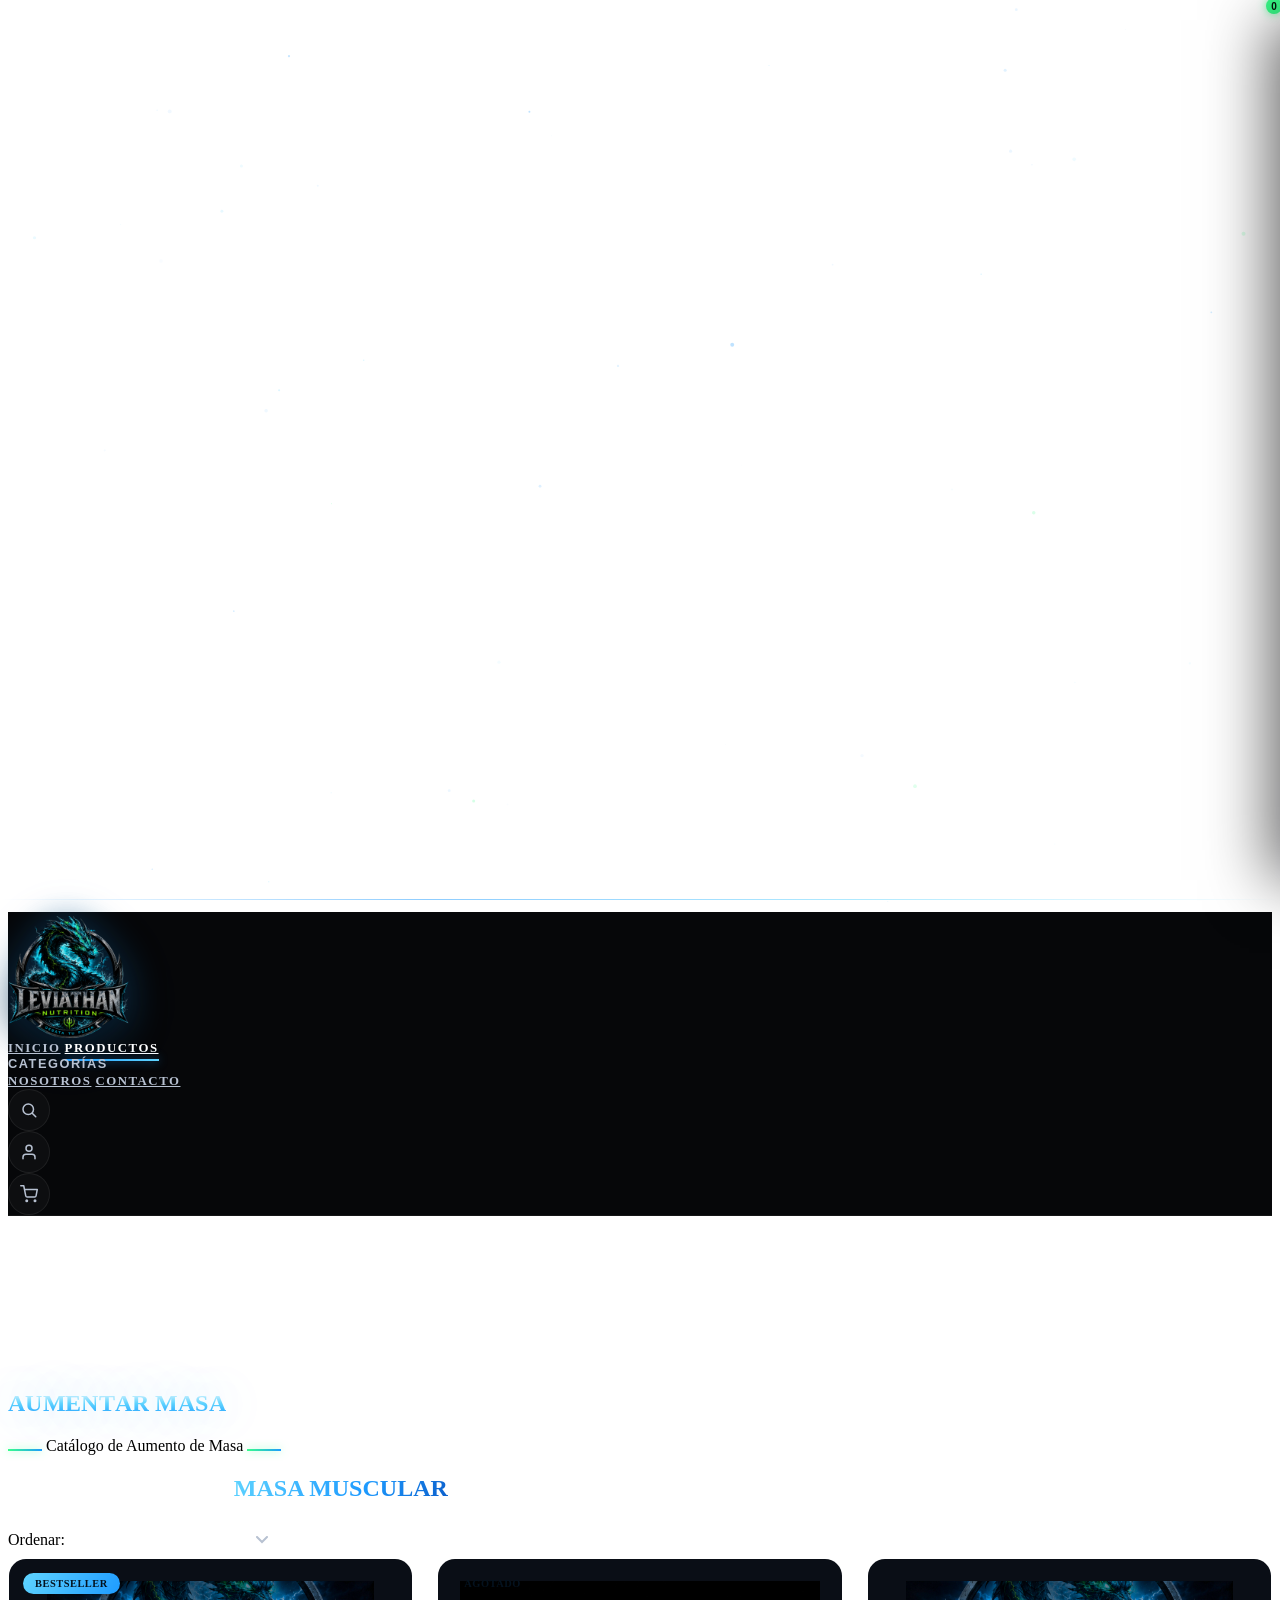
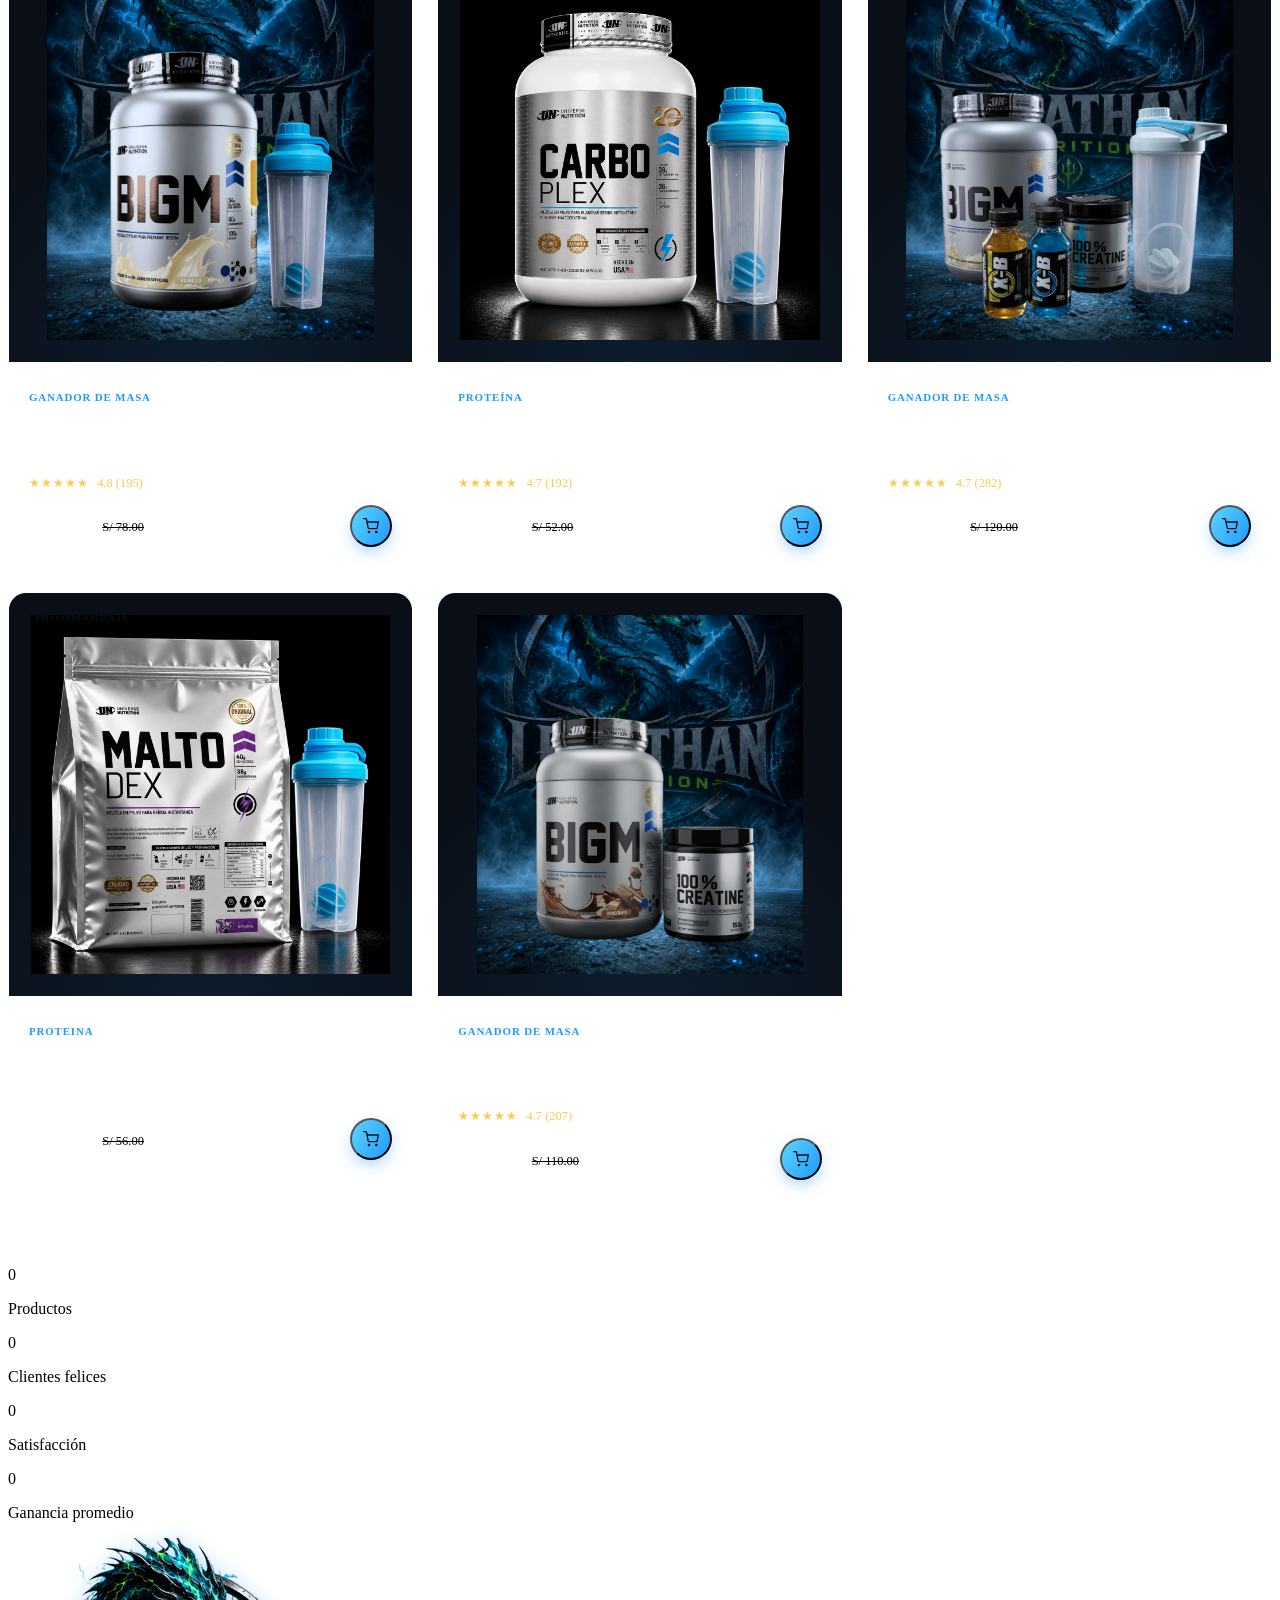
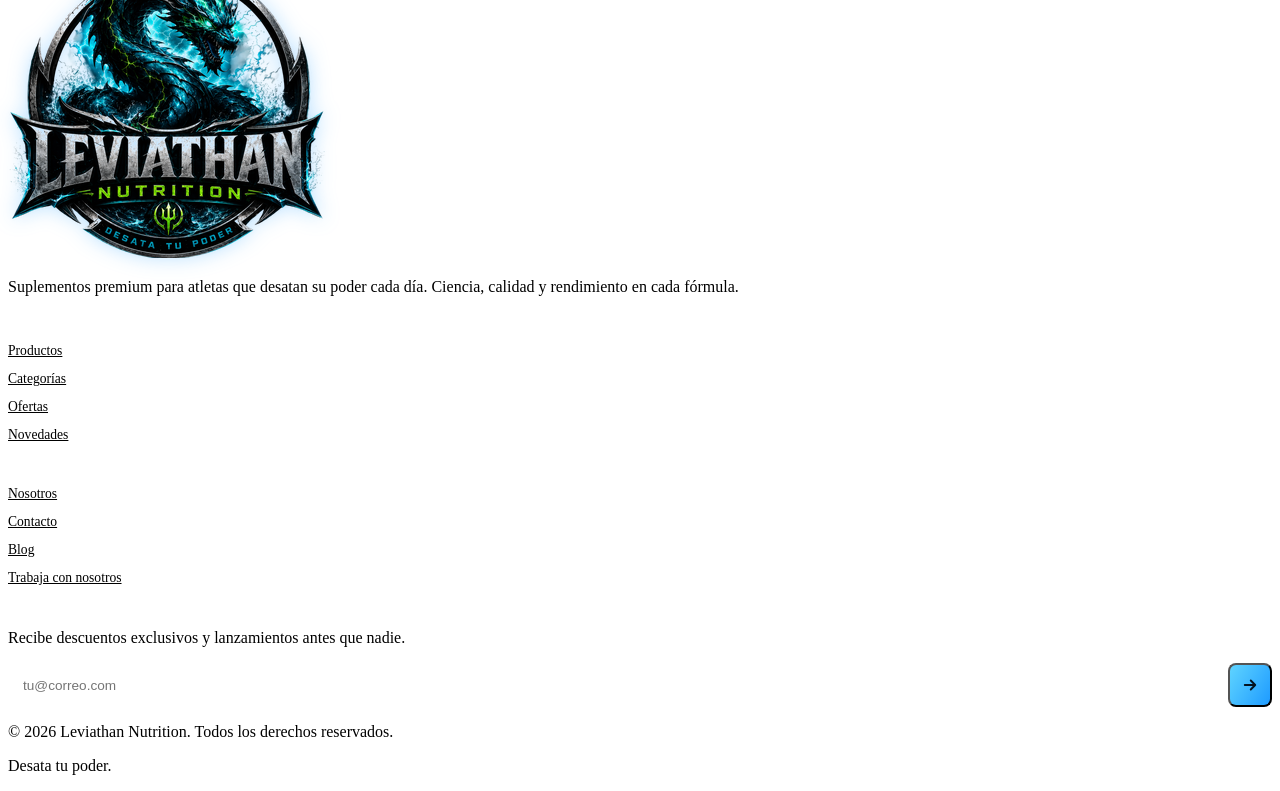
==== commit 52664c7e: "Update aumentar_masa.html" ====
--- a/aumentar_masa.html
+++ b/aumentar_masa.html
@@ -180,37 +180,9 @@
     <!-- Grid de productos -->
     <div class="product-grid" id="product-grid">
 
-      <!-- Producto 1: Whey Protein Isolate -->
-      <article class="product-card" data-id="whey-pro" data-category="proteina" data-name="whey pro" data-price="S/ 69.90" data-cat-label="Proteína" data-img="assets/img/COMBO WEY PRO_CREATINE_vainilla_1.1kg_sin-regalo.png">
+      <!-- Producto 1: Bigm Protein -->
+      <article class="product-card" data-id="bigm-protein" data-category="proteina" data-name="Bigm Protein" data-price="S/ 89.90" data-cat-label="Ganador de Masa" data-img="assets/img/BIGM PROTEIN_2kg.png">
         <span class="product-badge badge-bestseller">Bestseller</span>
-        <div class="product-img-wrap">
-          <img src="assets/img/COMBO WEY PRO_CREATINE_vainilla_1.1kg_sin-regalo.png" alt="ecocombo whey pro" class="product-img" onerror="this.style.display='none'; this.nextElementSibling.style.display='flex';">
-          <div class="product-placeholder-icon" style="display:none">
-            <svg class="w-10 h-10" viewBox="0 0 24 24" fill="none" stroke="currentColor" stroke-width="1.4" stroke-linecap="round" stroke-linejoin="round"><rect x="6" y="3" width="12" height="18" rx="2"/><path d="M9 3v3h6V3"/></svg>
-          </div>
-          <button class="quick-view-btn" aria-label="Vista rápida">
-            <svg class="w-full h-full" viewBox="0 0 24 24" fill="none" stroke="currentColor" stroke-width="2" stroke-linecap="round" stroke-linejoin="round"><path d="M1 12s4-7 11-7 11 7 11 7-4 7-11 7-11-7-11-7z"/><circle cx="12" cy="12" r="3"/></svg>
-          </button>
-        </div>
-        <div class="product-info">
-          <p class="product-cat">Proteína</p>
-          <h3 class="product-name">WHEY PRO </h3>
-          <div class="product-rating">★★★★★ <span>4.9 (352)</span></div>
-          <div class="product-price-row">
-            <div>
-              <span class="product-price">S/ 69.90</span>
-              <span class="product-price-old">S/ 80.00</span>
-            </div>
-            <button class="add-cart-btn" data-ripple>
-              <svg class="w-full h-full" viewBox="0 0 24 24" fill="none" stroke="currentColor" stroke-width="2" stroke-linecap="round" stroke-linejoin="round"><circle cx="9" cy="21" r="1"/><circle cx="20" cy="21" r="1"/><path d="M1 1h4l2.68 13.39a2 2 0 0 0 2 1.61h9.72a2 2 0 0 0 2-1.61L23 6H6"/></svg>
-            </button>
-          </div>
-        </div>
-      </article>
-
-      <!-- Producto 2: Bigm Protein -->
-      <article class="product-card" data-id="bigm-protein" data-category="proteina" data-name="Bigm Protein" data-price="S/ 89.90" data-cat-label="Ganador de Masa" data-img="assets/img/BIGM PROTEIN_2kg.png">
-        <span class="product-badge badge-new">Nuevo</span>
         <div class="product-img-wrap">
           <img src="assets/img/BIGM PROTEIN_2kg.png" alt="Bigm protein" class="product-img" onerror="this.style.display='none'; this.nextElementSibling.style.display='flex';">
           <div class="product-placeholder-icon" style="display:none">
@@ -222,12 +194,12 @@
         </div>
         <div class="product-info">
           <p class="product-cat">Ganador de Masa</p>
-          <h3 class="product-name">BIGM </h3>
+          <h3 class="product-name">BIGM + SHAKER</h3>
           <div class="product-rating">★★★★★ <span>4.8 (195)</span></div>
           <div class="product-price-row">
             <div>
-              <span class="product-price">S/ 89.90</span>
-              <span class="product-price-old">S/ 100.00</span>
+              <span class="product-price">S/ 69.90</span>
+              <span class="product-price-old">S/ 78.00</span>
             </div>
             <button class="add-cart-btn" data-ripple>
               <svg class="w-full h-full" viewBox="0 0 24 24" fill="none" stroke="currentColor" stroke-width="2" stroke-linecap="round" stroke-linejoin="round"><circle cx="9" cy="21" r="1"/><circle cx="20" cy="21" r="1"/><path d="M1 1h4l2.68 13.39a2 2 0 0 0 2 1.61h9.72a2 2 0 0 0 2-1.61L23 6H6"/></svg>
@@ -236,25 +208,26 @@
         </div>
       </article>
 
-      <!-- Producto 3: Combo Whey Pro -->
-      <article class="product-card" data-id="combo whey-pro" data-category="Protein" data-name="Combo Whey Pro" data-price="S/ 89.90" data-cat-label="Protein" data-img="assets/img/COMBO WEY PRO_CREATINE_chocolate_3kg_bebidas energeticas.png">
+      <!-- Producto 2: CARBO PLEX -->
+      <article class="product-card" data-id="whey-pro" data-category="proteina" data-name="whey pro" data-price="S/ 69.90" data-cat-label="Proteína" data-img="assets/img/CARBO PLEX.jpeg">
+        <span class="product-badge badge-agotado">Agotado</span>
         <div class="product-img-wrap">
-          <img src="assets/img/COMBO WEY PRO_CREATINE_chocolate_3kg_bebidas energeticas.png" alt="Proteina" class="product-img" onerror="this.style.display='none'; this.nextElementSibling.style.display='flex';">
+          <img src="assets/img/CARBO PLEX.jpeg" alt="ecocombo whey pro" class="product-img" onerror="this.style.display='none'; this.nextElementSibling.style.display='flex';">
           <div class="product-placeholder-icon" style="display:none">
-            <svg class="w-10 h-10" viewBox="0 0 24 24" fill="none" stroke="currentColor" stroke-width="1.4" stroke-linecap="round" stroke-linejoin="round"><circle cx="12" cy="12" r="9"/><path d="M12 7v5l3.5 2"/></svg>
+            <svg class="w-10 h-10" viewBox="0 0 24 24" fill="none" stroke="currentColor" stroke-width="1.4" stroke-linecap="round" stroke-linejoin="round"><rect x="6" y="3" width="12" height="18" rx="2"/><path d="M9 3v3h6V3"/></svg>
           </div>
           <button class="quick-view-btn" aria-label="Vista rápida">
             <svg class="w-full h-full" viewBox="0 0 24 24" fill="none" stroke="currentColor" stroke-width="2" stroke-linecap="round" stroke-linejoin="round"><path d="M1 12s4-7 11-7 11 7 11 7-4 7-11 7-11-7-11-7z"/><circle cx="12" cy="12" r="3"/></svg>
           </button>
         </div>
         <div class="product-info">
-          <p class="product-cat">Proteina</p>
-          <h3 class="product-name">COMBO WHEY PRO + CREATINE + REGALOS</h3>
-          <div class="product-rating">★★★★★ <span>4.9 (312)</span></div>
+          <p class="product-cat">Proteína</p>
+          <h3 class="product-name">CARBO PLEX 2KG + SHAKER </h3>
+          <div class="product-rating">★★★★★ <span>4.7 (192)</span></div>
           <div class="product-price-row">
             <div>
-              <span class="product-price">S/ 89.90</span>
-              <span class="product-price-old">S/ 100.00</span>
+              <span class="product-price">S/ 40.50</span>
+              <span class="product-price-old">S/ 52.00</span>
             </div>
             <button class="add-cart-btn" data-ripple>
               <svg class="w-full h-full" viewBox="0 0 24 24" fill="none" stroke="currentColor" stroke-width="2" stroke-linecap="round" stroke-linejoin="round"><circle cx="9" cy="21" r="1"/><circle cx="20" cy="21" r="1"/><path d="M1 1h4l2.68 13.39a2 2 0 0 0 2 1.61h9.72a2 2 0 0 0 2-1.61L23 6H6"/></svg>
@@ -263,7 +236,7 @@
         </div>
       </article>
 
-      <!-- Producto 4: COMBO BIGM + CREATINE + REGALOS -->
+      <!-- Producto 3: COMBO BIGM + CREATINE + REGALOS -->
       <article class="product-card" data-id="pre-workout-fury" data-category="Ganador de Masa" data-name="Pre-Workout Fury" data-price="S/ 109.90" data-cat-label="Ganador de Masa" data-img="assets/img/COMBO BIGM CREATINE_vainilla_2kg_bebidas energeticas.png">
         <div class="product-img-wrap">
           <img src="assets/img/COMBO BIGM CREATINE_vainilla_2kg_bebidas energeticas.png" alt="Pre-Workout Fury" class="product-img" onerror="this.style.display='none'; this.nextElementSibling.style.display='flex';">
@@ -290,11 +263,11 @@
         </div>
       </article>
 
-      <!-- Producto 5: ECOCOMBO WHEY PRO  -->
-      <article class="product-card" data-id="ecocombo whey pro" data-category="Proteina" data-name="ecocombo whey pro" data-price="S/ 86.90" data-cat-label="Proteina" data-img="assets/img/ECOCOMBO WHEY PRO CREATINE_chocolate_1.1kg.png">
-        <span class="product-badge badge-sale">-15%</span>
+      <!-- Producto 4: MALTO DEX -->
+      <article class="product-card" data-id="ecocombo whey pro" data-category="Proteina" data-name="ecocombo whey pro" data-price="S/ 86.90" data-cat-label="Proteina" data-img="assets/img/MALTO DEX.jpeg">
+        <span class="product-badge badge-proximamente">Proximamente</span>
         <div class="product-img-wrap">
-          <img src="assets/img/ECOCOMBO WHEY PRO CREATINE_chocolate_1.1kg.png" alt="Ecocombo whey pro" class="product-img" onerror="this.style.display='none'; this.nextElementSibling.style.display='flex';">
+          <img src="assets/img/MALTO DEX.jpeg" alt="Ecocombo whey pro" class="product-img" onerror="this.style.display='none'; this.nextElementSibling.style.display='flex';">
           <div class="product-placeholder-icon" style="display:none">
             <svg class="w-10 h-10" viewBox="0 0 24 24" fill="none" stroke="currentColor" stroke-width="1.4" stroke-linecap="round" stroke-linejoin="round"><path d="M12 2c-3 4-6 7-6 11a6 6 0 0 0 12 0c0-1.5-.5-2.7-1.2-3.8.1 1.6-.6 2.6-1.5 2.8.6-2.5-.7-5-3.3-10z"/></svg>
           </div>
@@ -304,12 +277,11 @@
         </div>
         <div class="product-info">
           <p class="product-cat">Proteina</p>
-          <h3 class="product-name">ECOCOMBO WHEY PRO + CREATINE</h3>
-          <div class="product-rating">★★★★☆ <span>4.9 (296)</span></div>
+          <h3 class="product-name">MALTO DEX 3KG + SHAKER</h3>
           <div class="product-price-row">
             <div>
-              <span class="product-price">S/ 86.90</span>
-              <span class="product-price-old">S/ 100.00</span>
+              <span class="product-price">S/ 44.90</span>
+              <span class="product-price-old">S/ 56.00</span>
             </div>
             <button class="add-cart-btn" data-ripple>
               <svg class="w-full h-full" viewBox="0 0 24 24" fill="none" stroke="currentColor" stroke-width="2" stroke-linecap="round" stroke-linejoin="round"><circle cx="9" cy="21" r="1"/><circle cx="20" cy="21" r="1"/><path d="M1 1h4l2.68 13.39a2 2 0 0 0 2 1.61h9.72a2 2 0 0 0 2-1.61L23 6H6"/></svg>
